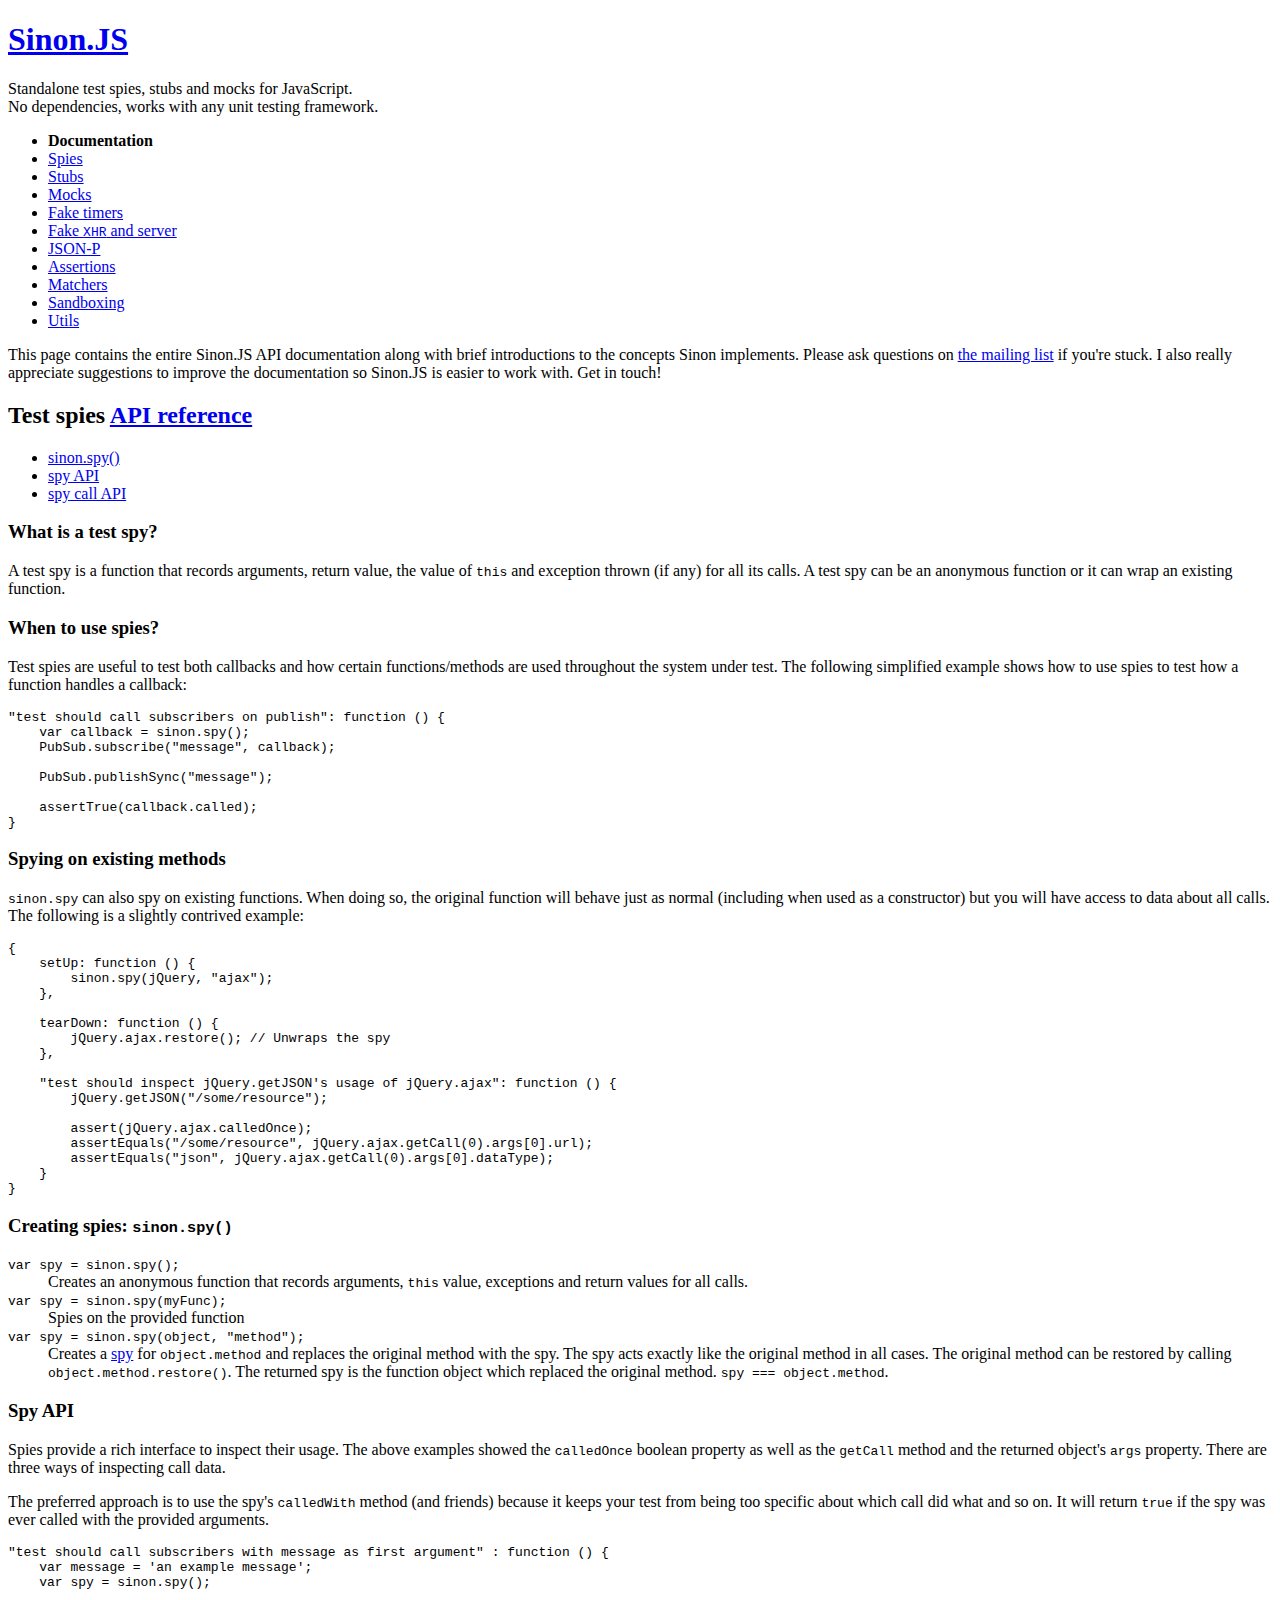
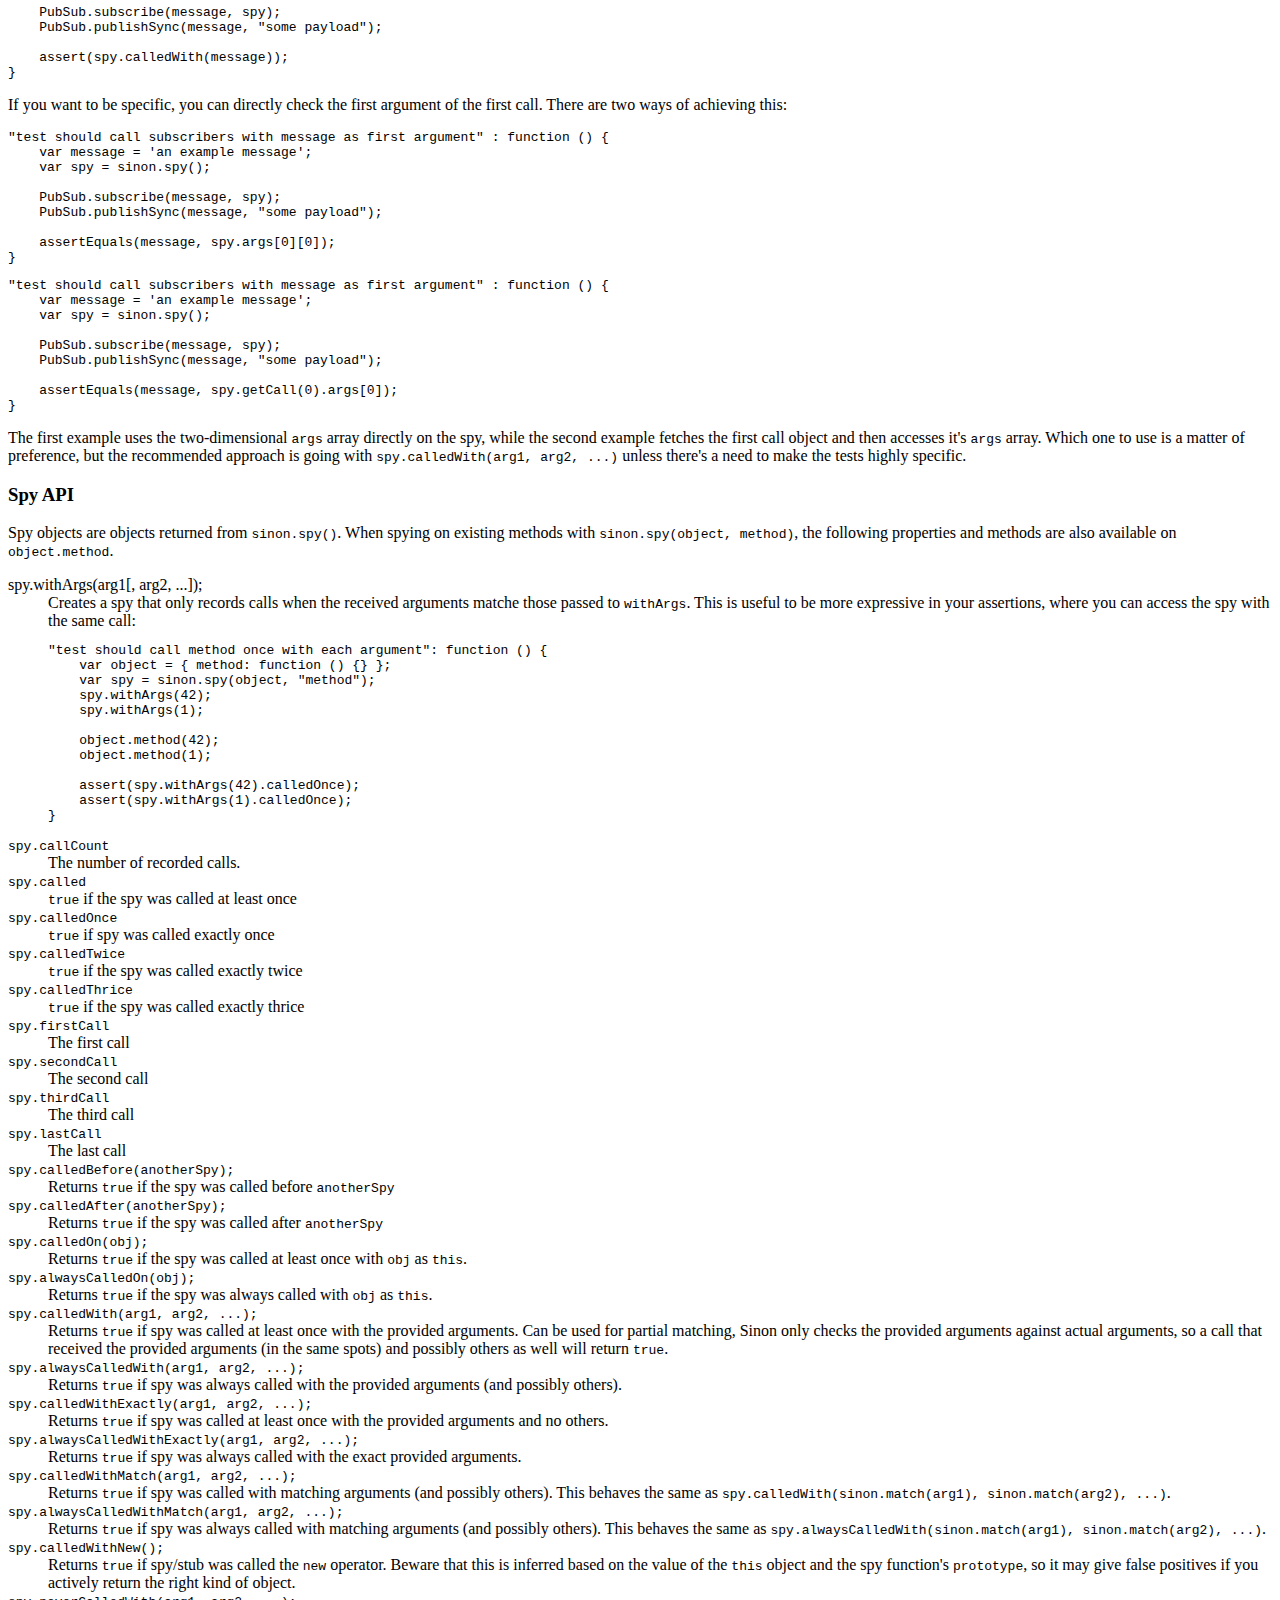
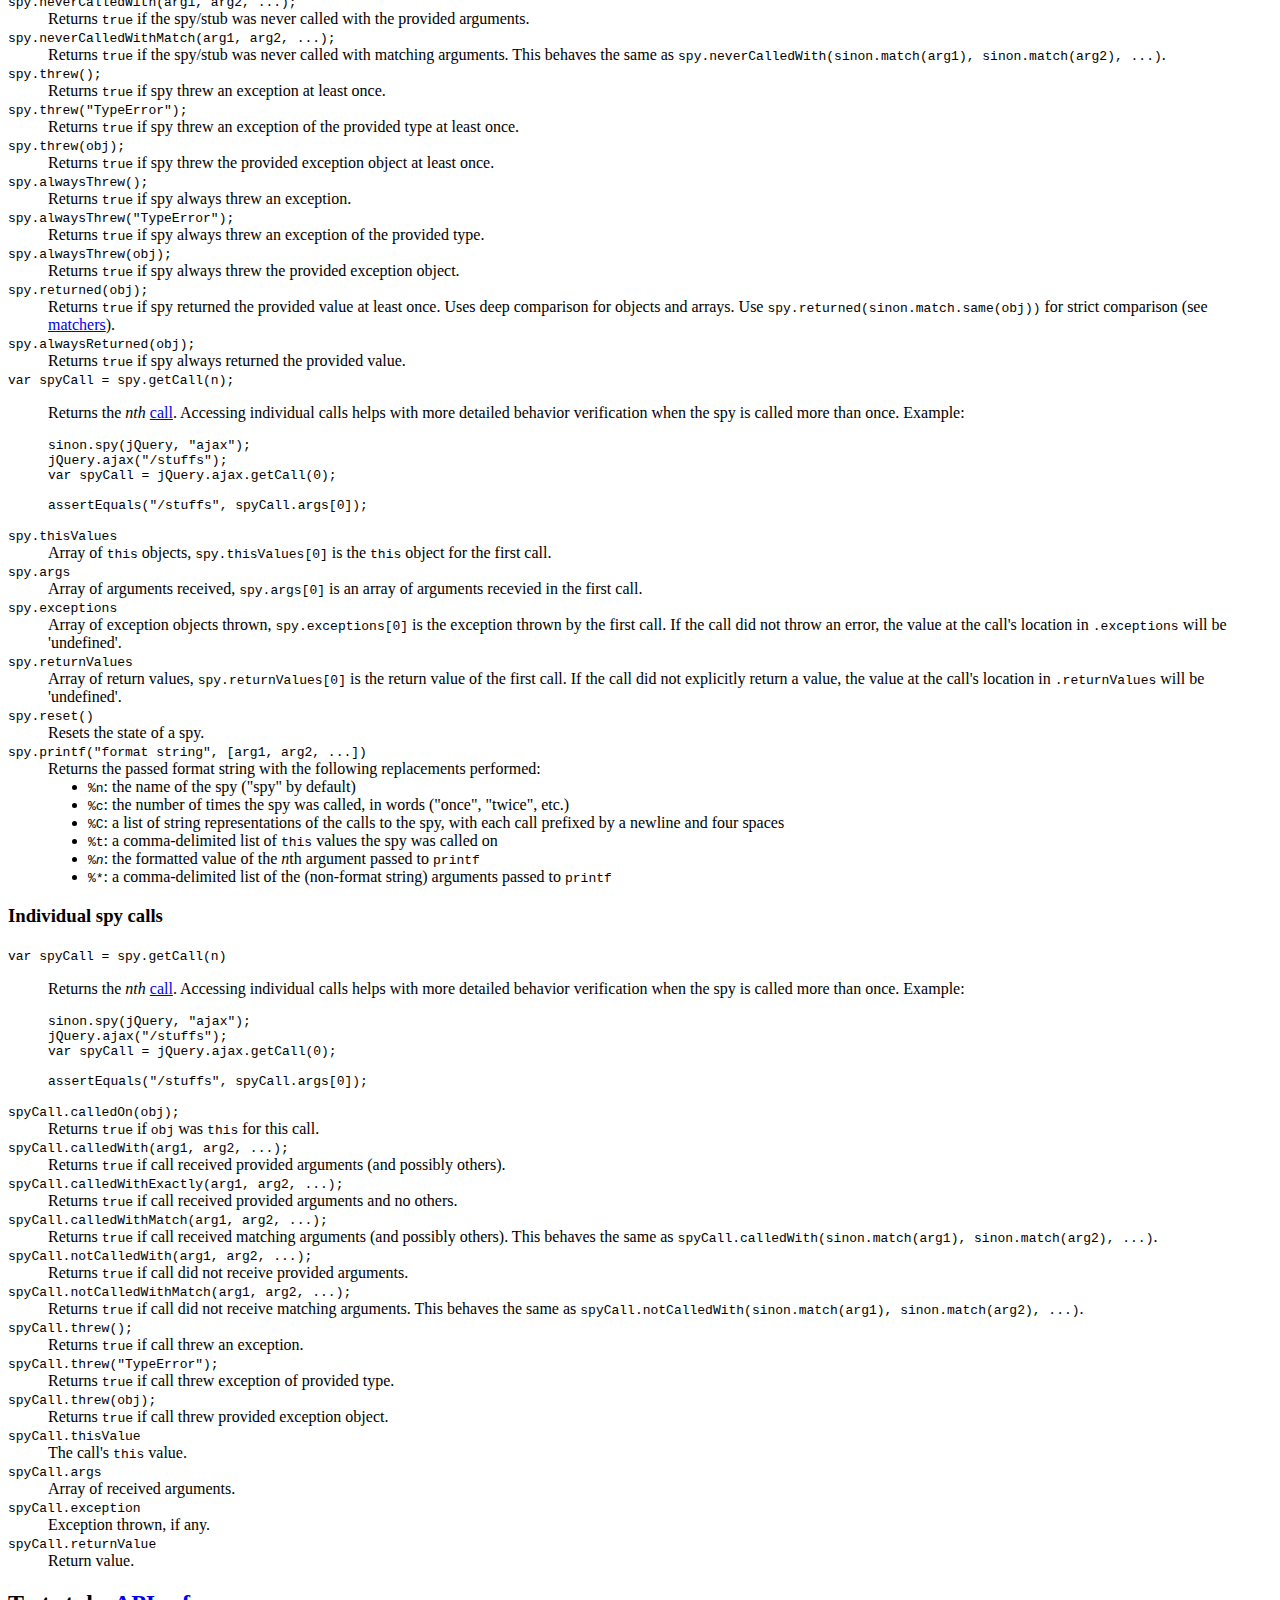
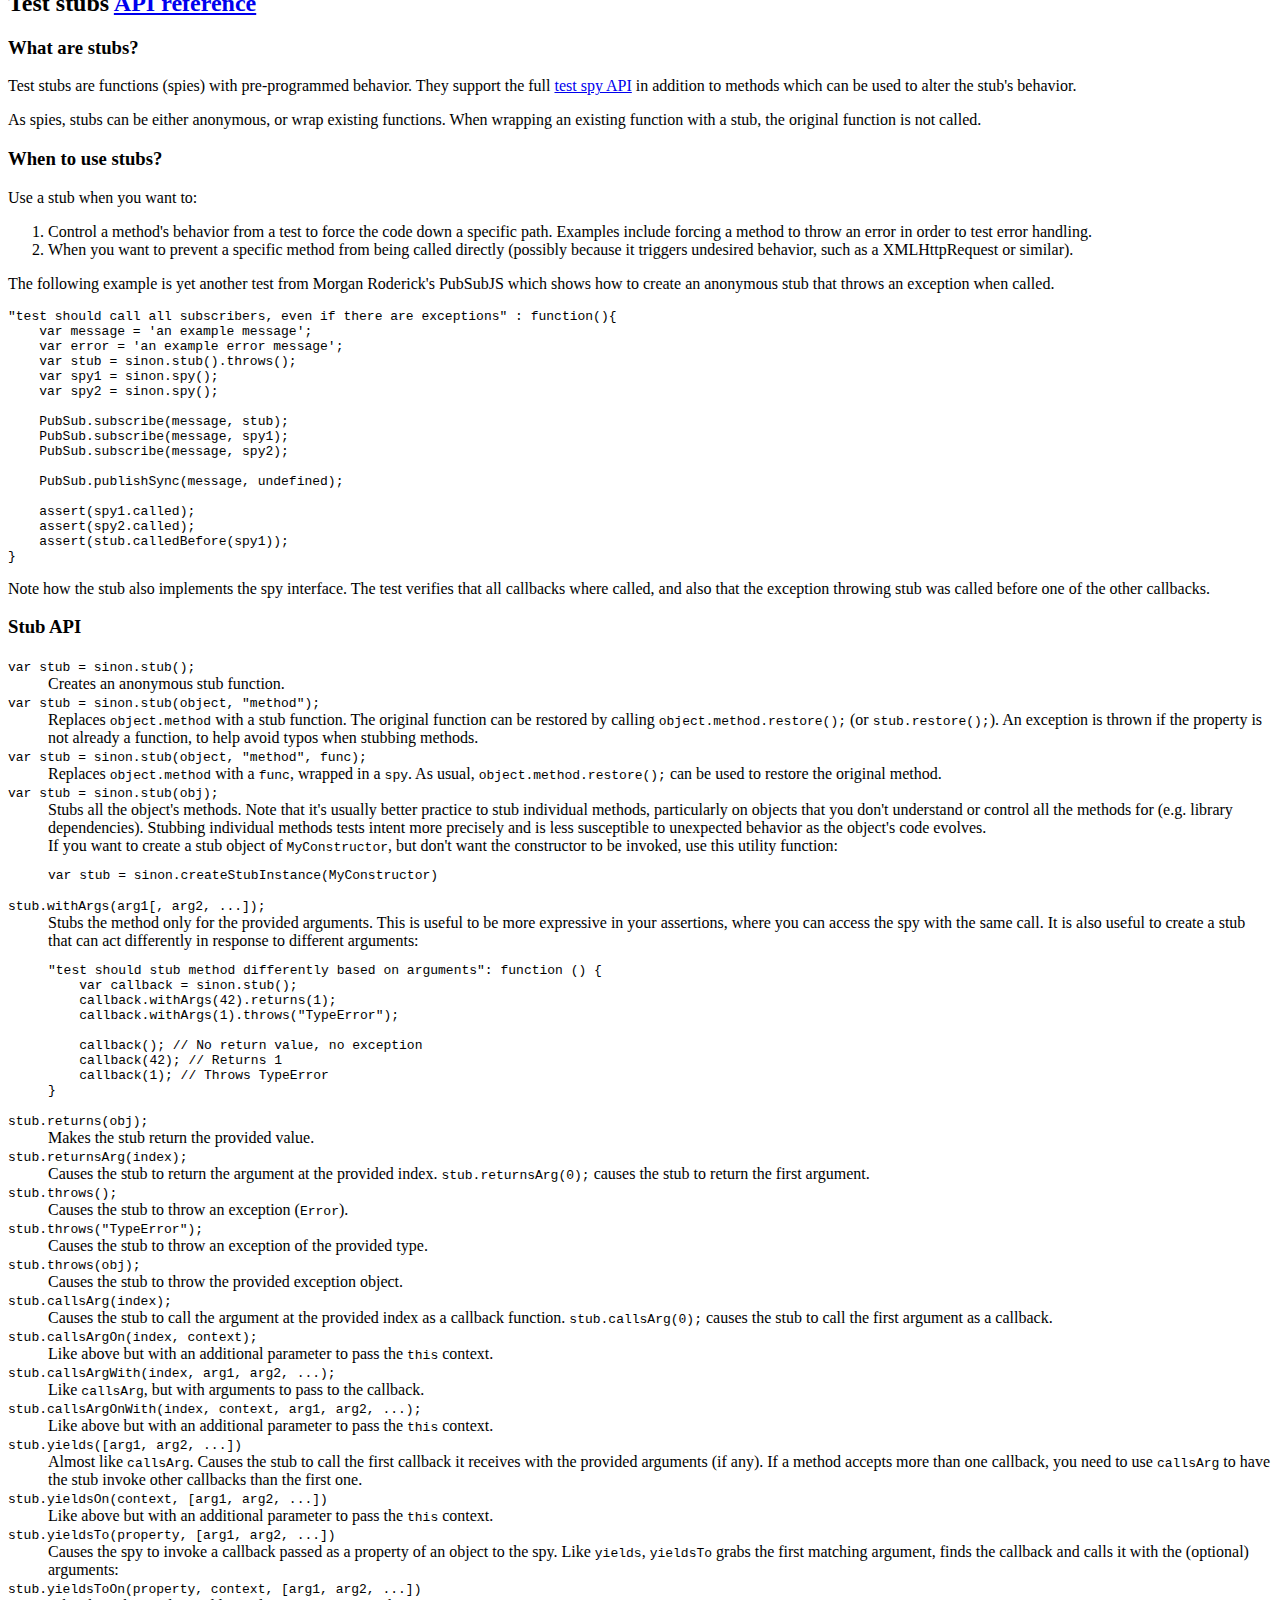
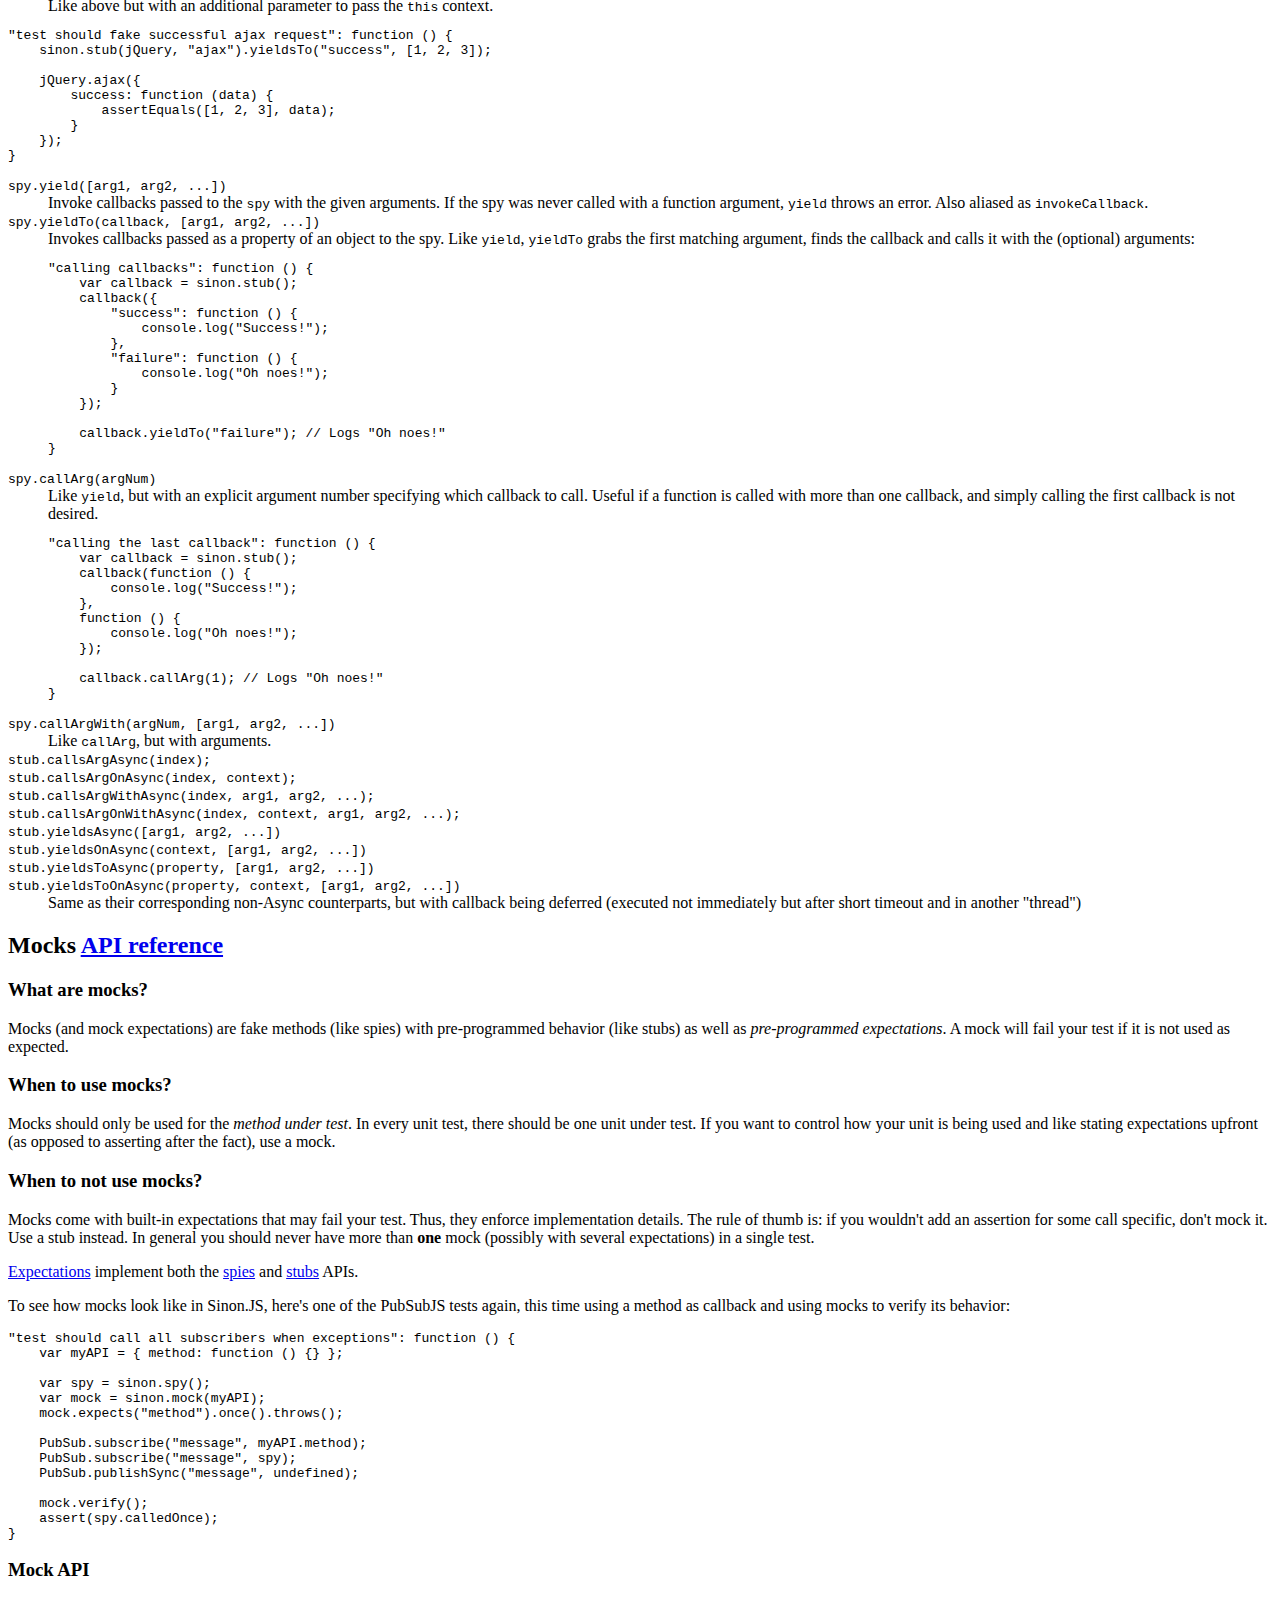
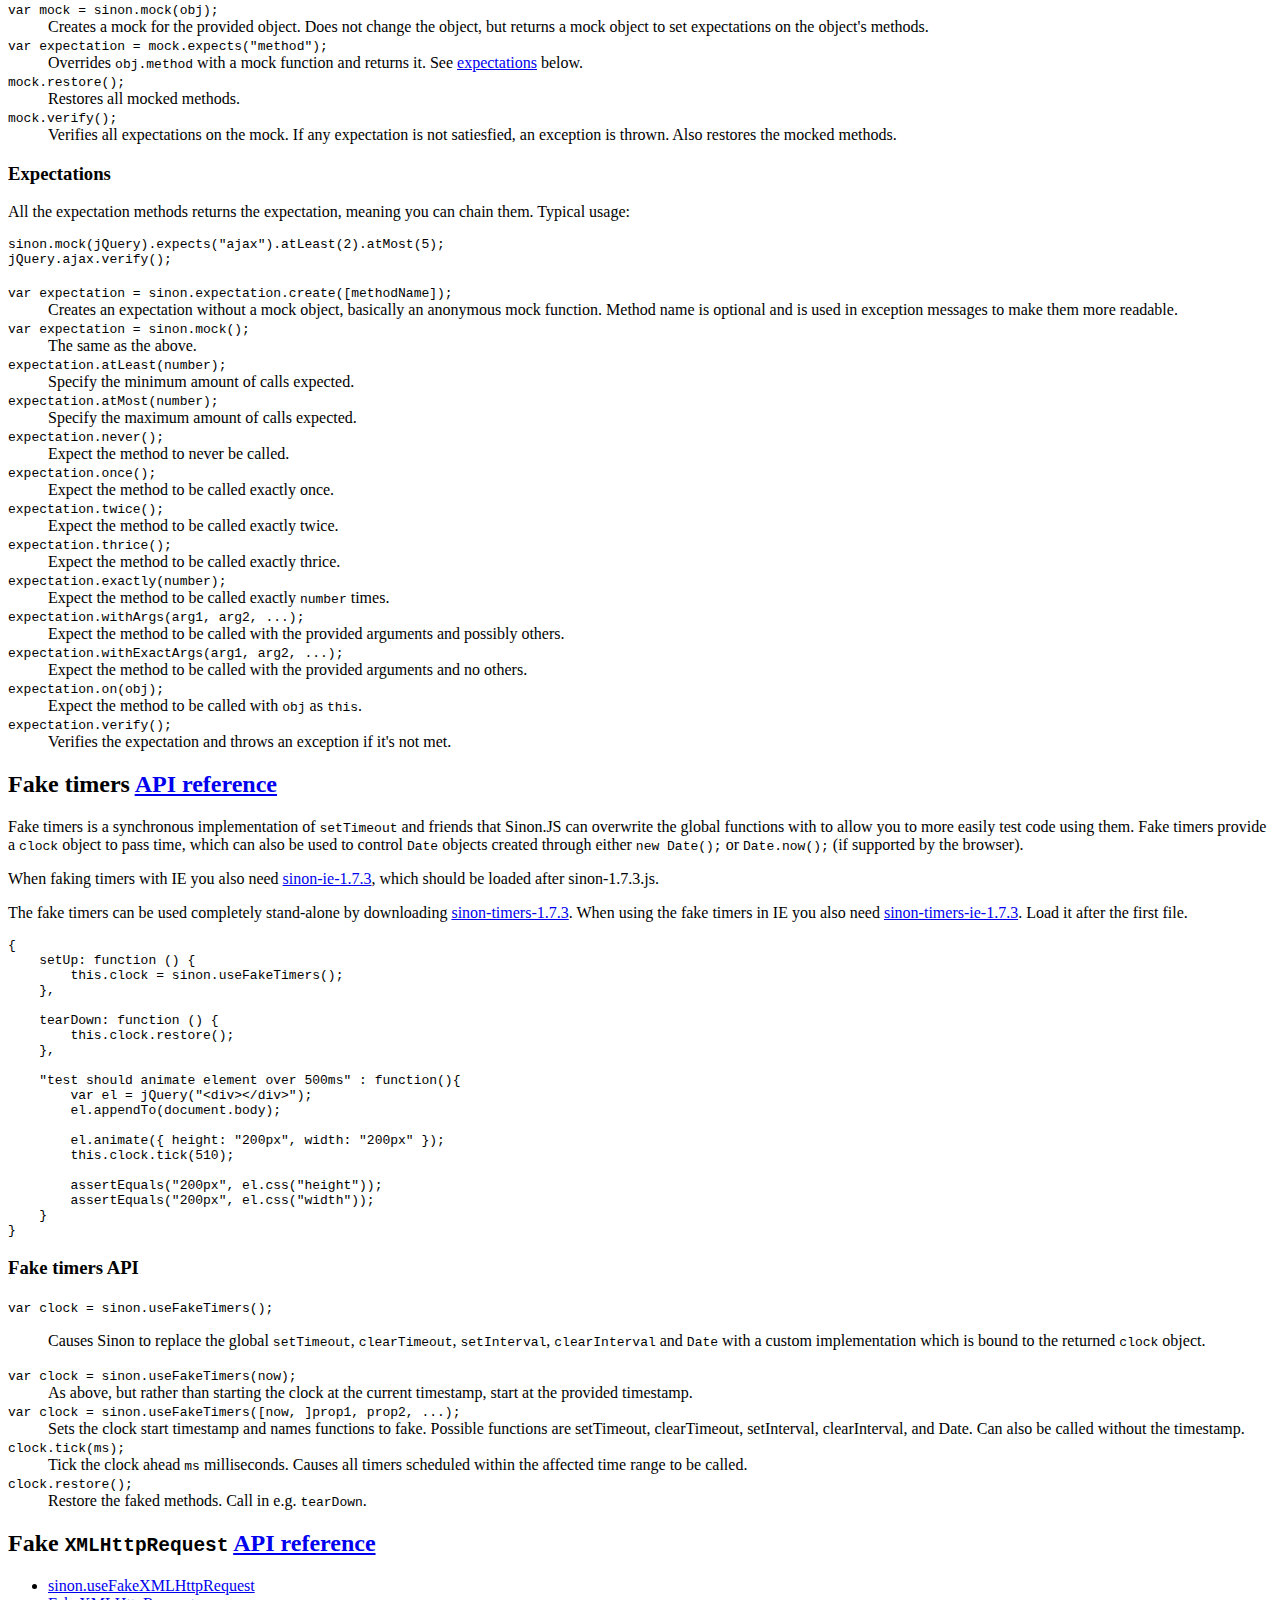
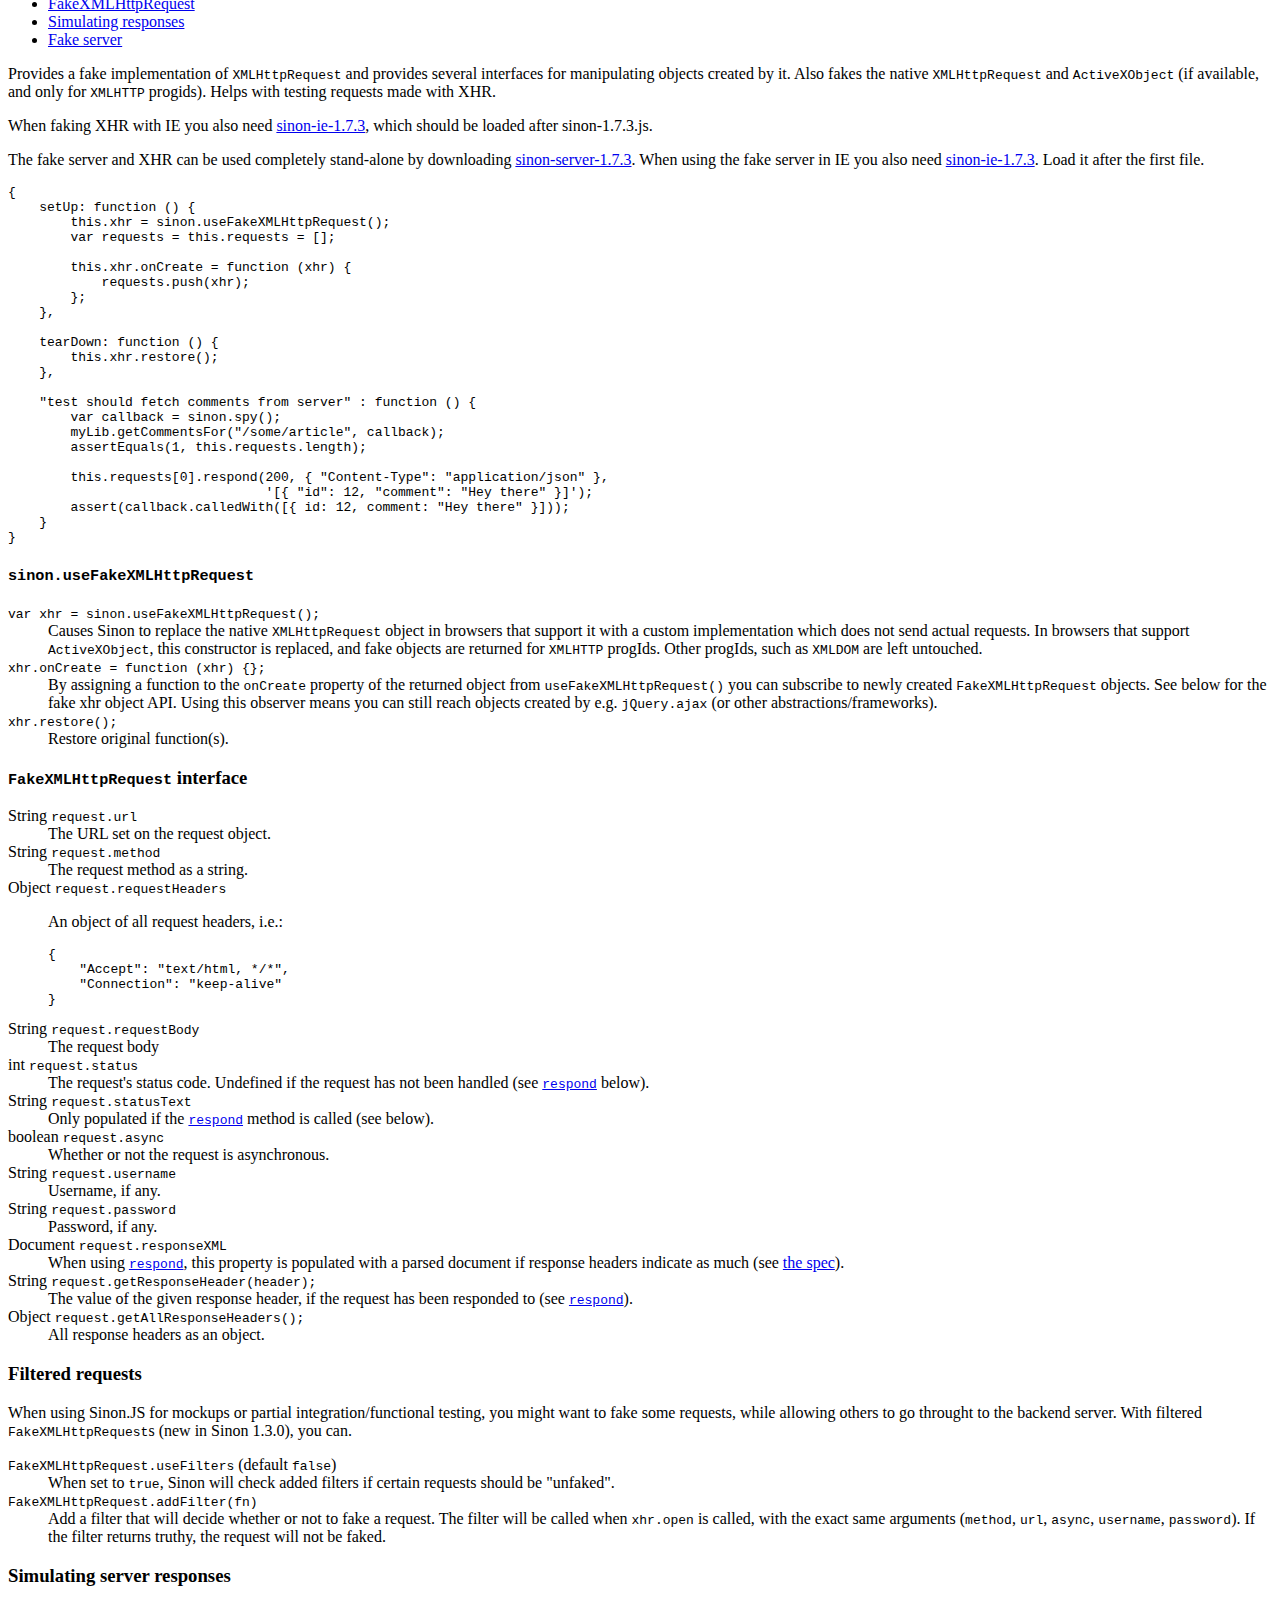
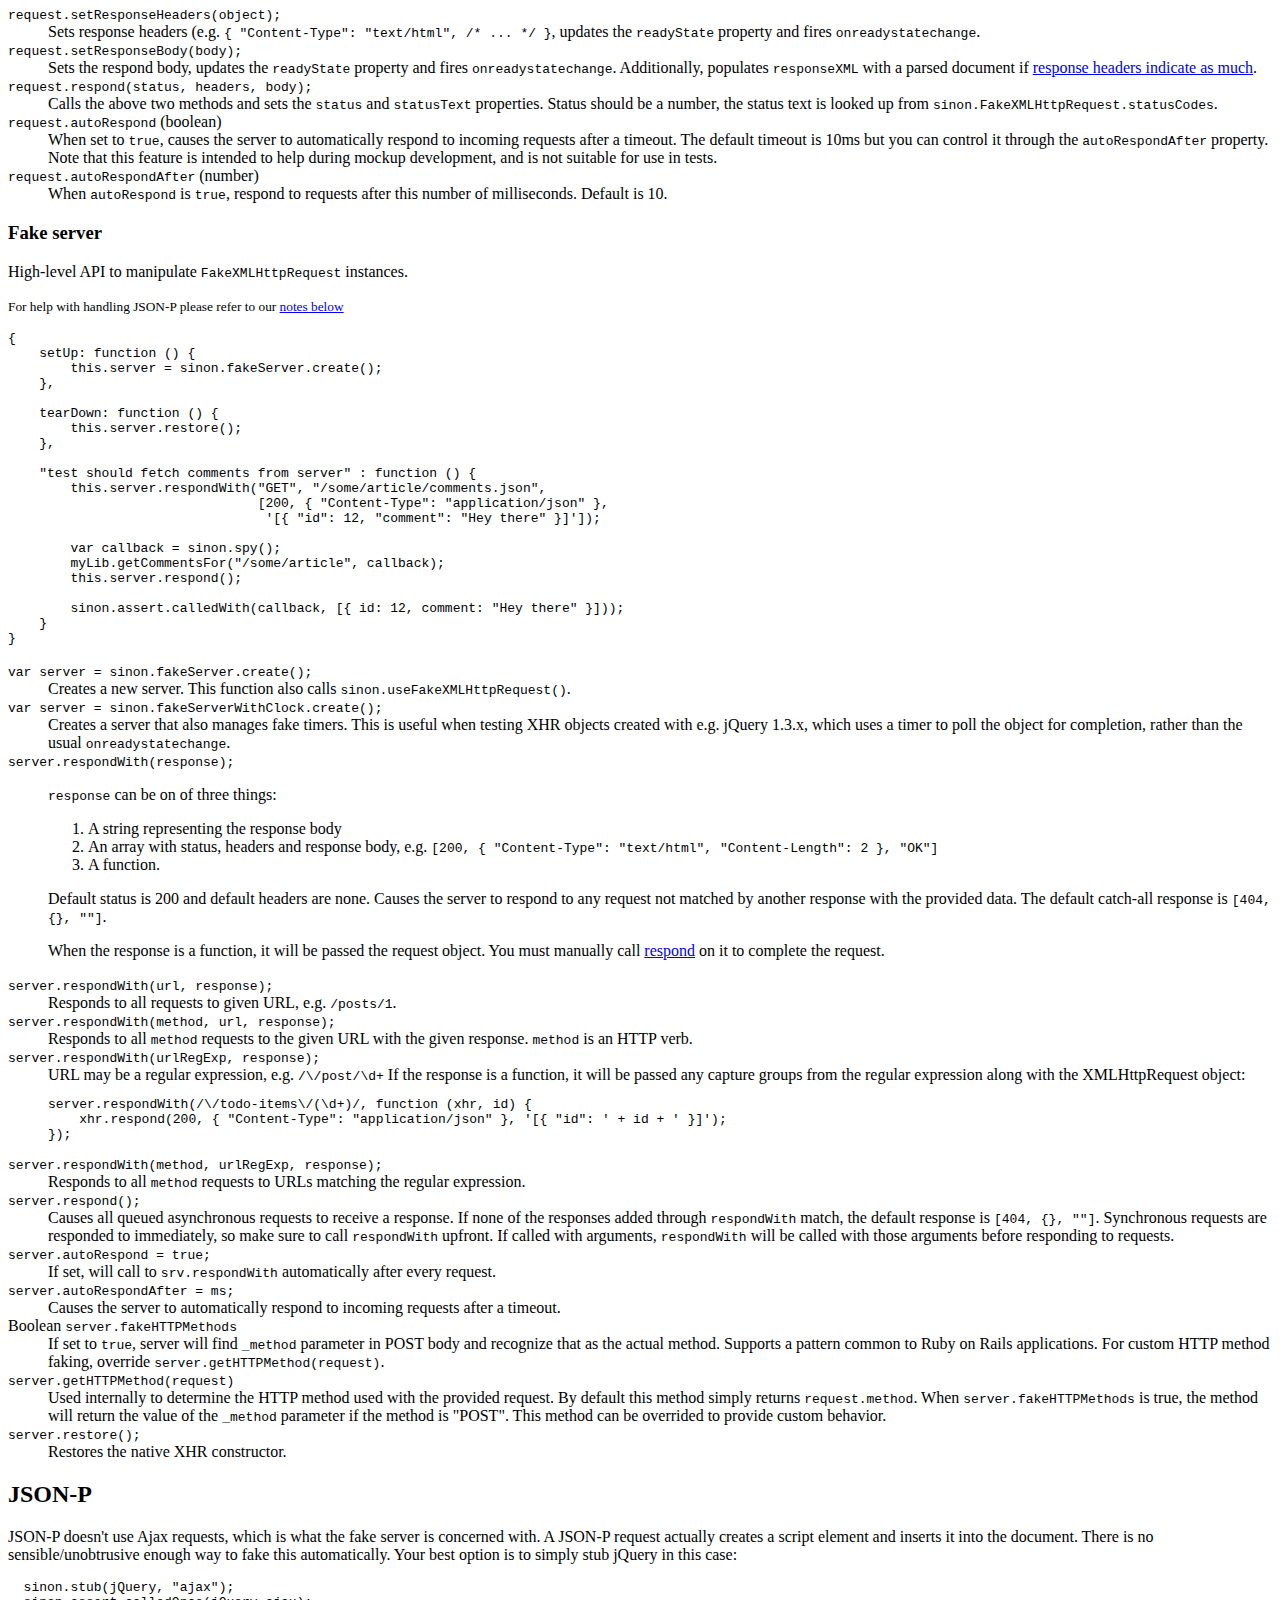
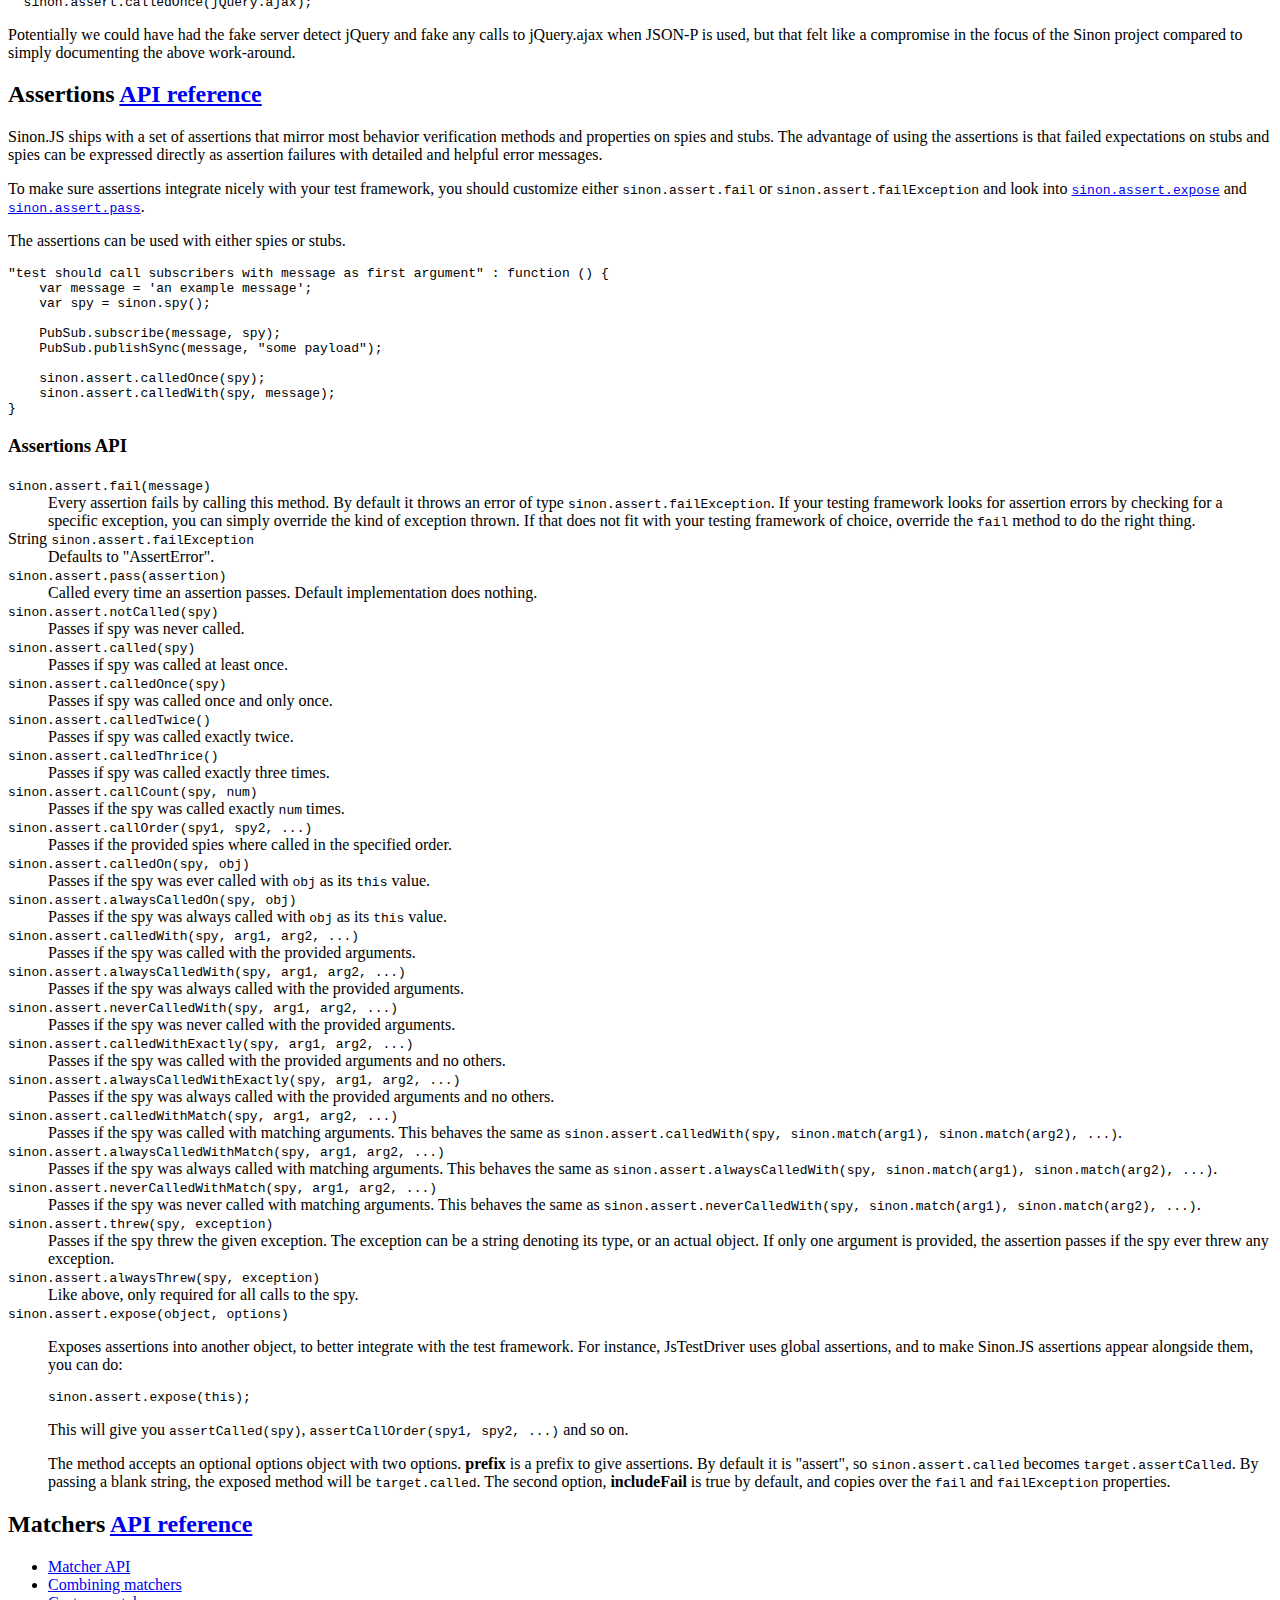
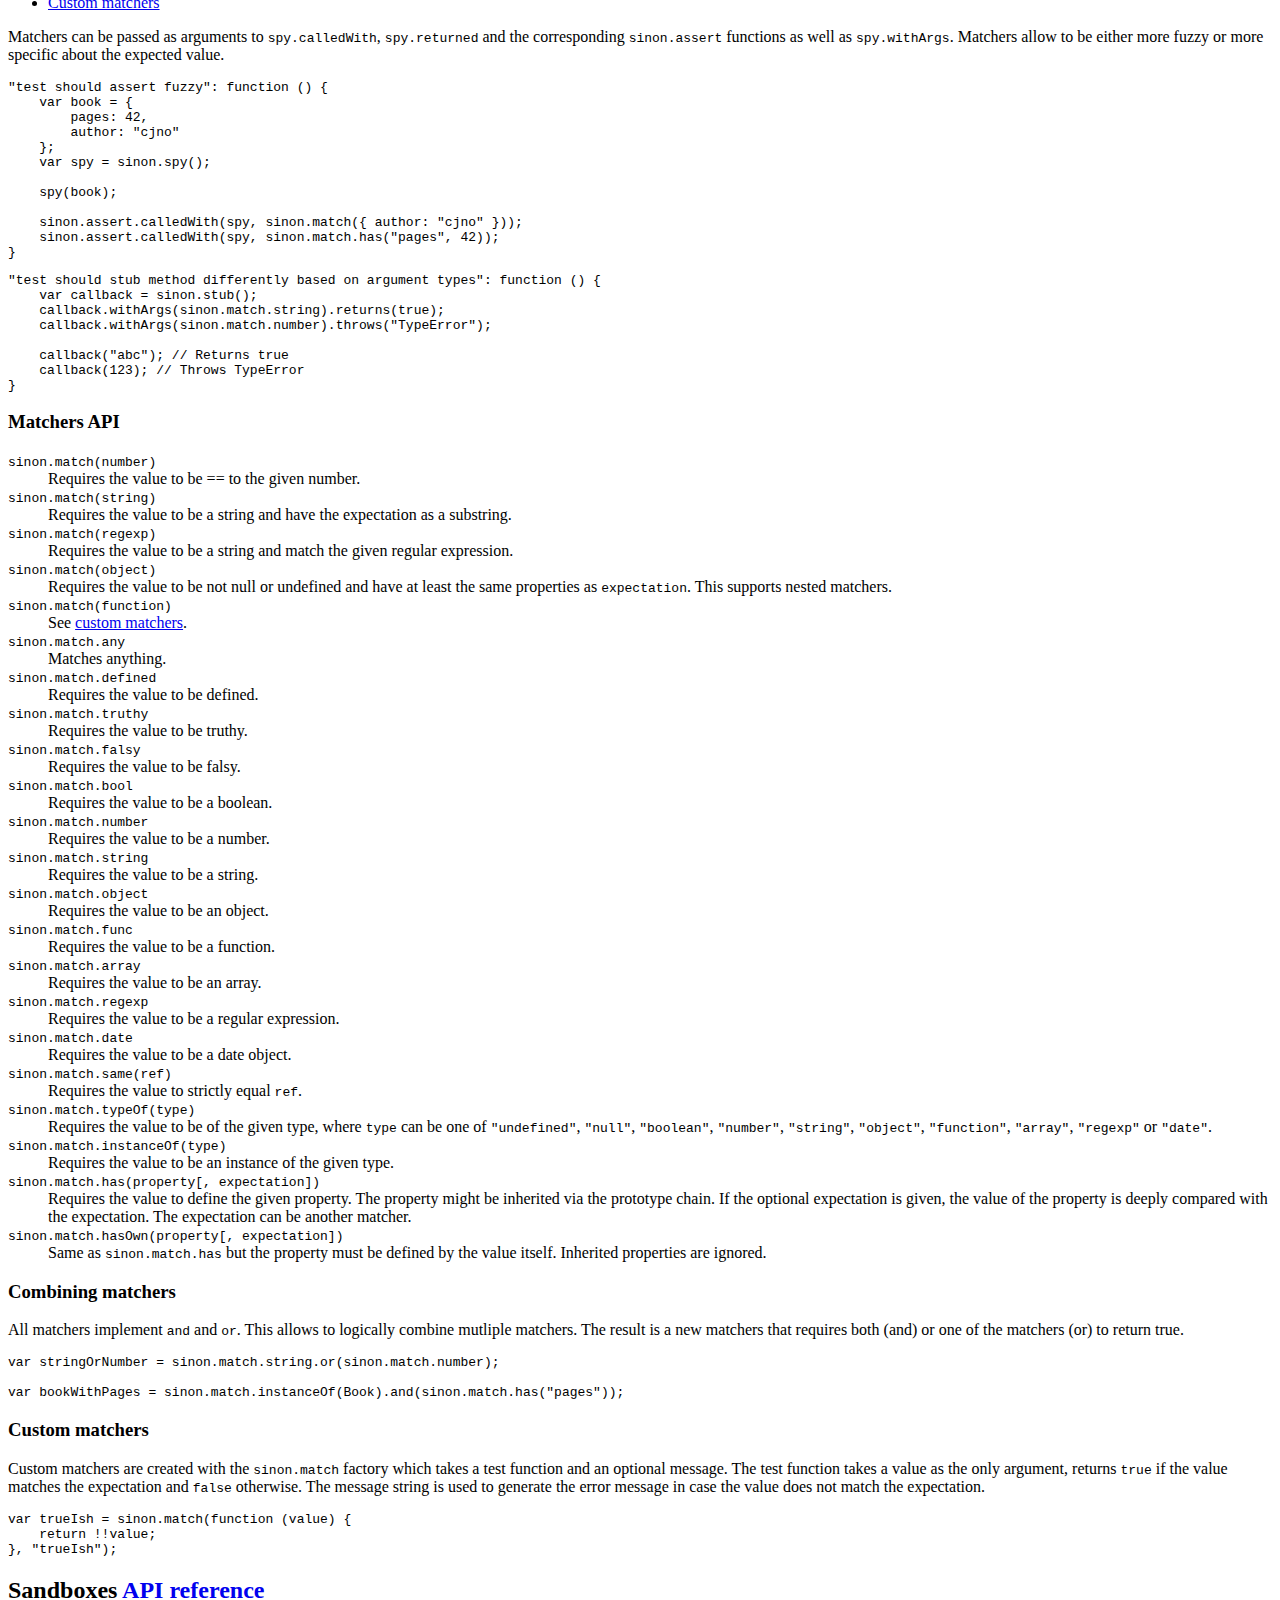
==== docs/index.html @ 5bd446e3 "Merge e32156bd278ab65368a50bc5699142ce3ff320b4 into 9de15790218dcdc504964b2841c93d101155910e" ====
<!DOCTYPE html PUBLIC "-//W3C//DTD HTML 4.01//EN" "http://www.w3.org/TR/html4/strict.dtd">
<html lang="en">
  <head>
    <meta http-equiv="content-type" content="text/html; charset=utf-8">
    <title>Sinon.JS - Documentation</title>
    <link rel="stylesheet" type="text/css" href="/design/css/sinon.min.css?8">
  </head>
  <body>
    <div class="payoff">
      <h1><a href="/">Sinon.JS</a></h1>
      <p>
        Standalone test spies, stubs and mocks for JavaScript.<br>
        No dependencies, works with any unit testing framework.
      </p>
    </div>
    <ul class="nav main-nav">
      <li><strong>Documentation</strong></li>
      <li><a href="#spies">Spies</a></li>
      <li><a href="#stubs">Stubs</a></li>
      <li><a href="#mocks">Mocks</a></li>
      <li><a href="#clock">Fake timers</a></li>
      <li><a href="#server">Fake <code>XHR</code> and server</a></li>
      <li><a href="#json-p">JSON-P</a></li>
      <li><a href="#assertions">Assertions</a></li>
      <li><a href="#matchers">Matchers</a></li>
      <li><a href="#sandbox">Sandboxing</a></li>
      <li><a href="#utils">Utils</a></li>
    </ul>
    <div class="docs">
    <p>
      This page contains the entire Sinon.JS API documentation along with brief
      introductions to the concepts Sinon implements. Please ask questions on
      <a href="http://groups.google.com/group/sinonjs">the mailing list</a> if
      you're stuck. I also really appreciate suggestions to improve the
      documentation so Sinon.JS is easier to work with. Get in touch!
    </p>
    <div class="section" id="spies">
      <h2>Test spies <a class="api" href="#spies-api">API reference</a></h2>
      <ul class="nav">
        <li><a href="#sinonspy">sinon.spy()</a></li>
        <li><a href="#spies-api">spy API</a></li>
        <li><a href="#spycall">spy call API</a></li>
      </ul>
      <h3>What is a test spy?</h3>
      <p>
        A test spy is a function that records arguments, return value, the value
        of <code>this</code> and exception thrown (if any) for all its calls. A
        test spy can be an anonymous function or it can wrap an existing
        function.
      </p>
      <h3>When to use spies?</h3>
      <p>
        Test spies are useful to test both callbacks and how certain
        functions/methods are used throughout the system under test. The
        following simplified example shows how to use spies to test how a
        function handles a callback:
      </p>
      <pre class="sh_javascript"><code>"test should call subscribers on publish": function () {
    var callback = sinon.spy();
    PubSub.subscribe("message", callback);

    PubSub.publishSync("message");

    assertTrue(callback.called);
}</code></pre>
      <h3>Spying on existing methods</h3>
      <p>
        <code>sinon.spy</code> can also spy on existing functions. When doing
        so, the original function will behave just as normal (including when
        used as a constructor) but you will have access to data about all
        calls. The following is a slightly contrived example:
      </p>
      <pre class="sh_javascript"><code>{
    setUp: function () {
        sinon.spy(jQuery, "ajax");
    },

    tearDown: function () {
        jQuery.ajax.restore(); // Unwraps the spy
    },

    "test should inspect jQuery.getJSON's usage of jQuery.ajax": function () {
        jQuery.getJSON("/some/resource");

        assert(jQuery.ajax.calledOnce);
        assertEquals("/some/resource", jQuery.ajax.getCall(0).args[0].url);
        assertEquals("json", jQuery.ajax.getCall(0).args[0].dataType);
    }
}</code></pre>
      <h3 id="sinonspy">Creating spies: <code>sinon.spy()</code></h3>
      <dl>
        <dt><code>var spy = sinon.spy();</code></dt>
        <dd>
          Creates an anonymous function that records arguments, <code>this</code> value,
          exceptions and return values for all calls.
        </dd>
        <dt><code>var spy = sinon.spy(myFunc);</code></dt>
        <dd>Spies on the provided function</dd>
        <dt><code>var spy = sinon.spy(object, "method");</code></dt>
        <dd>
          Creates a <a href="#spyprops">spy</a> for <code>object.method</code>
          and replaces the original method with the spy. The spy acts exactly
          like the original method in all cases.  The original method can be
          restored by calling <code>object.method.restore()</code>.  The
          returned spy is the function object which replaced the original
          method. <code>spy === object.method</code>.
        </dd>
      </dl>
      <h3 id="spyprops">Spy API</h3>
      <p>
        Spies provide a rich interface to inspect their usage. The above
        examples showed the <code>calledOnce</code> boolean property as well as
        the <code>getCall</code> method and the returned
        object's <code>args</code> property. There are three ways of inspecting
        call data.
      </p>
      <p>
        The preferred approach is to use the spy's <code>calledWith</code>
        method (and friends) because it keeps your test from being too specific
        about which call did what and so on. It will return <code>true</code> if
        the spy was ever called with the provided arguments.
      </p>
      <pre class="sh_javascript"><code>"test should call subscribers with message as first argument" : function () {
    var message = 'an example message';
    var spy = sinon.spy();

    PubSub.subscribe(message, spy);
    PubSub.publishSync(message, "some payload");

    assert(spy.calledWith(message));
}</code></pre>
      <p>
        If you want to be specific, you can directly check the first argument of
        the first call. There are two ways of achieving this:
      </p>
      <pre class="sh_javascript"><code>"test should call subscribers with message as first argument" : function () {
    var message = 'an example message';
    var spy = sinon.spy();

    PubSub.subscribe(message, spy);
    PubSub.publishSync(message, "some payload");

    assertEquals(message, spy.args[0][0]);
}</code></pre>
      <pre class="sh_javascript"><code>"test should call subscribers with message as first argument" : function () {
    var message = 'an example message';
    var spy = sinon.spy();

    PubSub.subscribe(message, spy);
    PubSub.publishSync(message, "some payload");

    assertEquals(message, spy.getCall(0).args[0]);
}</code></pre>
      <p>
        The first example uses the two-dimensional <code>args</code> array
        directly on the spy, while the second example fetches the first call
        object and then accesses it's <code>args</code> array. Which one to use
        is a matter of preference, but the recommended approach is going with
        <code>spy.calledWith(arg1, arg2, ...)</code> unless there's a need to
        make the tests highly specific.
      </p>
      <h3 id="spies-api">Spy API</h3>
      <p>
        Spy objects are objects returned from <code>sinon.spy()</code>. When
        spying on existing methods with <code>sinon.spy(object, method)</code>,
        the following properties and methods are also available
        on <code>object.method</code>.
      </p>
      <dl>
        <dt>spy.withArgs(arg1[, arg2, ...]);</dt>
        <dd>
          Creates a spy that only records calls when the received arguments
          matche those passed to <code>withArgs</code>. This is useful to be
          more expressive in your assertions, where you can access the spy with
          the same call:
          <pre class="sh_javascript"><code>"test should call method once with each argument": function () {
    var object = { method: function () {} };
    var spy = sinon.spy(object, "method");
    spy.withArgs(42);
    spy.withArgs(1);

    object.method(42);
    object.method(1);

    assert(spy.withArgs(42).calledOnce);
    assert(spy.withArgs(1).calledOnce);
}</code></pre>
        </dd>
        <dt><code>spy.callCount</code></dt>
        <dd>The number of recorded calls.</dd>
        <dt><code>spy.called</code></dt>
        <dd><code>true</code> if the spy was called at least once</dd>
        <dt><code>spy.calledOnce</code></dt>
        <dd><code>true</code> if spy was called exactly once</dd>
        <dt><code>spy.calledTwice</code></dt>
        <dd><code>true</code> if the spy was called exactly twice</dd>
        <dt><code>spy.calledThrice</code></dt>
        <dd><code>true</code> if the spy was called exactly thrice</dd>
        <dt><code>spy.firstCall</code></dt>
        <dd>The first call</dd>
        <dt><code>spy.secondCall</code></dt>
        <dd>The second call</dd>
        <dt><code>spy.thirdCall</code></dt>
        <dd>The third call</dd>
        <dt><code>spy.lastCall</code></dt>
        <dd>The last call</dd>
        <dt><code>spy.calledBefore(anotherSpy);</code></dt>
        <dd>Returns <code>true</code> if the spy was called before <code>anotherSpy</code></dd>
        <dt><code>spy.calledAfter(anotherSpy);</code></dt>
        <dd>Returns <code>true</code> if the spy was called after <code>anotherSpy</code></dd>
        <dt><code>spy.calledOn(obj);</code></dt>
        <dd>
          Returns <code>true</code> if the spy was called at least once with <code>obj</code>
          as <code>this</code>.
        </dd>
        <dt><code>spy.alwaysCalledOn(obj);</code></dt>
        <dd>
          Returns <code>true</code> if the spy was always called with <code>obj</code>
          as <code>this</code>.
        </dd>
        <dt><code>spy.calledWith(arg1, arg2, ...);</code></dt>
        <dd>
          Returns <code>true</code> if spy was called at least once with the provided
          arguments. Can be used for partial matching, Sinon only checks the provided
          arguments against actual arguments, so a call that received the provided arguments
          (in the same spots) and possibly others as well will return <code>true</code>.
        </dd>
        <dt><code>spy.alwaysCalledWith(arg1, arg2, ...);</code></dt>
        <dd>
          Returns <code>true</code> if spy was always called with the provided arguments
          (and possibly others).
        </dd>
        <dt><code>spy.calledWithExactly(arg1, arg2, ...);</code></dt>
        <dd>
          Returns <code>true</code> if spy was called at least once with the provided arguments
          and no others.
        </dd>
        <dt><code>spy.alwaysCalledWithExactly(arg1, arg2, ...);</code></dt>
        <dd>
          Returns <code>true</code> if spy was always called with the exact provided arguments.
        </dd>
        <dt><code>spy.calledWithMatch(arg1, arg2, ...);</code></dt>
        <dd>
          Returns <code>true</code> if spy was called with matching arguments
          (and possibly others). This behaves the same as
          <code>spy.calledWith(sinon.match(arg1), sinon.match(arg2), ...)</code>.
        </dd>
        <dt><code>spy.alwaysCalledWithMatch(arg1, arg2, ...);</code></dt>
        <dd>
          Returns <code>true</code> if spy was always called with matching arguments
          (and possibly others). This behaves the same as
          <code>spy.alwaysCalledWith(sinon.match(arg1), sinon.match(arg2), ...)</code>.
        </dd>
        <dt><code>spy.calledWithNew();</code></dt>
        <dd>
          Returns <code>true</code> if spy/stub was called the <code>new</code>
          operator. Beware that this is inferred based on the value of
          the <code>this</code> object and the spy
          function's <code>prototype</code>, so it may give false positives if
          you actively return the right kind of object.
        </dd>
        <dt><code>spy.neverCalledWith(arg1, arg2, ...);</code></dt>
        <dd>
          Returns <code>true</code> if the spy/stub was never called with
          the provided arguments.
        </dd>
        <dt><code>spy.neverCalledWithMatch(arg1, arg2, ...);</code></dt>
        <dd>
          Returns <code>true</code> if the spy/stub was never called with
          matching arguments. This behaves the same as
          <code>spy.neverCalledWith(sinon.match(arg1), sinon.match(arg2), ...)</code>.
        </dd>
        <dt><code>spy.threw();</code></dt>
        <dd>Returns <code>true</code> if spy threw an exception at least once.</dd>
        <dt><code>spy.threw("TypeError");</code></dt>
        <dd>Returns <code>true</code> if spy threw an exception of the provided type at least once.</dd>
        <dt><code>spy.threw(obj);</code></dt>
        <dd>Returns <code>true</code> if spy threw the provided exception object at least once.</dd>
        <dt><code>spy.alwaysThrew();</code></dt>
        <dd>Returns <code>true</code> if spy always threw an exception.</dd>
        <dt><code>spy.alwaysThrew("TypeError");</code></dt>
        <dd>Returns <code>true</code> if spy always threw an exception of the provided type.</dd>
        <dt><code>spy.alwaysThrew(obj);</code></dt>
        <dd>Returns <code>true</code> if spy always threw the provided exception object.</dd>
        <dt><code>spy.returned(obj);</code></dt>
        <dd>
          Returns <code>true</code> if spy returned the provided value at least once.
          Uses deep comparison for objects and arrays.
          Use <code>spy.returned(sinon.match.same(obj))</code> for strict
          comparison (see <a href="#matchers">matchers</a>).
        </dd>
        <dt><code>spy.alwaysReturned(obj);</code></dt>
        <dd>Returns <code>true</code> if spy always returned the provided value.</dd>
        <dt><code>var spyCall = spy.getCall(n);</code></dt>
        <dd>
          <p>
            Returns the <em>nth</em> <a href="#spycall">call</a>. Accessing
            individual calls helps with more detailed behavior verification when
            the spy is called more than once. Example:
          </p>
          <pre class="sh_javascript"><code>sinon.spy(jQuery, "ajax");
jQuery.ajax("/stuffs");
var spyCall = jQuery.ajax.getCall(0);

assertEquals("/stuffs", spyCall.args[0]);</code></pre>
        </dd>
        <dt><code>spy.thisValues</code></dt>
        <dd>
          Array of <code>this</code> objects, <code>spy.thisValues[0]</code> is the <code>this</code>
          object for the first call.
        </dd>
        <dt><code>spy.args</code></dt>
        <dd>
          Array of arguments received, <code>spy.args[0]</code> is an array of
          arguments recevied in the first call.
        </dd>
        <dt><code>spy.exceptions</code></dt>
        <dd>
          Array of exception objects thrown, <code>spy.exceptions[0]</code> is
          the exception thrown by the first call. If the call did not throw an
          error, the value at the call's location in <code>.exceptions</code>
          will be 'undefined'.
        </dd>
        <dt><code>spy.returnValues</code></dt>
        <dd>
          Array of return values, <code>spy.returnValues[0]</code> is the return
          value of the first call. If the call did not explicitly return a
          value, the value at the call's location in <code>.returnValues</code>
          will be 'undefined'.
        </dd>
        <dt><code>spy.reset()</code></dt>
        <dd>
          Resets the state of a spy.
        </dd>
        <dt><code>spy.printf("format string", [arg1, arg2, ...])</code></dt>
        <dd>
          Returns the passed format string with the following replacements performed:
          <ul>
            <li><code>%n</code>: the name of the spy ("spy" by default)</li>
            <li><code>%c</code>: the number of times the spy was called, in words ("once", "twice", etc.)</li>
            <li><code>%C</code>: a list of string representations of the calls to the spy, with each call prefixed by a newline and four spaces</li>
            <li><code>%t</code>: a comma-delimited list of <code>this</code> values the spy was called on</li>
            <li><code>%<var>n</var></code>: the formatted value of the <var>n</var>th argument passed to <code>printf</code></li>
            <li><code>%*</code>: a comma-delimited list of the (non-format string) arguments passed to <code>printf</code></li>
          </ul>
        </dd>
      </dl>
      <h3 id="spycall">Individual spy calls</h3>
      <dl>
        <dt><code>var spyCall = spy.getCall(n)</code></dt>
        <dd>
          <p>
            Returns the <em>nth</em> <a href="#spycall">call</a>. Accessing
            individual calls helps with more detailed behavior verification when
            the spy is called more than once. Example:
          </p>
          <pre class="sh_javascript"><code>sinon.spy(jQuery, "ajax");
jQuery.ajax("/stuffs");
var spyCall = jQuery.ajax.getCall(0);

assertEquals("/stuffs", spyCall.args[0]);</code></pre>
        </dd>
        <dt><code>spyCall.calledOn(obj);</code></dt>
        <dd>Returns <code>true</code> if <code>obj</code> was <code>this</code> for this call.</dd>
        <dt><code>spyCall.calledWith(arg1, arg2, ...);</code></dt>
        <dd>Returns <code>true</code> if call received provided arguments (and possibly others).</dd>
        <dt><code>spyCall.calledWithExactly(arg1, arg2, ...);</code></dt>
        <dd>Returns <code>true</code> if call received provided arguments and no others.</dd>
        <dt><code>spyCall.calledWithMatch(arg1, arg2, ...);</code></dt>
        <dd>Returns <code>true</code> if call received matching arguments (and possibly others). This behaves the same as <code>spyCall.calledWith(sinon.match(arg1), sinon.match(arg2), ...)</code>.</dd>
        <dt><code>spyCall.notCalledWith(arg1, arg2, ...);</code></dt>
        <dd>Returns <code>true</code> if call did not receive provided arguments.</dd>
        <dt><code>spyCall.notCalledWithMatch(arg1, arg2, ...);</code></dt>
        <dd>Returns <code>true</code> if call did not receive matching arguments. This behaves the same as <code>spyCall.notCalledWith(sinon.match(arg1), sinon.match(arg2), ...)</code>.</dd>
        <dt><code>spyCall.threw();</code></dt>
        <dd>Returns <code>true</code> if call threw an exception.</dd>
        <dt><code>spyCall.threw("TypeError");</code></dt>
        <dd>Returns <code>true</code> if call threw exception of provided type.</dd>
        <dt><code>spyCall.threw(obj);</code></dt>
        <dd>Returns <code>true</code> if call threw provided exception object.</dd>
        <dt><code>spyCall.thisValue</code></dt>
        <dd>The call's <code>this</code> value.</dd>
        <dt><code>spyCall.args</code></dt>
        <dd>Array of received arguments.</dd>
        <dt><code>spyCall.exception</code></dt>
        <dd>Exception thrown, if any.</dd>
        <dt><code>spyCall.returnValue</code></dt>
        <dd>Return value.</dd>
      </dl>
    </div>
    <div class="section" id="stubs">
      <h2>Test stubs <a class="api" href="#stubs-api">API reference</a></h2>
      <h3>What are stubs?</h3>
      <p>
        Test stubs are functions (spies) with pre-programmed behavior. They
        support the full <a href="#spies">test spy API</a> in addition to
        methods which can be used to alter the stub's behavior.
      </p>
      <p>
        As spies, stubs can be either anonymous, or wrap existing
        functions. When wrapping an existing function with a stub, the original
        function is not called.
      </p>
      <h3>When to use stubs?</h3>
      <p>
        Use a stub when you want to:
      </p>
      <ol>
        <li>
          Control a method's behavior from a test to force the code down a
          specific path. Examples include forcing a method to throw an error in
          order to test error handling.
        </li>
        <li>
          When you want to prevent a specific method from being called directly
          (possibly because it triggers undesired behavior, such as a
          XMLHttpRequest or similar).
        </li>
      </ol>
      <p>
        The following example is yet another test from Morgan Roderick's
        PubSubJS which shows how to create an anonymous stub that throws an
        exception when called.
      </p>
      <pre class="sh_javascript"><code>"test should call all subscribers, even if there are exceptions" : function(){
    var message = 'an example message';
    var error = 'an example error message';
    var stub = sinon.stub().throws();
    var spy1 = sinon.spy();
    var spy2 = sinon.spy();

    PubSub.subscribe(message, stub);
    PubSub.subscribe(message, spy1);
    PubSub.subscribe(message, spy2);

    PubSub.publishSync(message, undefined);

    assert(spy1.called);
    assert(spy2.called);
    assert(stub.calledBefore(spy1));
}</code></pre>
      <p>
        Note how the stub also implements the spy interface. The test verifies
        that all callbacks where called, and also that the exception throwing
        stub was called before one of the other callbacks.
      </p>
      <h3 id="stubs-api">Stub API</h3>
      <dl>
        <dt><code>var stub = sinon.stub();</code></dt>
        <dd>Creates an anonymous stub function.</dd>
        <dt><code>var stub = sinon.stub(object, "method");</code></dt>
        <dd>
          Replaces <code>object.method</code> with a stub function. The original
          function can be restored by calling <code>object.method.restore();</code>
          (or <code>stub.restore();</code>). An exception is thrown if the property
          is not already a function, to help avoid typos when stubbing methods.
        </dd>
        <dt><code>var stub = sinon.stub(object, "method", func);</code></dt>
        <dd>
          Replaces <code>object.method</code> with a <code>func</code>, wrapped
          in a <code>spy</code>. As usual, <code>object.method.restore();</code>
          can be used to restore the original method.
        </dd>
        <dt><code>var stub = sinon.stub(obj);</code></dt>
        <dd>Stubs all the object's methods.  Note that it's usually better
            practice to stub individual methods, particularly on
            objects that you don't understand or control all the methods for
            (e.g. library dependencies).  Stubbing individual methods tests
            intent more precisely and is less susceptible to unexpected
            behavior as the object's code evolves.<br>
            If you want to create a stub object of <code>MyConstructor</code>,
            but don't want the constructor to be invoked, use this utility
            function:
            <pre><code>var stub = sinon.createStubInstance(MyConstructor)</code></pre>
        </dd>
        <dt><code>stub.withArgs(arg1[, arg2, ...]);</code></dt>
        <dd>
          Stubs the method only for the provided arguments. This is useful to be
          more expressive in your assertions, where you can access the spy with
          the same call. It is also useful to create a stub that can act
          differently in response to different arguments:
          <pre class="sh_javascript"><code>"test should stub method differently based on arguments": function () {
    var callback = sinon.stub();
    callback.withArgs(42).returns(1);
    callback.withArgs(1).throws("TypeError");

    callback(); // No return value, no exception
    callback(42); // Returns 1
    callback(1); // Throws TypeError
}</code></pre>
        </dd>
        <dt><code>stub.returns(obj);</code></dt>
        <dd>Makes the stub return the provided value.</dd>
        <dt><code>stub.returnsArg(index);</code></dt>
        <dd>
          Causes the stub to return the argument at the provided index.
          <code>stub.returnsArg(0);</code> causes the stub to return the first argument.
        </dd>
        <dt><code>stub.throws();</code></dt>
        <dd>Causes the stub to throw an exception (<code>Error</code>).</dd>
        <dt><code>stub.throws("TypeError");</code></dt>
        <dd>Causes the stub to throw an exception of the provided type.</dd>
        <dt><code>stub.throws(obj);</code></dt>
        <dd>Causes the stub to throw the provided exception object.</dd>
        <dt><code>stub.callsArg(index);</code></dt>
        <dd>
          Causes the stub to call the argument at the provided index as a callback
          function. <code>stub.callsArg(0);</code> causes the stub to call the
          first argument as a callback.
        </dd>
        <dt><code>stub.callsArgOn(index, context);</code></dt>
        <dd>
          Like above but with an additional parameter to pass the <code>this</code> context.
        </dd>
        <dt><code>stub.callsArgWith(index, arg1, arg2, ...);</code></dt>
        <dd>Like <code>callsArg</code>, but with arguments to pass to the callback.</dd>
        <dt><code>stub.callsArgOnWith(index, context, arg1, arg2, ...);</code></dt>
        <dd>
          Like above but with an additional parameter to pass the <code>this</code> context.
        </dd>
        <dt><code>stub.yields([arg1, arg2, ...])</code></dt>
        <dd>
          Almost like <code>callsArg</code>. Causes the stub to call the first
          callback it receives with the provided arguments (if any). If a method
          accepts more than one callback, you need to use <code>callsArg</code>
          to have the stub invoke other callbacks than the first one.
        </dd>
        <dt><code>stub.yieldsOn(context, [arg1, arg2, ...])</code></dt>
        <dd>
          Like above but with an additional parameter to pass the <code>this</code> context.
        </dd>
        <dt><code>stub.yieldsTo(property, [arg1, arg2, ...])</code></dt>
        <dd>
          Causes the spy to invoke a callback passed as a property of an object
          to the spy. Like <code>yields</code>, <code>yieldsTo</code> grabs the
          first matching argument, finds the callback and calls it with the
          (optional) arguments:
        <dt><code>stub.yieldsToOn(property, context, [arg1, arg2, ...])</code></dt>
        </dd>
        <dd>
          Like above but with an additional parameter to pass the <code>this</code> context.
        </dd>
          <pre class="sh_javascript"><code>"test should fake successful ajax request": function () {
    sinon.stub(jQuery, "ajax").yieldsTo("success", [1, 2, 3]);

    jQuery.ajax({
        success: function (data) {
            assertEquals([1, 2, 3], data);
        }
    });
}</code></pre>
        </dd>
        <dt><code>spy.yield([arg1, arg2, ...])</code></dt>
        <dd>
          Invoke callbacks passed to the <code>spy</code> with the given
          arguments. If the spy was never called with a function argument,
          <code>yield</code> throws an error. Also aliased as
          <code>invokeCallback</code>.
        </dd>
        <dt><code>spy.yieldTo(callback, [arg1, arg2, ...])</code></dt>
        <dd>
          Invokes callbacks passed as a property of an object to the
          spy. Like <code>yield</code>, <code>yieldTo</code> grabs the first
          matching argument, finds the callback and calls it with the (optional)
          arguments:
          <pre class="sh_javascript"><code>"calling callbacks": function () {
    var callback = sinon.stub();
    callback({
        "success": function () {
            console.log("Success!");
        },
        "failure": function () {
            console.log("Oh noes!");
        }
    });

    callback.yieldTo("failure"); // Logs "Oh noes!"
}</code></pre>
        </dd>
        <dt><code>spy.callArg(argNum)</code></dt>
        <dd>
          Like <code>yield</code>, but with an explicit argument number
          specifying which callback to call. Useful if a function is called with
          more than one callback, and simply calling the first callback is not
          desired.
          <pre class="sh_javascript"><code>"calling the last callback": function () {
    var callback = sinon.stub();
    callback(function () {
        console.log("Success!");
    },
    function () {
        console.log("Oh noes!");
    });

    callback.callArg(1); // Logs "Oh noes!"
}</code></pre>
        </dd>
        <dt><code>spy.callArgWith(argNum, [arg1, arg2, ...])</code></dt>
        <dd>
          Like <code>callArg</code>, but with arguments.
        </dd>
        <dt><code>stub.callsArgAsync(index);</code></dt>
        <dt><code>stub.callsArgOnAsync(index, context);</code></dt>
        <dt><code>stub.callsArgWithAsync(index, arg1, arg2, ...);</code></dt>
        <dt><code>stub.callsArgOnWithAsync(index, context, arg1, arg2, ...);</code></dt>
        <dt><code>stub.yieldsAsync([arg1, arg2, ...])</code></dt>
        <dt><code>stub.yieldsOnAsync(context, [arg1, arg2, ...])</code></dt>
        <dt><code>stub.yieldsToAsync(property, [arg1, arg2, ...])</code></dt>
        <dt><code>stub.yieldsToOnAsync(property, context, [arg1, arg2, ...])</code></dt>
        <dd>Same as their corresponding non-Async counterparts, but with callback being deferred (executed not immediately but after short timeout and in another "thread")</dd>
      </dl>
    </div>
    <div class="section" id="mocks">
      <h2>Mocks <a class="api" href="#mocks-api">API reference</a></h2>
      <h3>What are mocks?</h3>
      <p>
        Mocks (and mock expectations) are fake methods (like spies) with
        pre-programmed behavior (like stubs) as well as <em>pre-programmed
        expectations</em>. A mock will fail your test if it is not used as
        expected.
      </p>
      <h3>When to use mocks?</h3>
      <p>
        Mocks should only be used for the <em>method under test</em>. In every
        unit test, there should be one unit under test. If you want to control
        how your unit is being used and like stating expectations upfront (as
        opposed to asserting after the fact), use a mock.
      </p>
      <h3>When to <strong>not</strong> use mocks?</h3>
      <p>
        Mocks come with built-in expectations that may fail your test. Thus,
        they enforce implementation details. The rule of thumb is: if you
        wouldn't add an assertion for some call specific, don't mock it. Use a
        stub instead. In general you should never have more
        than <strong>one</strong> mock (possibly with several expectations) in a
        single test.
      </p>
      <p>
        <a href="#expectations">Expectations</a> implement both
        the <a href="#spies">spies</a> and <a href="#stubs">stubs</a> APIs.
      </p>
      <p>
        To see how mocks look like in Sinon.JS, here's one of the PubSubJS tests
        again, this time using a method as callback and using mocks to verify
        its behavior:
      </p>
      <pre class="sh_javascript"><code>"test should call all subscribers when exceptions": function () {
    var myAPI = { method: function () {} };

    var spy = sinon.spy();
    var mock = sinon.mock(myAPI);
    mock.expects("method").once().throws();

    PubSub.subscribe("message", myAPI.method);
    PubSub.subscribe("message", spy);
    PubSub.publishSync("message", undefined);

    mock.verify();
    assert(spy.calledOnce);
}</code></pre>
      <h3 id="mocks-api">Mock API</h3>
      <dl>
        <dt><code>var mock = sinon.mock(obj);</code></dt>
        <dd>
          Creates a mock for the provided object. Does not change the object, but returns
          a mock object to set expectations on the object's methods.
        </dd>
        <dt><code>var expectation = mock.expects("method");</code></dt>
        <dd>
          Overrides <code>obj.method</code> with a mock function and returns it.
          See <a href="#expectations">expectations</a> below.
        </dd>
        <dt><code>mock.restore();</code></dt>
        <dd>Restores all mocked methods.</dd>
        <dt><code>mock.verify();</code></dt>
        <dd>
          Verifies all expectations on the mock. If any expectation is not
          satiesfied, an exception is thrown. Also restores the mocked methods.
        </dd>
      </dl>
      <h3 id="expectations">Expectations</h3>
      <p>
        All the expectation methods returns the expectation, meaning you can chain them.
        Typical usage:
      </p>
      <pre class="sh_javascript"><code>sinon.mock(jQuery).expects("ajax").atLeast(2).atMost(5);
jQuery.ajax.verify();</code></pre>
      <dl>
        <dt><code>var expectation = sinon.expectation.create([methodName]);</code></dt>
        <dd>
          Creates an expectation without a mock object, basically an anonymous
          mock function. Method name is optional and is used in exception
          messages to make them more readable.
        </dd>
        <dt><code>var expectation = sinon.mock();</code></dt>
        <dd>The same as the above.</dd>
        <dt><code>expectation.atLeast(number);</code></dt>
        <dd>Specify the minimum amount of calls expected.</dd>
        <dt><code>expectation.atMost(number);</code></dt>
        <dd>Specify the maximum amount of calls expected.</dd>
        <dt><code>expectation.never();</code></dt>
        <dd>Expect the method to never be called.</dd>
        <dt><code>expectation.once();</code></dt>
        <dd>Expect the method to be called exactly once.</dd>
        <dt><code>expectation.twice();</code></dt>
        <dd>Expect the method to be called exactly twice.</dd>
        <dt><code>expectation.thrice();</code></dt>
        <dd>Expect the method to be called exactly thrice.</dd>
        <dt><code>expectation.exactly(number);</code></dt>
        <dd>Expect the method to be called exactly <code>number</code> times.</dd>
        <dt><code>expectation.withArgs(arg1, arg2, ...);</code></dt>
        <dd>Expect the method to be called with the provided arguments and possibly others.</dd>
        <dt><code>expectation.withExactArgs(arg1, arg2, ...);</code></dt>
        <dd>Expect the method to be called with the provided arguments and no others.</dd>
        <dt><code>expectation.on(obj);</code></dt>
        <dd>Expect the method to be called with <code>obj</code> as <code>this</code>.</dd>
        <dt><code>expectation.verify();</code></dt>
        <dd>Verifies the expectation and throws an exception if it's not met.</dd>
      </dl>
   </div>
    <div class="section" id="clock">
      <h2>Fake timers <a class="api" href="#clock-api">API reference</a></h2>
      <p>
        Fake timers is a synchronous implementation of <code>setTimeout</code>
        and friends that Sinon.JS can overwrite the global functions with to
        allow you to more easily test code using them. Fake timers provide
        a <code>clock</code> object to pass time, which can also be used to
        control <code>Date</code> objects created through either <code>new
        Date();</code> or <code>Date.now();</code> (if supported by the
        browser).
      </p>
      <p>
        When faking timers with IE you also need
        <a href="../releases/sinon-ie-1.7.3.js">sinon-ie-1.7.3</a>, which should be
        loaded after sinon-1.7.3.js.
      </p>
      <p>
        The fake timers can be used completely stand-alone by downloading
        <a href="../releases/sinon-timers-1.7.3.js">sinon-timers-1.7.3</a>. When
        using the fake timers in IE you also need
        <a href="../releases/sinon-timers-ie-1.7.3.js">sinon-timers-ie-1.7.3</a>.
        Load it after the first file.
      </p>
      <pre class="sh_javascript timers"><code>{
    setUp: function () {
        this.clock = sinon.useFakeTimers();
    },

    tearDown: function () {
        this.clock.restore();
    },

    "test should animate element over 500ms" : function(){
        var el = jQuery("&lt;div>&lt;/div>");
        el.appendTo(document.body);

        el.animate({ height: "200px", width: "200px" });
        this.clock.tick(510);

        assertEquals("200px", el.css("height"));
        assertEquals("200px", el.css("width"));
    }
}</code></pre>
      <h3 id="clock-api">Fake timers API</h3>
      <dl>
        <dt><code>var clock = sinon.useFakeTimers();</code></dt>
        <dd>
          <p>
            Causes Sinon to replace the global <code>setTimeout</code>,
            <code>clearTimeout</code>, <code>setInterval</code>,
            <code>clearInterval</code> and <code>Date</code> with a custom
            implementation which is bound to the returned <code>clock</code>
            object.
          </p>
        </dd>
        <dt><code>var clock = sinon.useFakeTimers(now);</code></dt>
        <dd>
          As above, but rather than starting the clock at the current timestamp,
          start at the provided timestamp.
        </dd>
        <dt><code>var clock = sinon.useFakeTimers([now, ]prop1, prop2, ...);</code></dt>
        <dd>
          Sets the clock start timestamp and names functions to fake. Possible
          functions are setTimeout, clearTimeout, setInterval, clearInterval,
          and Date. Can also be called without the timestamp.
        </dd>
        <dt><code>clock.tick(ms);</code></dt>
        <dd>
          Tick the clock ahead <code>ms</code> milliseconds. Causes all timers
          scheduled within the affected time range to be called.
        </dd>
        <dt><code>clock.restore();</code></dt>
        <dd>Restore the faked methods. Call in e.g. <code>tearDown</code>.</dd>
      </dl>
    </div>
    <div class="section" id="server">
      <h2>Fake <code>XMLHttpRequest</code> <a class="api" href="#useFakeXMLHttpRequest">API reference</a></h2>
      <ul class="nav">
        <li><a href="#useFakeXMLHttpRequest">sinon.useFakeXMLHttpRequest</a></li>
        <li><a href="#FakeXMLHttpRequest">FakeXMLHttpRequest</a></li>
        <li><a href="#responses">Simulating responses</a></li>
        <li><a href="#fakeServer">Fake server</a></li>
      </ul>
      <p>
        Provides a fake implementation of <code>XMLHttpRequest</code> and
        provides several interfaces for manipulating objects created by it. Also
        fakes the native <code>XMLHttpRequest</code>
        and <code>ActiveXObject</code> (if available, and only
        for <code>XMLHTTP</code> progids).  Helps with testing requests made
        with XHR.
      </p>
      <p>
        When faking XHR with IE you also need
        <a href="../releases/sinon-ie-1.7.3.js">sinon-ie-1.7.3</a>, which should be
        loaded after sinon-1.7.3.js.
      </p>
      <p>
        The fake server and XHR can be used completely stand-alone by
        downloading <a href="../releases/sinon-server-1.7.3.js">sinon-server-1.7.3</a>.
        When using the fake server in IE you also need
        <a href="../releases/sinon-ie-1.7.3.js">sinon-ie-1.7.3</a>. Load it after
        the first file.
      </p>
      <pre class="sh_javascript timers"><code>{
    setUp: function () {
        this.xhr = sinon.useFakeXMLHttpRequest();
        var requests = this.requests = [];

        this.xhr.onCreate = function (xhr) {
            requests.push(xhr);
        };
    },

    tearDown: function () {
        this.xhr.restore();
    },

    "test should fetch comments from server" : function () {
        var callback = sinon.spy();
        myLib.getCommentsFor("/some/article", callback);
        assertEquals(1, this.requests.length);

        this.requests[0].respond(200, { "Content-Type": "application/json" },
                                 '[{ "id": 12, "comment": "Hey there" }]');
        assert(callback.calledWith([{ id: 12, comment: "Hey there" }]));
    }
}</code></pre>
      <h3 id="useFakeXMLHttpRequest"><code>sinon.useFakeXMLHttpRequest</code></h3>
      <dl>
        <dt><code>var xhr = sinon.useFakeXMLHttpRequest();</code></dt>
        <dd>
          Causes Sinon to replace the native <code>XMLHttpRequest</code> object
          in browsers that support it with a custom implementation which does
          not send actual requests. In browsers that support
          <code>ActiveXObject</code>, this constructor is replaced, and fake
          objects are returned for <code>XMLHTTP</code> progIds. Other progIds,
          such as <code>XMLDOM</code> are left untouched.
        </dd>
        <dt><code>xhr.onCreate = function (xhr) {};</code></dt>
        <dd>
          By assigning a function to the <code>onCreate</code> property of the
          returned object from <code>useFakeXMLHttpRequest()</code> you can
          subscribe to newly created <code>FakeXMLHttpRequest</code>
          objects. See below for the fake xhr object API. Using this observer
          means you can still reach objects created by
          e.g. <code>jQuery.ajax</code> (or other abstractions/frameworks).
        </dd>
        <dt><code>xhr.restore();</code></dt>
        <dd>Restore original function(s).</dd>
      </dl>
      <h3 id="FakeXMLHttpRequest"><code>FakeXMLHttpRequest</code> interface</h3>
      <dl>
        <dt>String <code>request.url</code></dt>
        <dd>
          The URL set on the request object.
        </dd>
        <dt>String <code>request.method</code></dt>
        <dd>
          The request method as a string.
        </dd>
        <dt>Object <code>request.requestHeaders</code></dt>
        <dd>
          <p>
            An object of all request headers, i.e.:
          </p>
          <pre class="sh_javascript"><code>{
    "Accept": "text/html, */*",
    "Connection": "keep-alive"
}</code></pre>
        </dd>
        <dt>String <code>request.requestBody</code></dt>
        <dd>The request body</dd>
        <dt>int <code>request.status</code></dt>
        <dd>
          The request's status code. Undefined if the request has not been
          handled (see <a href="#respond"><code>respond</code></a> below).
        </dd>
        <dt>String <code>request.statusText</code></dt>
        <dd>
          Only populated if the <a href="#respond"><code>respond</code></a>
          method is called (see below).
        </dd>
        <dt>boolean <code>request.async</code></dt>
        <dd>
          Whether or not the request is asynchronous.
        </dd>
        <dt>String <code>request.username</code></dt>
        <dd>
          Username, if any.
        </dd>
        <dt>String <code>request.password</code></dt>
        <dd>
          Password, if any.
        </dd>
        <dt>Document <code>request.responseXML</code></dt>
        <dd>
          When using <a href="#respond"><code>respond</code></a>, this property is
          populated with a parsed document if response headers indicate as much
          (see <a href="http://www.w3.org/TR/XMLHttpRequest/">the spec</a>).
        </dd>
        <dt>String <code>request.getResponseHeader(header);</code></dt>
        <dd>
          The value of the given response header, if the request has been
          responded to (see <a href="#respond"><code>respond</code></a>).
        </dd>
        <dt>Object <code>request.getAllResponseHeaders();</code></dt>
        <dd>
          All response headers as an object.
        </dd>
      </dl>
      <h3 id="filtered-requests">Filtered requests</h3>
      <p>
        When using Sinon.JS for mockups or partial integration/functional
        testing, you might want to fake some requests, while allowing others to
        go throught to the backend server. With
        filtered <code>FakeXMLHttpRequest</code>s (new in Sinon 1.3.0), you can.
      </p>
      <dl>
        <dt><code>FakeXMLHttpRequest.useFilters</code> (default <code>false</code>)</dt>
        <dd>
          When set to <code>true</code>, Sinon will check added filters if
          certain requests should be "unfaked".
        </dd>
        <dt><code>FakeXMLHttpRequest.addFilter(fn)</code></dt>
        <dd>
          Add a filter that will decide whether or not to fake a request. The
          filter will be called when <code>xhr.open</code> is called, with the
          exact same arguments (<code>method</code>, <code>url</code>,
          <code>async</code>, <code>username</code>, <code>password</code>). If
          the filter returns truthy, the request will not be faked.
        </dd>
      </dl>
      <h3 id="responses">Simulating server responses</h3>
      <dl>
        <dt><code>request.setResponseHeaders(object);</code></dt>
        <dd>
          Sets response headers (e.g. <code>{ "Content-Type": "text/html", /*
          ... */ }</code>, updates the <code>readyState</code> property and
          fires <code>onreadystatechange</code>.
        </dd>
        <dt><code>request.setResponseBody(body);</code></dt>
        <dd>
          Sets the respond body, updates the <code>readyState</code> property and
          fires <code>onreadystatechange</code>. Additionally,
          populates <code>responseXML</code> with a parsed document
          if <a href="http://www.w3.org/TR/XMLHttpRequest/">response headers indicate as much</a>.
        </dd>
        <dt id="respond"><code>request.respond(status, headers, body);</code></dt>
        <dd>
          Calls the above two methods and sets the <code>status</code> and
          <code>statusText</code> properties. Status should be a number, the
          status text is looked up from <code>sinon.FakeXMLHttpRequest.statusCodes</code>.
        </dd>
        <dt id="auto-respond"><code>request.autoRespond</code> (boolean)</dt>
        <dd>
          When set to <code>true</code>, causes the server to automatically
          respond to incoming requests after a timeout. The default timeout is
          10ms but you can control it through the <code>autoRespondAfter</code>
          property. Note that this feature is intended to help during mockup
          development, and is not suitable for use in tests.
        </dd>
        <dt id="auto-respond-after"><code>request.autoRespondAfter</code> (number)</dt>
        <dd>
          When <code>autoRespond</code> is <code>true</code>, respond to
          requests after this number of milliseconds. Default is 10.
        </dd>
      </dl>
      <h3 id="fakeServer">Fake server</h3>
      <p>
        High-level API to manipulate <code>FakeXMLHttpRequest</code> instances.
      </p>
      <p><small>For help with handling JSON-P please refer to our <a href="#json-p">notes below</a></small></p>
      <pre id="server_example" class="sh_javascript timers"><code>{
    setUp: function () {
        this.server = sinon.fakeServer.create();
    },

    tearDown: function () {
        this.server.restore();
    },

    "test should fetch comments from server" : function () {
        this.server.respondWith("GET", "/some/article/comments.json",
                                [200, { "Content-Type": "application/json" },
                                 '[{ "id": 12, "comment": "Hey there" }]']);

        var callback = sinon.spy();
        myLib.getCommentsFor("/some/article", callback);
        this.server.respond();

        sinon.assert.calledWith(callback, [{ id: 12, comment: "Hey there" }]));
    }
}</code></pre>
      <dl>
        <dt><code>var server = sinon.fakeServer.create();</code></dt>
        <dd>
          Creates a new server. This function also calls <code>sinon.useFakeXMLHttpRequest()</code>.
        </dd>
        <dt><code>var server = sinon.fakeServerWithClock.create();</code></dt>
        <dd>
          Creates a server that also manages fake timers. This is useful when
          testing XHR objects created with e.g. jQuery 1.3.x, which uses a timer
          to poll the object for completion, rather than the usual <code>onreadystatechange</code>.
        </dd>
        <dt><code>server.respondWith(response);</code></dt>
        <dd>
          <p>
            <code>response</code> can be on of three things:
          </p>
          <ol>
            <li>A string representing the response body</li>
            <li>
              An array with status, headers and response body, e.g.
              <code>[200, { "Content-Type": "text/html", "Content-Length": 2 }, "OK"]</code></li>
            <li>A function.</li>
          </ol>
          <p>
            Default status is 200 and default headers are none. Causes
            the server to respond to any request not matched by
            another response with the provided data. The default
            catch-all response is <code>[404, {}, ""]</code>.
          </p>
          <p>
            When the response is a function, it will be passed the request
            object. You must manually call <a href="#respond">respond</a> on it
            to complete the request.
          </p>
        </dd>
        <dt><code>server.respondWith(url, response);</code></dt>
        <dd>
          Responds to all requests to given URL, e.g. <code>/posts/1</code>.
        </dd>
        <dt><code>server.respondWith(method, url, response);</code></dt>
        <dd>
          Responds to all <code>method</code> requests to the given URL with the
          given response. <code>method</code> is an HTTP verb.
        </dd>
        <dt><code>server.respondWith(urlRegExp, response);</code></dt>
        <dd>
          URL may be a regular expression, e.g. <code>/\/post/\d+</code>
          If the response is a function, it will be passed any capture groups
          from the regular expression along with the XMLHttpRequest object:
          <pre class="sh_javascript"><code>server.respondWith(/\/todo-items\/(\d+)/, function (xhr, id) {
    xhr.respond(200, { "Content-Type": "application/json" }, '[{ "id": ' + id + ' }]');
});</code></pre>
        </dd>
        <dt><code>server.respondWith(method, urlRegExp, response);</code></dt>
        <dd>
          Responds to all <code>method</code> requests to URLs matching the
          regular expression.
        </dd>
        <dt><code>server.respond();</code></dt>
        <dd>
          Causes all queued asynchronous requests to receive a response. If none
          of the responses added through <code>respondWith</code> match, the
          default response is <code>[404, {}, ""]</code>. Synchronous requests
          are responded to immediately, so make sure to call
          <code>respondWith</code> upfront. If called with arguments,
          <code>respondWith</code> will be called with those arguments before
          responding to requests.
        </dd>
        <dt><code>server.autoRespond = true;</code></dt>
        <dd>
          If set, will call to <code>srv.respondWith</code> automatically after every request.
        </dd>
        <dt><code>server.autoRespondAfter = ms;</code></dt>
        <dd>
          Causes the server to automatically respond to incoming requests after
          a timeout.
        </dd>
        <dt>Boolean <code>server.fakeHTTPMethods</code></dt>
        <dd>
          If set to <code>true</code>, server will find <code>_method</code>
          parameter in POST body and recognize that as the actual
          method. Supports a pattern common to Ruby on Rails applications. For
          custom HTTP method faking,
          override <code>server.getHTTPMethod(request)</code>.
        </dd>
        <dt><code>server.getHTTPMethod(request)</code></dt>
        <dd>
          Used internally to determine the HTTP method used with the provided
          request. By default this method simply
          returns <code>request.method</code>. When <code>server.fakeHTTPMethods</code>
          is true, the method will return the value of the <code>_method</code>
          parameter if the method is "POST". This method can be overrided to
          provide custom behavior.
        </dd>
        <dt><code>server.restore();</code></dt>
        <dd>
          Restores the native XHR constructor.
        </dd>
      </dl>
    </div>
    <div class="section" id="json-p">
      <h2>JSON-P</h2>
      <p>JSON-P doesn't use Ajax requests, which is what the fake server is concerned with. A JSON-P request actually creates a script element and inserts it into the document. There is no sensible/unobtrusive enough way to fake this automatically. Your best option is to simply stub jQuery in this case:</p>
      <pre class="sh_javascript"><code>  sinon.stub(jQuery, "ajax");
  sinon.assert.calledOnce(jQuery.ajax);
</code></pre>
      <p>Potentially we could have had the fake server detect jQuery and fake any calls to jQuery.ajax when JSON-P is used, but that felt like a compromise in the focus of the Sinon project compared to simply documenting the above work-around.</p>
    </div>
    <div class="section" id="assertions">
      <h2>Assertions <a class="api" href="#assertions-api">API reference</a></h2>
      <p>
        Sinon.JS ships with a set of assertions that mirror most behavior
        verification methods and properties on spies and stubs. The advantage of
        using the assertions is that failed expectations on stubs and spies can
        be expressed directly as assertion failures with detailed and helpful
        error messages.
      </p>
      <p>
        To make sure assertions integrate nicely with your test framework, you
        should customize either <code>sinon.assert.fail</code> or
        <code>sinon.assert.failException</code> and look into
        <a href="#assert-expose"><code>sinon.assert.expose</code></a> and
        <a href="#assert-pass"><code>sinon.assert.pass</code></a>.
      </p>
      <p>
        The assertions can be used with either spies or stubs.
      </p>
      <pre class="sh_javascript mocks"><code>"test should call subscribers with message as first argument" : function () {
    var message = 'an example message';
    var spy = sinon.spy();

    PubSub.subscribe(message, spy);
    PubSub.publishSync(message, "some payload");

    sinon.assert.calledOnce(spy);
    sinon.assert.calledWith(spy, message);
}</code></pre>
      <h3 id="assertions-api">Assertions API</h3>
      <dl>
        <dt><code>sinon.assert.fail(message)</code></dt>
        <dd>
          Every assertion fails by calling this method. By default it throws an
          error of type <code>sinon.assert.failException</code>. If your testing
          framework looks for assertion errors by checking for a specific
          exception, you can simply override the kind of exception thrown. If
          that does not fit with your testing framework of choice, override
          the <code>fail</code> method to do the right thing.
        </dd>
        <dt>String <code>sinon.assert.failException</code></dt>
        <dd>
          Defaults to "AssertError".
        </dd>
        <dt id="assert-pass"><code>sinon.assert.pass(assertion)</code></dt>
        <dd>
          Called every time an assertion passes. Default implementation does
          nothing.
        </dd>
        <dt><code>sinon.assert.notCalled(spy)</code></dt>
        <dd>
          Passes if spy was never called.
        </dd>
        <dt><code>sinon.assert.called(spy)</code></dt>
        <dd>
          Passes if spy was called at least once.
        </dd>
        <dt><code>sinon.assert.calledOnce(spy)</code></dt>
        <dd>
          Passes if spy was called once and only once.
        </dd>
        <dt><code>sinon.assert.calledTwice()</code></dt>
        <dd>
          Passes if spy was called exactly twice.
        </dd>
        <dt><code>sinon.assert.calledThrice()</code></dt>
        <dd>
          Passes if spy was called exactly three times.
        </dd>
        <dt><code>sinon.assert.callCount(spy, num)</code></dt>
        <dd>
          Passes if the spy was called exactly <code>num</code> times.
        </dd>
        <dt><code>sinon.assert.callOrder(spy1, spy2, ...)</code></dt>
        <dd>
          Passes if the provided spies where called in the specified order.
        </dd>
        <dt><code>sinon.assert.calledOn(spy, obj)</code></dt>
        <dd>
          Passes if the spy was ever called with <code>obj</code> as
          its <code>this</code> value.
        </dd>
        <dt><code>sinon.assert.alwaysCalledOn(spy, obj)</code></dt>
        <dd>
          Passes if the spy was always called with <code>obj</code> as
          its <code>this</code> value.
        </dd>
        <dt><code>sinon.assert.calledWith(spy, arg1, arg2, ...)</code></dt>
        <dd>
          Passes if the spy was called with the provided arguments.
        </dd>
        <dt><code>sinon.assert.alwaysCalledWith(spy, arg1, arg2, ...)</code></dt>
        <dd>
          Passes if the spy was always called with the provided arguments.
        </dd>
        <dt><code>sinon.assert.neverCalledWith(spy, arg1, arg2, ...)</code></dt>
        <dd>
          Passes if the spy was never called with the provided arguments.
        </dd>
        <dt><code>sinon.assert.calledWithExactly(spy, arg1, arg2, ...)</code></dt>
        <dd>
          Passes if the spy was called with the provided arguments and no others.
        </dd>
        <dt><code>sinon.assert.alwaysCalledWithExactly(spy, arg1, arg2, ...)</code></dt>
        <dd>
          Passes if the spy was always called with the provided arguments and no
          others.
        </dd>
        <dt><code>sinon.assert.calledWithMatch(spy, arg1, arg2, ...)</code></dt>
        <dd>
          Passes if the spy was called with matching arguments. This behaves
          the same as <code>sinon.assert.calledWith(spy, sinon.match(arg1), sinon.match(arg2), ...)</code>.
        </dd>
        <dt><code>sinon.assert.alwaysCalledWithMatch(spy, arg1, arg2, ...)</code></dt>
        <dd>
          Passes if the spy was always called with matching arguments. This behaves
          the same as <code>sinon.assert.alwaysCalledWith(spy, sinon.match(arg1), sinon.match(arg2), ...)</code>.
        </dd>
        <dt><code>sinon.assert.neverCalledWithMatch(spy, arg1, arg2, ...)</code></dt>
        <dd>
          Passes if the spy was never called with matching arguments. This behaves
          the same as <code>sinon.assert.neverCalledWith(spy, sinon.match(arg1), sinon.match(arg2), ...)</code>.
        </dd>
        <dt><code>sinon.assert.threw(spy, exception)</code></dt>
        <dd>
          Passes if the spy threw the given exception. The exception can be a
          string denoting its type, or an actual object. If only one argument is
          provided, the assertion passes if the spy ever threw any exception.
        </dd>
        <dt><code>sinon.assert.alwaysThrew(spy, exception)</code></dt>
        <dd>
          Like above, only required for all calls to the spy.
        </dd>
        <dt id="assert-expose"><code>sinon.assert.expose(object, options)</code></dt>
        <dd>
          <p>
            Exposes assertions into another object, to better integrate with the
            test framework. For instance, JsTestDriver uses global assertions, and
            to make Sinon.JS assertions appear alongside them, you can do:
          </p>
          <pre class="sh_javascript"><code>sinon.assert.expose(this);</code></pre>
          <p>
            This will give you <code>assertCalled(spy)</code>,
            <code>assertCallOrder(spy1, spy2, ...)</code> and so on.
          </p>
          <p>
            The method accepts an optional options object with two
            options. <strong>prefix</strong> is a prefix to give assertions. By
            default it is "assert", so <code>sinon.assert.called</code> becomes
            <code>target.assertCalled</code>. By passing a blank string, the
            exposed method will be <code>target.called</code>. The second
            option, <strong>includeFail</strong> is true by default, and copies
            over the <code>fail</code> and <code>failException</code>
            properties.
          </p>
        </dd>
      </dl>
    </div>
    <div class="section" id="matchers">
      <h2>Matchers <a class="api" href="#sinon-match-api">API reference</a></h2>
      <ul class="nav">
        <li><a href="#sinon-match-api">Matcher API</a></li>
        <li><a href="#sinon-match-andor">Combining matchers</a></li>
        <li><a href="#sinon-match-custom">Custom matchers</a></li>
      </ul>
      <p>
        Matchers can be passed as arguments to <code>spy.calledWith</code>,
        <code>spy.returned</code> and the corresponding
        <code>sinon.assert</code> functions as well as
        <code>spy.withArgs</code>. Matchers allow to be either
        more fuzzy or more specific about the expected value.
      </p>
      <pre class="sh_javascript"><code>"test should assert fuzzy": function () {
    var book = {
        pages: 42,
        author: "cjno"
    };
    var spy = sinon.spy();

    spy(book);

    sinon.assert.calledWith(spy, sinon.match({ author: "cjno" }));
    sinon.assert.calledWith(spy, sinon.match.has("pages", 42));
}</code></pre>
      <pre class="sh_javascript"><code>"test should stub method differently based on argument types": function () {
    var callback = sinon.stub();
    callback.withArgs(sinon.match.string).returns(true);
    callback.withArgs(sinon.match.number).throws("TypeError");

    callback("abc"); // Returns true
    callback(123); // Throws TypeError
}</code></pre>
      <h3 id="sinon-match-api">Matchers API</h3>
      <dl>
        <dt><code>sinon.match(number)</code></dt>
        <dd>Requires the value to be == to the given number.</dd>
        <dt><code>sinon.match(string)</code></dt>
        <dd>Requires the value to be a string and have the expectation as a substring.</dd>
        <dt><code>sinon.match(regexp)</code></dt>
        <dd>Requires the value to be a string and match the given regular expression.</dd>
        <dt><code>sinon.match(object)</code></dt>
        <dd>Requires the value to be not null or undefined and have at least the same properties as <code>expectation</code>. This supports nested matchers.</dd>
        <dt><code>sinon.match(function)</code></dt>
        <dd>See <a href="#sinon-match-custom">custom matchers</a>.</dd>
        <dt><code>sinon.match.any</code></dt>
        <dd>Matches anything.</dd>
        <dt><code>sinon.match.defined</code></dt>
        <dd>Requires the value to be defined.</dd>
        <dt><code>sinon.match.truthy</code></dt>
        <dd>Requires the value to be truthy.</dd>
        <dt><code>sinon.match.falsy</code></dt>
        <dd>Requires the value to be falsy.</dd>
        <dt><code>sinon.match.bool</code></dt>
        <dd>Requires the value to be a boolean.</dd>
        <dt><code>sinon.match.number</code></dt>
        <dd>Requires the value to be a number.</dd>
        <dt><code>sinon.match.string</code></dt>
        <dd>Requires the value to be a string.</dd>
        <dt><code>sinon.match.object</code></dt>
        <dd>Requires the value to be an object.</dd>
        <dt><code>sinon.match.func</code></dt>
        <dd>Requires the value to be a function.</dd>
        <dt><code>sinon.match.array</code></dt>
        <dd>Requires the value to be an array.</dd>
        <dt><code>sinon.match.regexp</code></dt>
        <dd>Requires the value to be a regular expression.</dd>
        <dt><code>sinon.match.date</code></dt>
        <dd>Requires the value to be a date object.</dd>
        <dt><code>sinon.match.same(ref)</code></dt>
        <dd>Requires the value to strictly equal <code>ref</code>.</dd>
        <dt><code>sinon.match.typeOf(type)</code></dt>
        <dd>Requires the value to be of the given type, where <code>type</code> can be one of
          <code>&quot;undefined&quot;</code>,
          <code>&quot;null&quot;</code>,
          <code>&quot;boolean&quot;</code>,
          <code>&quot;number&quot;</code>,
          <code>&quot;string&quot;</code>,
          <code>&quot;object&quot;</code>,
          <code>&quot;function&quot;</code>,
          <code>&quot;array&quot;</code>,
          <code>&quot;regexp&quot;</code> or
          <code>&quot;date&quot;</code>.
        </dd>
        <dt><code>sinon.match.instanceOf(type)</code></dt>
        <dd>Requires the value to be an instance of the given type.</dd>
        <dt><code>sinon.match.has(property[, expectation])</code></dt>
        <dd>Requires the value to define the given property. The property might be inherited via the prototype chain. If the optional expectation is given, the value of the property is deeply compared with the expectation. The expectation can be another matcher.</dd>
        <dt><code>sinon.match.hasOwn(property[, expectation])</code></dt>
        <dd>Same as <code>sinon.match.has</code> but the property must be defined by the value itself. Inherited properties are ignored.</dd>
      </dl>
      <h3 id="sinon-match-andor">Combining matchers</h3>
      <p>
        All matchers implement <code>and</code> and <code>or</code>. This
        allows to logically combine mutliple matchers. The result is a new
        matchers that requires both (and) or one of the matchers (or) to
        return true.
      </p>
      <pre class="sh_javascript"><code>var stringOrNumber = sinon.match.string.or(sinon.match.number);

var bookWithPages = sinon.match.instanceOf(Book).and(sinon.match.has("pages"));</code></pre>
      <h3 id="sinon-match-custom">Custom matchers</h3>
      <p>
        Custom matchers are created with the <code>sinon.match</code> factory
        which takes a test function and an optional message. The test function takes a
        value as the only argument, returns <code>true</code> if the
        value matches the expectation and <code>false</code> otherwise.
        The message string is used to generate the error message in case the
        value does not match the expectation.
      </p>
      <pre class="sh_javascript"><code>var trueIsh = sinon.match(function (value) {
    return !!value;
}, "trueIsh");</code></pre>
    </div>
    <div class="section" id="sandbox">
      <h2>Sandboxes <a class="api" href="#sinon-sandbox">API reference</a></h2>
      <ul class="nav">
        <li><a href="#sinon-sandbox">sinon.sandbox</a></li>
        <li><a href="#sinon-test">sinon.test</a></li>
        <li><a href="#sinon-testCase">sinon.testCase</a></li>
      </ul>
      <p>
        Sandboxes simplify working with fakes that need to be restored and/or
        verified. If you're using fake timers, fake XHR, or you are
        stubbing/spying on globally accessible properties you should use a
        sandbox to ease cleanup. By default the spy, stub and mock properties of
        the sandbox is bound to whatever object the function is run on, so if you
        don't want to manually restore(), you have to use this.spy() instead of
        sinon.spy() (and stub, mock).
      </p>
      <pre class="sh_javascript"><code>"test using sinon.test sandbox": sinon.test(function () {
    var myAPI = { method: function () {} };
    this.mock(myAPI).expects("method").once();

    PubSub.subscribe("message", myAPI.method);
    PubSub.publishSync("message", undefined);
})</code></pre>
      <dl id="sinon-sandbox">
        <dt><code>var sandbox = sinon.sandbox.create();</code></dt>
        <dd>Creates a sandbox object.</dd>
        <dt><code>var sandbox = sinon.sandbox.create(config);</code></dt>
        <dd>
          <p>
            The <code>sinon.sandbox.create(config)</code> method is mostly an
            integration feature, and as an end-user of Sinon.JS you will
            probably not need it.
          </p>
          <p>
            Creates a pre-configured sandbox object. The configuration can
            instruct the sandbox to include fake timers, fake server, and how to
            interact with these. The default configuration looks like:
          </p>
          <pre class="sh_javascript"><code>sinon.defaultConfig = {
    // ...
    injectInto: null,
    properties: ["spy", "stub", "mock", "clock", "server", "requests"],
    useFakeTimers: true,
    useFakeServer: true
}</code></pre>
          <dl>
            <dt><code>injectInto</code></dt>
            <dd>
              The sandbox's methods can be injected into another object for
              convenience. The <code>injectInto</code> configuration option can
              name an object to add properties to. Usually, this is set by
              <code>sinon.test</code> such that it is the <code>this</code>
              value in a given test function.
            </dd>
            <dt><code>properties</code></dt>
            <dd>
              What properties to inject. Note that simply naming "server" here
              is not sufficient to have a <code>server</code> property show up
              in the target object, you also have to
              set <code>useFakeServer</code> to true.
            </dd>
            <dt><code>useFakeTimers</code></dt>
            <dd>
              If <code>true</code>, the sandbox will have a <code>clock</code>
              property. Can also be an array of timer properties to fake.
            </dd>
            <dt><code>useFakeServer</code></dt>
            <dd>
              <p>
                If <code>true</code>, <code>server</code> and
                <code>requests</code> properties are added to the sandbox. Can
                also be an object to use for fake server. The default one
                is <code>sinon.fakeServer</code>, but if you're using jQuery 1.3.x
                or some other library that does not set the XHR's
                <code>onreadystatechange</code> handler, you might want to do:
              </p>
              <pre class="sh_javascript"><code>sinon.config = {
    useFakeServer: sinon.fakeServerWithClock
};</code></pre>
            </dd>
          </dl>
        </dd>
        <dt><code>sandbox.spy();</code></dt>
        <dd>
          Works exactly like <code>sinon.spy</code>, only also adds the returned
          spy to the internal collection of fakes for easy restoring
          through <code>sandbox.restore()</code>.
        </dd>
        <dt><code>sandbox.stub();</code></dt>
        <dd>
          Works almost exactly like <code>sinon.stub</code>, only also adds the
          returned stub to the internal collection of fakes for easy restoring
          through <code>sandbox.restore()</code>. The sandbox <code>stub</code>
          method can also be used to stub any kind of property. This is useful
          if you need to override an object's property for the duration of a
          test, and have it restored when the test completes.
        </dd>
        <dt><code>sandbox.mock();</code></dt>
        <dd>
          Works exactly like <code>sinon.mock</code>, only also adds the returned
          mock to the internal collection of fakes for easy restoring
          through <code>sandbox.restore()</code>.
        </dd>
        <dt><code>sandbox.useFakeTimers();</code></dt>
        <dd>
          Fakes timers and binds the <code>clock</code> object to the sandbox
          such that it too is restored when
          calling <code>sandbox.restore()</code>.
          Access through <code>sandbox.clock</code>.
        </dd>
        <dt><code>sandbox.useFakeXMLHttpRequest();</code></dt>
        <dd>
          Fakes XHR and binds the resulting object to the sandbox such that it
          too is restored when calling <code>sandbox.restore()</code>. Access
          requests through <code>sandbox.requests</code>.
        </dd>
        <dt><code>sandbox.useFakeServer();</code></dt>
        <dd>
          Fakes XHR and binds a server object to the sandbox such that it
          too is restored when calling <code>sandbox.restore()</code>. Access
          requests through <code>sandbox.requests</code> and server through
          <code>sandbox.server</code>.
        </dd>
        <dt><code>sandbox.restore();</code></dt>
        <dd>Restores all fakes created through sandbox.</dd>
      </dl>
      <h3 id="sinon-test">Test methods</h3>
      <p>
        Wrapping test methods in <code>sinon.test</code> allows Sinon.JS to
        automatically create and manage sandboxes for you. The function's
        behavior can be configured through <code>sinon.config</code>.
      </p>
      <dl>
        <dt><code>var wrappedFn = sinon.test(fn);</code></dt>
        <dd>
          The <code>wrappedFn</code> function works exactly like the original
          one in all respect - in addition a sandbox object is created and
          automatically restored when the function finishes a call. By default
          the spy, stub and mock properties of the sandbox is bound to whatever
          object the function is run on, so you can do <code>this.spy()</code>
          (and stub, mock) and it works exactly like <code>sandbox.spy()</code>
          (and stub, mock), except you don't need to manually <code>restore()</code>.
        </dd>
      </dl>
      <h3>sinon.config</h3>
      <p>
        The configuration controls how Sinon binds properties when
        using <code>sinon.test</code>. The default configuration looks like:
      </p>
      <pre class="sh_javascript">{
    injectIntoThis: true,
    injectInto: null,
    properties: ["spy", "stub", "mock", "clock", "server", "requests"],
    useFakeTimers: true,
    useFakeServer: true
}</pre>
      <p>
        Simply set <code>sinon.config</code> to override any or all of these,
        e.g.:
      </p>
      <pre class="sh_javascript">sinon.config = {
    useFakeTimers: false,
    useFakeServer: false
}</pre>
      <p>
        In this case, defaults are used for the non-existent
        properties. Additionally, sandboxes and tests will not have automatic
        access to the fake timers and fake server when using this configuration.
      </p>
      <dl>
        <dt>Boolean <code>injectIntoThis</code></dt>
        <dd>
          Causes properties to be injected into the <code>this</code> object of
          the test function. Default <code>true</code>.
        </dd>
        <dt>Object <code>injectInto</code></dt>
        <dd>
          Object to bind properties to. If this is <code>null</code> (default)
          and <code>injectIntoThis</code> is <code>false</code> (not default),
          the properties are passed as arguments to the test function instead.
        </dd>
        <dt>Array <code>properties</code></dt>
        <dd>
          Properties to expose. Default is all:
          <code>["spy", "stub", "mock", "clock", "server",
          "requests"]</code>. However, the last three properties are only bound
          if the following two configuration options are <code>true</code>
          (which is the default).
        </dd>
        <dt>Boolean <code>useFakeTimers</code></dt>
        <dd>
          Causes timers to be faked and allows <code>clock</code> property to
          be exposed. Default is <code>true</code>.</dd>
        <dt>Boolean <code>useFakeServer</code></dt>
        <dd>
          Causes fake XHR and server to be created and allows
          <code>server</code> and <code>requests</code> properties to be
          exposed. Default is <code>true</code>.</dd>
      </dl>
      <h3 id="sinon-testCase">Test cases</h3>
      <p>
        If you need the behavior of <code>sinon.test</code> for more than one
        test method in a test case, you can use <code>sinon.testCase</code>,
        which behaves exactly like wrapping each test in <code>sinon.test</code>
        with one exception: <code>setUp</code> and <code>tearDown</code> can
        share fakes.
      </p>
      <dl>
        <dt><code>var obj = sinon.testCase({});</code></dt>
      </dl>
    </div>
    <div class="section" id="utils">
      <h2>Sinon.JS utilities</h2>
      <p>
        Sinon.JS has a few utilities used internally in lib/sinon.js. Unless the
        method in question is documented here, it should not be considered
        part of the public API, and thus is subject to change.
      </p>
      <dl>
        <dt><code>sinon.createStubInstance(constructor)</code></dt>
        <dd>
          Creates a new object with the given function as the protoype and
          stubs all implemented functions. The given constructor function is
          not invoked. See also the <a href="#stubs">stub API</a>.
        </dd>
        <dt><code>sinon.format(object)</code></dt>
        <dd>
          Formats an object for pretty printing in error messages. Sinon < 1.3.0
          defaulted to  coercing objects to strings. As of 1.3.0, Sinon uses
          <a href="https://busterjs.org/docs/buster-format/">buster-format</a>
          by default, or
          Node's <a href="http://nodejs.org/docs/v0.6.6/api/util.html">util</a>
          module. Feel free to override this method with your own implementation
          if you prefer different visualization of e.g. objects. The method
          should return a string.
        </dd>
        <dt><code>sinon.log(string)</code></dt>
        <dd>
          Logs internal errors, helpful for debugging. By default this property
          is a noop function, set it to something that prints warnings in your
          environment for more help, e.g. (if you are using JsTestDriver):
          <pre><code>sinon.log = function (message) {
    jstestdriver.console.log(message);
};</code></pre>
        </dd>
      </dl>
    </div>
    </div>
    <div class="aside">
      <p>Sinon uses <a href="http://semver.org/">Semantic versioning</a>.</p>
      <p>
        Copyright 2010 - 2013,
        <a href="http://cjohansen.no/">Christian Johansen</a>. Released under the
        <a href="http://www.opensource.org/licenses/bsd-license.php">BSD license</a>.
      </p>
    </div>
    <script type="text/javascript" src="/design/js/sinon-web.min.js?4"></script>
    <script type="text/javascript" src="/releases/sinon.js"></script>
    <script type="text/javascript" src="/releases/sinon-ie.js"></script>
  </body>
</html>
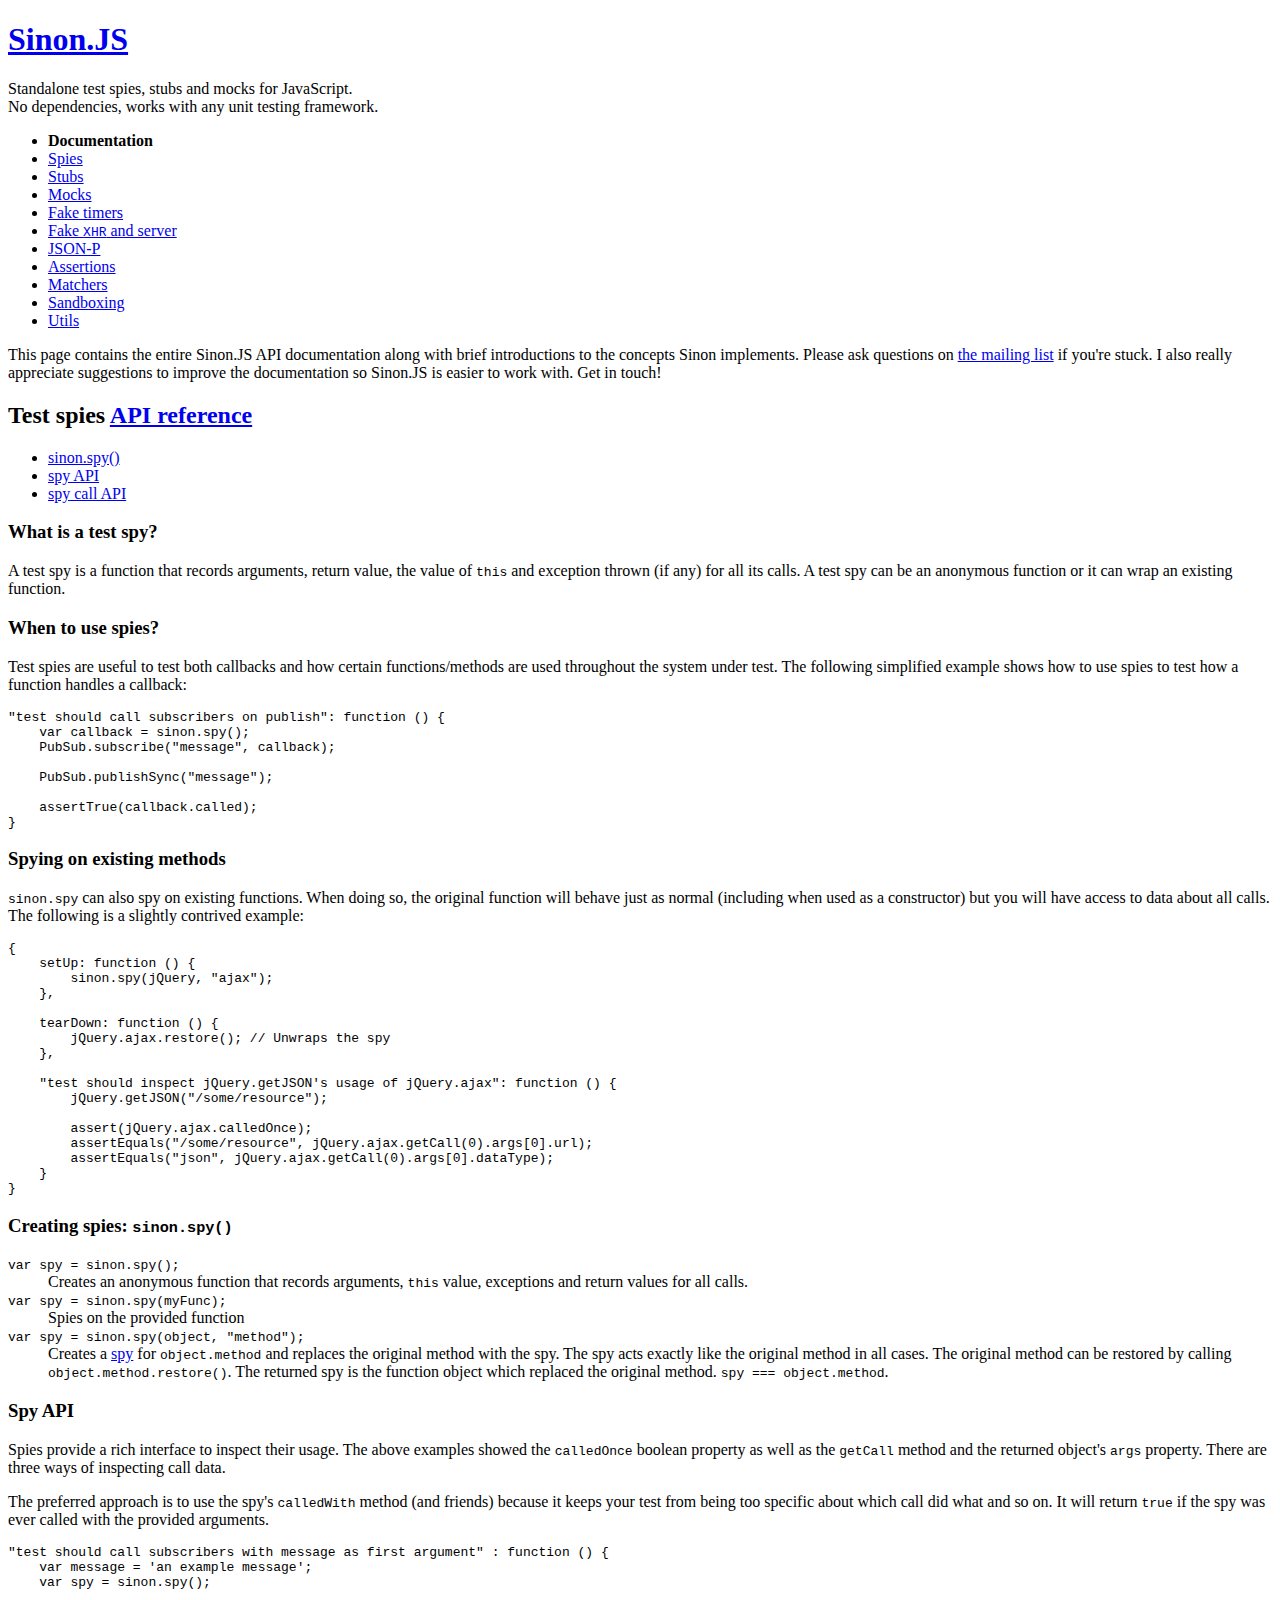
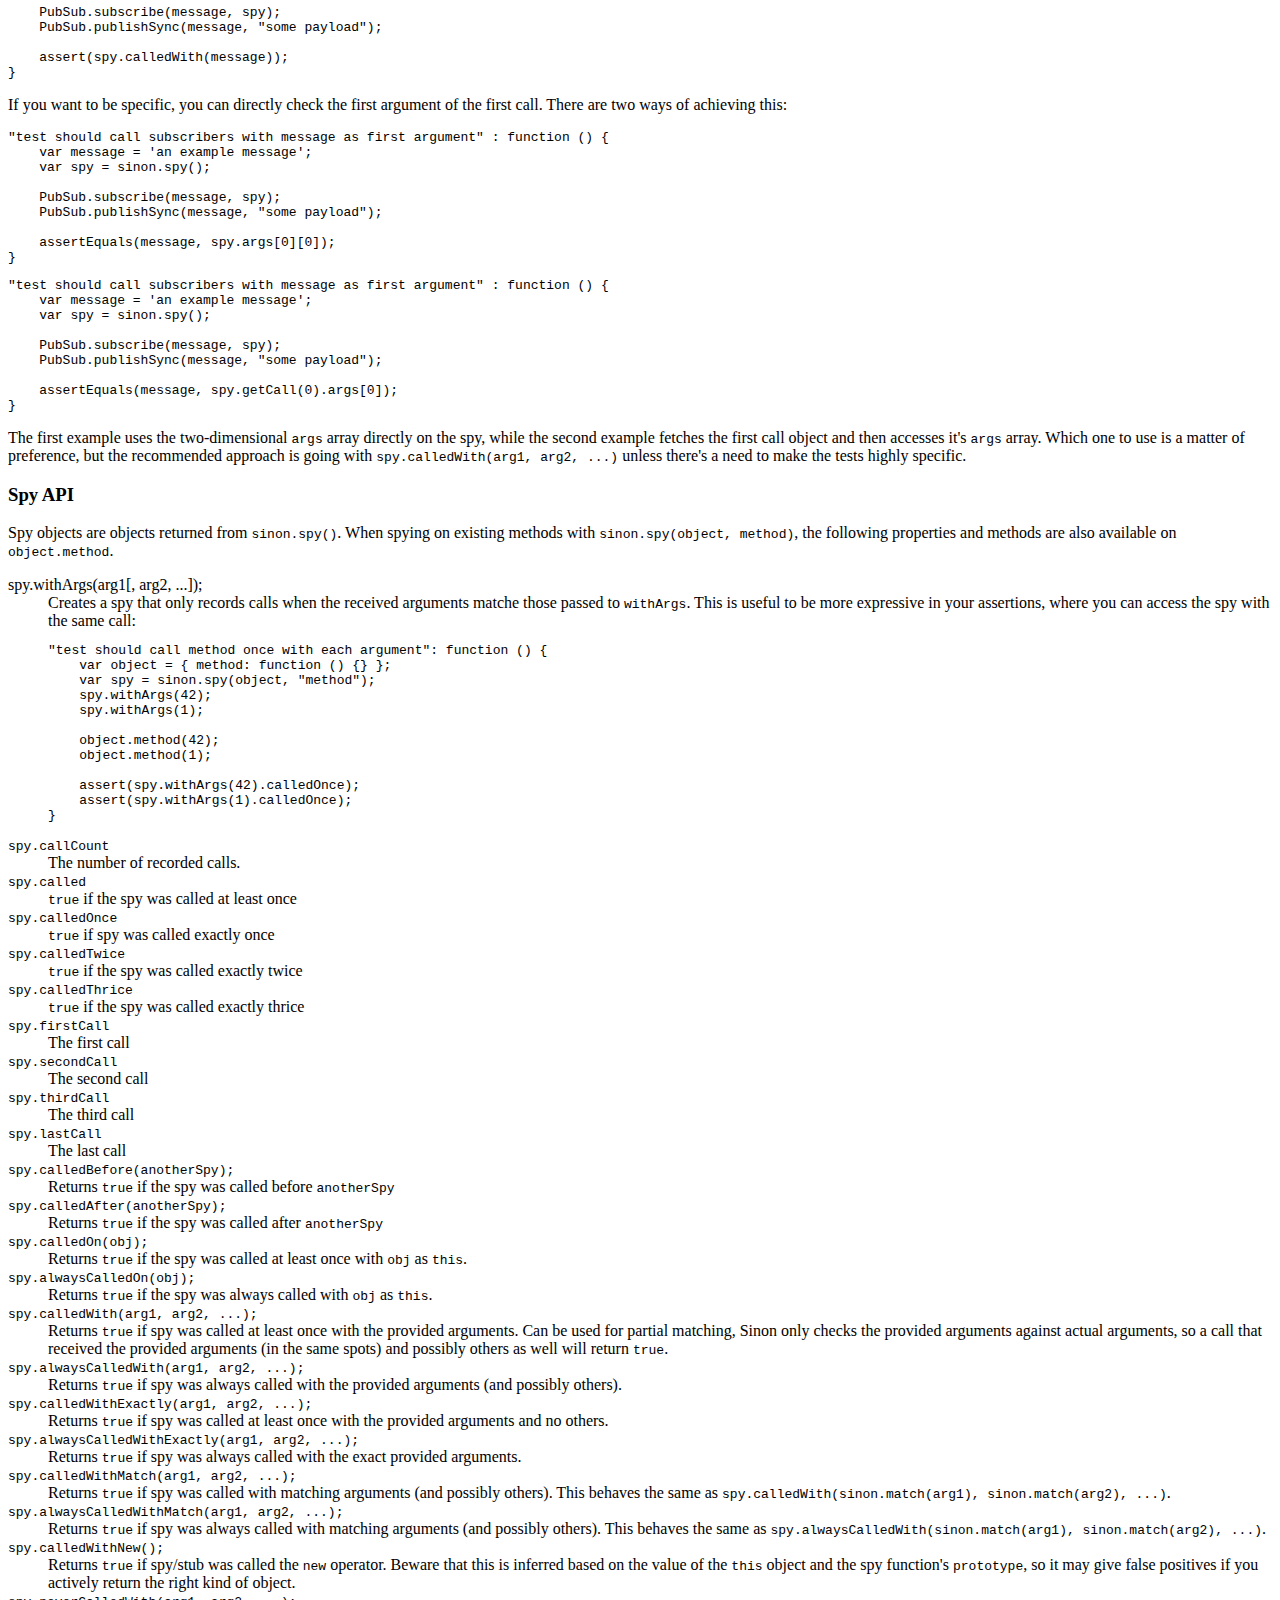
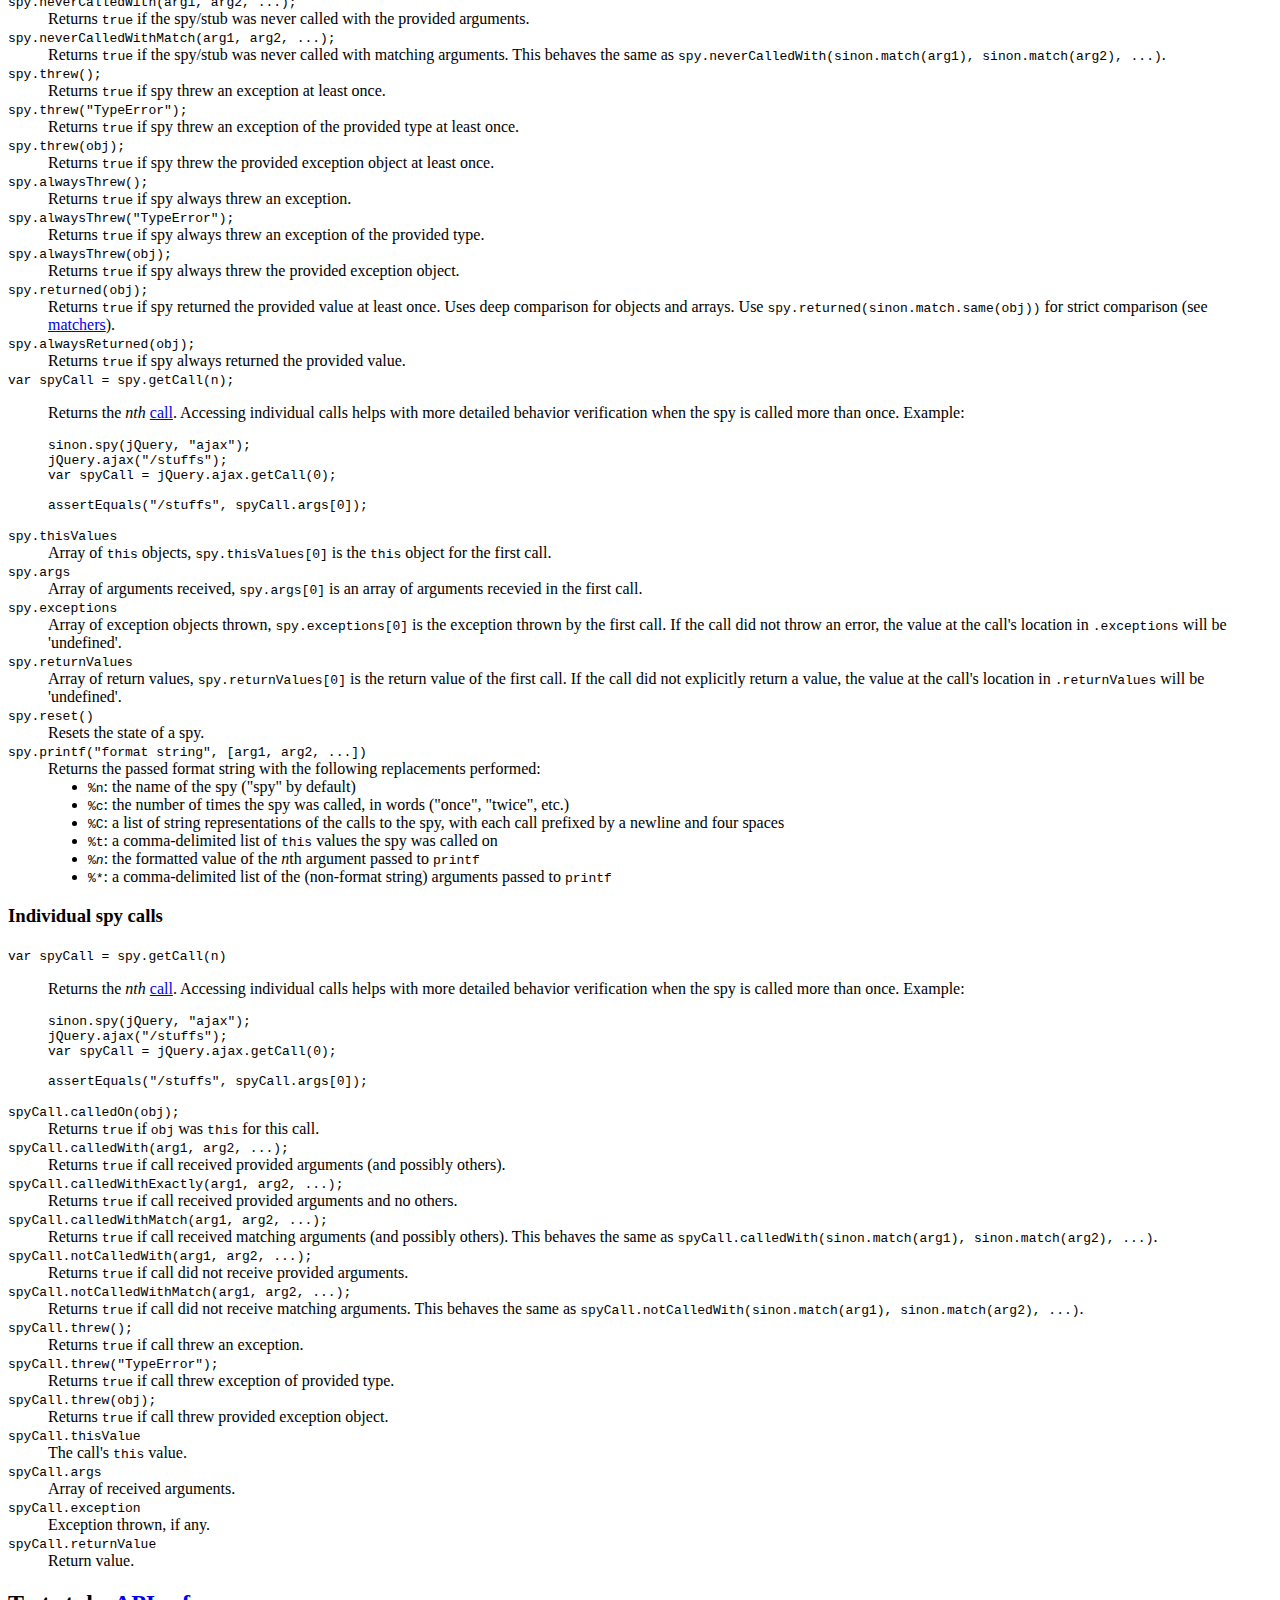
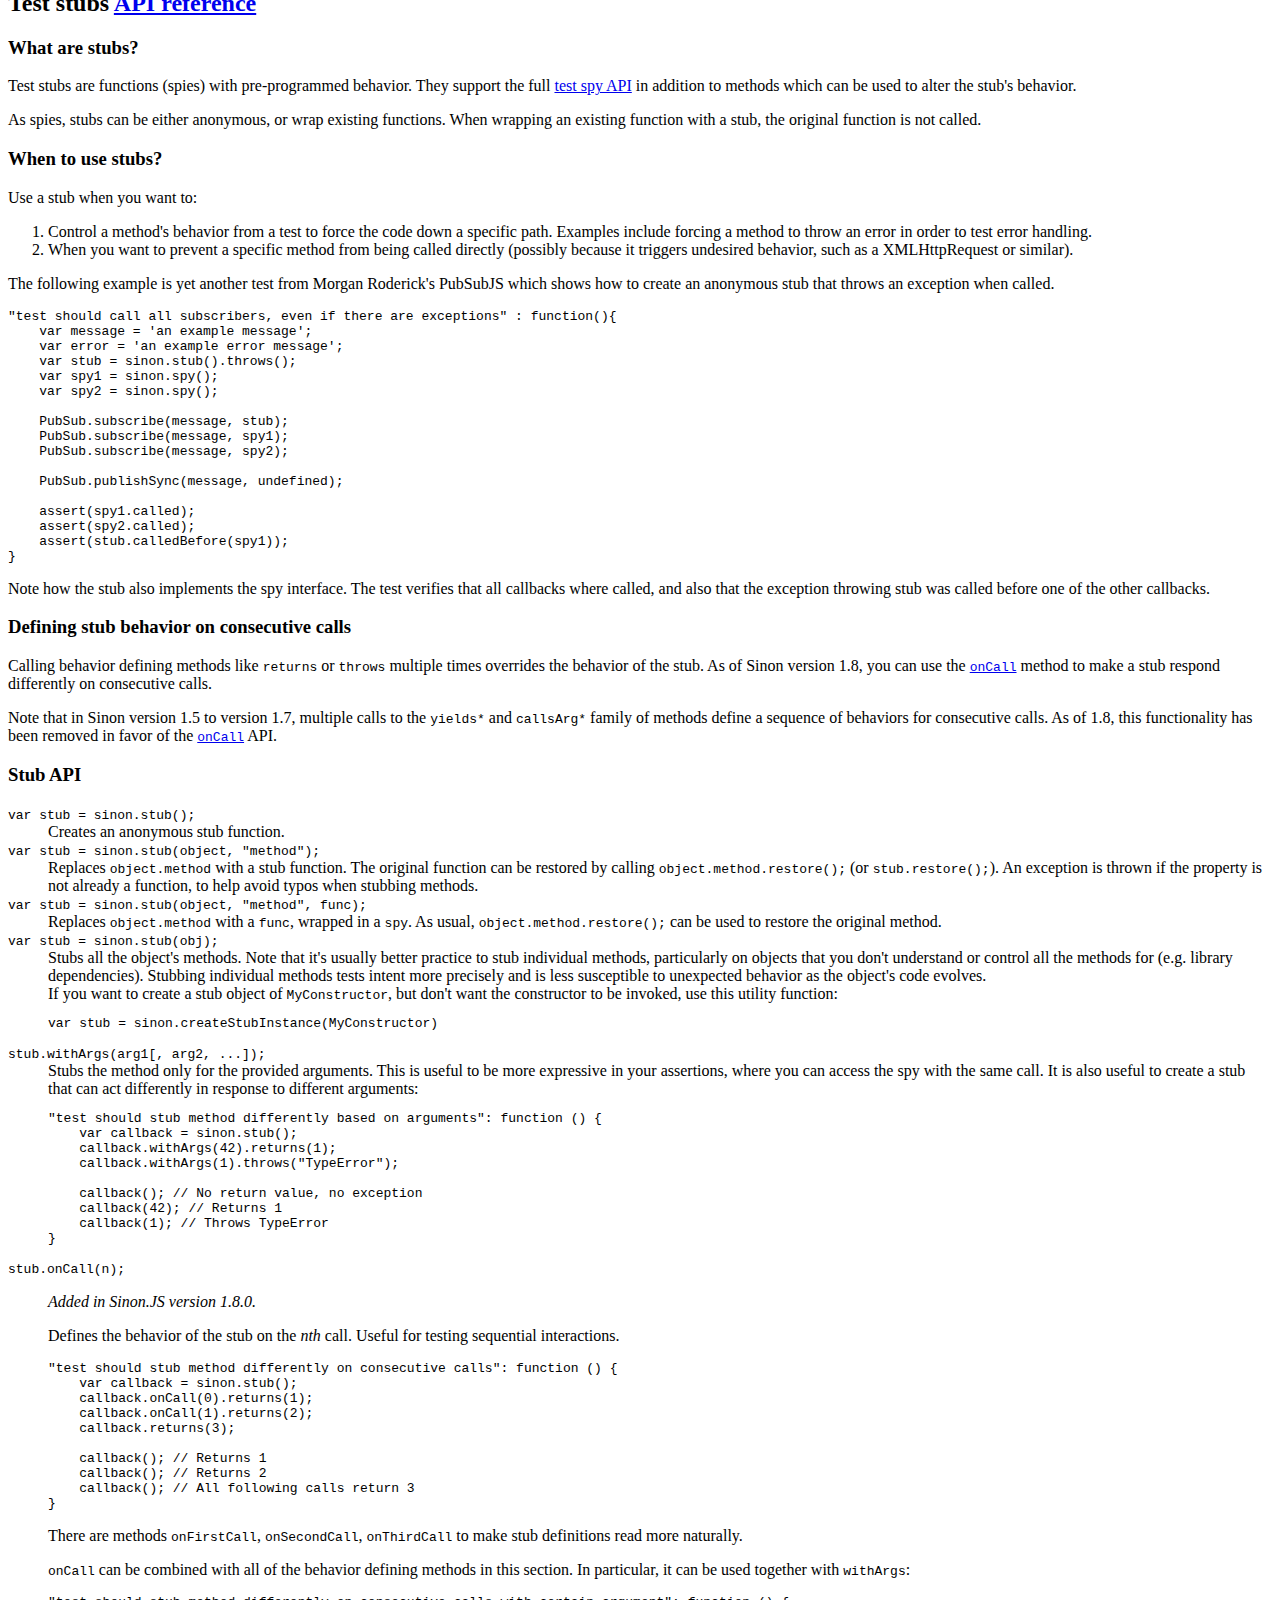
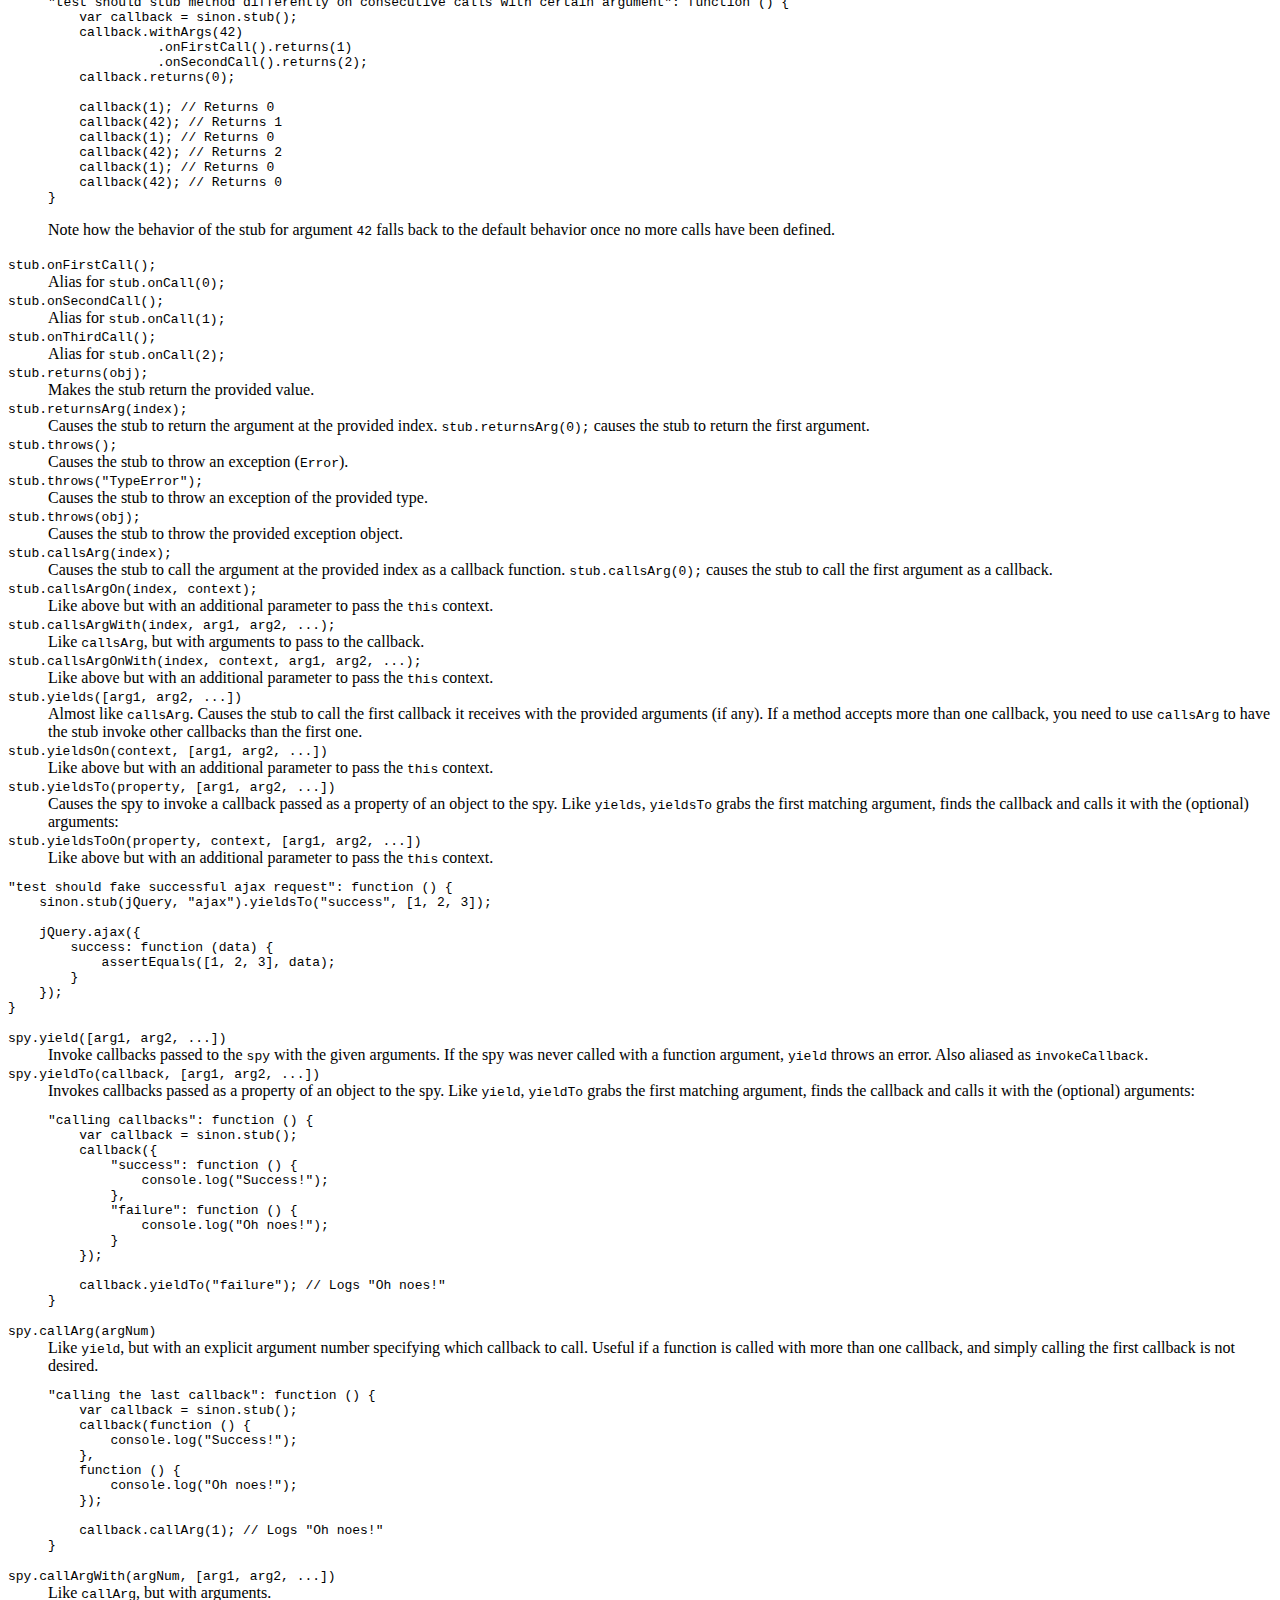
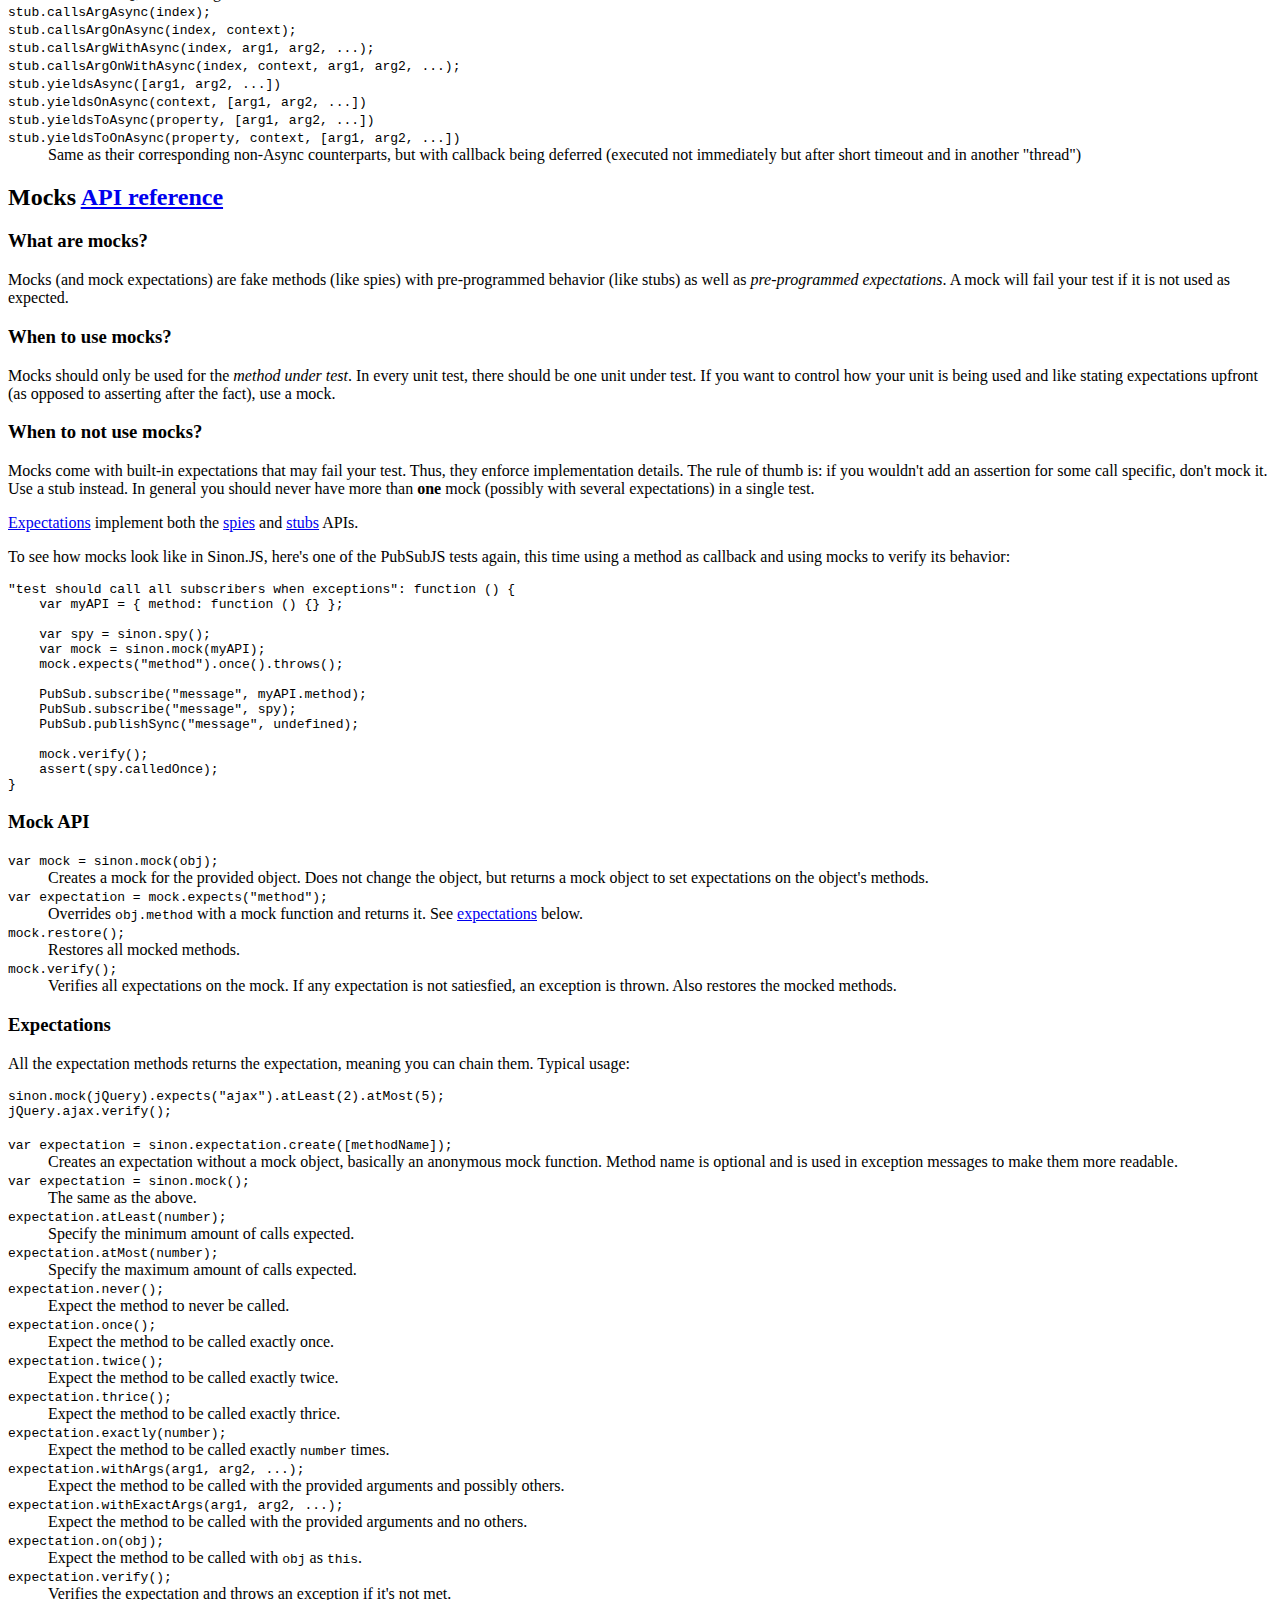
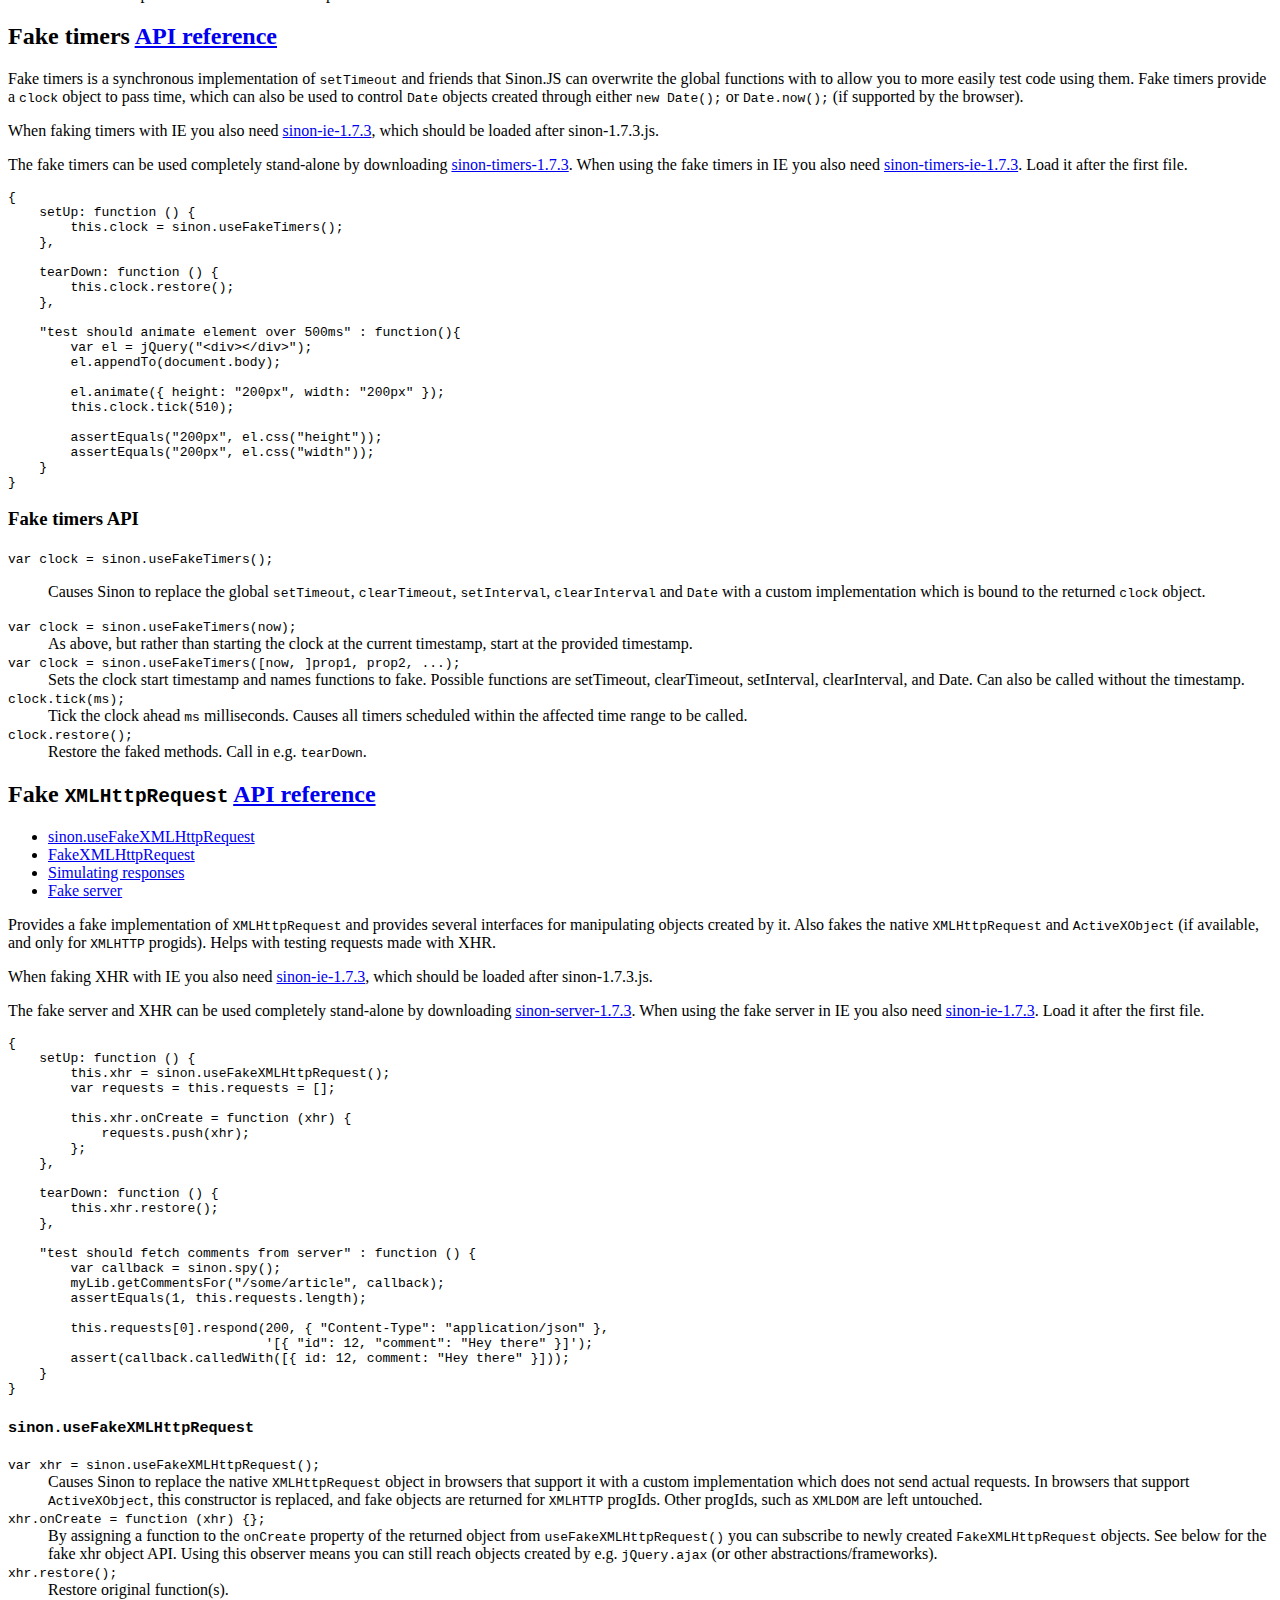
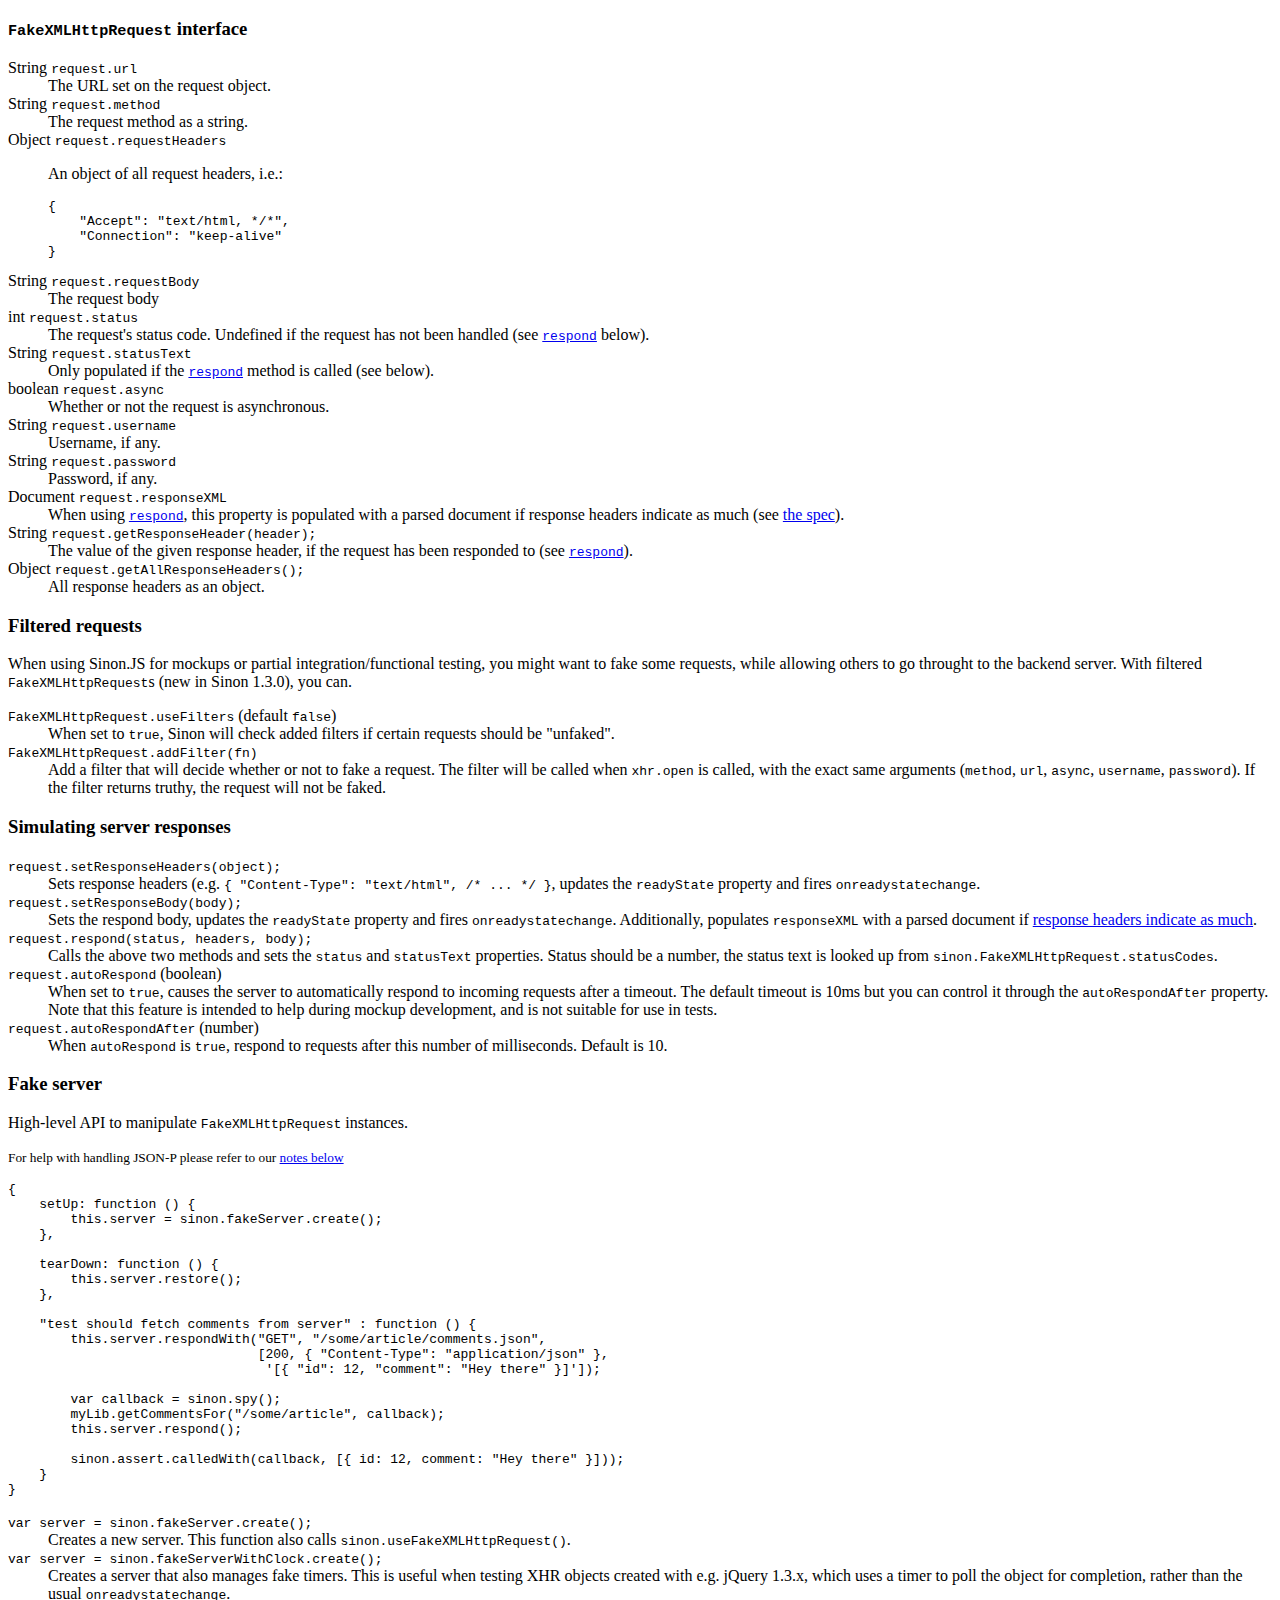
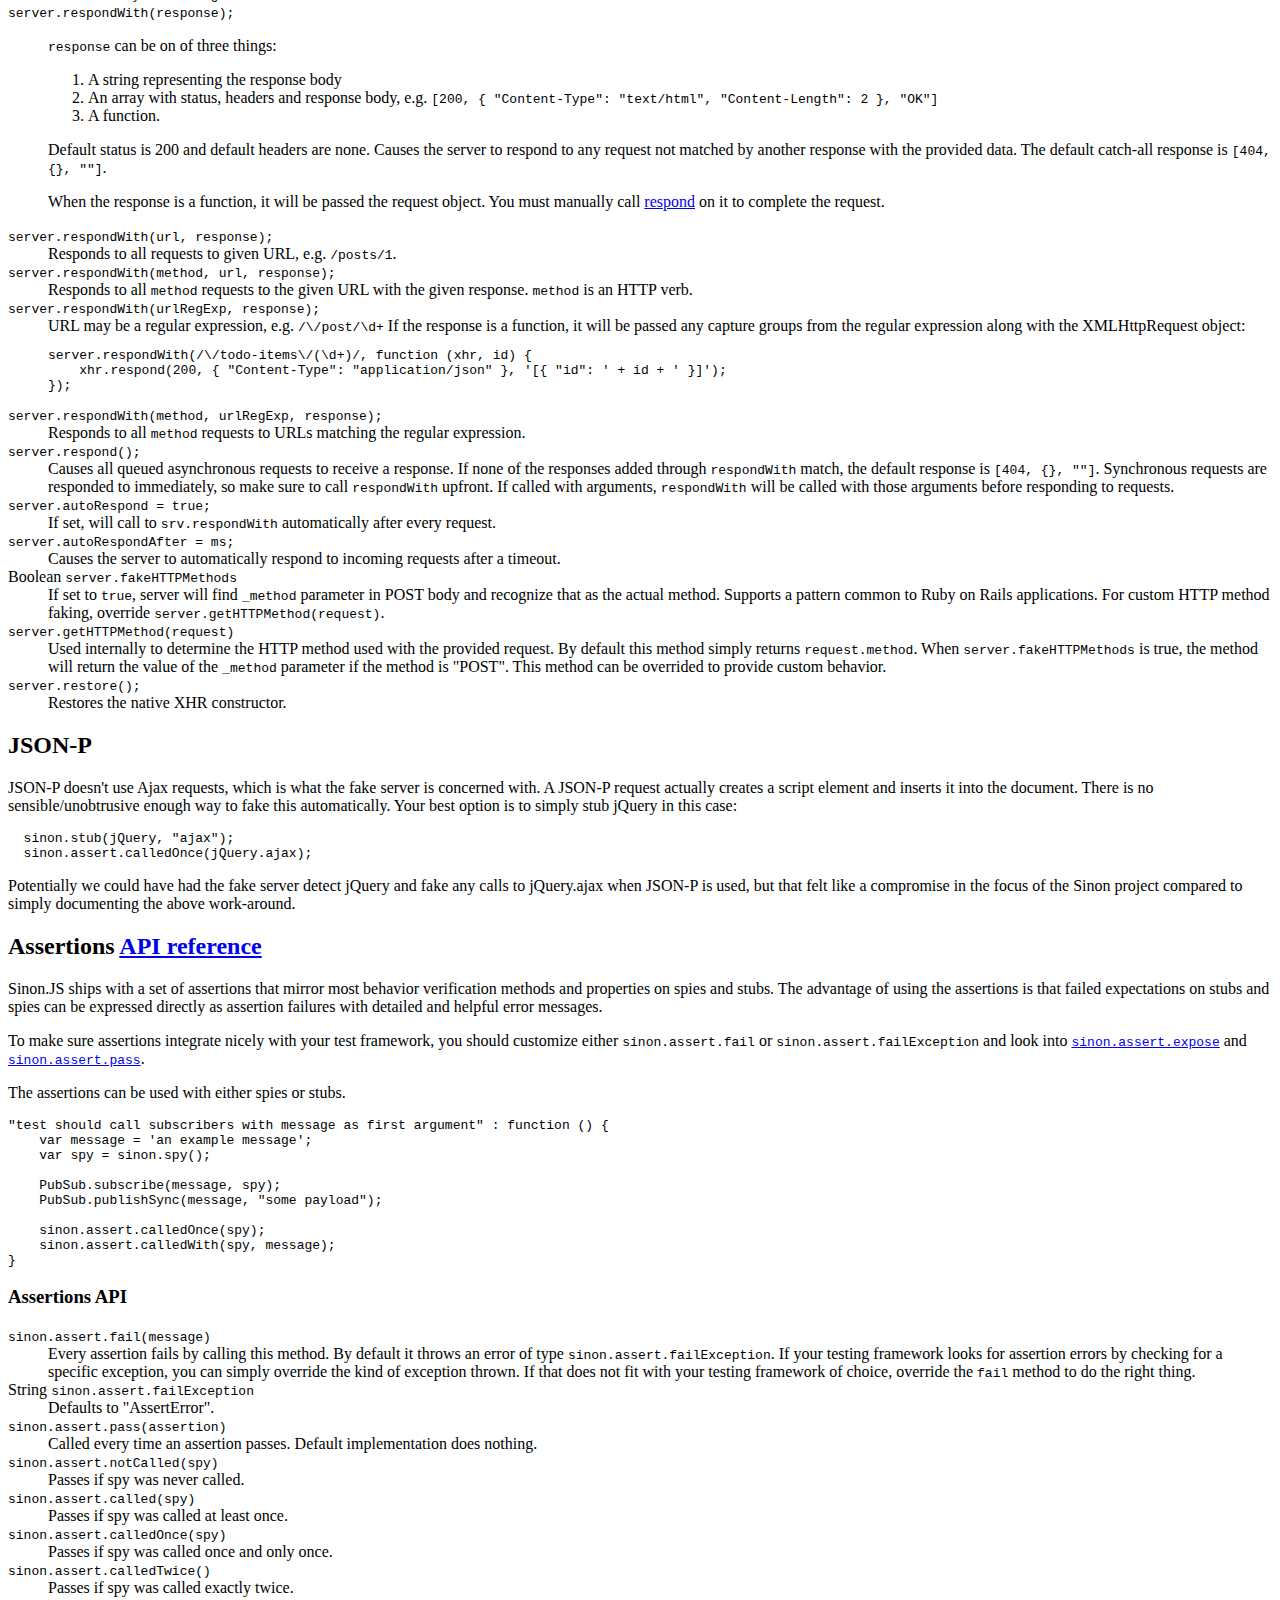
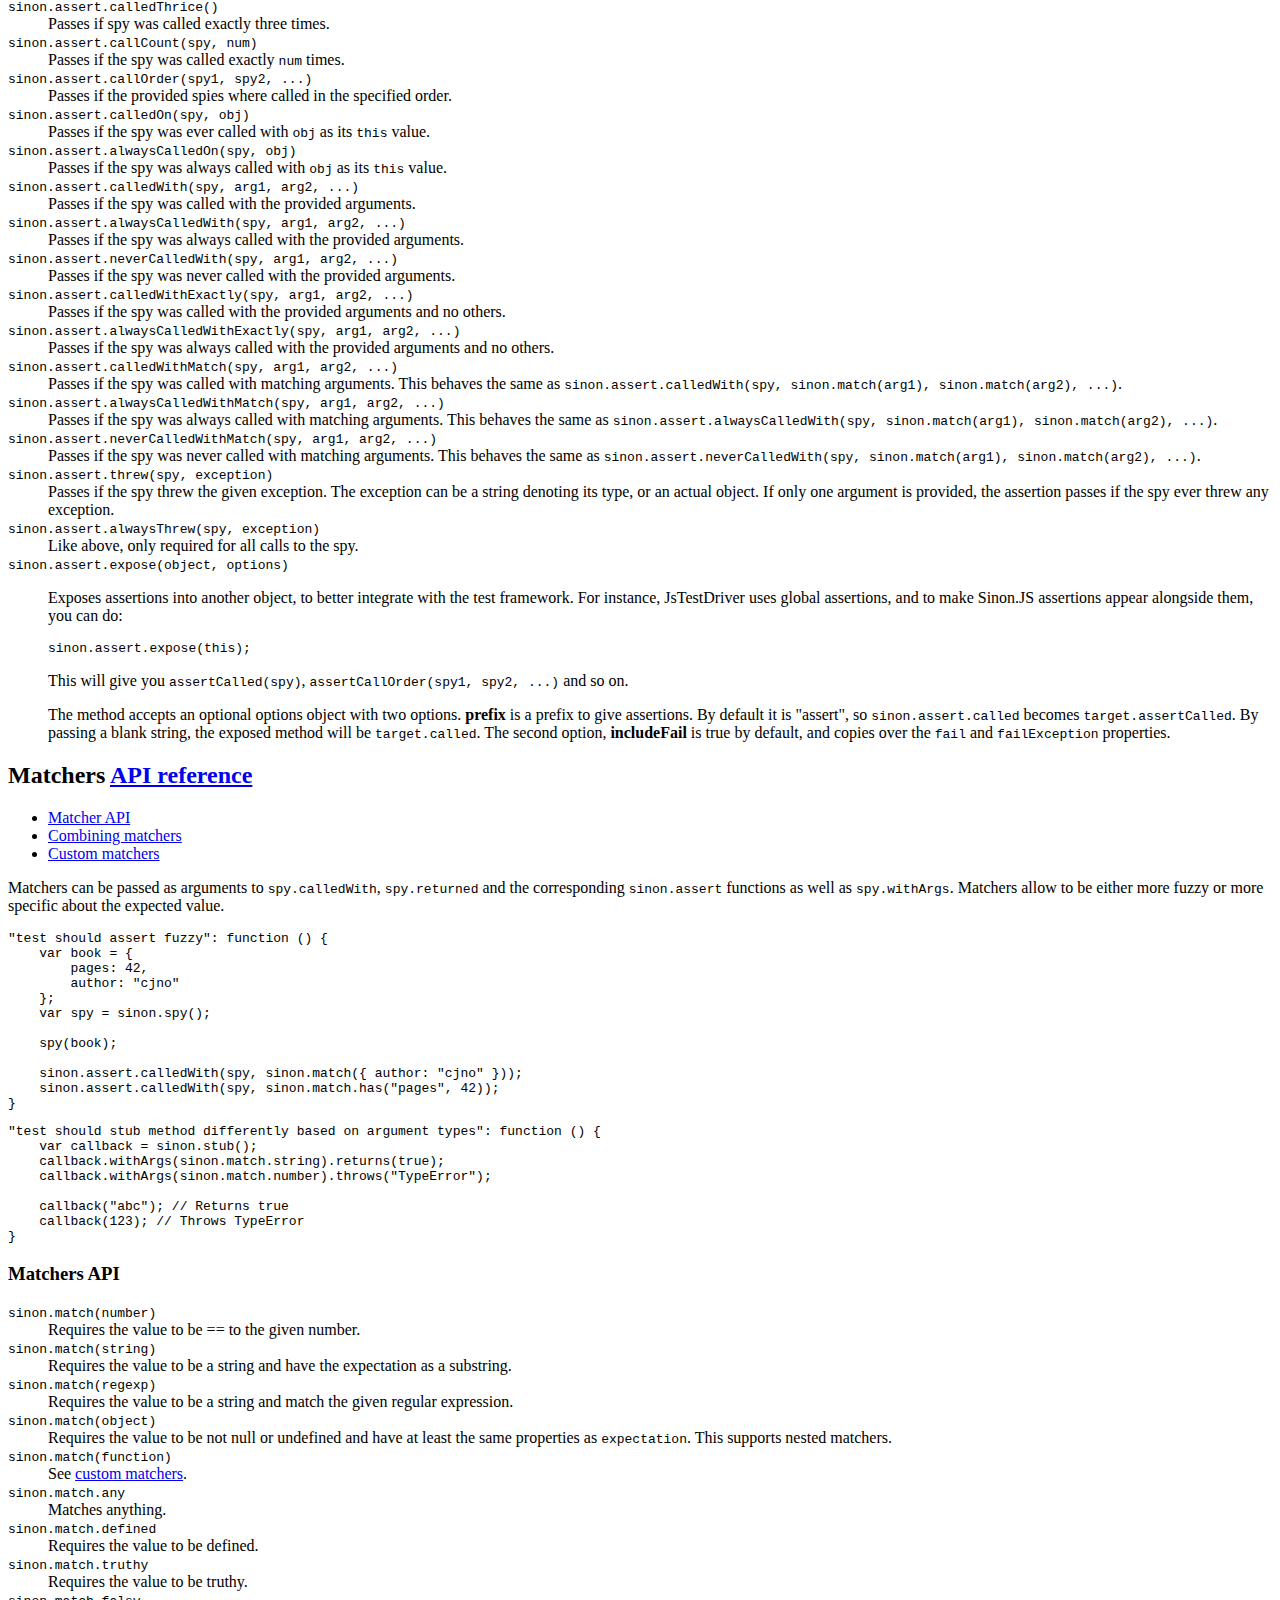
==== commit 730c1e66: "Merge pull request #30 from tf/master" ====
--- a/docs/index.html
+++ b/docs/index.html
@@ -444,6 +444,21 @@
         that all callbacks where called, and also that the exception throwing
         stub was called before one of the other callbacks.
       </p>
+      <h3>Defining stub behavior on consecutive calls</h3>
+      <p>
+        Calling behavior defining methods like <code>returns</code> or
+        <code>throws</code> multiple times overrides the behavior of the stub.
+        As of Sinon version 1.8, you can use the
+        <code><a href="#stub-onCall">onCall</a></code> method to make a
+        stub respond differently on consecutive calls.
+      </p>
+      <p>
+        Note that in Sinon version 1.5 to version 1.7, multiple calls to the
+        <code>yields*</code> and <code>callsArg*</code> family of methods define
+        a sequence of behaviors for consecutive calls. As of 1.8, this
+        functionality has been removed in favor of the
+        <code><a href="#stub-onCall">onCall</a></code> API.
+      </p>
       <h3 id="stubs-api">Stub API</h3>
       <dl>
         <dt><code>var stub = sinon.stub();</code></dt>
@@ -489,6 +504,50 @@
     callback(1); // Throws TypeError
 }</code></pre>
         </dd>
+        <dt id="stub-onCall"><code>stub.onCall(n);</code></dt>
+        <dd>
+          <p><em>Added in Sinon.JS version 1.8.0.</em></p>
+          <p>Defines the behavior of the stub on the <em>nth</em>
+            call. Useful for testing sequential interactions.</p>
+          <pre class="sh_javascript"><code>"test should stub method differently on consecutive calls": function () {
+    var callback = sinon.stub();
+    callback.onCall(0).returns(1);
+    callback.onCall(1).returns(2);
+    callback.returns(3);
+
+    callback(); // Returns 1
+    callback(); // Returns 2
+    callback(); // All following calls return 3
+}</code></pre>
+          <p>There are methods <code>onFirstCall</code>, <code>onSecondCall</code>,
+            <code>onThirdCall</code> to make stub definitions read more naturally.</p>
+          <p><code>onCall</code> can be combined with all of the behavior defining
+            methods in this section.  In particular, it can be used together with
+            <code>withArgs</code>:</p>
+          <pre class="sh_javascript"><code>"test should stub method differently on consecutive calls with certain argument": function () {
+    var callback = sinon.stub();
+    callback.withArgs(42)
+              .onFirstCall().returns(1)
+              .onSecondCall().returns(2);
+    callback.returns(0);
+
+    callback(1); // Returns 0
+    callback(42); // Returns 1
+    callback(1); // Returns 0
+    callback(42); // Returns 2
+    callback(1); // Returns 0
+    callback(42); // Returns 0
+}</code></pre>
+          <p>Note how the behavior of the stub for argument <code>42</code>
+            falls back to the default behavior once no more calls have been
+            defined.</p>
+        </dd>
+        <dt><code>stub.onFirstCall();</code></dt>
+        <dd>Alias for <code>stub.onCall(0);</code></dd>
+        <dt><code>stub.onSecondCall();</code></dt>
+        <dd>Alias for <code>stub.onCall(1);</code></dd>
+        <dt><code>stub.onThirdCall();</code></dt>
+        <dd>Alias for <code>stub.onCall(2);</code></dd>
         <dt><code>stub.returns(obj);</code></dt>
         <dd>Makes the stub return the provided value.</dd>
         <dt><code>stub.returnsArg(index);</code></dt>
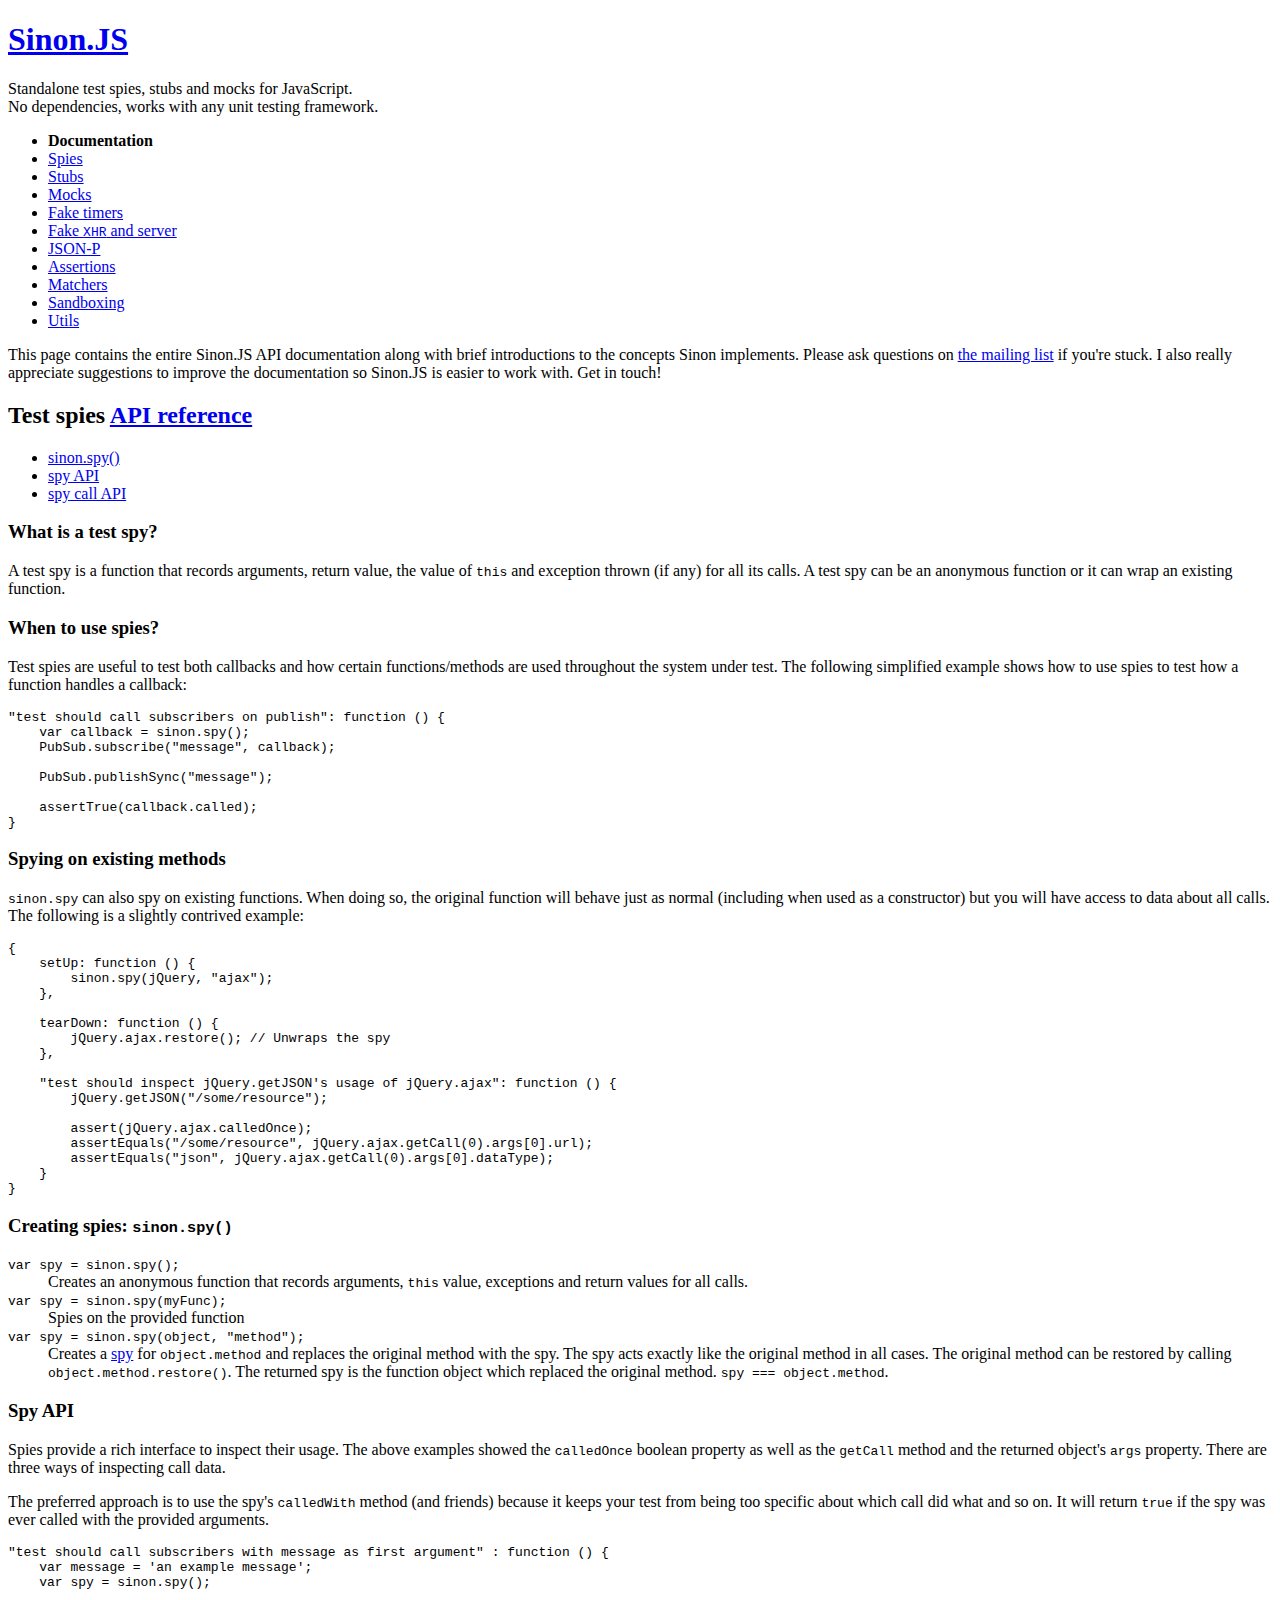
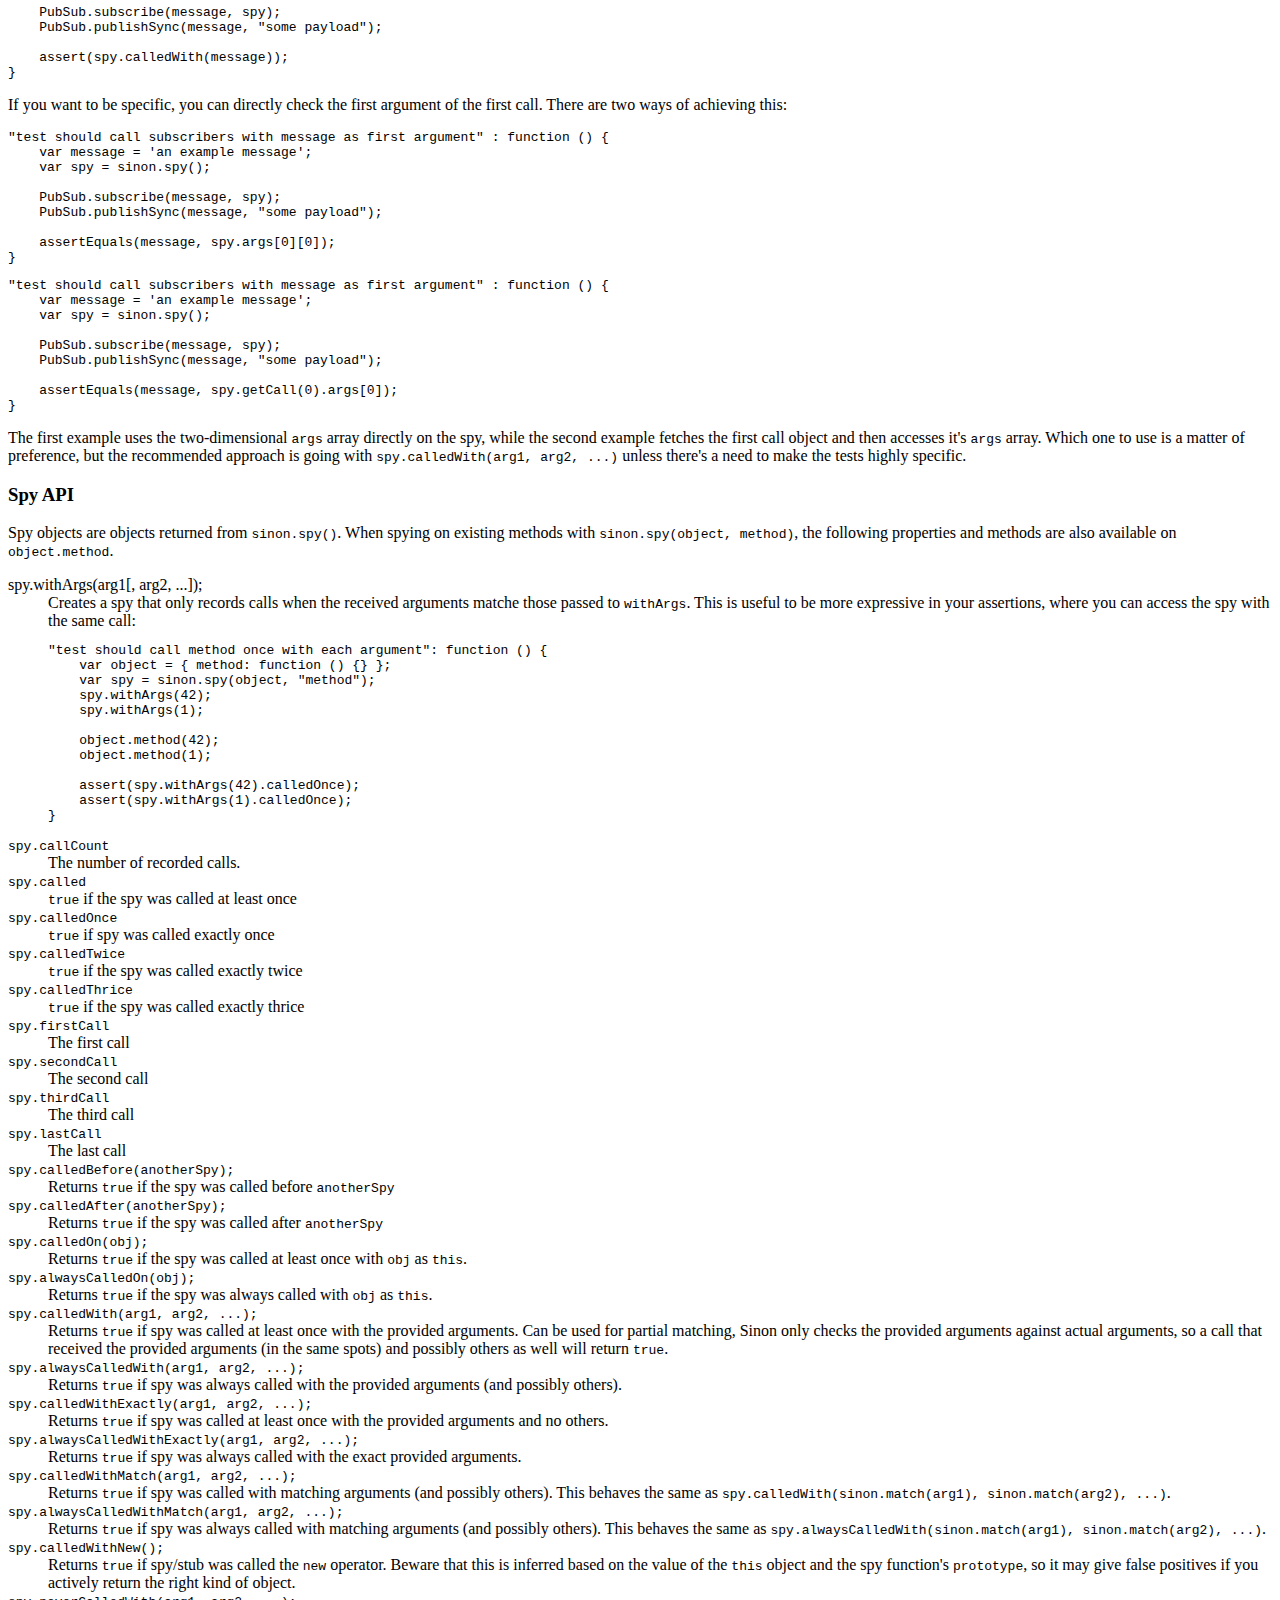
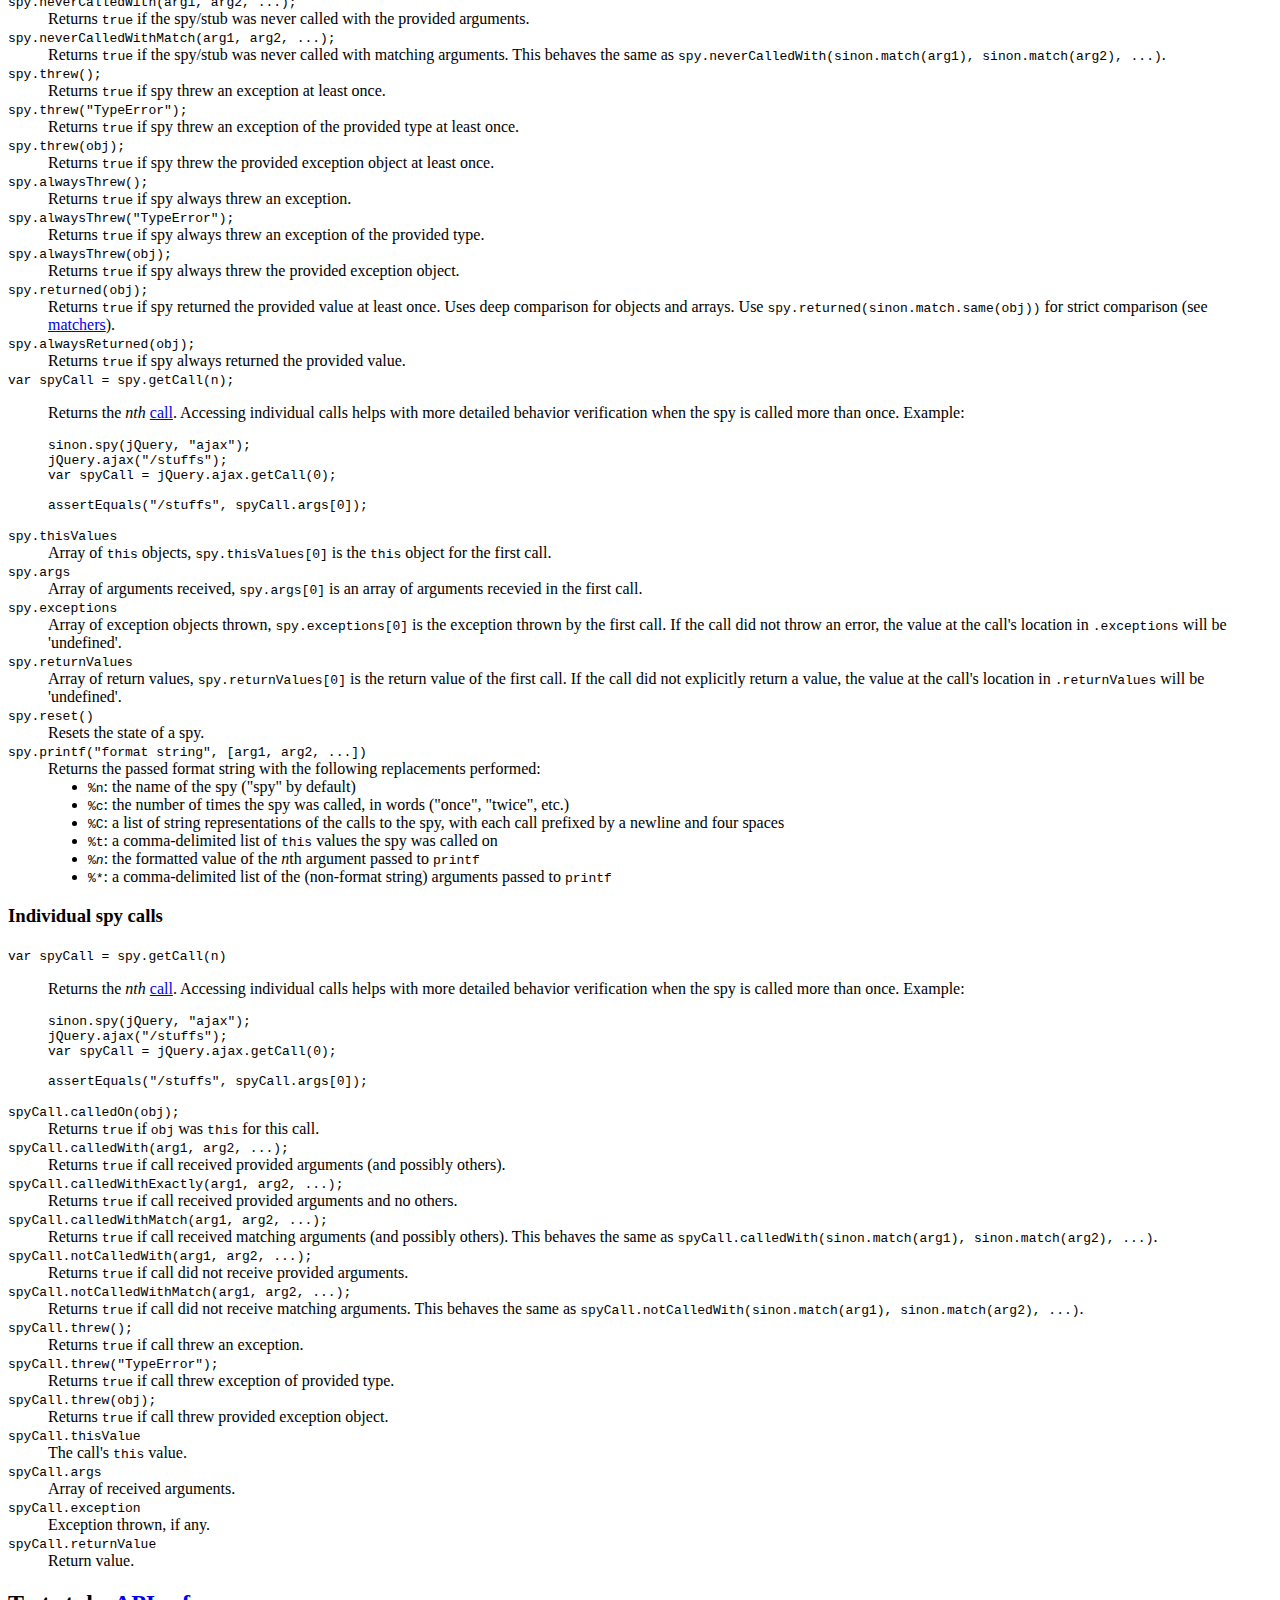
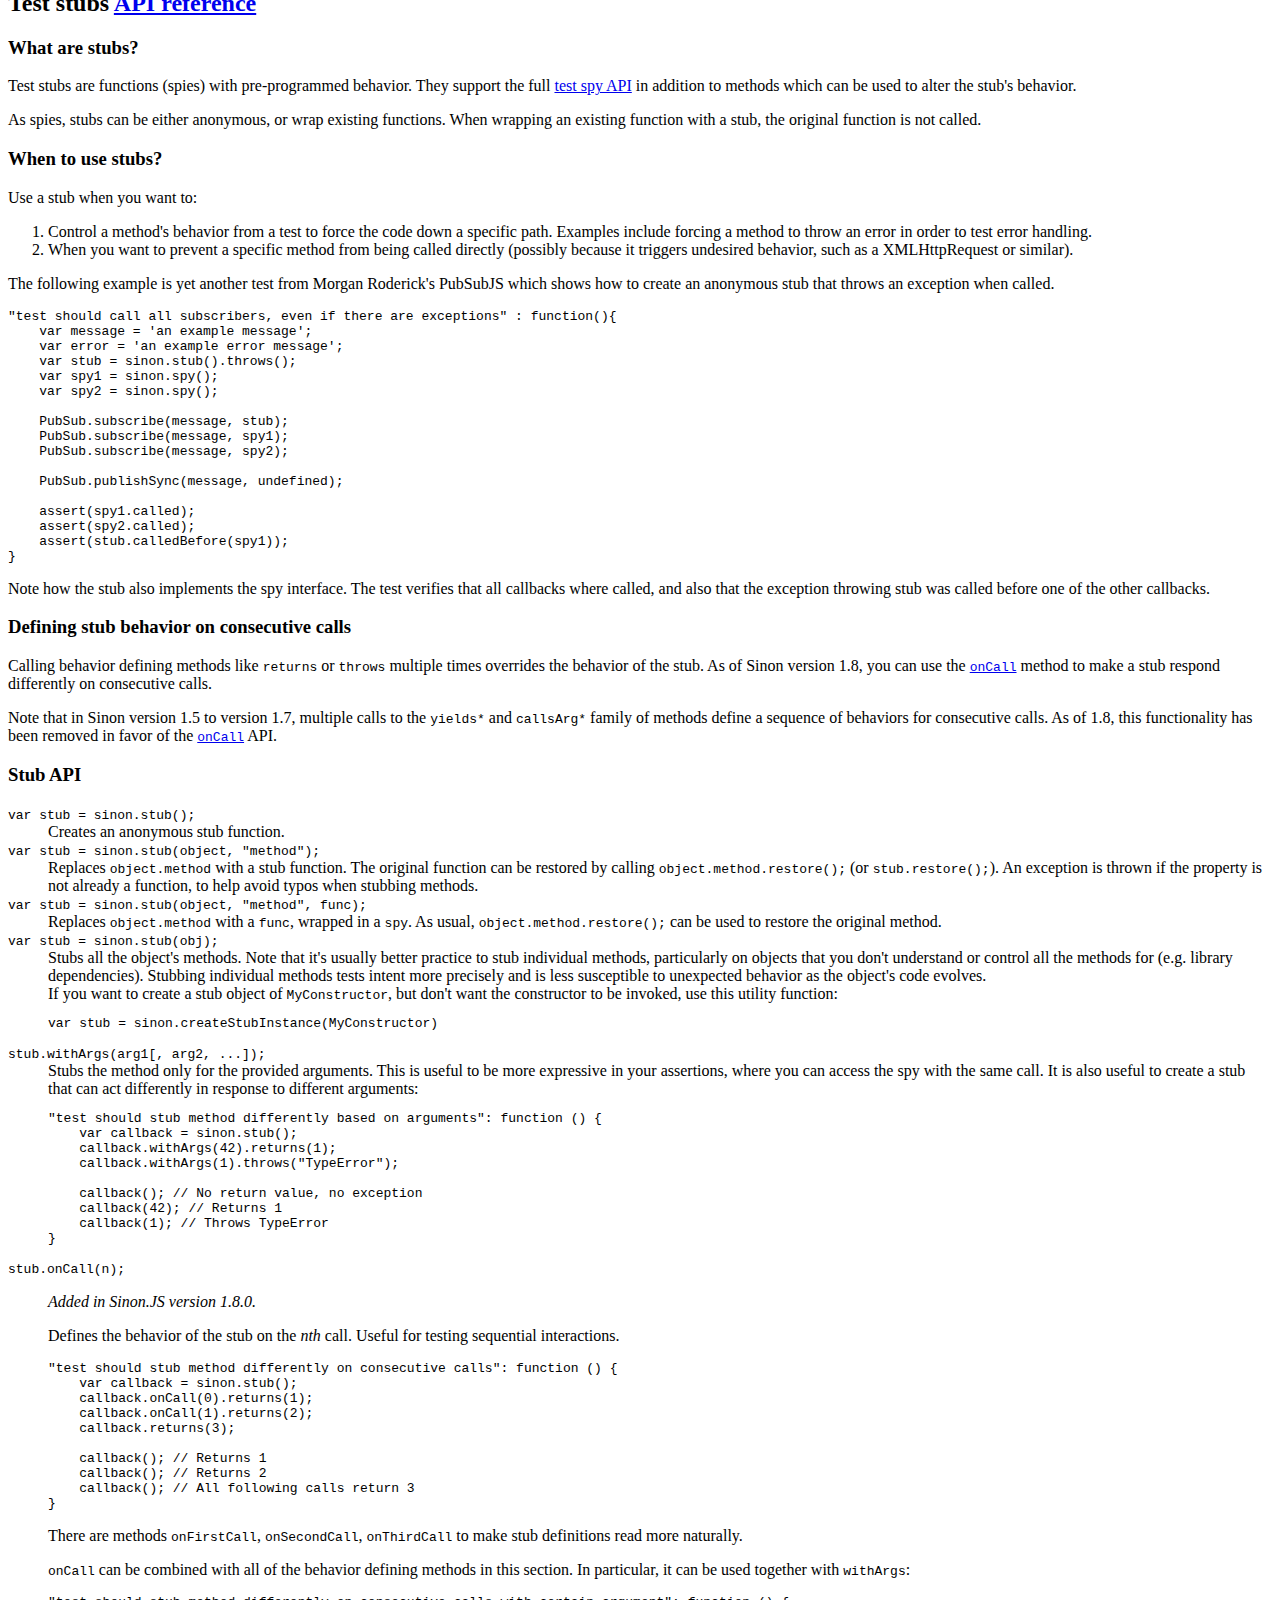
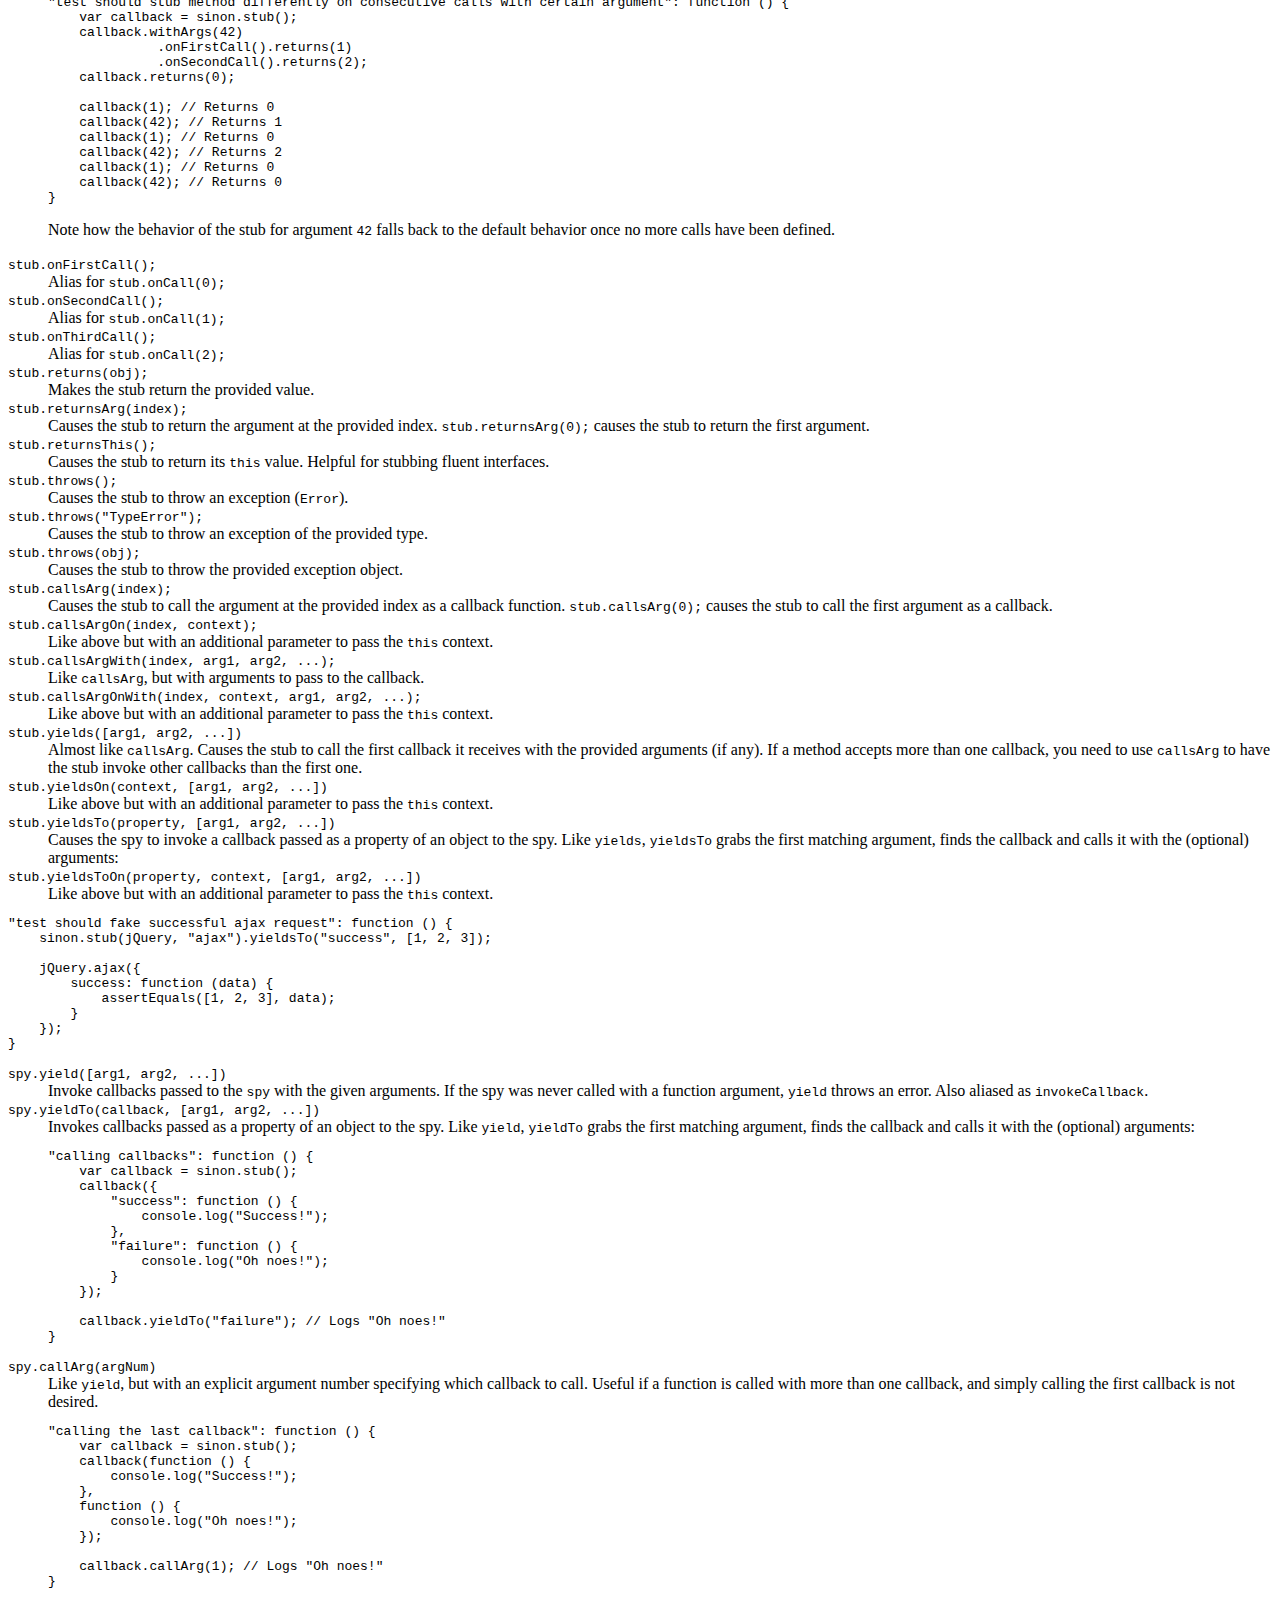
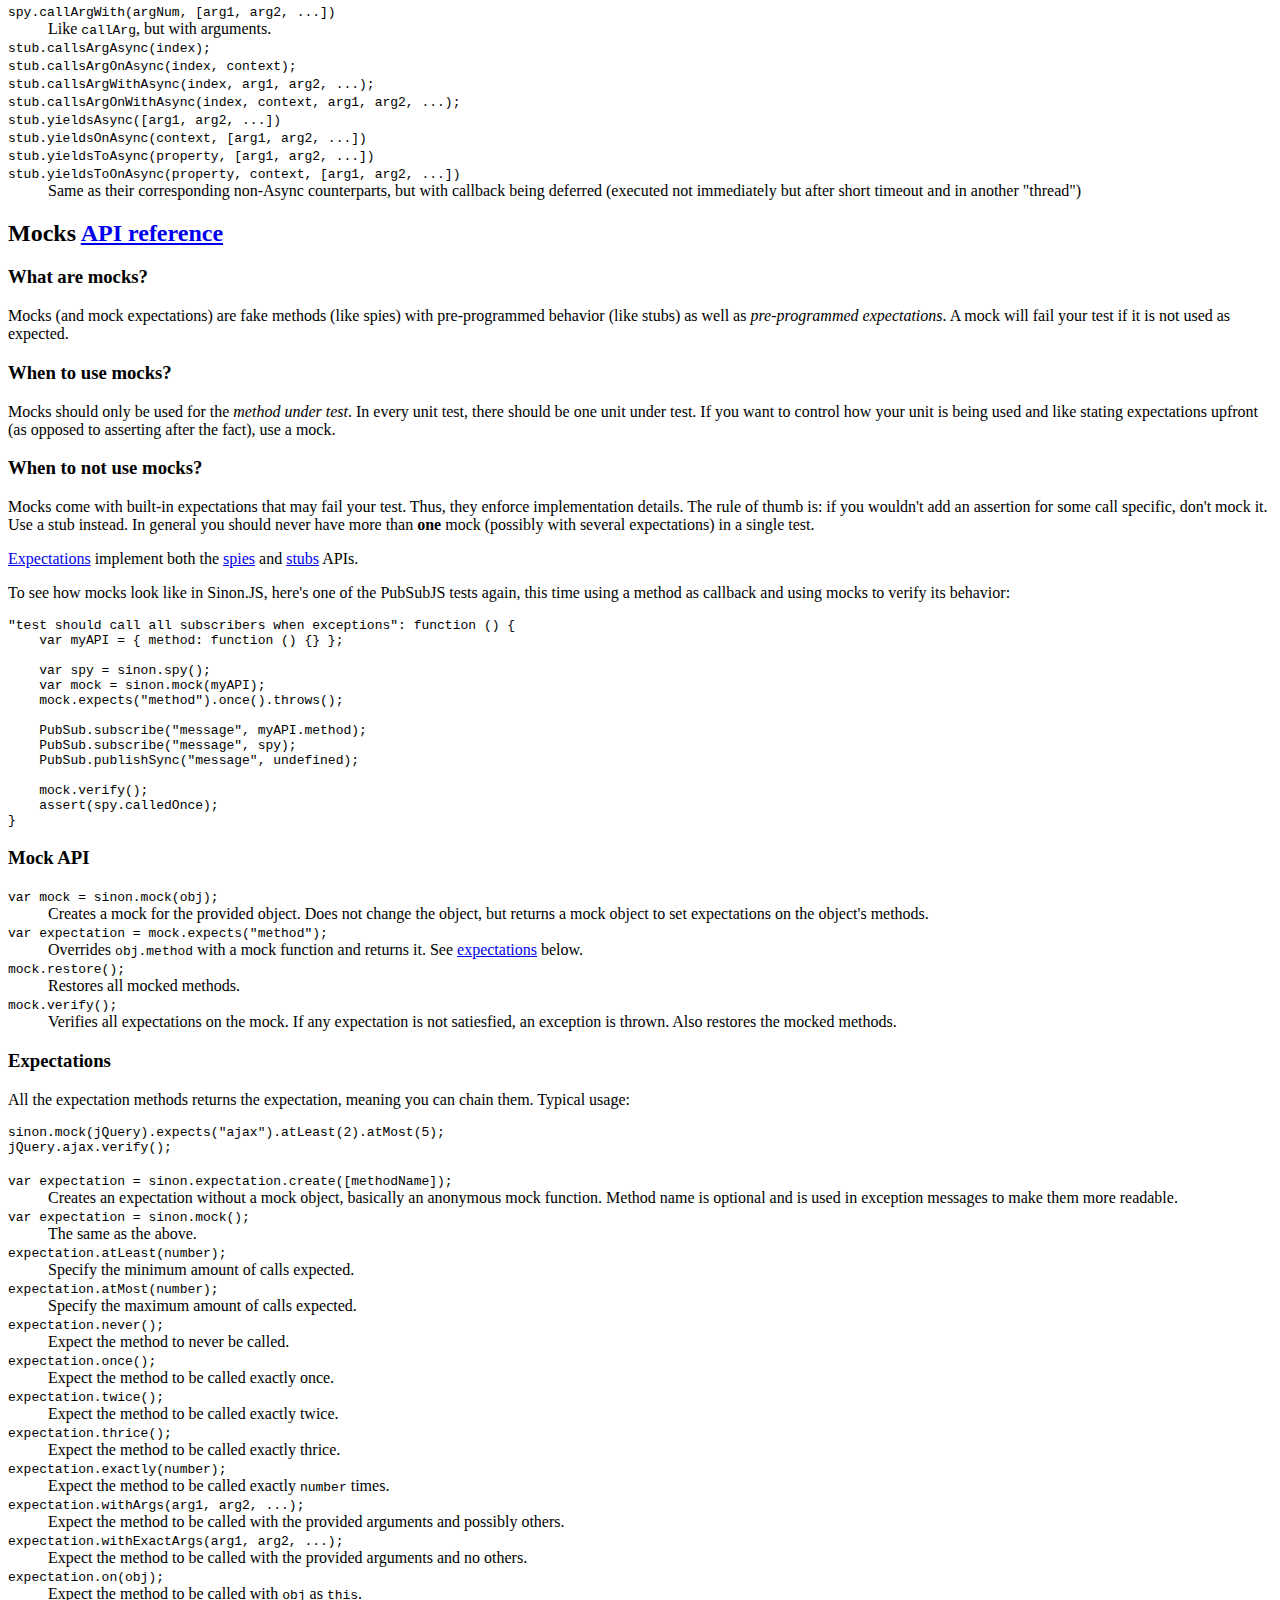
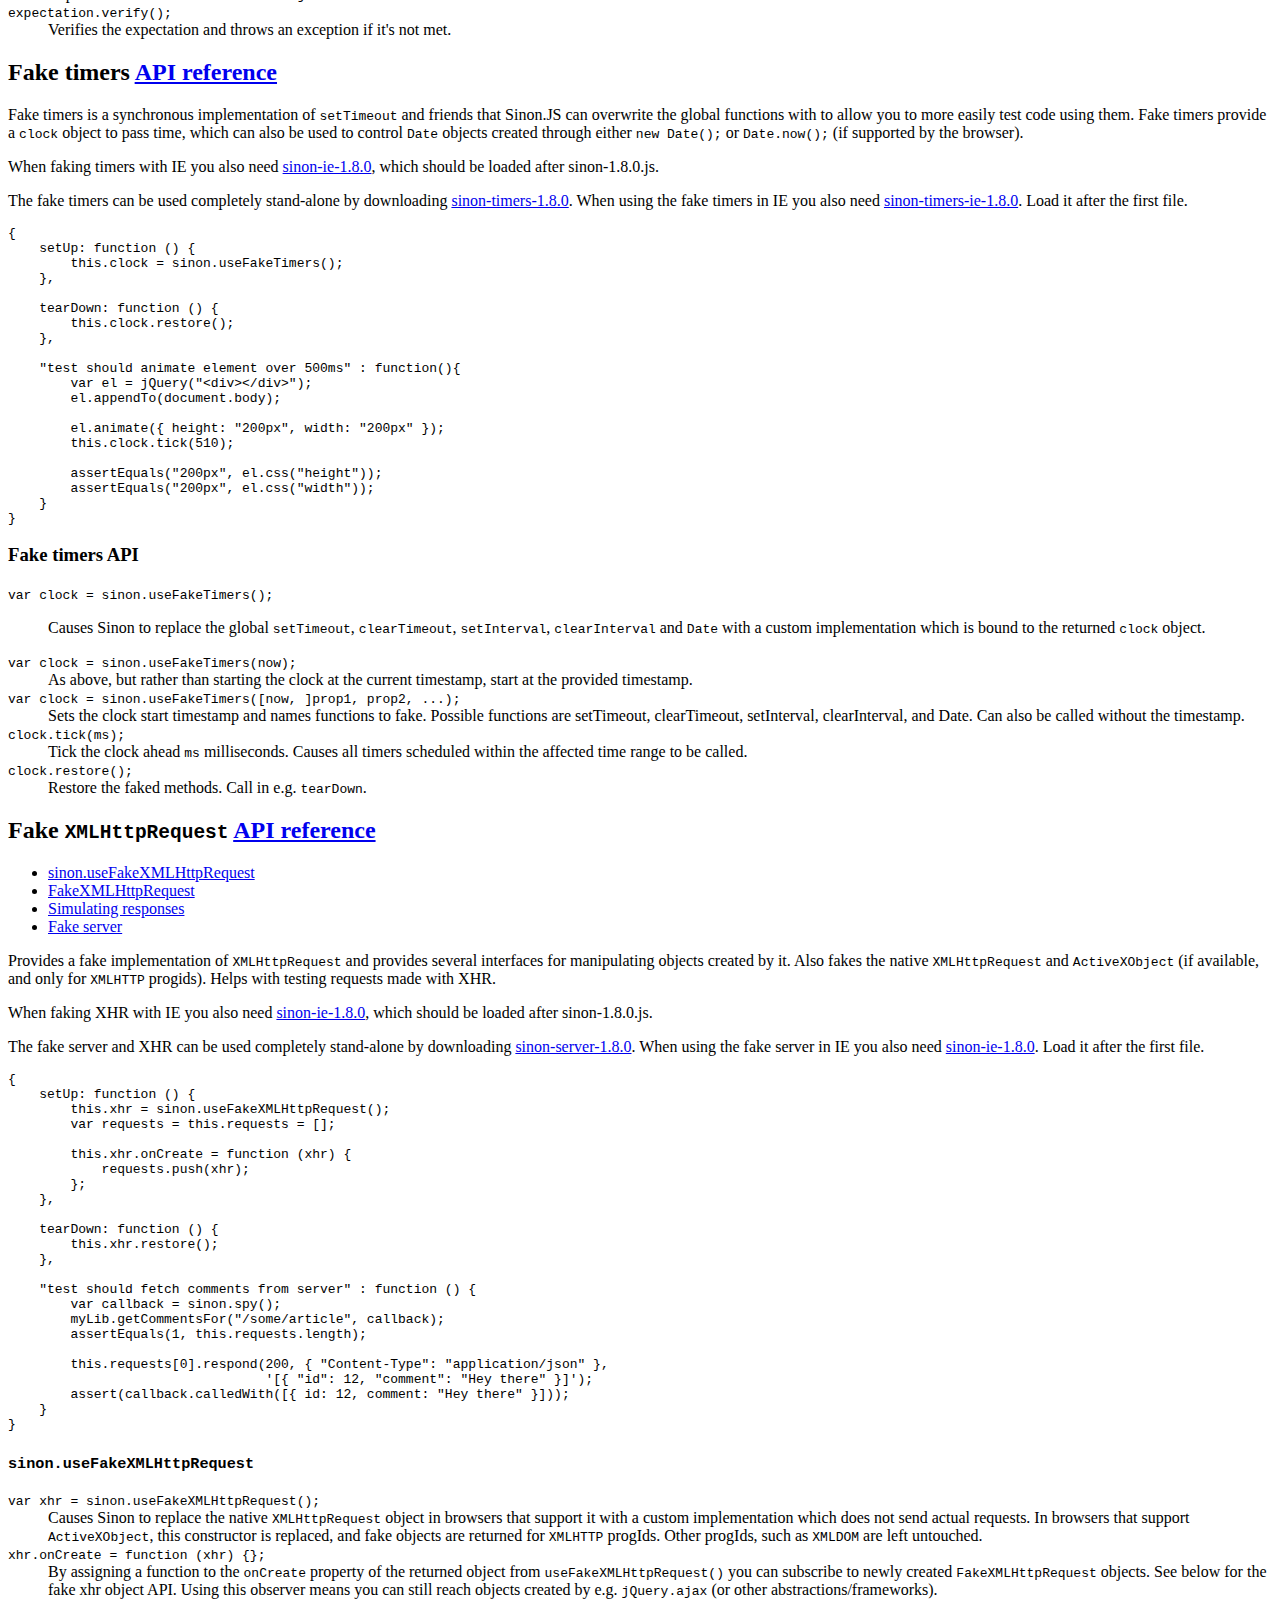
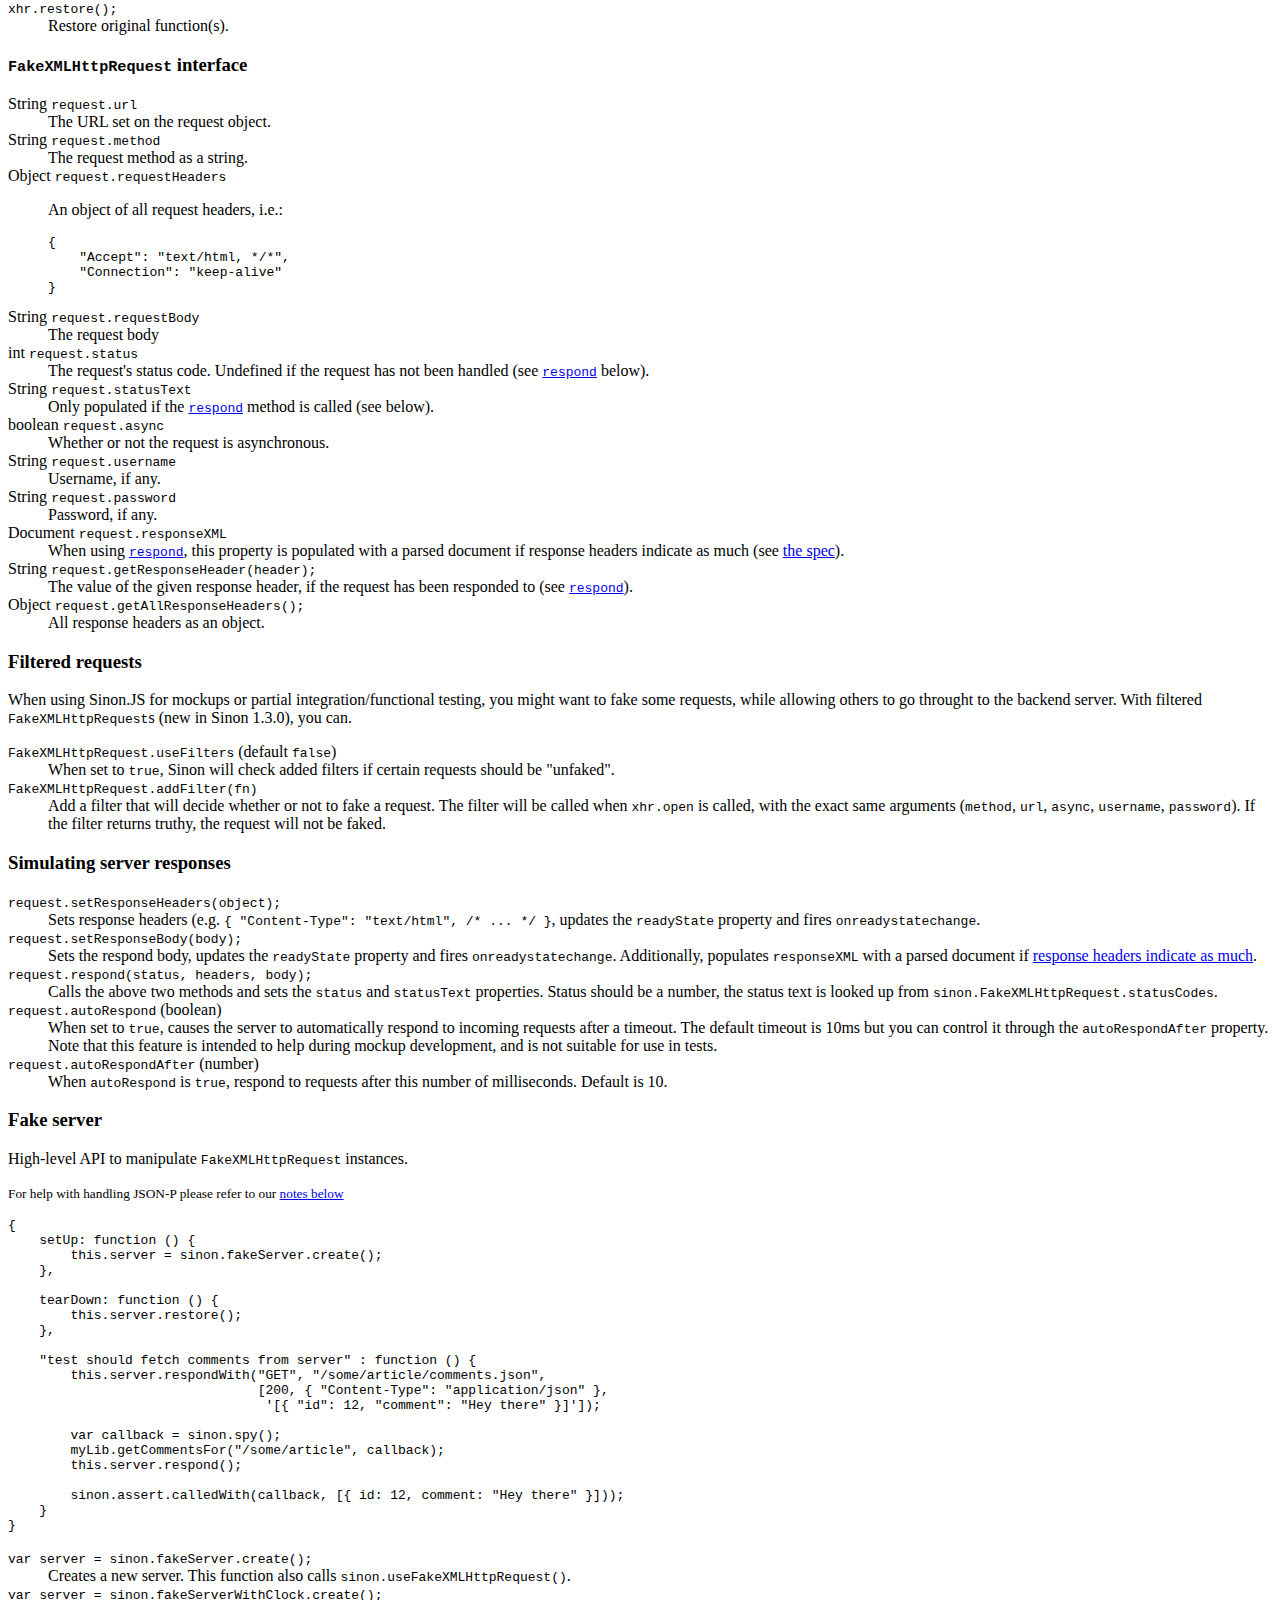
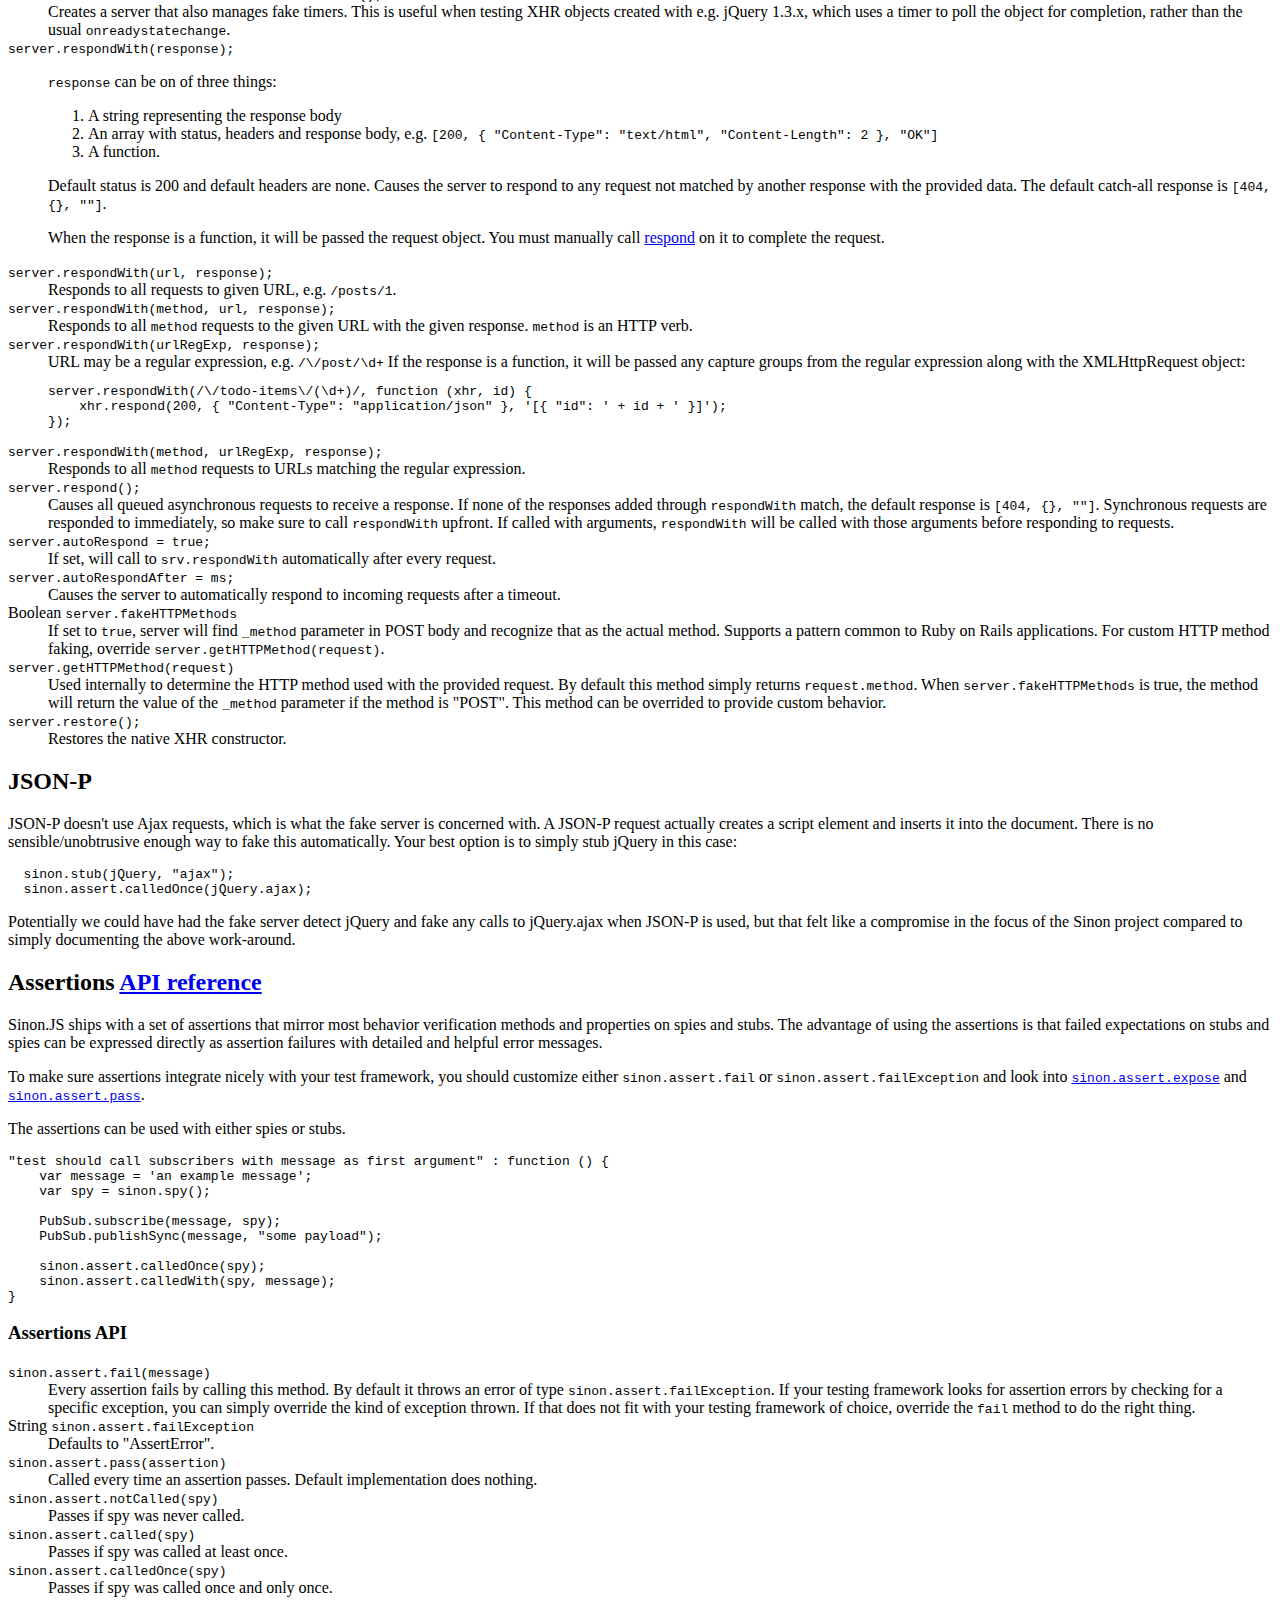
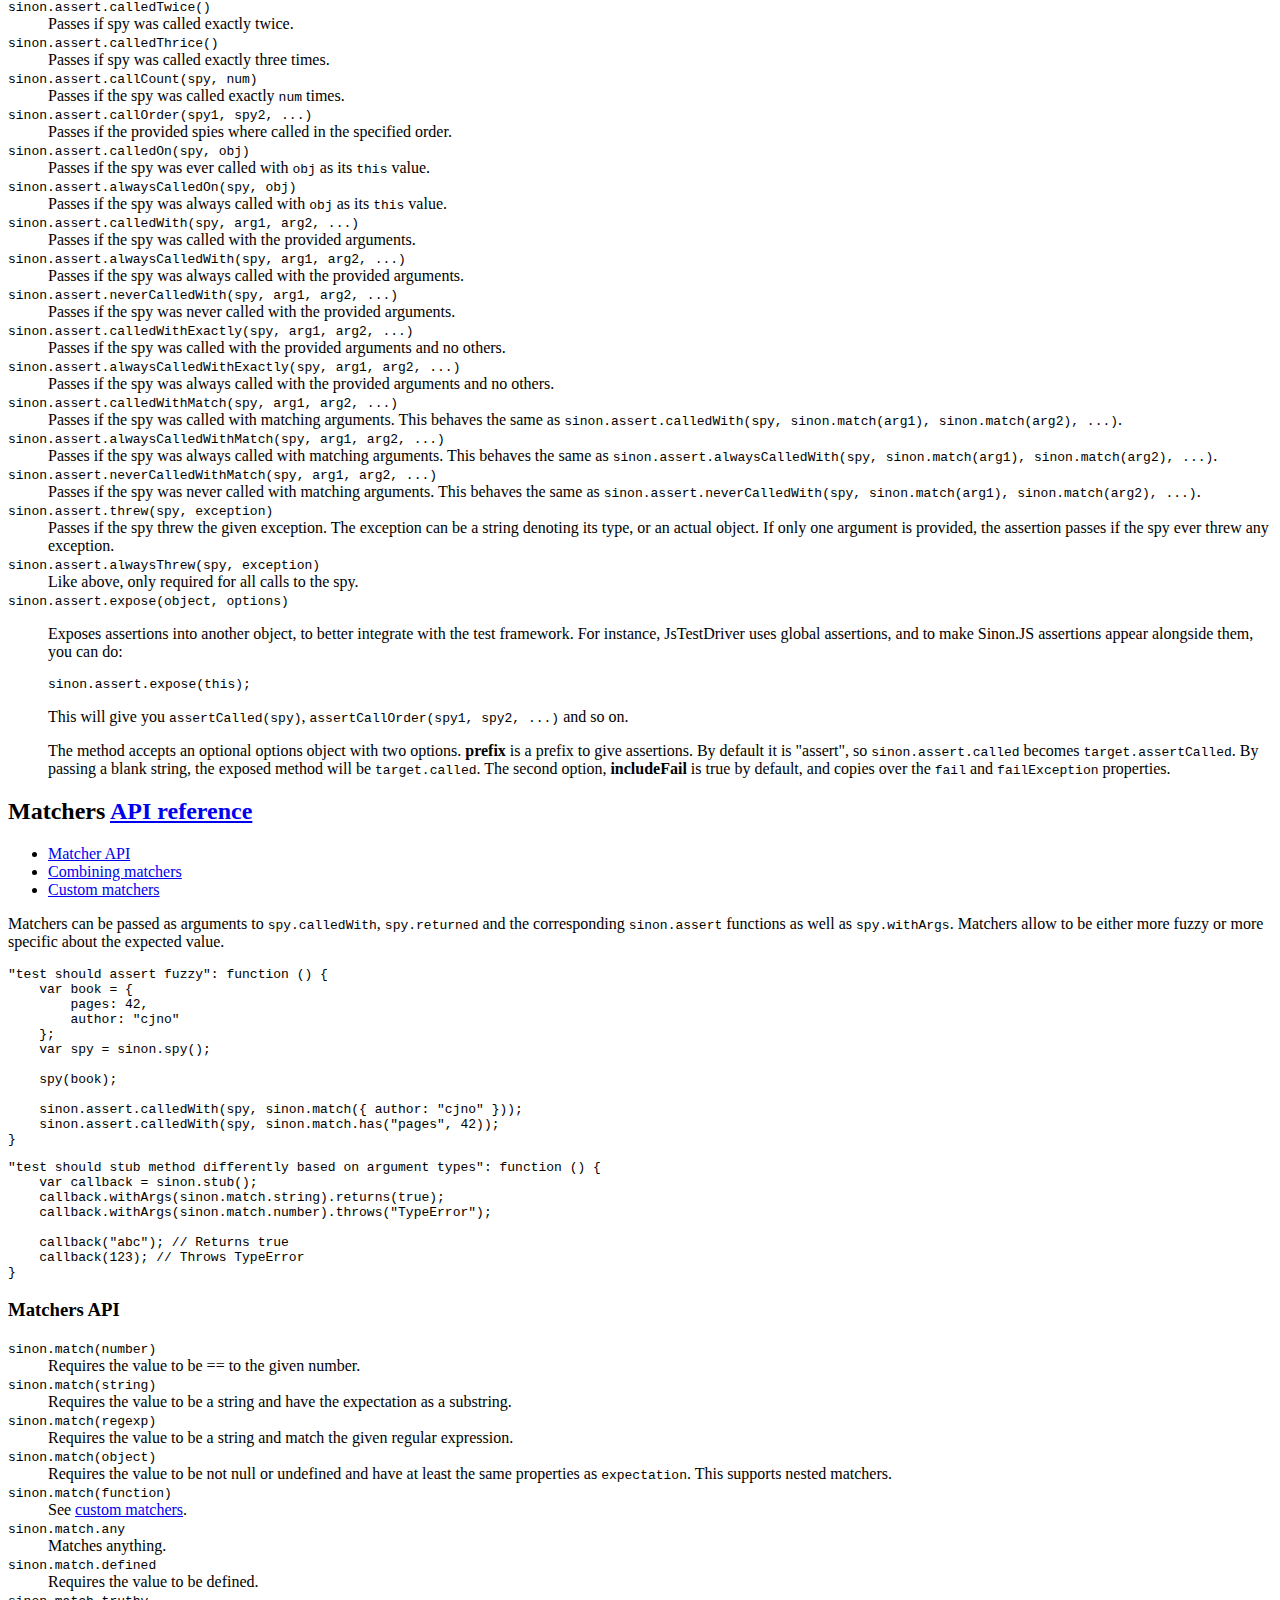
==== commit e9d9d3aa: "Add documentation for `stub.returnsThis()`" ====
--- a/docs/index.html
+++ b/docs/index.html
@@ -555,6 +555,8 @@
           Causes the stub to return the argument at the provided index.
           <code>stub.returnsArg(0);</code> causes the stub to return the first argument.
         </dd>
+        <dt><code>stub.returnsThis();</code></dt>
+        <dd>Causes the stub to return its <code>this</code> value. Helpful for stubbing fluent interfaces.</dd>
         <dt><code>stub.throws();</code></dt>
         <dd>Causes the stub to throw an exception (<code>Error</code>).</dd>
         <dt><code>stub.throws("TypeError");</code></dt>
@@ -790,14 +792,14 @@
       </p>
       <p>
         When faking timers with IE you also need
-        <a href="../releases/sinon-ie-1.7.3.js">sinon-ie-1.7.3</a>, which should be
-        loaded after sinon-1.7.3.js.
+        <a href="../releases/sinon-ie-1.8.0.js">sinon-ie-1.8.0</a>, which should be
+        loaded after sinon-1.8.0.js.
       </p>
       <p>
         The fake timers can be used completely stand-alone by downloading
-        <a href="../releases/sinon-timers-1.7.3.js">sinon-timers-1.7.3</a>. When
+        <a href="../releases/sinon-timers-1.8.0.js">sinon-timers-1.8.0</a>. When
         using the fake timers in IE you also need
-        <a href="../releases/sinon-timers-ie-1.7.3.js">sinon-timers-ie-1.7.3</a>.
+        <a href="../releases/sinon-timers-ie-1.8.0.js">sinon-timers-ie-1.8.0</a>.
         Load it after the first file.
       </p>
       <pre class="sh_javascript timers"><code>{
@@ -870,14 +872,14 @@
       </p>
       <p>
         When faking XHR with IE you also need
-        <a href="../releases/sinon-ie-1.7.3.js">sinon-ie-1.7.3</a>, which should be
-        loaded after sinon-1.7.3.js.
+        <a href="../releases/sinon-ie-1.8.0.js">sinon-ie-1.8.0</a>, which should be
+        loaded after sinon-1.8.0.js.
       </p>
       <p>
         The fake server and XHR can be used completely stand-alone by
-        downloading <a href="../releases/sinon-server-1.7.3.js">sinon-server-1.7.3</a>.
+        downloading <a href="../releases/sinon-server-1.8.0.js">sinon-server-1.8.0</a>.
         When using the fake server in IE you also need
-        <a href="../releases/sinon-ie-1.7.3.js">sinon-ie-1.7.3</a>. Load it after
+        <a href="../releases/sinon-ie-1.8.0.js">sinon-ie-1.8.0</a>. Load it after
         the first file.
       </p>
       <pre class="sh_javascript timers"><code>{
@@ -1702,7 +1704,7 @@
     <div class="aside">
       <p>Sinon uses <a href="http://semver.org/">Semantic versioning</a>.</p>
       <p>
-        Copyright 2010 - 2013,
+        Copyright 2010 - 2014,
         <a href="http://cjohansen.no/">Christian Johansen</a>. Released under the
         <a href="http://www.opensource.org/licenses/bsd-license.php">BSD license</a>.
       </p>
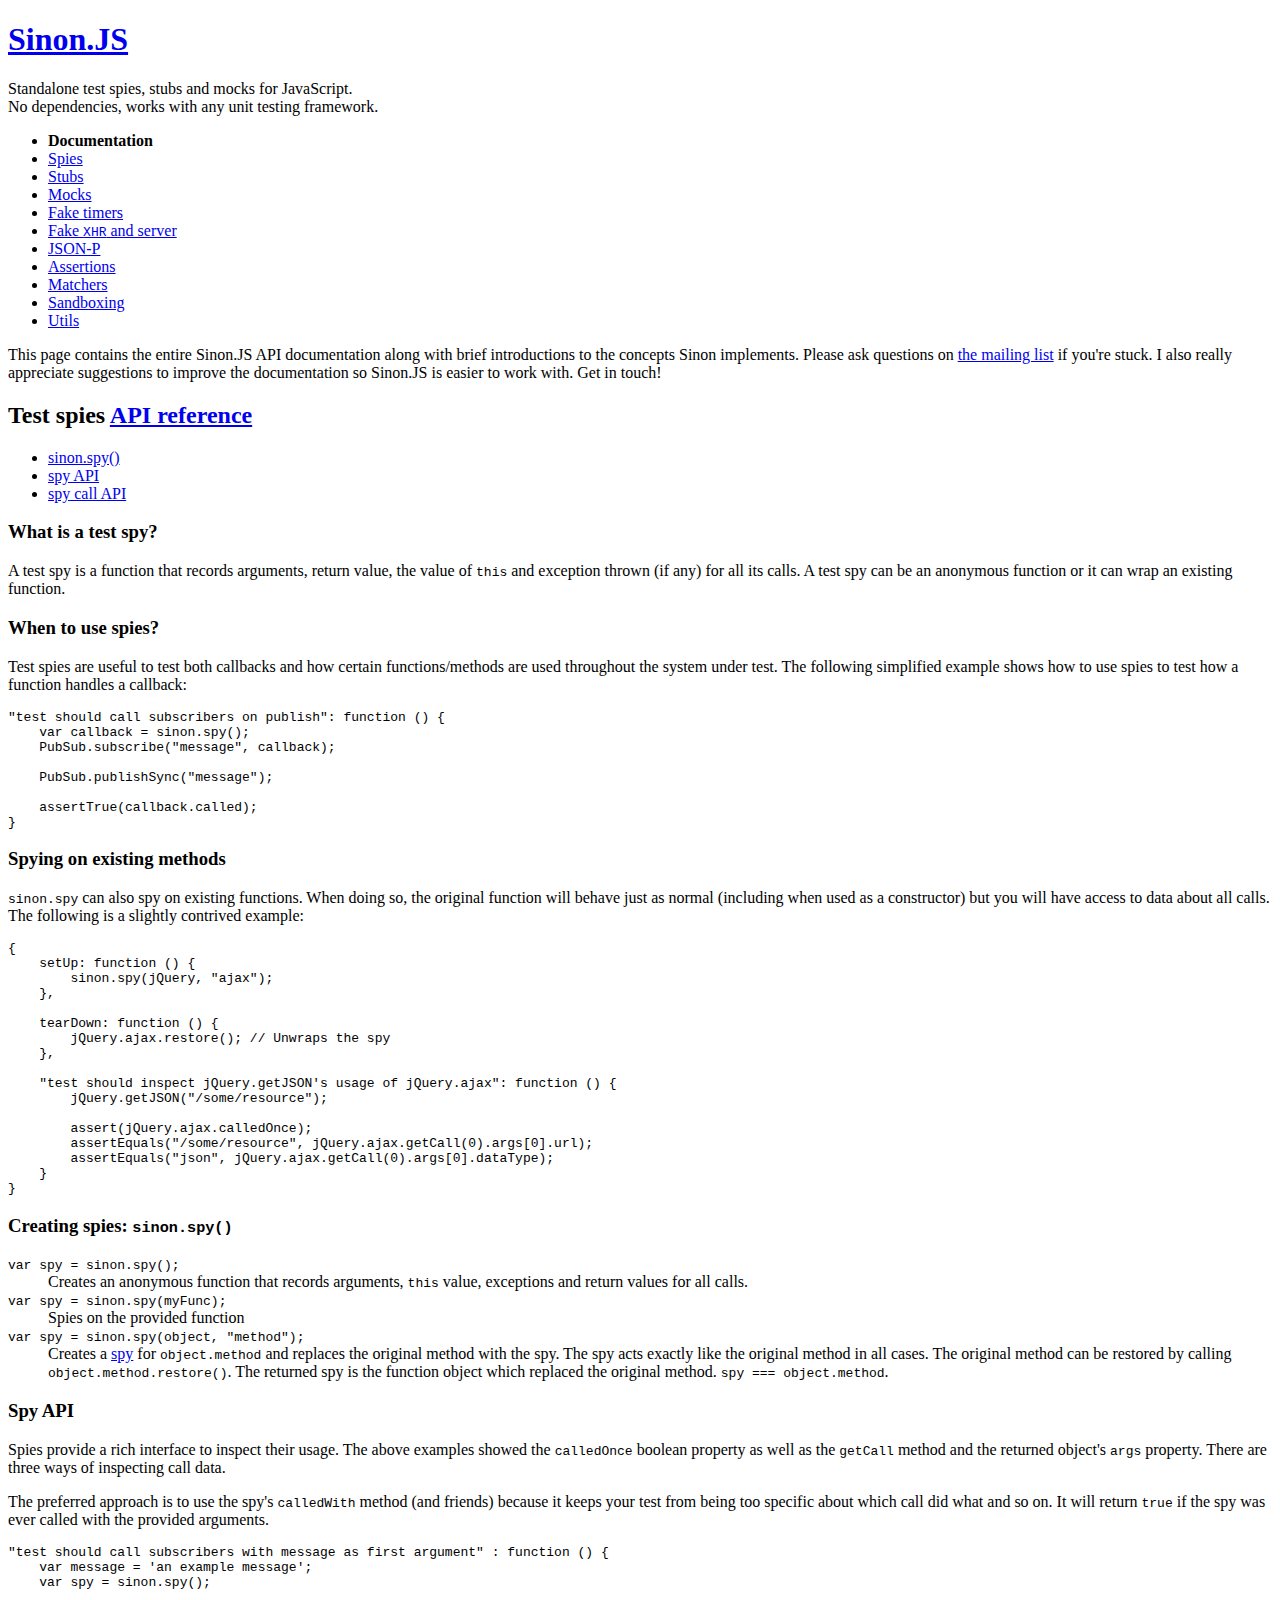
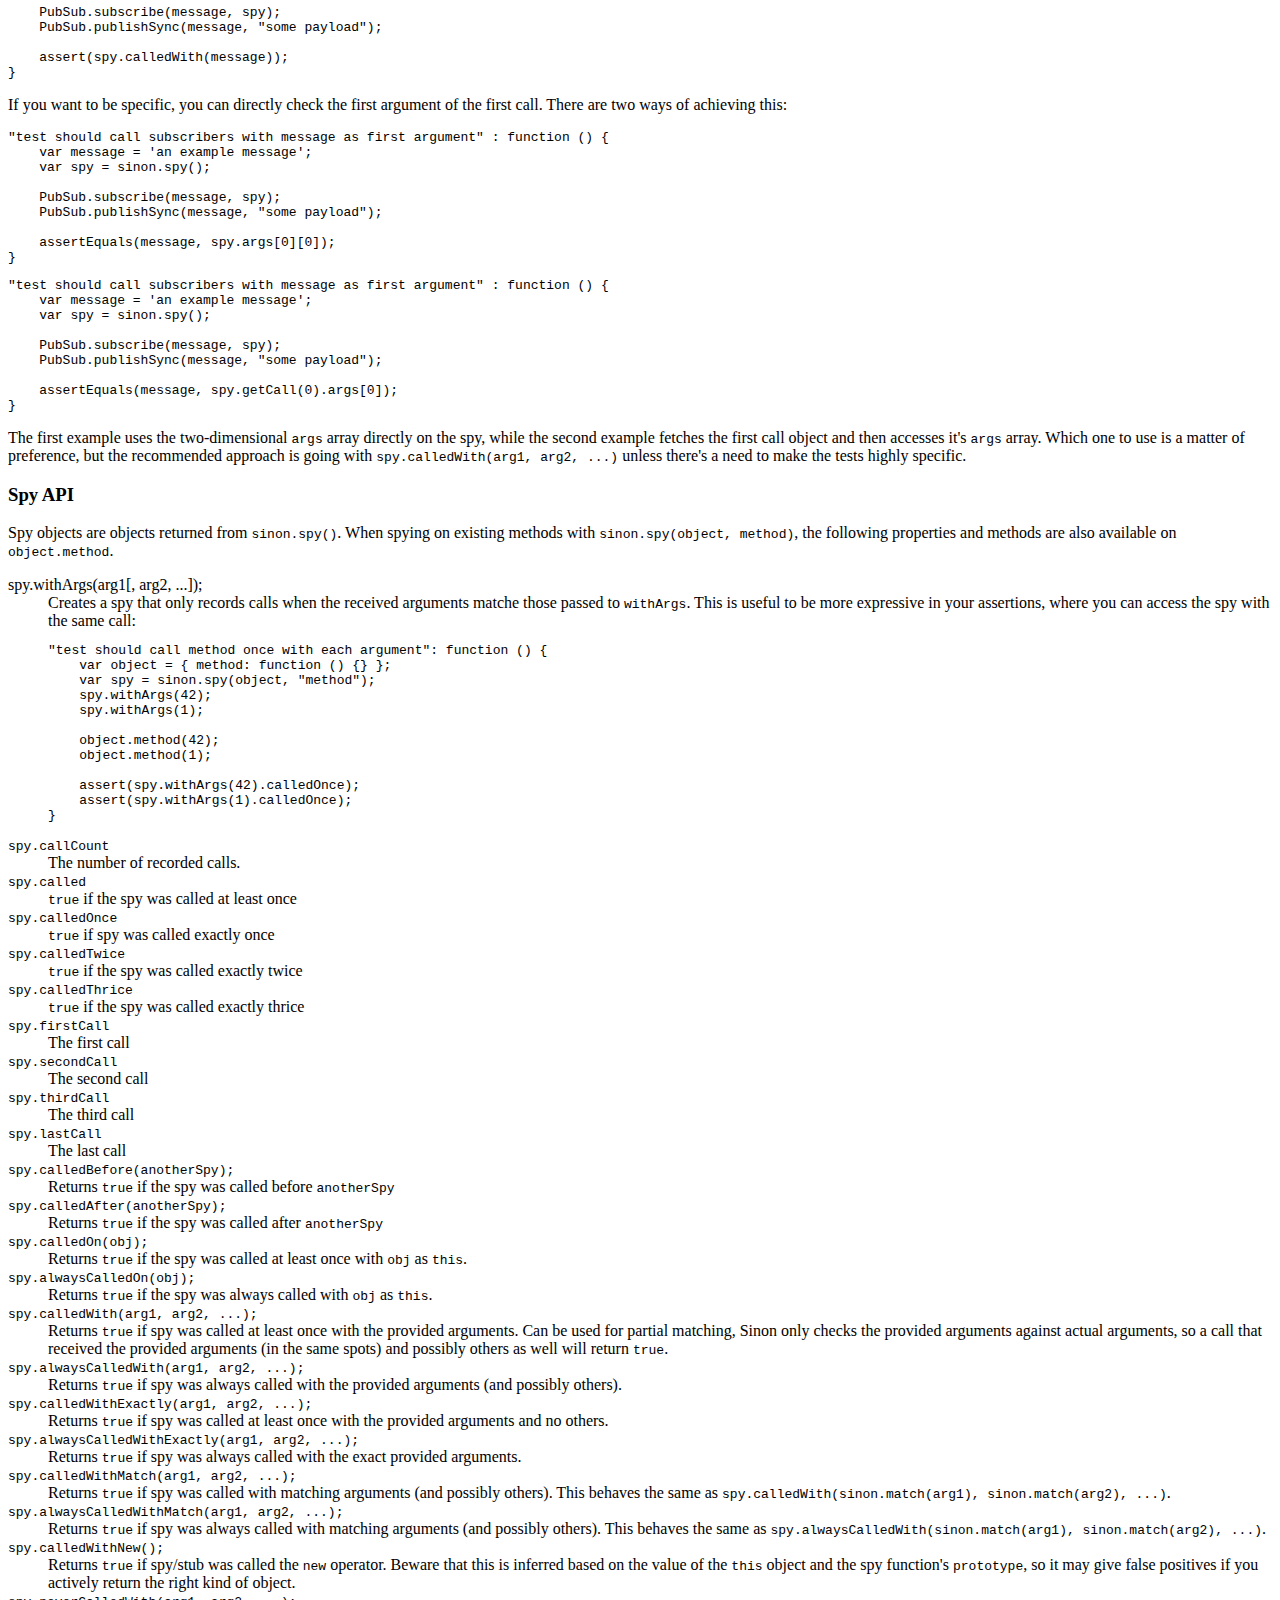
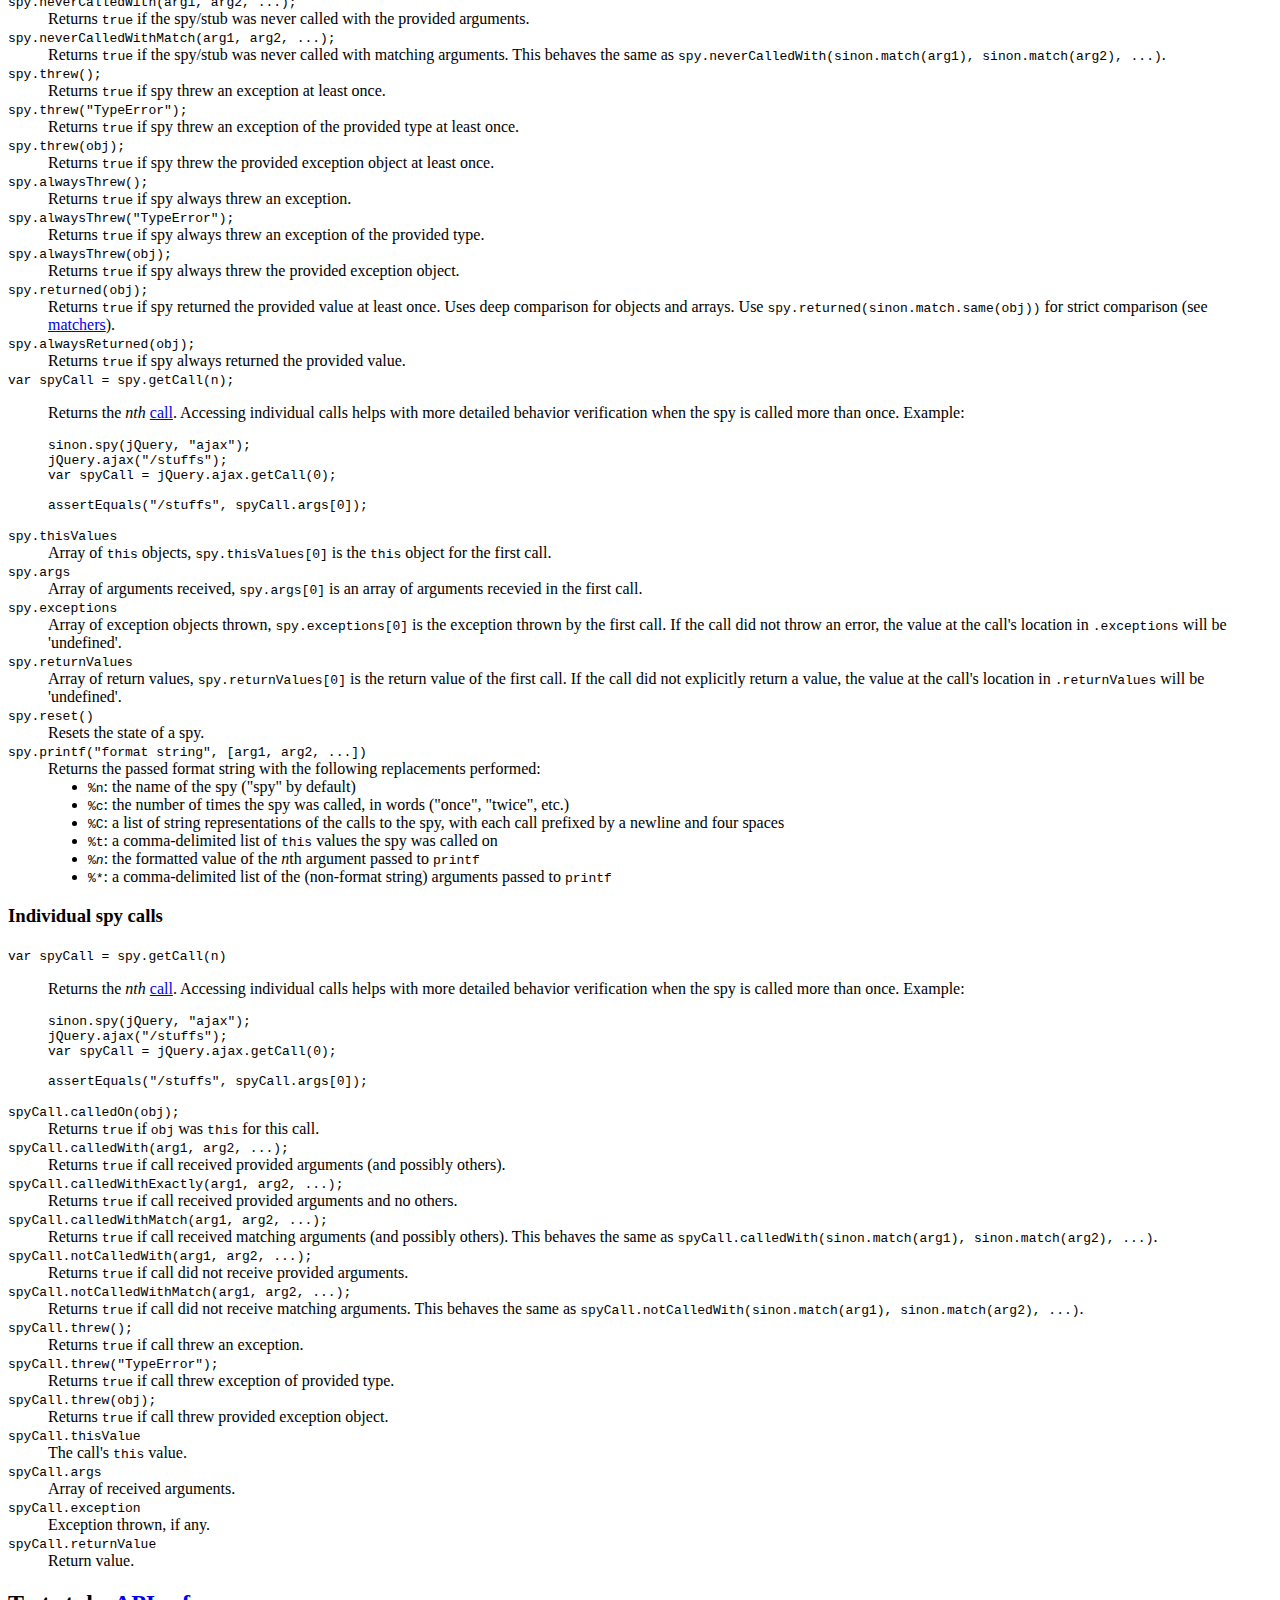
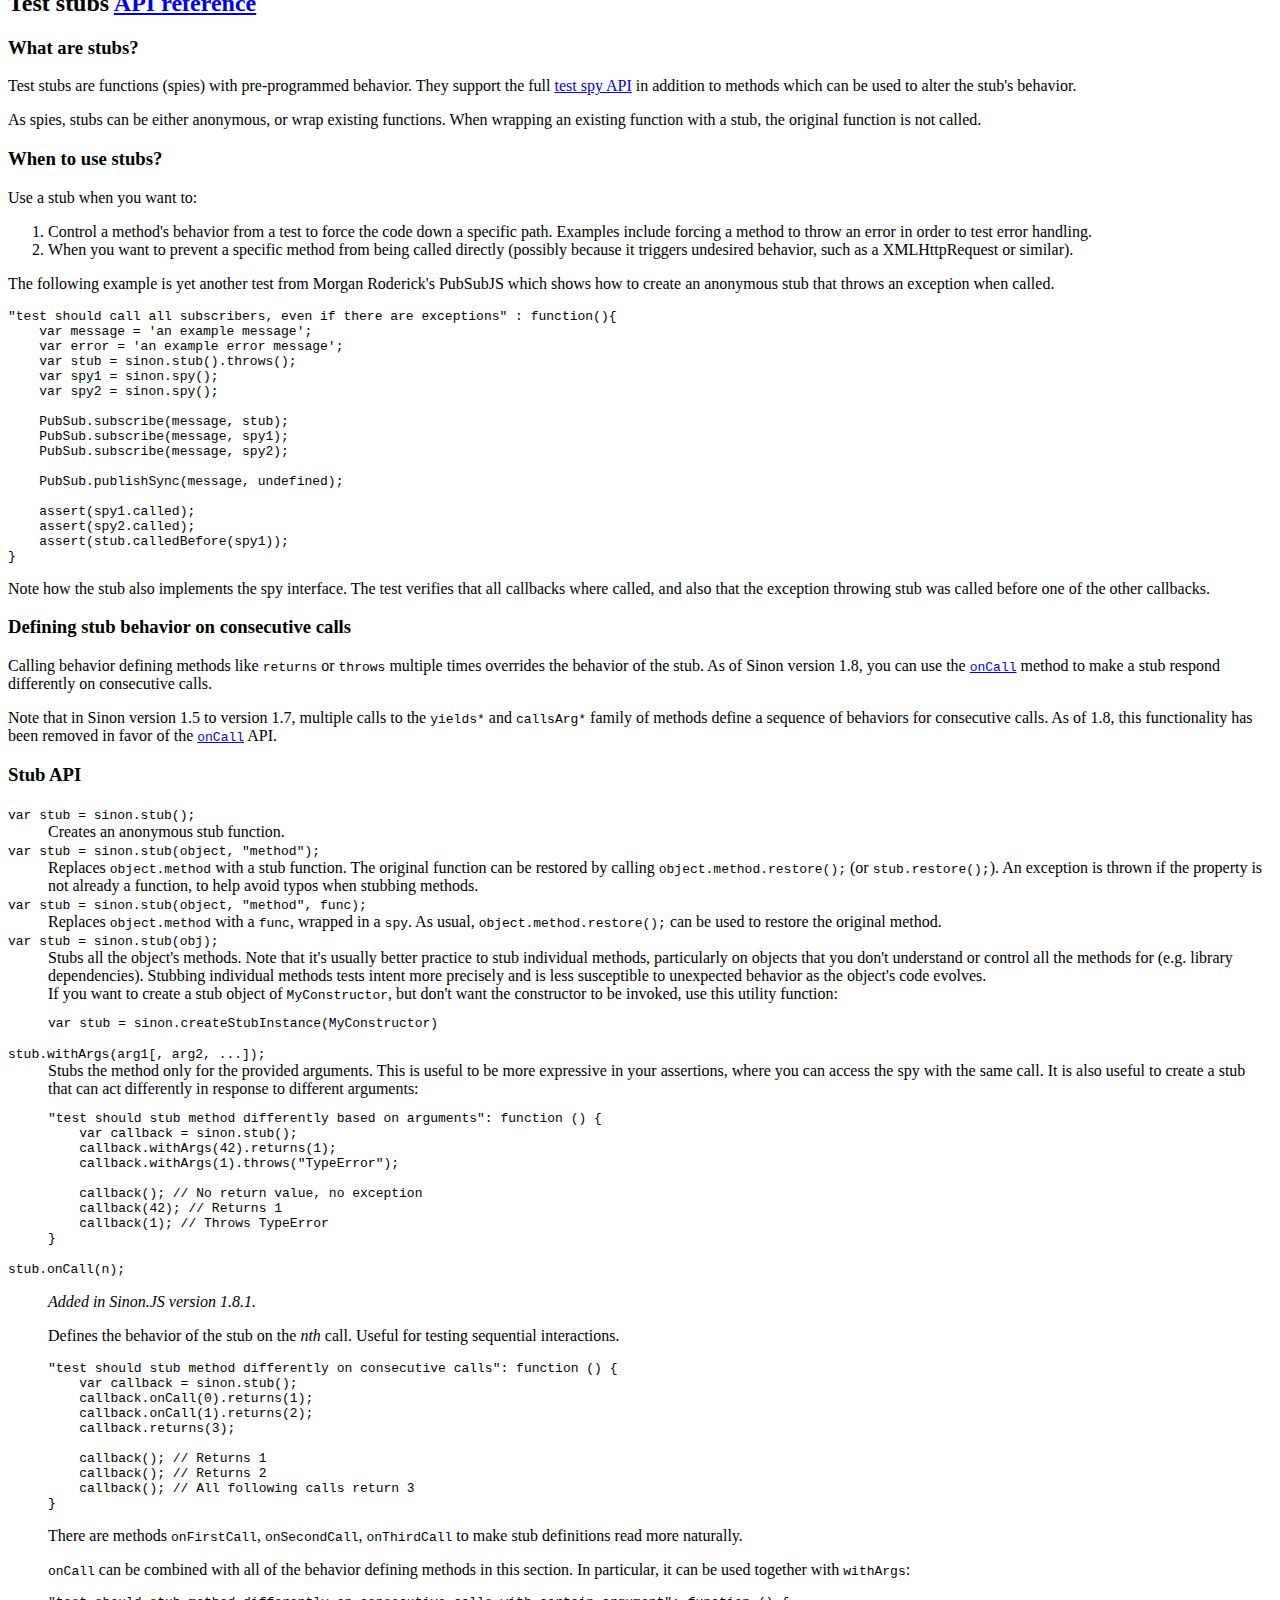
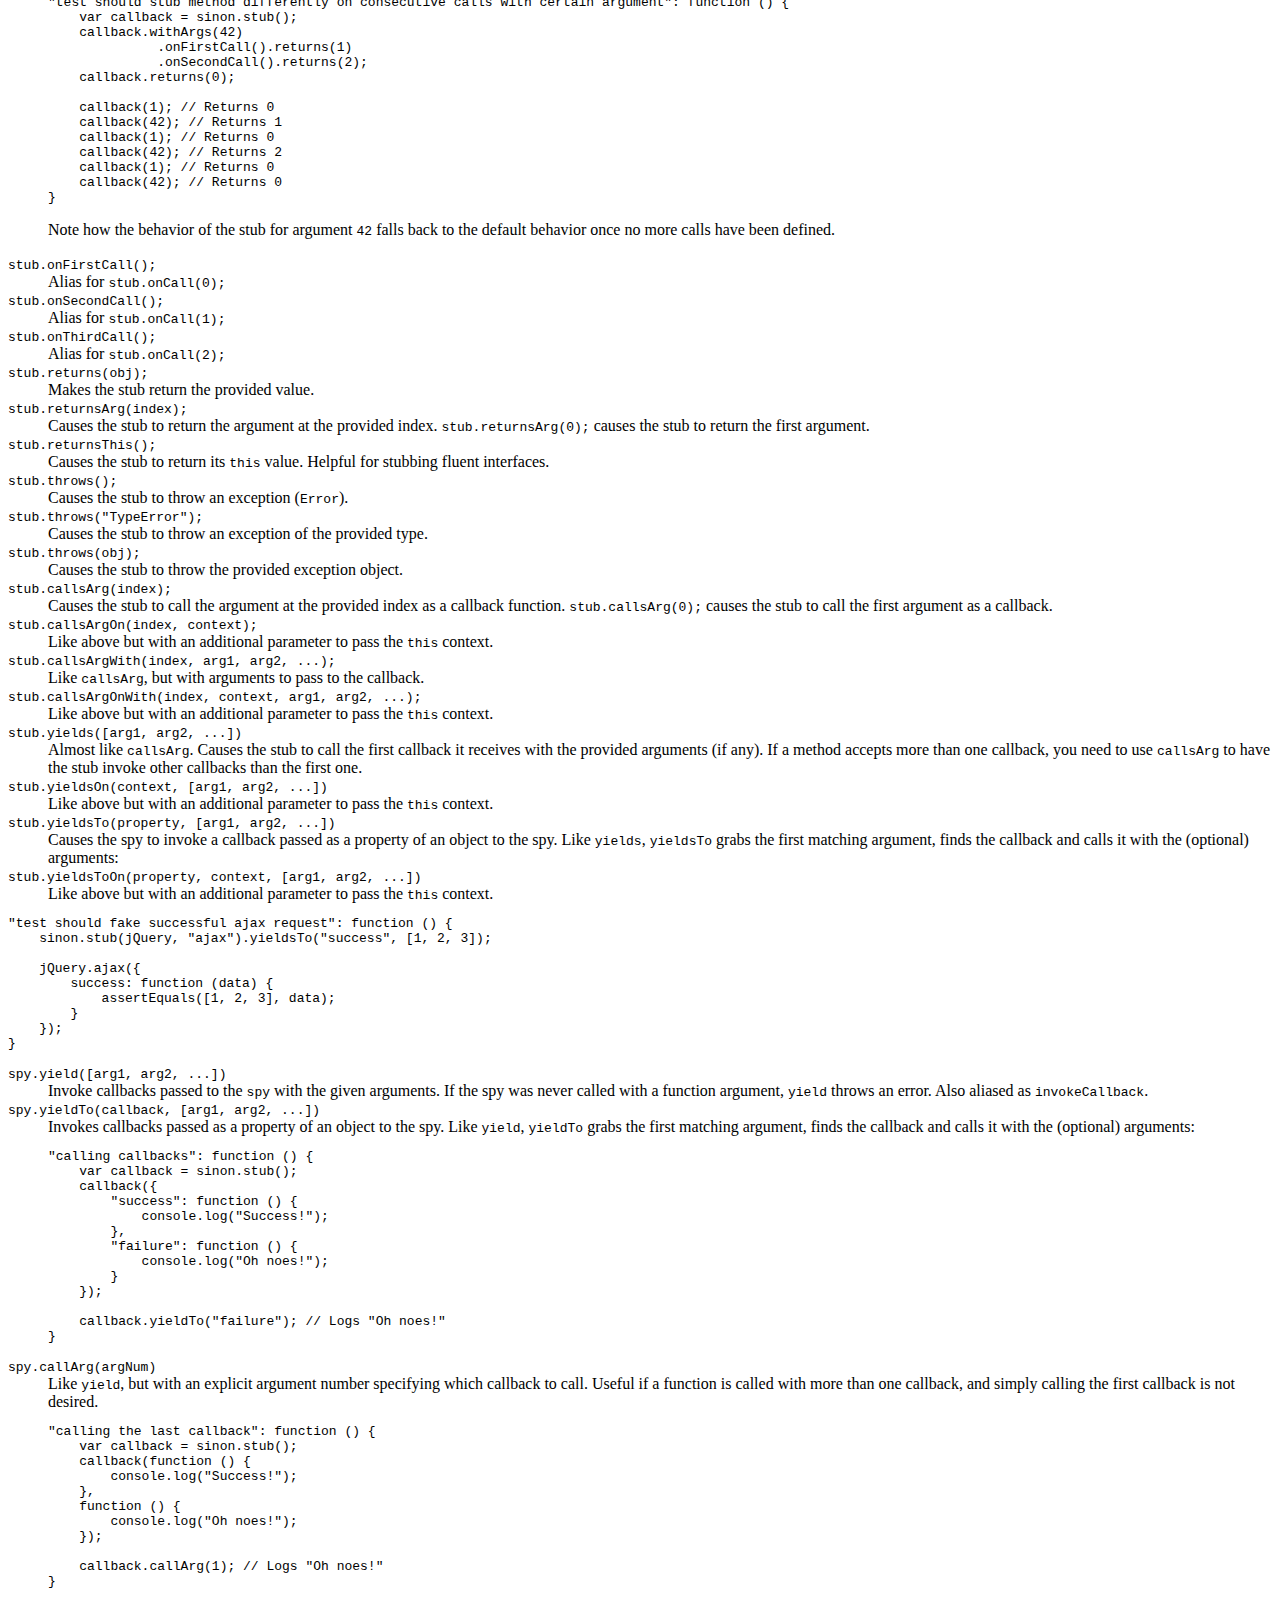
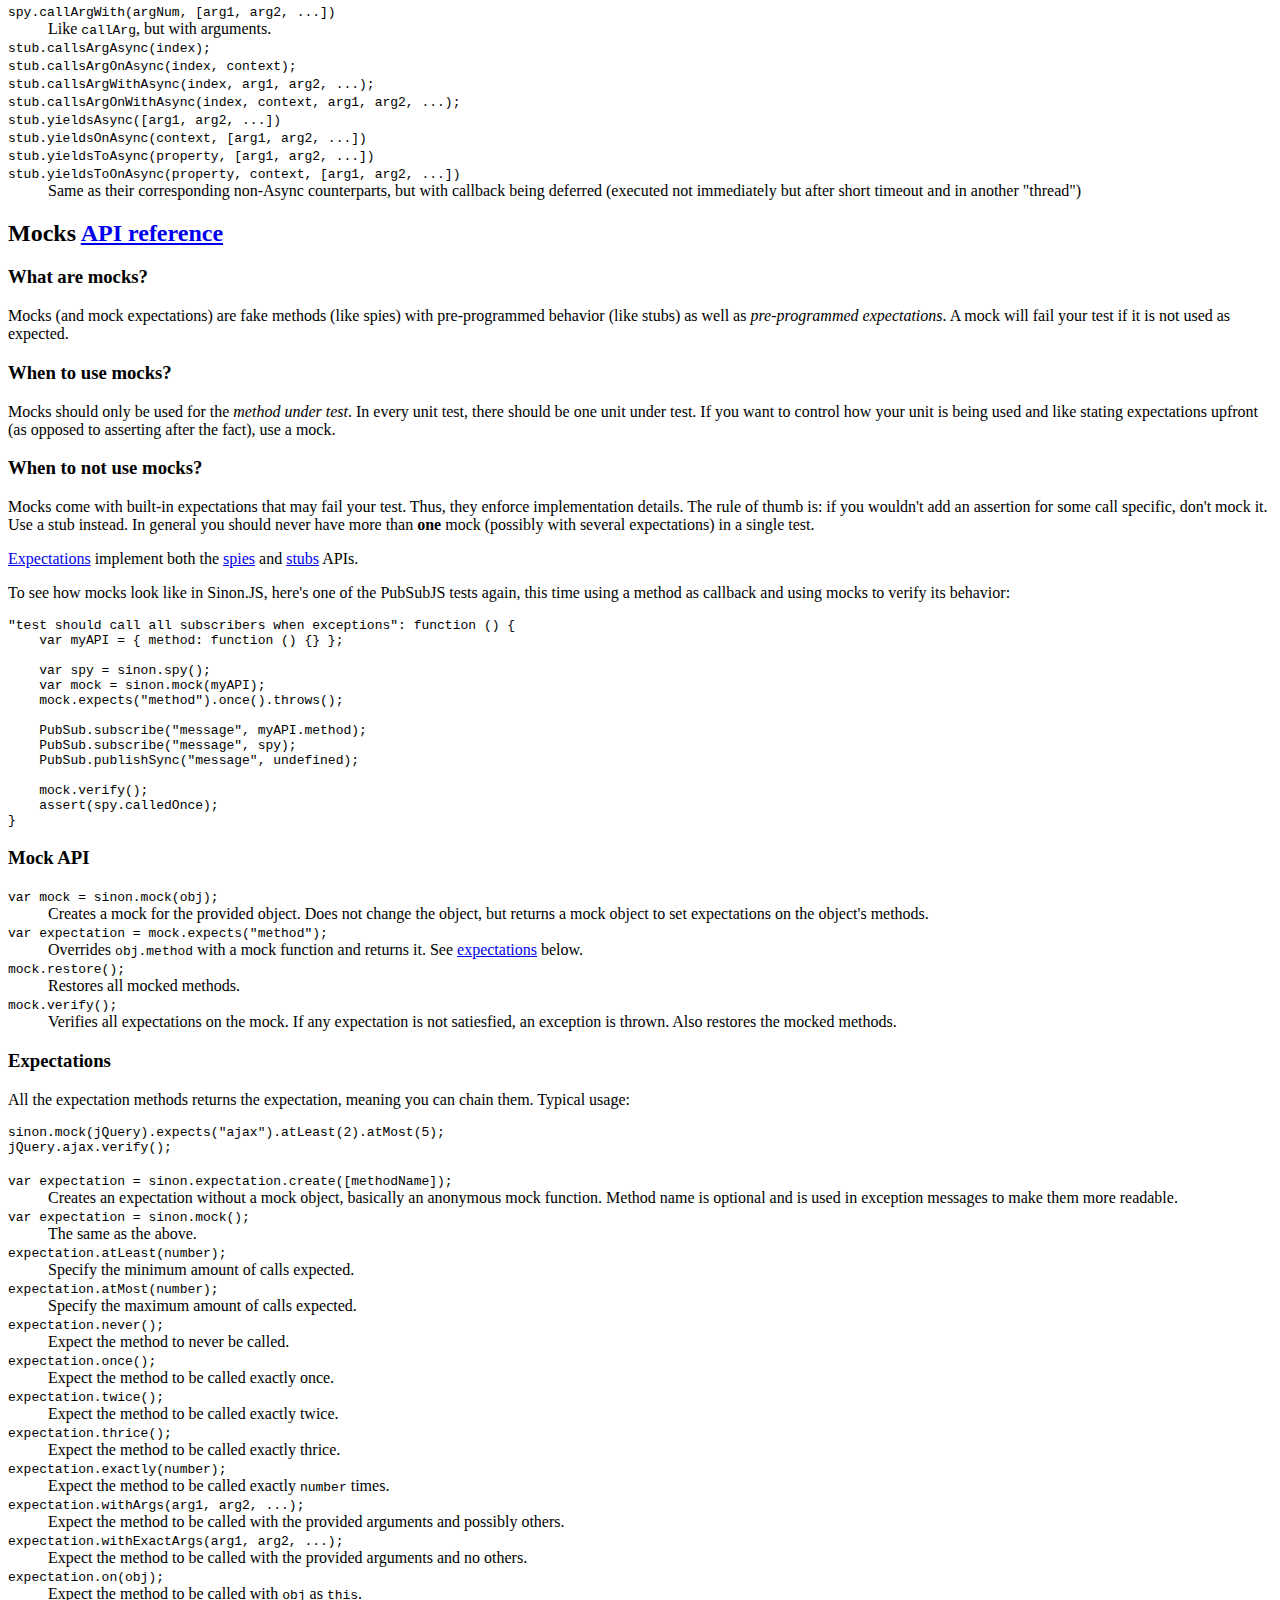
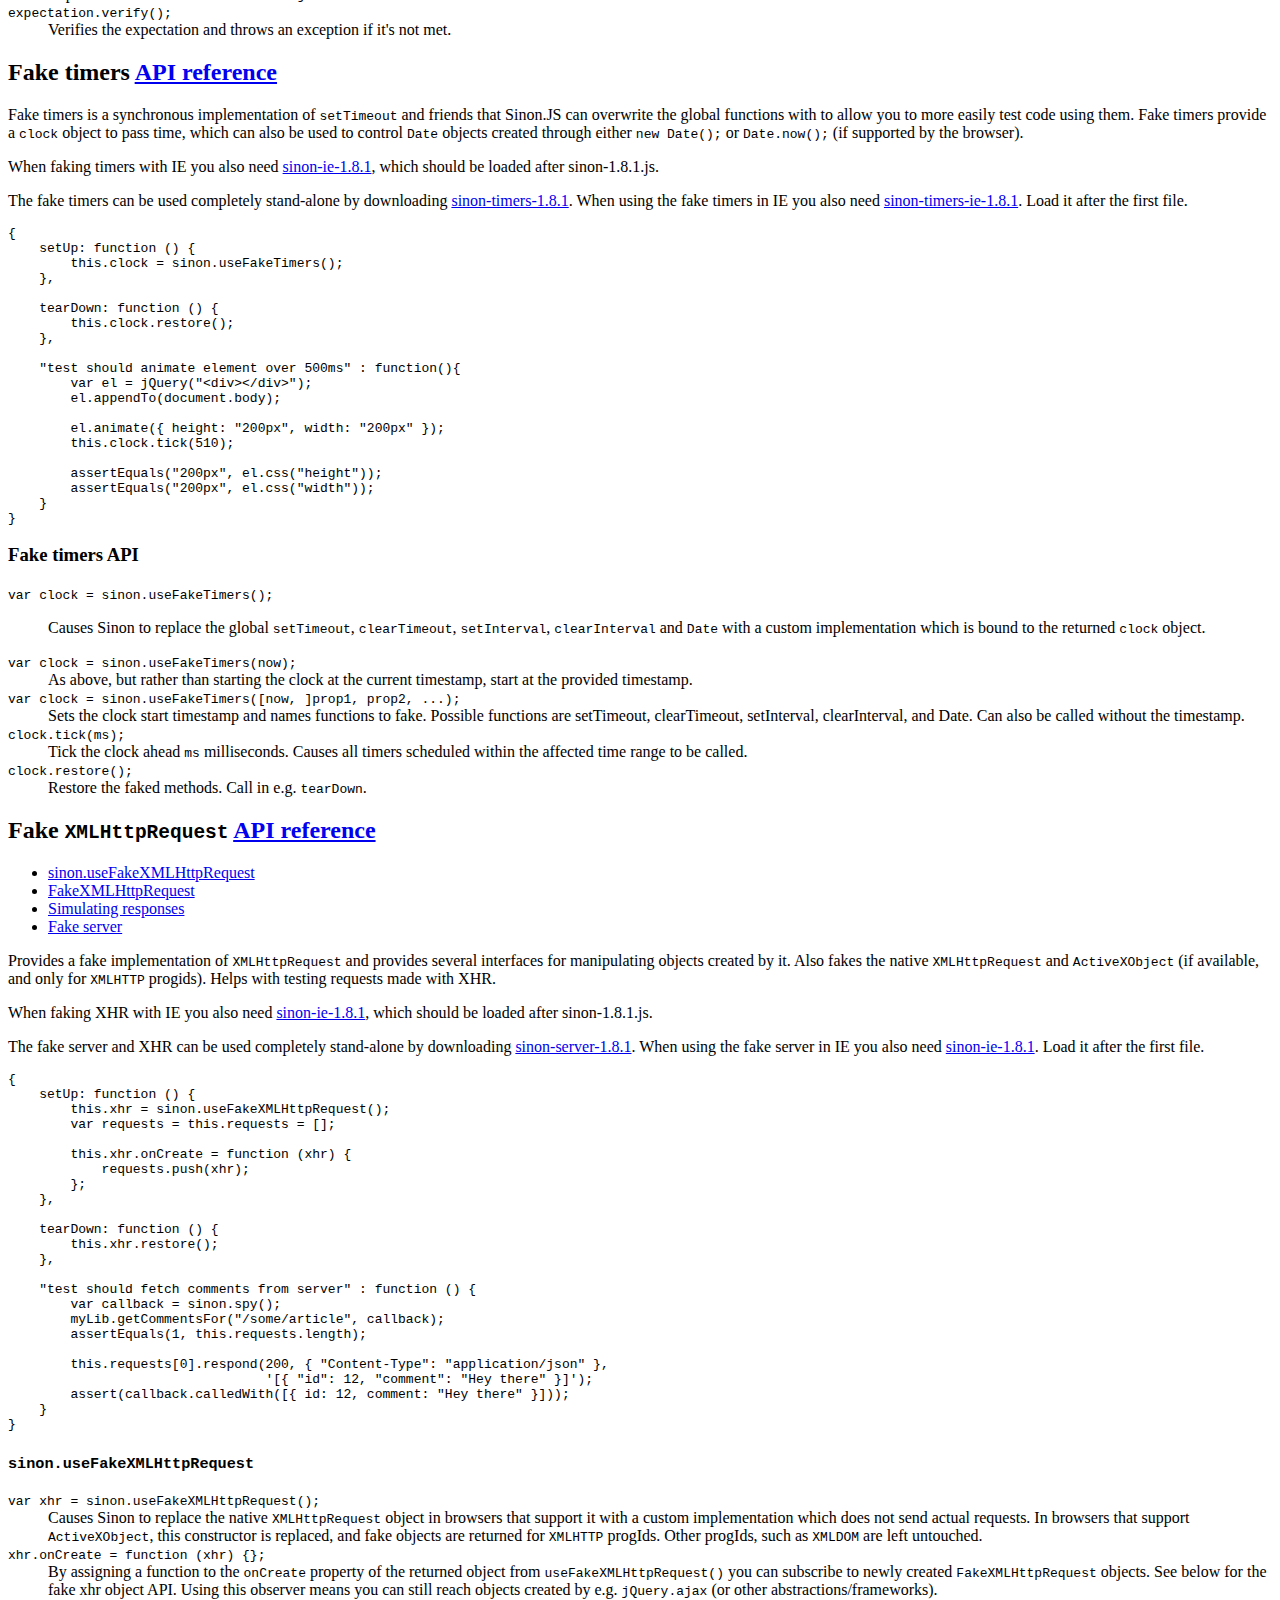
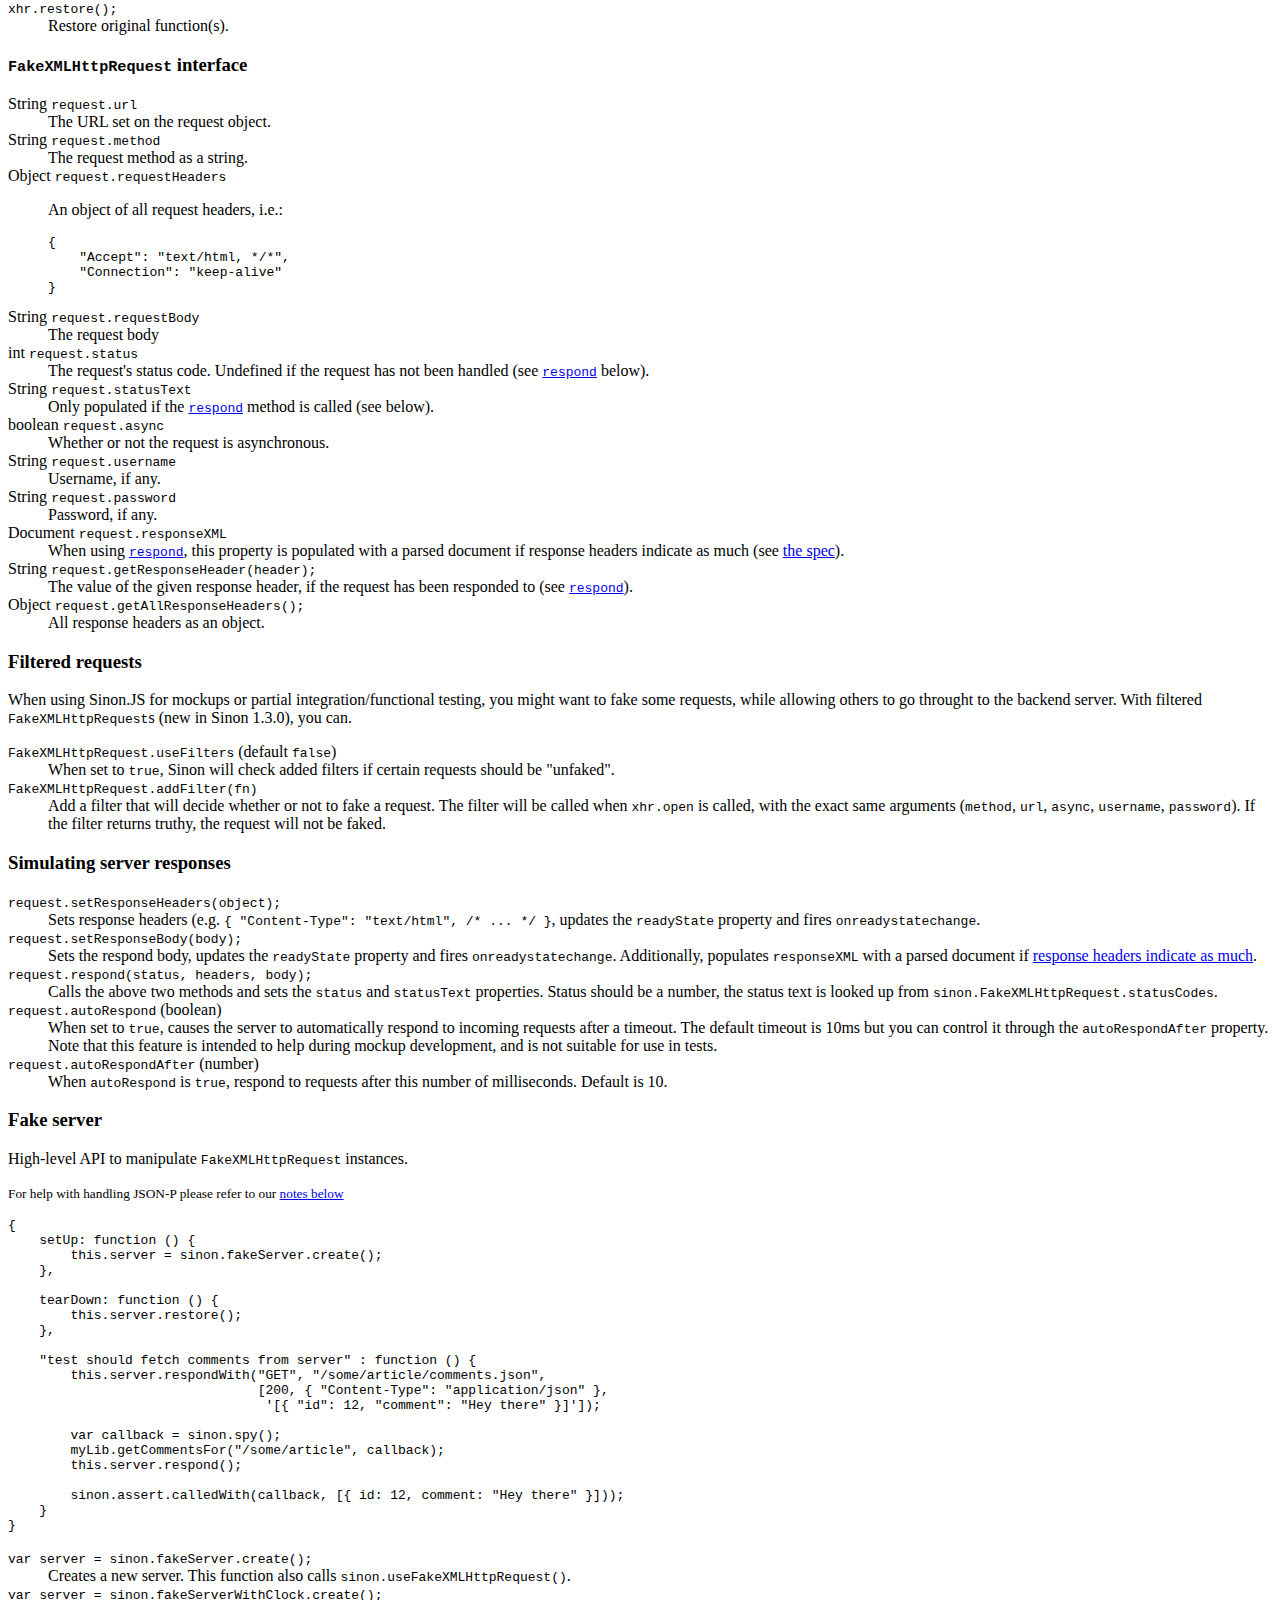
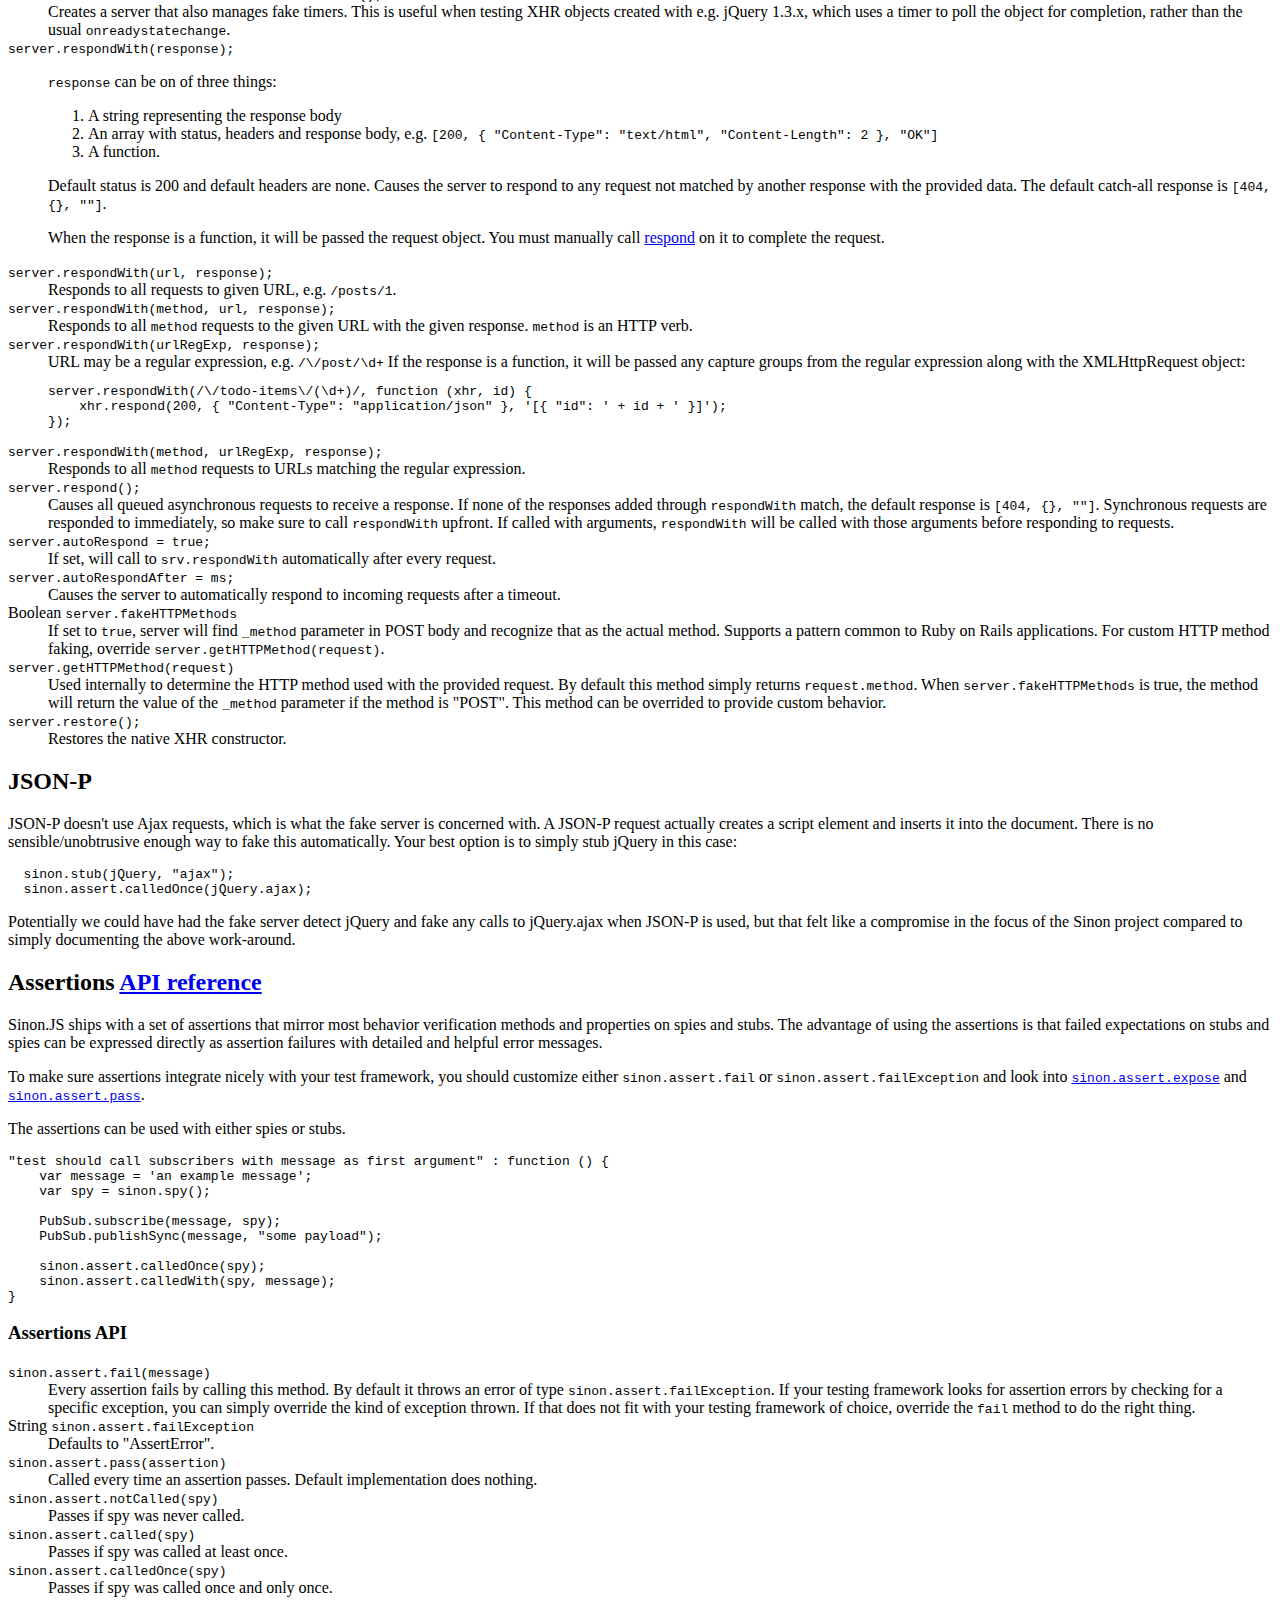
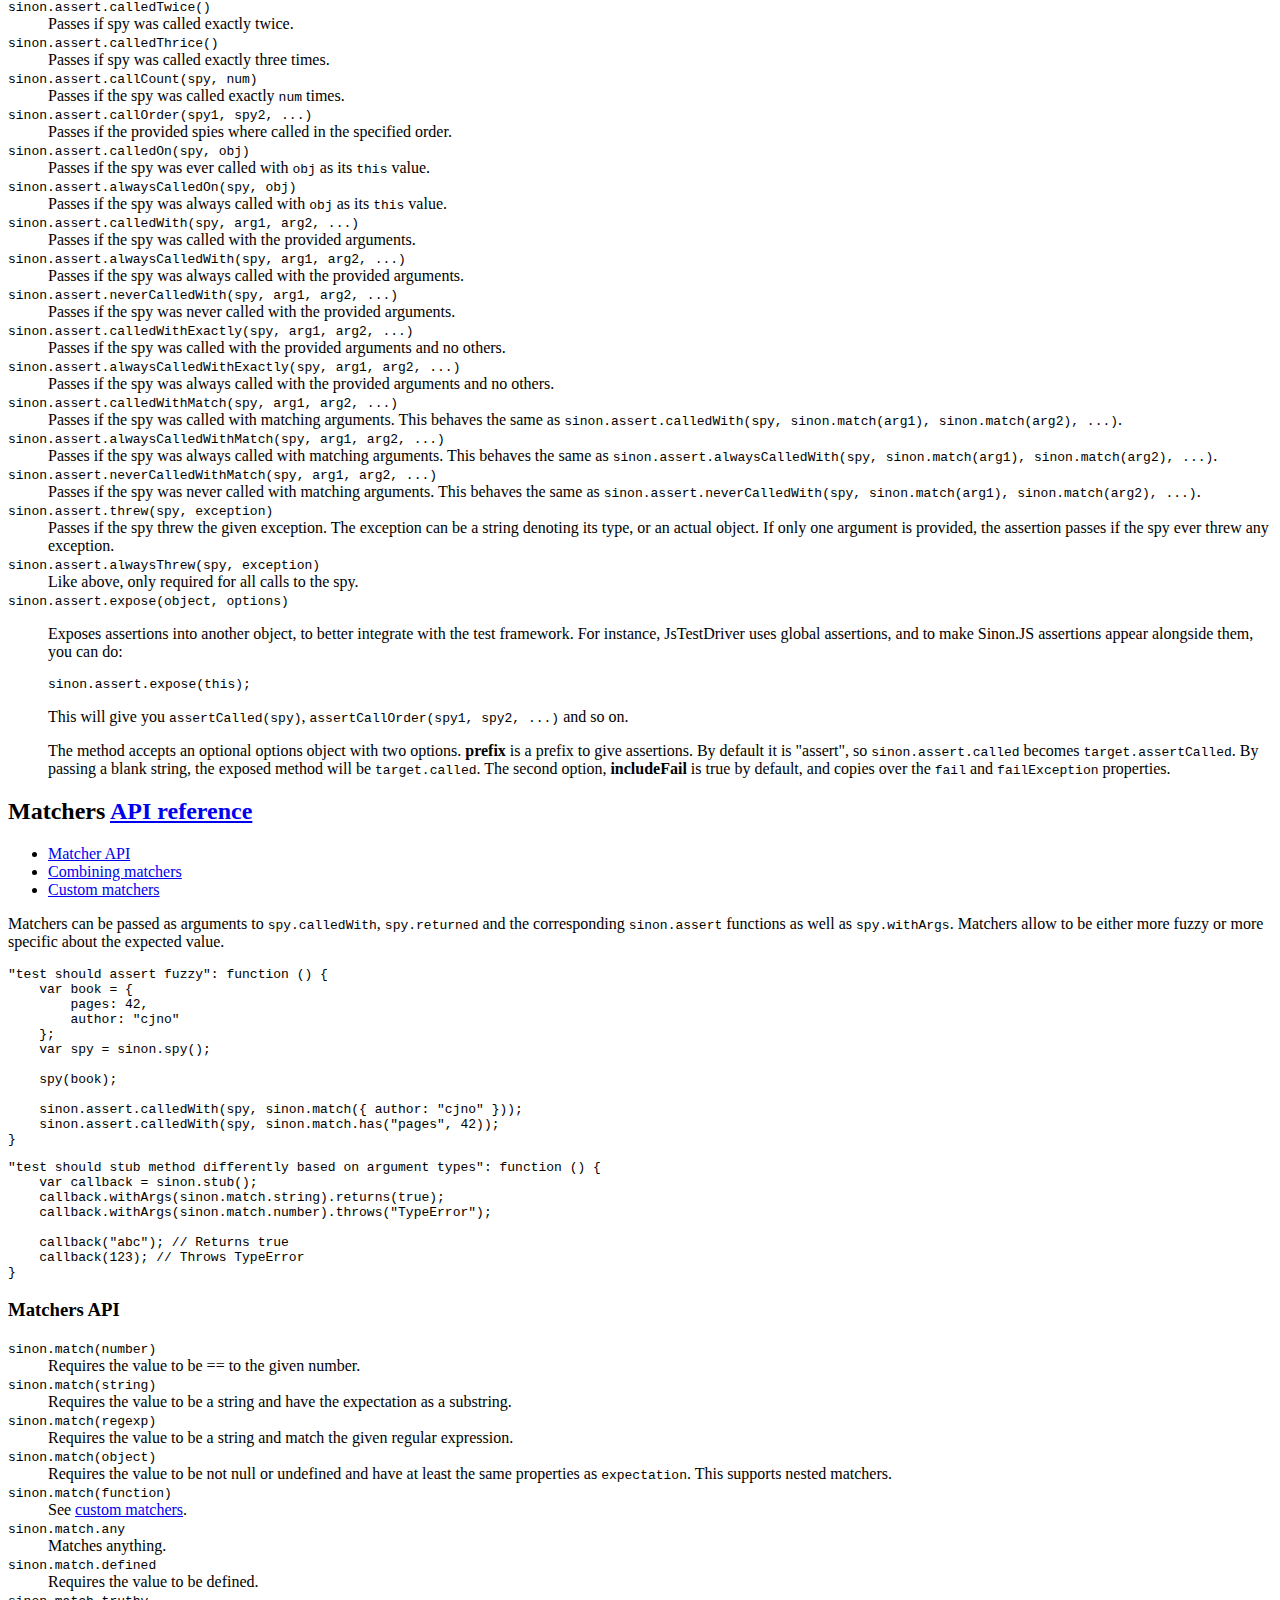
==== commit dd4692a9: "Merge e9d9d3aa1e39947ecb76e9c1f2060f8e0f8e6e3a into 65bd6b6f414be781baee28444cbc0be12ea3e731" ====
--- a/docs/index.html
+++ b/docs/index.html
@@ -506,7 +506,7 @@
         </dd>
         <dt id="stub-onCall"><code>stub.onCall(n);</code></dt>
         <dd>
-          <p><em>Added in Sinon.JS version 1.8.0.</em></p>
+          <p><em>Added in Sinon.JS version 1.8.1.</em></p>
           <p>Defines the behavior of the stub on the <em>nth</em>
             call. Useful for testing sequential interactions.</p>
           <pre class="sh_javascript"><code>"test should stub method differently on consecutive calls": function () {
@@ -792,14 +792,14 @@
       </p>
       <p>
         When faking timers with IE you also need
-        <a href="../releases/sinon-ie-1.8.0.js">sinon-ie-1.8.0</a>, which should be
-        loaded after sinon-1.8.0.js.
+        <a href="../releases/sinon-ie-1.8.1.js">sinon-ie-1.8.1</a>, which should be
+        loaded after sinon-1.8.1.js.
       </p>
       <p>
         The fake timers can be used completely stand-alone by downloading
-        <a href="../releases/sinon-timers-1.8.0.js">sinon-timers-1.8.0</a>. When
+        <a href="../releases/sinon-timers-1.8.1.js">sinon-timers-1.8.1</a>. When
         using the fake timers in IE you also need
-        <a href="../releases/sinon-timers-ie-1.8.0.js">sinon-timers-ie-1.8.0</a>.
+        <a href="../releases/sinon-timers-ie-1.8.1.js">sinon-timers-ie-1.8.1</a>.
         Load it after the first file.
       </p>
       <pre class="sh_javascript timers"><code>{
@@ -872,14 +872,14 @@
       </p>
       <p>
         When faking XHR with IE you also need
-        <a href="../releases/sinon-ie-1.8.0.js">sinon-ie-1.8.0</a>, which should be
-        loaded after sinon-1.8.0.js.
+        <a href="../releases/sinon-ie-1.8.1.js">sinon-ie-1.8.1</a>, which should be
+        loaded after sinon-1.8.1.js.
       </p>
       <p>
         The fake server and XHR can be used completely stand-alone by
-        downloading <a href="../releases/sinon-server-1.8.0.js">sinon-server-1.8.0</a>.
+        downloading <a href="../releases/sinon-server-1.8.1.js">sinon-server-1.8.1</a>.
         When using the fake server in IE you also need
-        <a href="../releases/sinon-ie-1.8.0.js">sinon-ie-1.8.0</a>. Load it after
+        <a href="../releases/sinon-ie-1.8.1.js">sinon-ie-1.8.1</a>. Load it after
         the first file.
       </p>
       <pre class="sh_javascript timers"><code>{
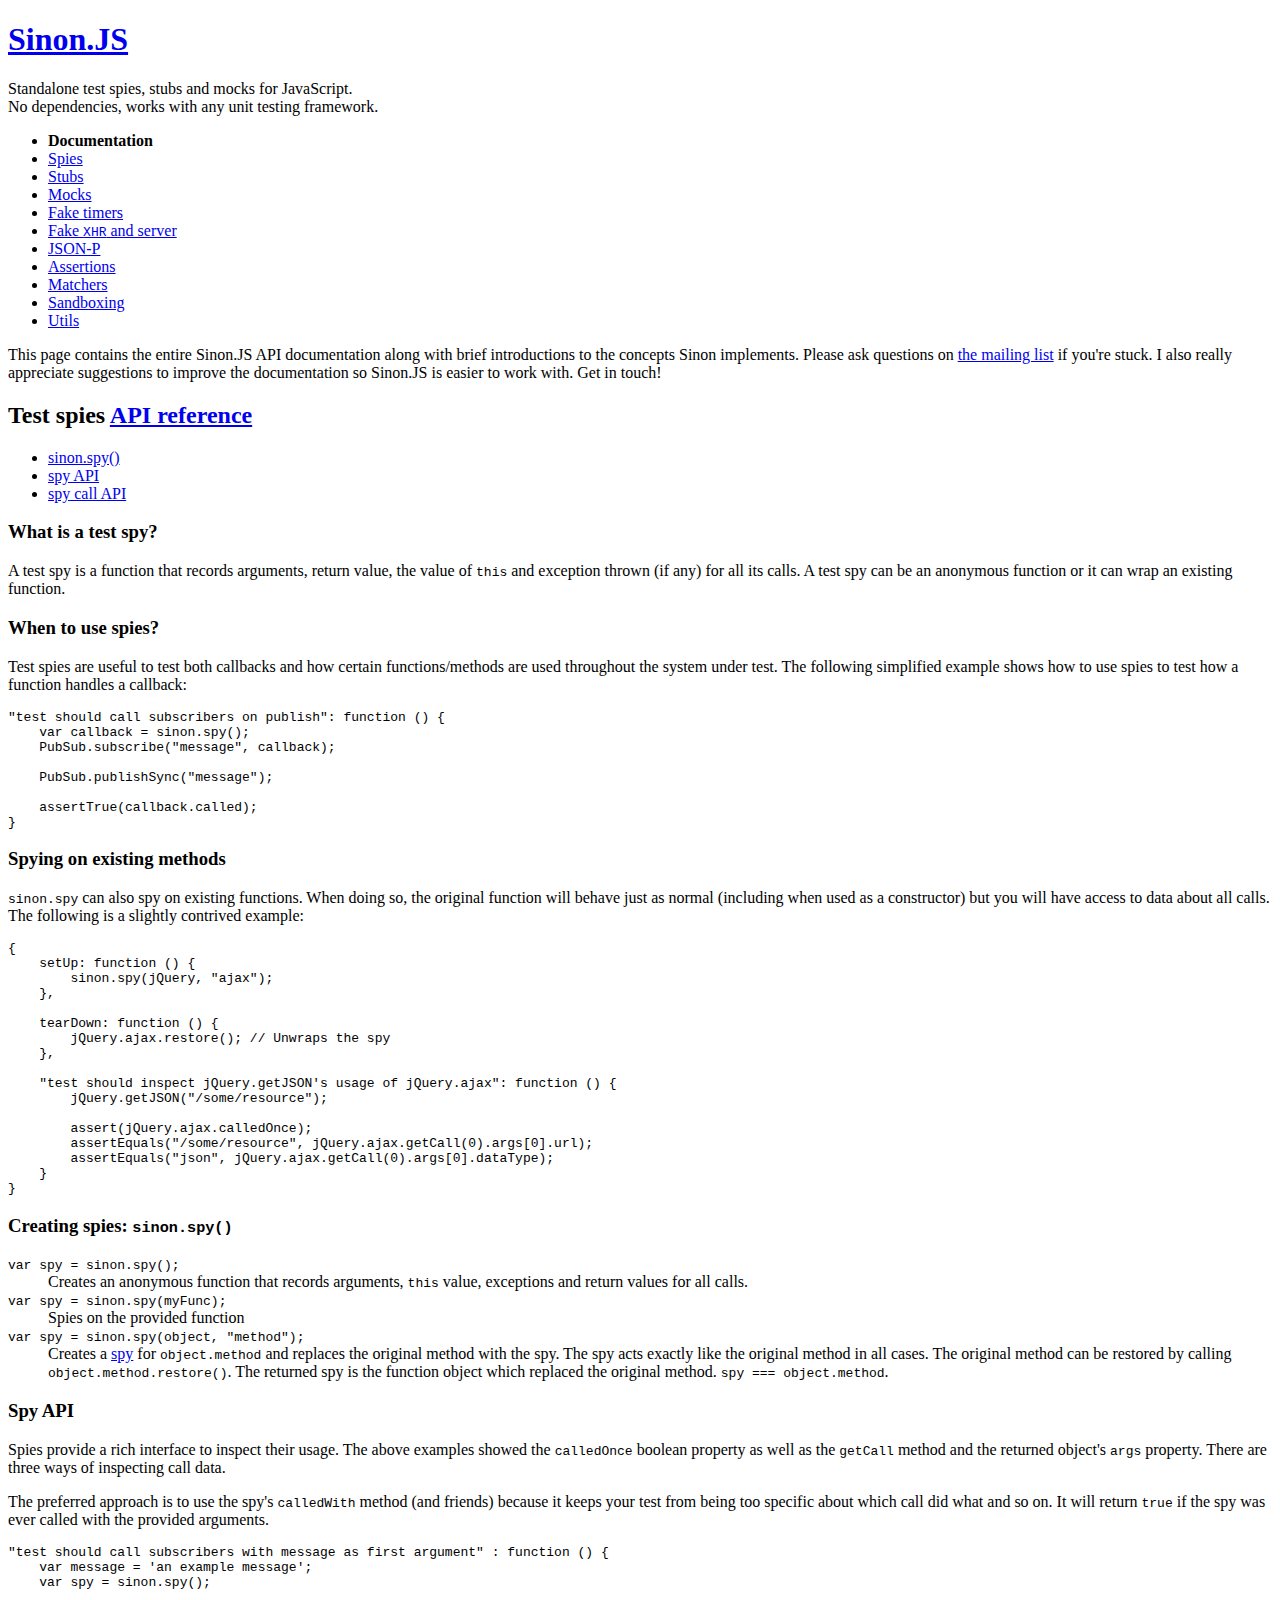
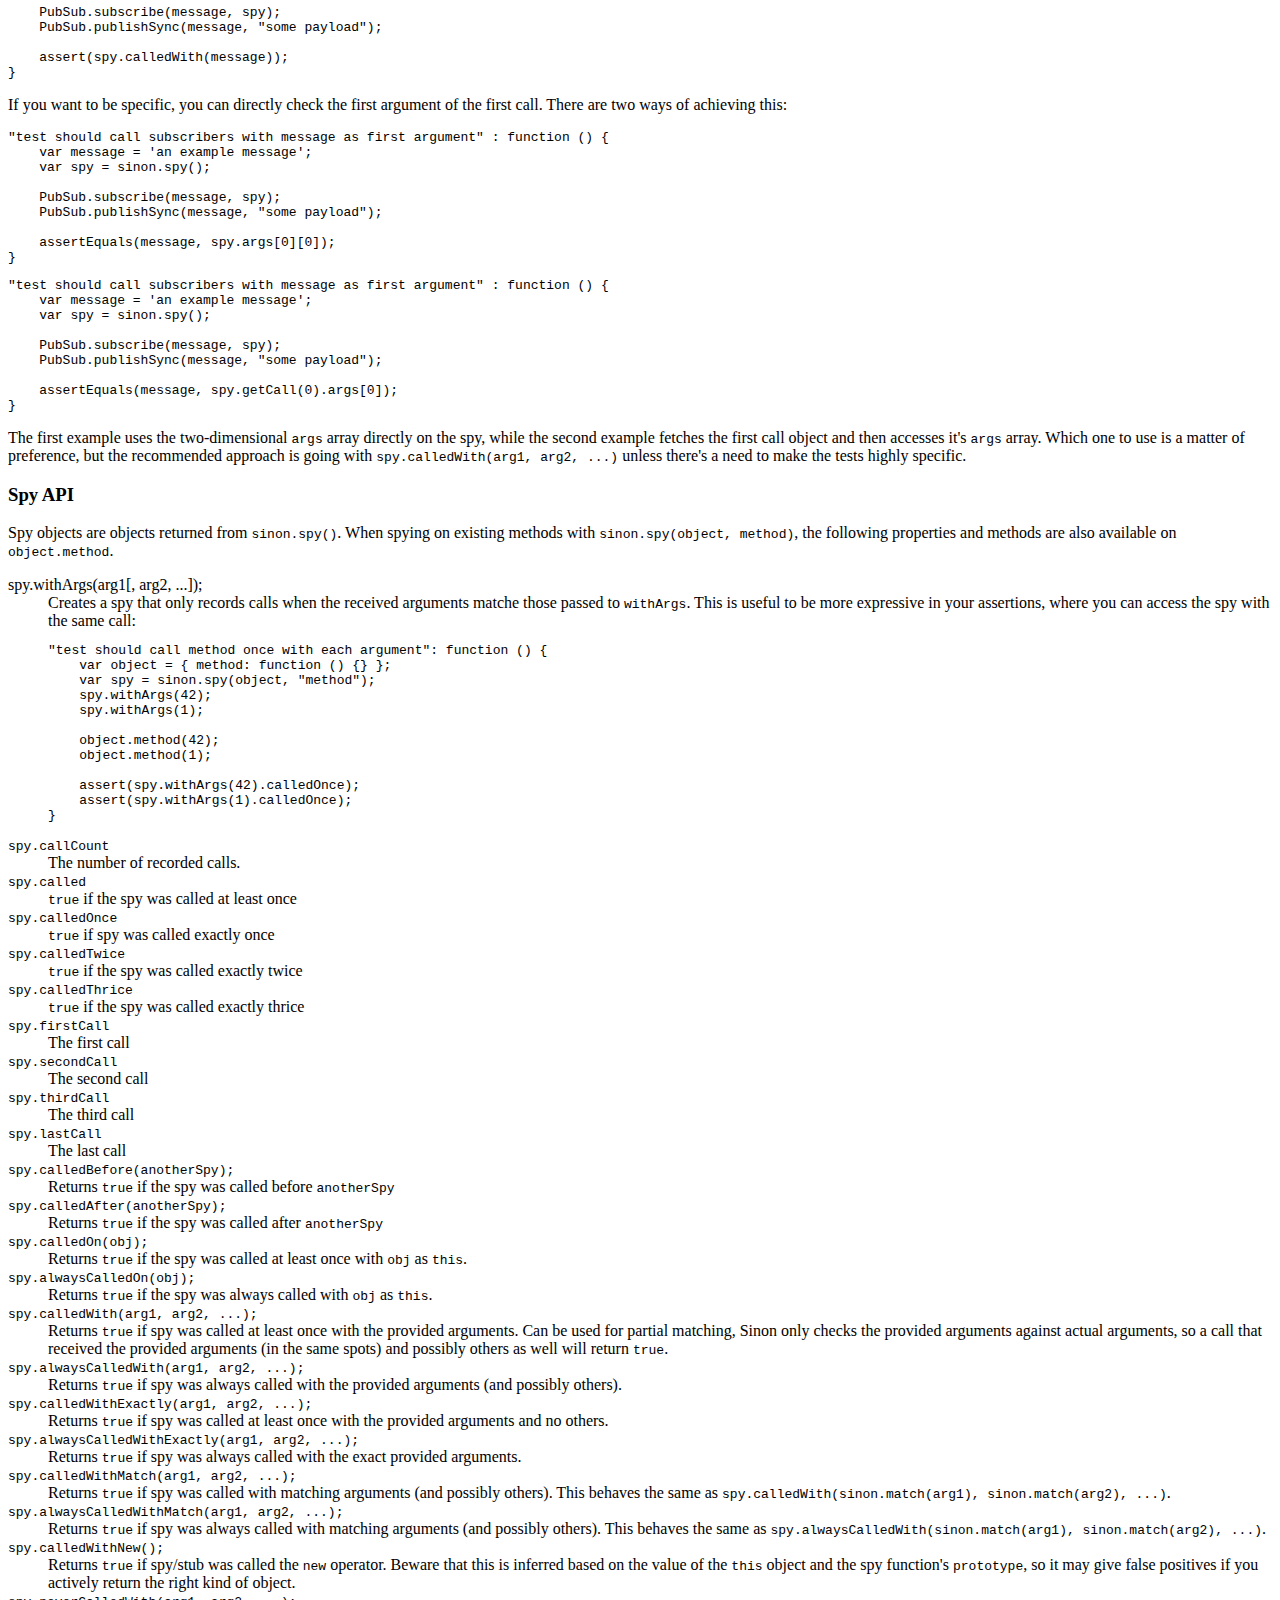
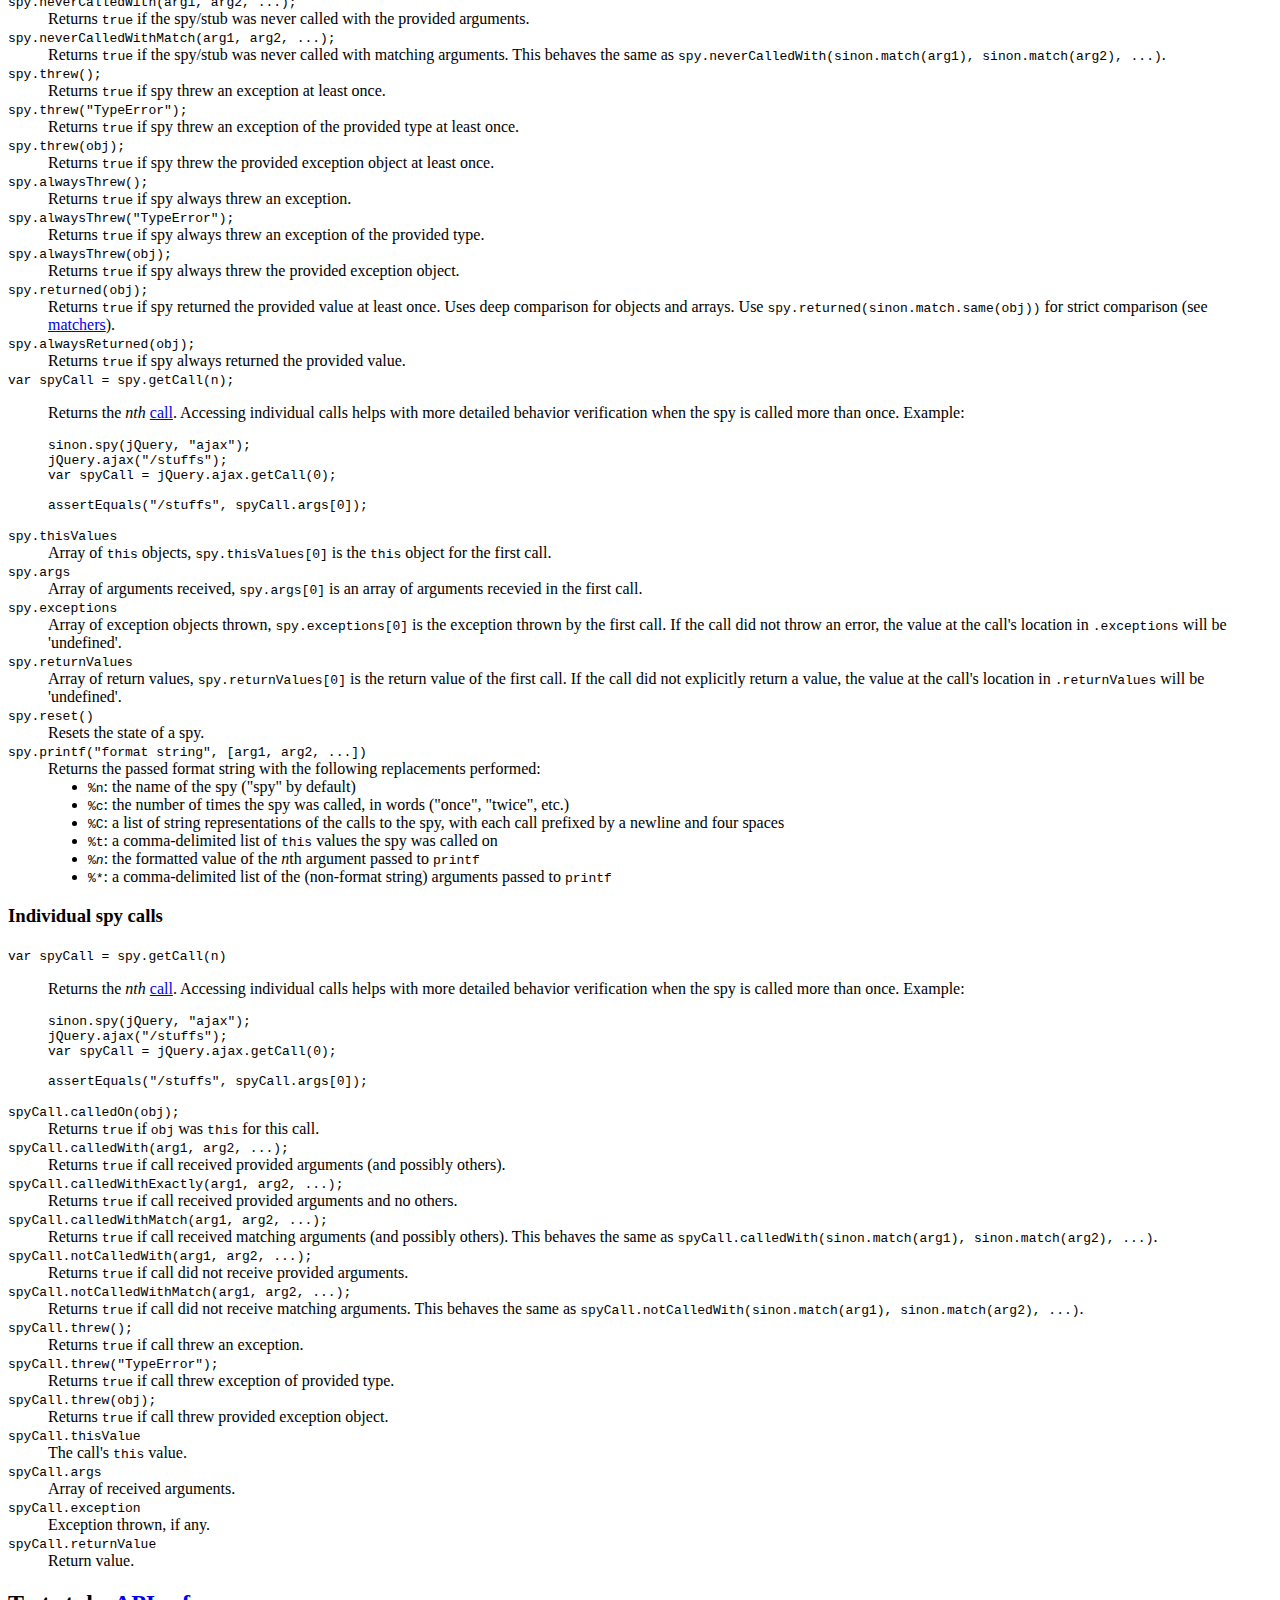
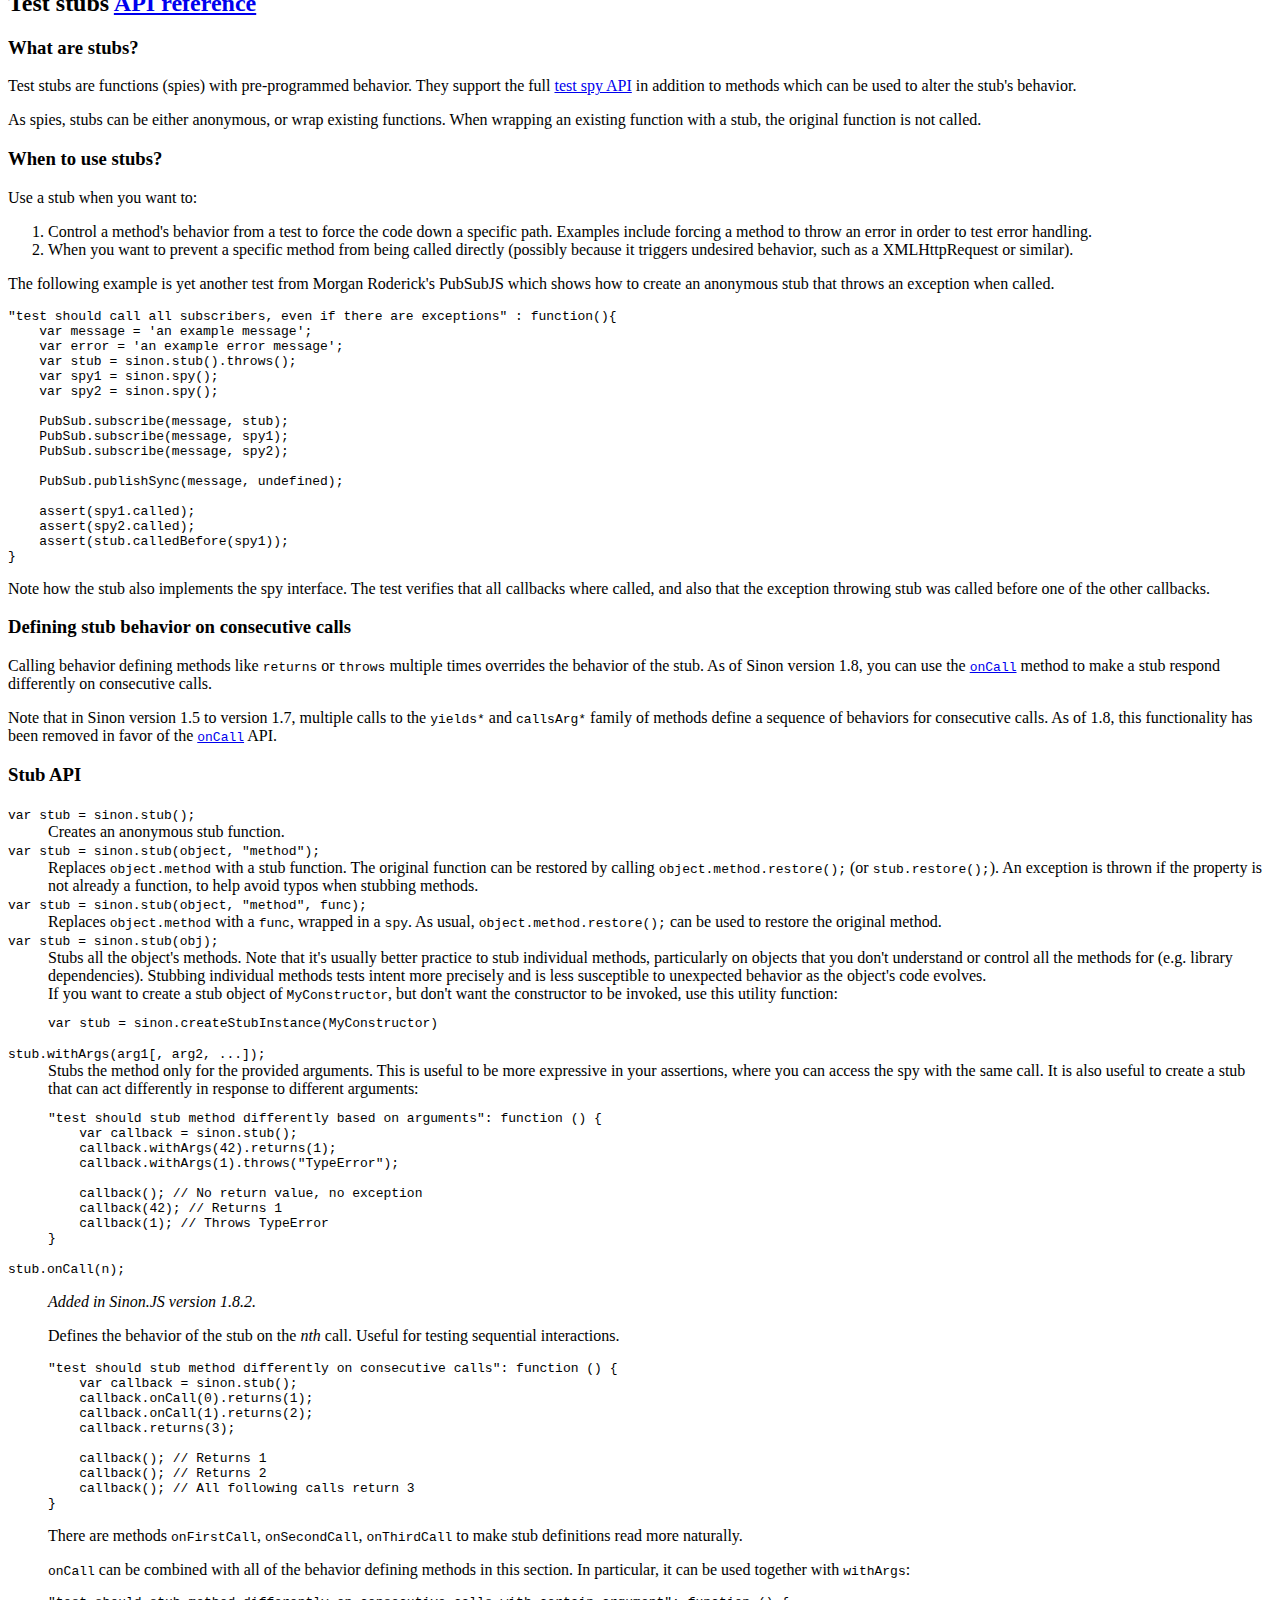
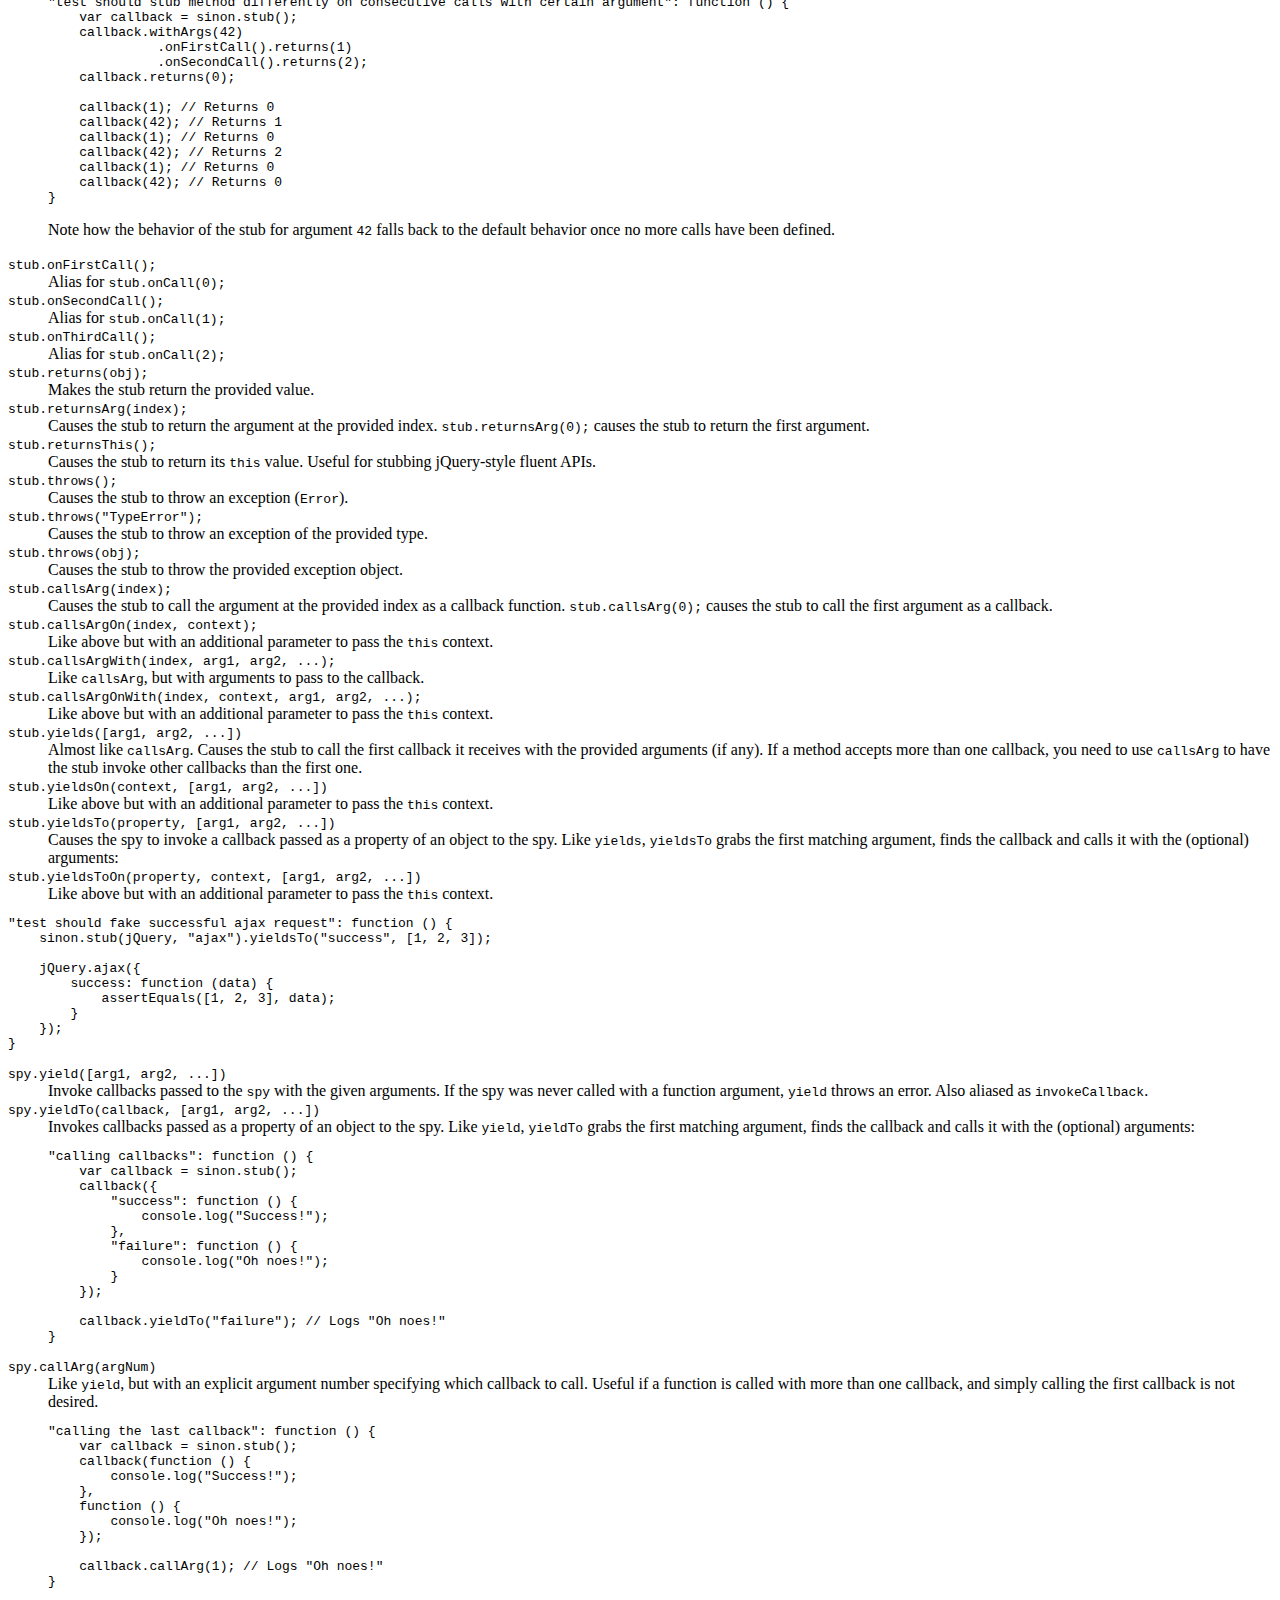
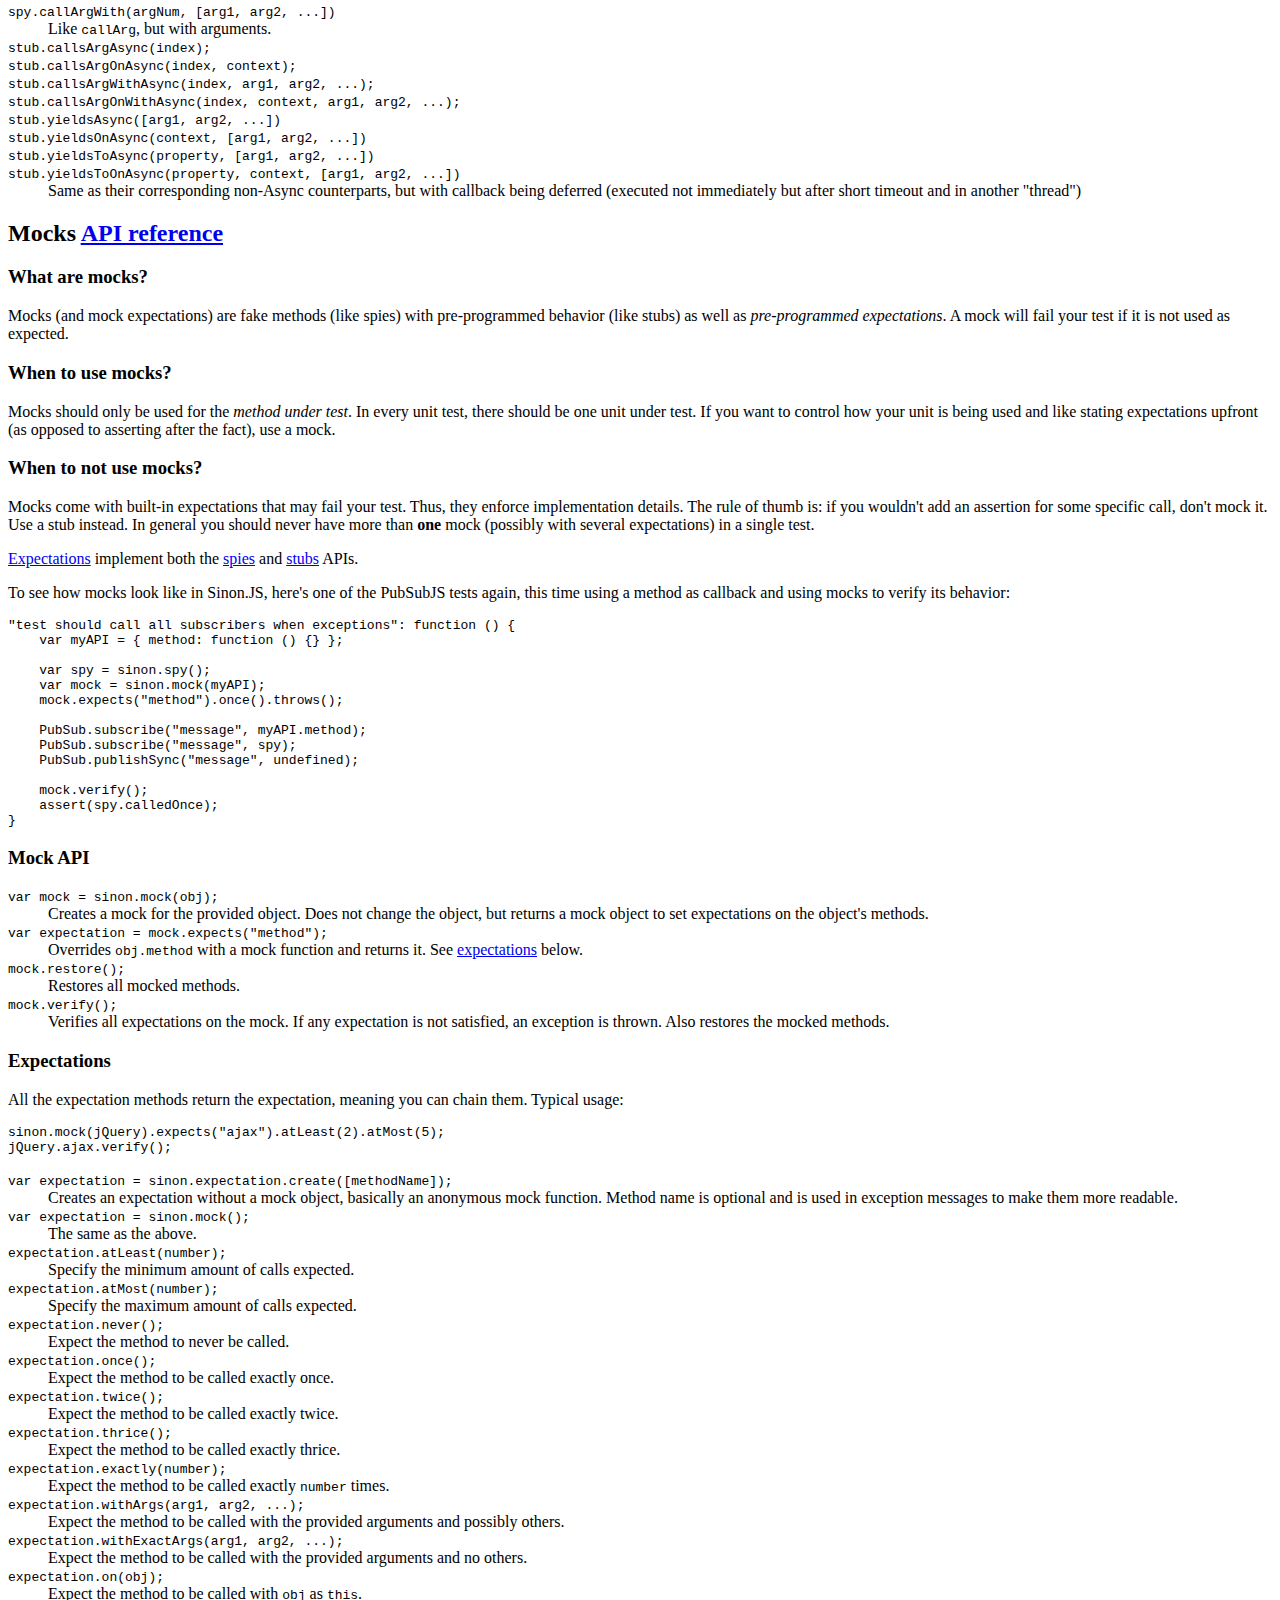
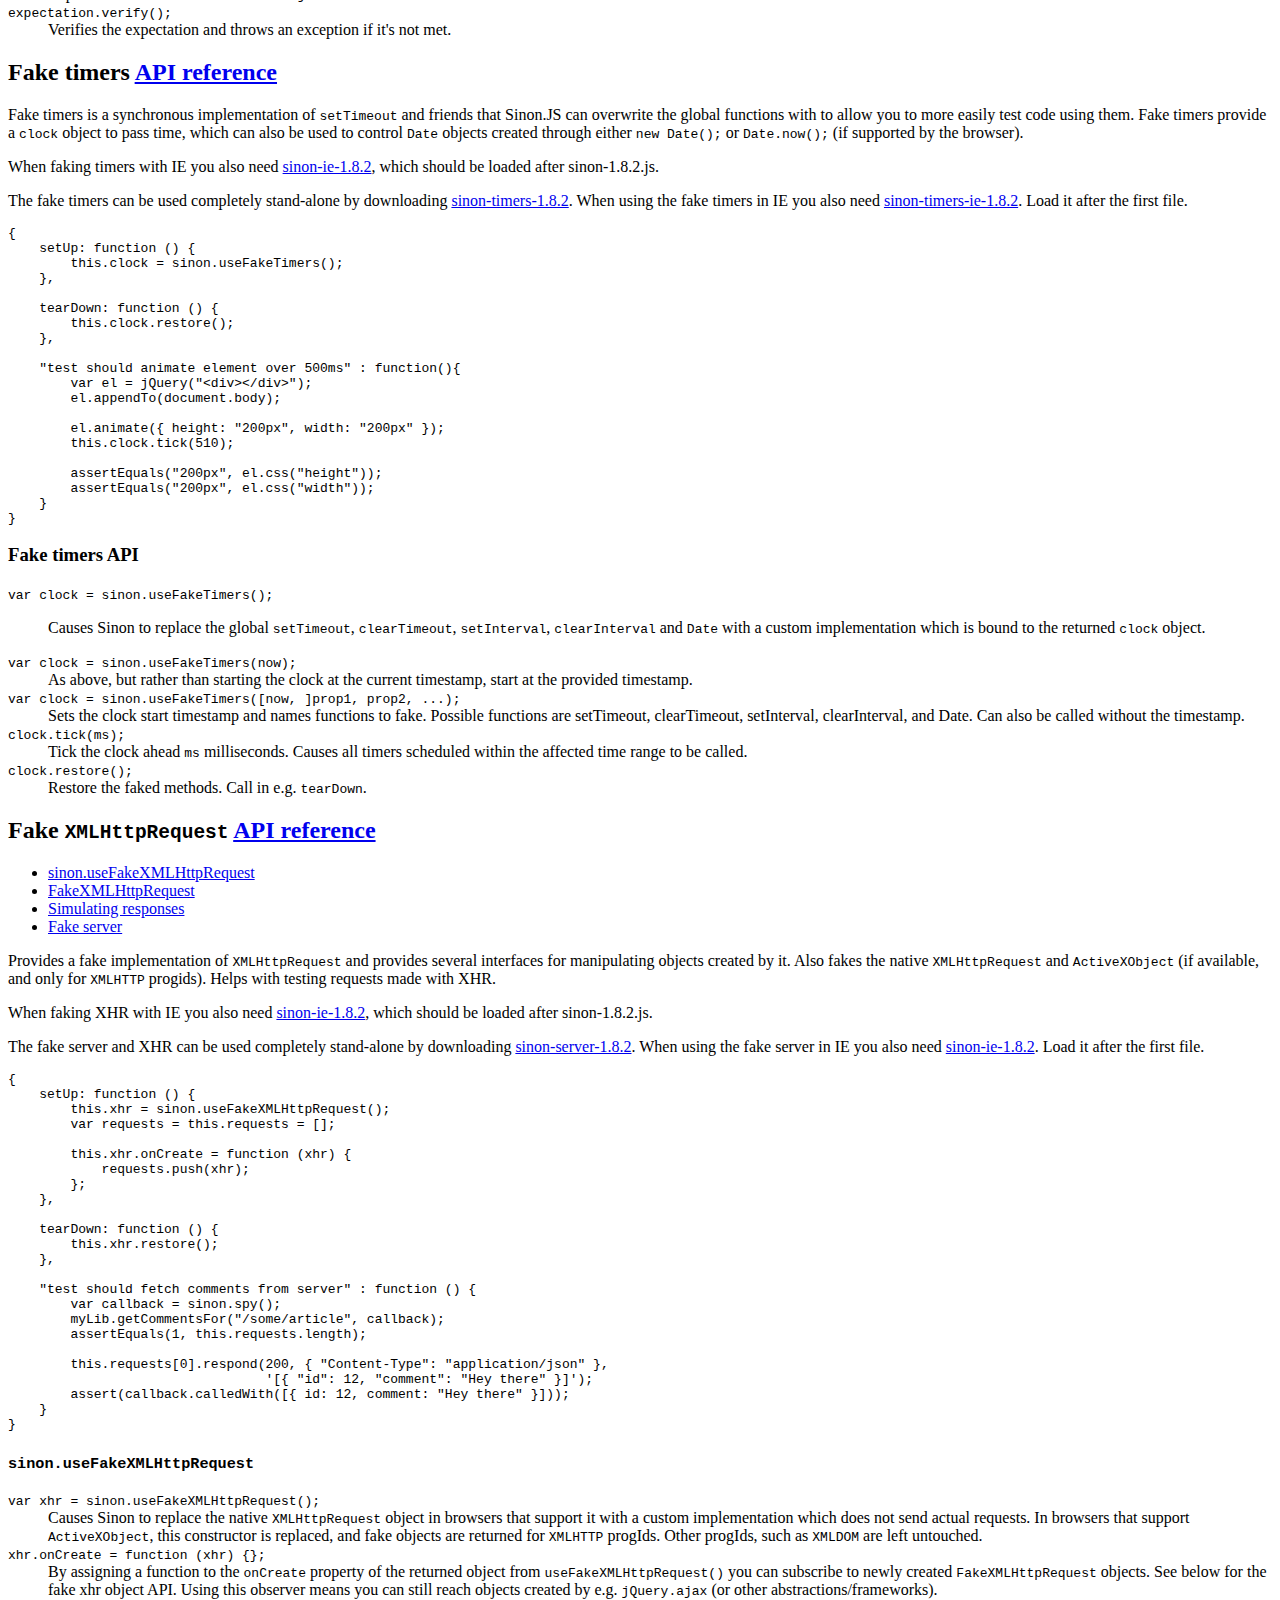
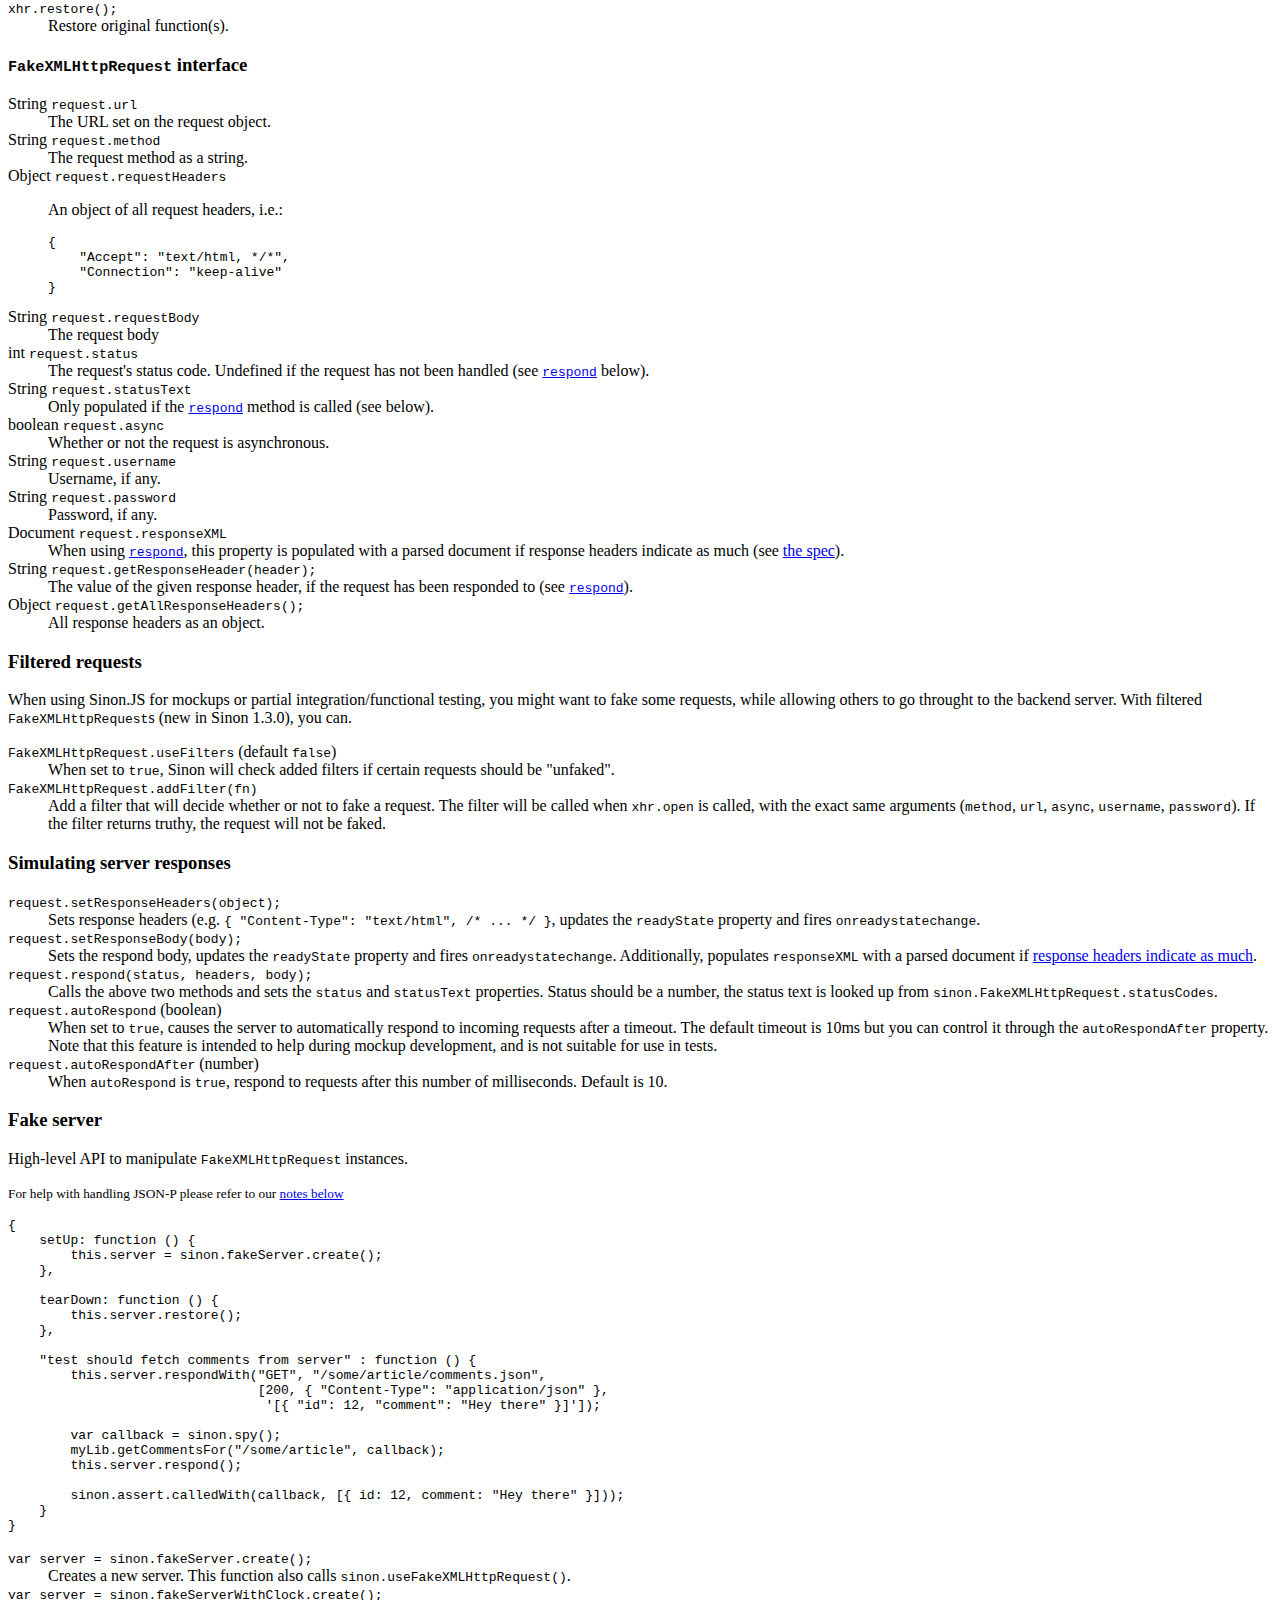
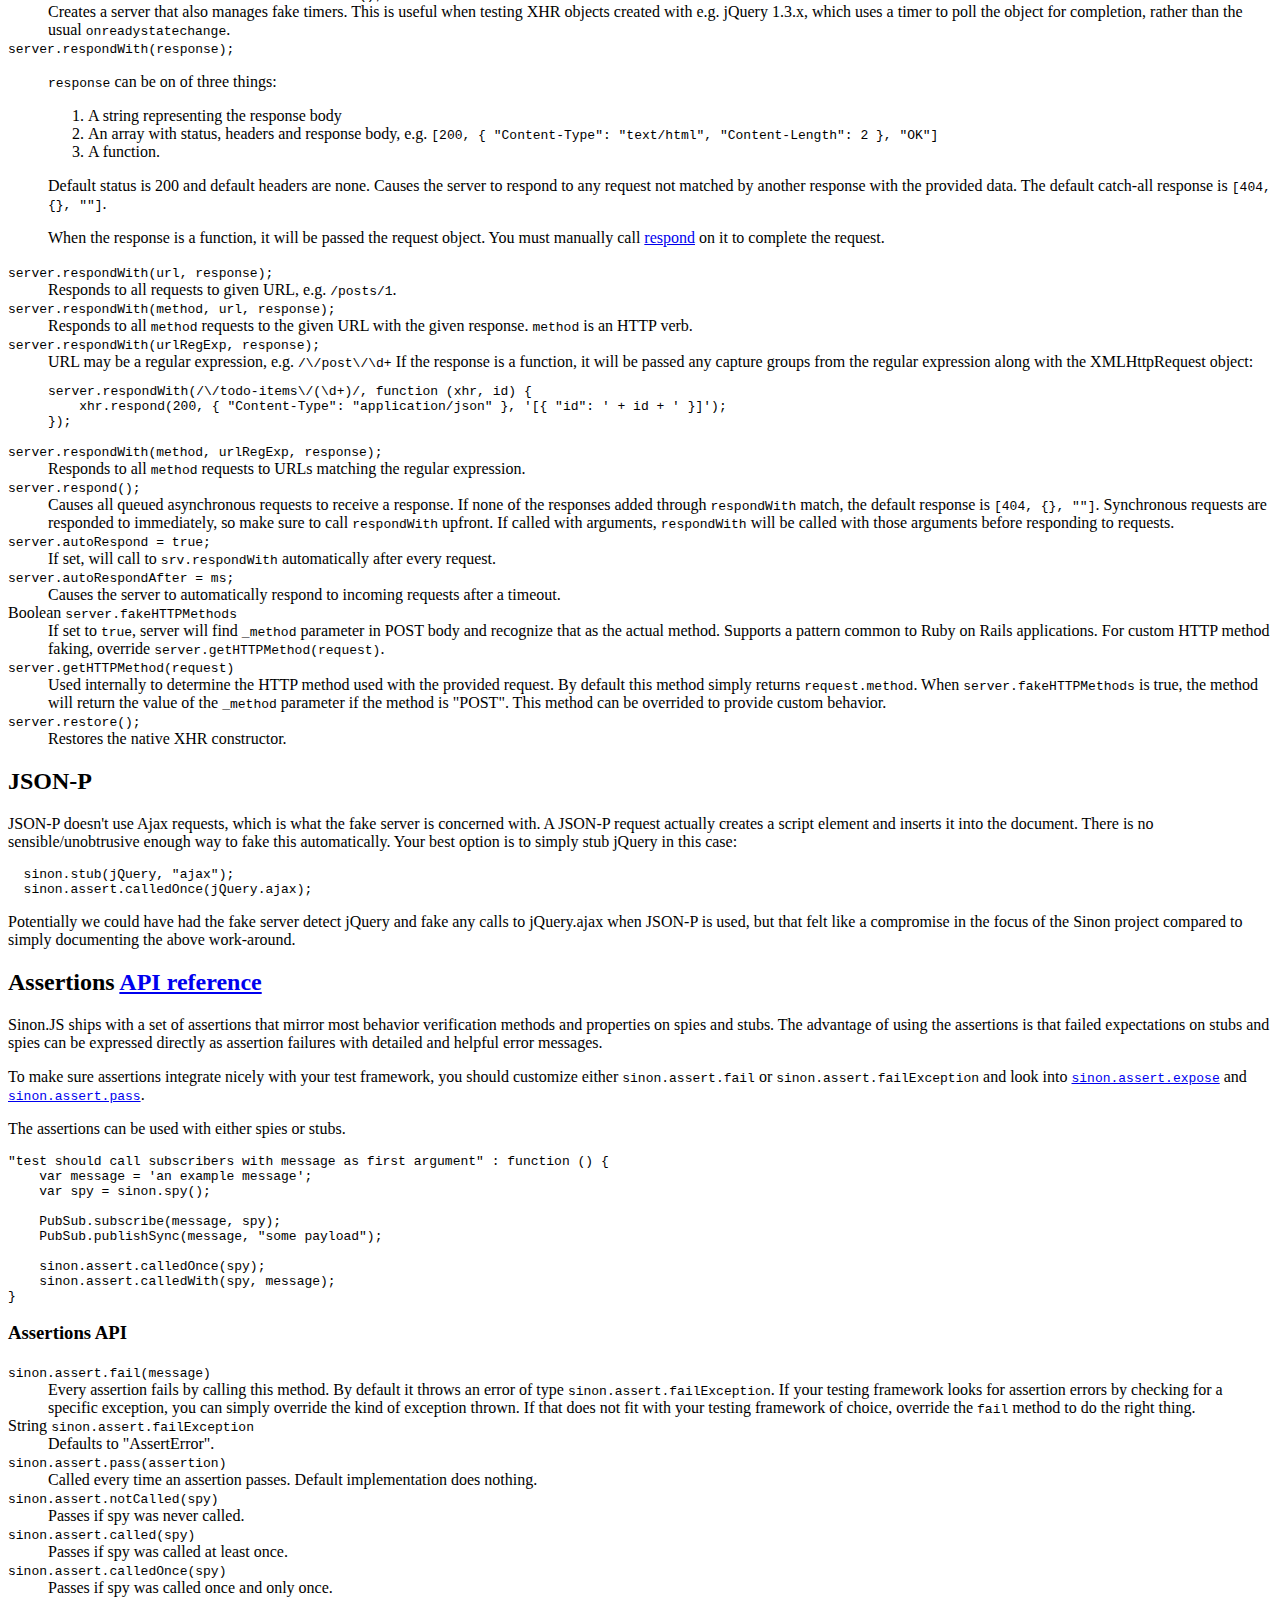
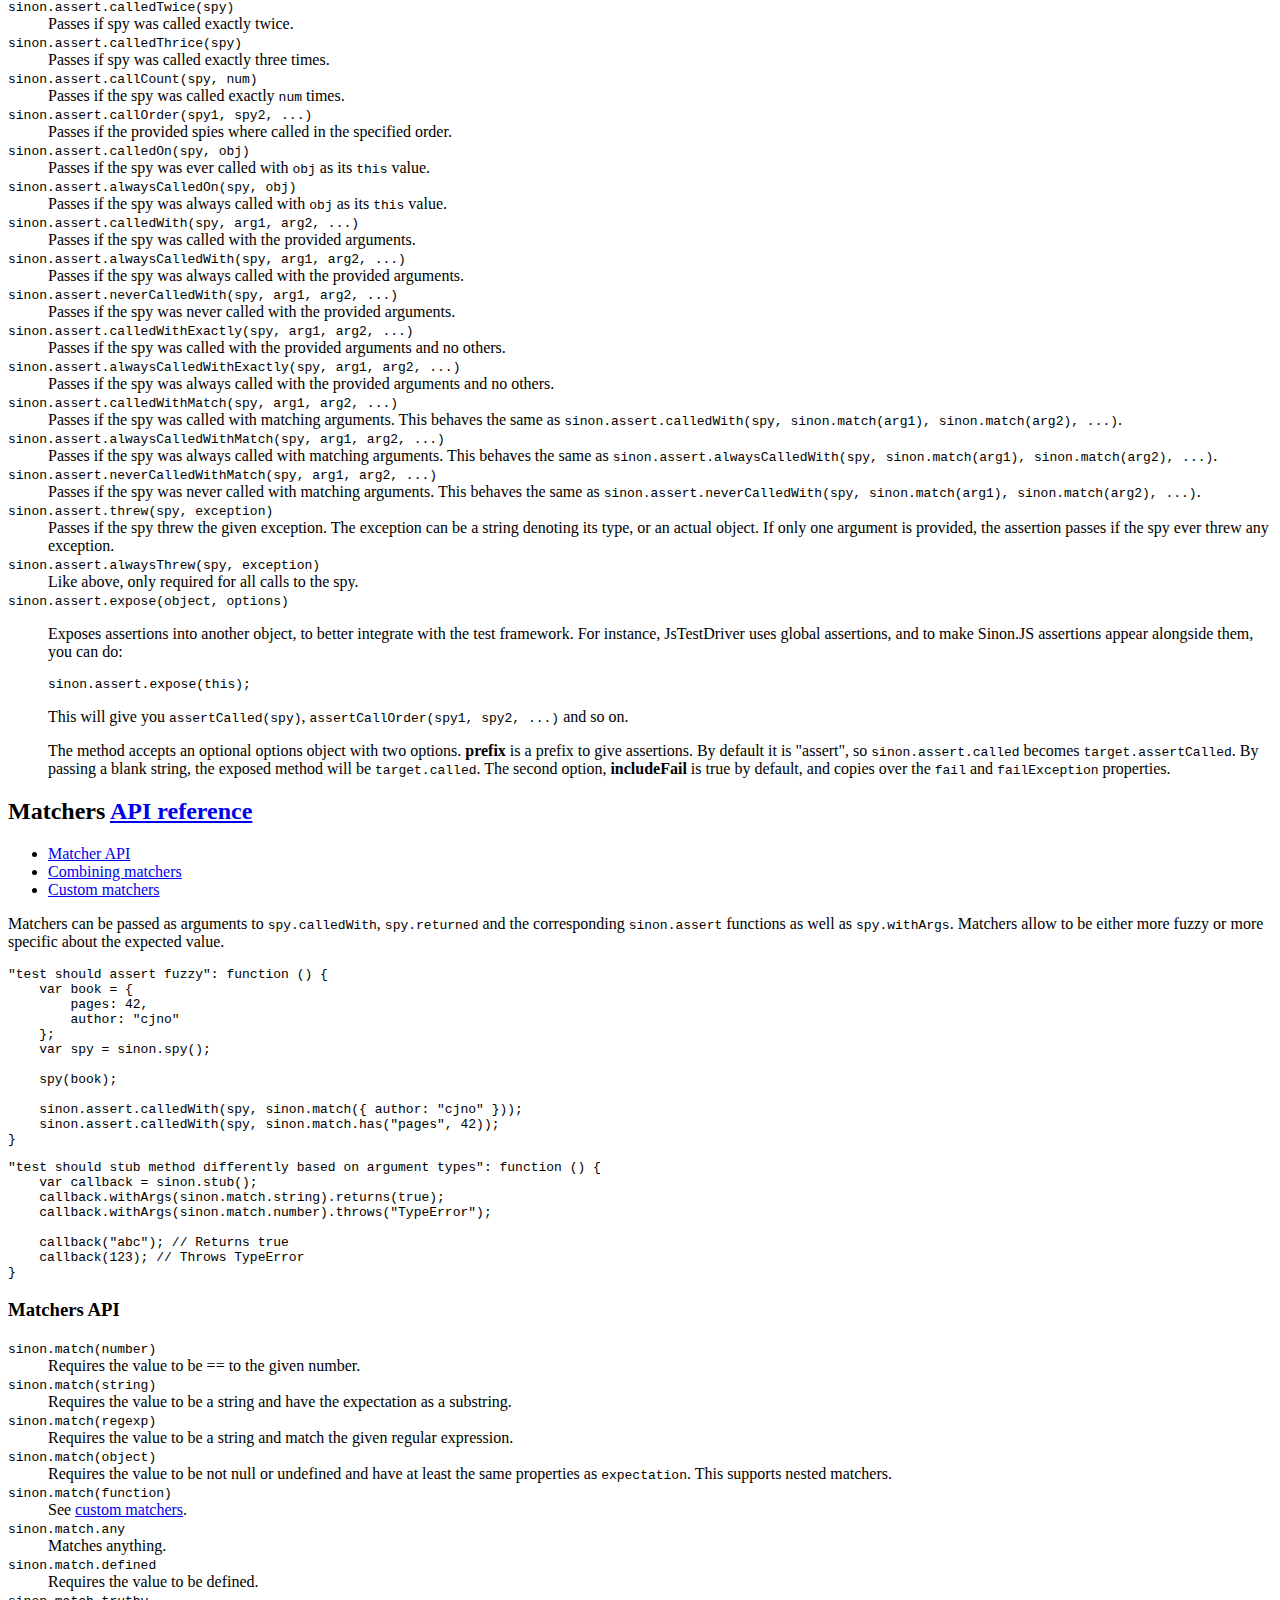
==== commit 5aa7fa7d: "Add missing spy param" ====
--- a/docs/index.html
+++ b/docs/index.html
@@ -449,7 +449,7 @@
         Calling behavior defining methods like <code>returns</code> or
         <code>throws</code> multiple times overrides the behavior of the stub.
         As of Sinon version 1.8, you can use the
-        <code><a href="#stub-onCall">onCall</a></code> method to make a
+        <a href="#stub-onCall"><code>onCall</code></a> method to make a
         stub respond differently on consecutive calls.
       </p>
       <p>
@@ -457,7 +457,7 @@
         <code>yields*</code> and <code>callsArg*</code> family of methods define
         a sequence of behaviors for consecutive calls. As of 1.8, this
         functionality has been removed in favor of the
-        <code><a href="#stub-onCall">onCall</a></code> API.
+        <a href="#stub-onCall"><code>onCall</code></a> API.
       </p>
       <h3 id="stubs-api">Stub API</h3>
       <dl>
@@ -506,7 +506,7 @@
         </dd>
         <dt id="stub-onCall"><code>stub.onCall(n);</code></dt>
         <dd>
-          <p><em>Added in Sinon.JS version 1.8.1.</em></p>
+          <p><em>Added in Sinon.JS version 1.8.2.</em></p>
           <p>Defines the behavior of the stub on the <em>nth</em>
             call. Useful for testing sequential interactions.</p>
           <pre class="sh_javascript"><code>"test should stub method differently on consecutive calls": function () {
@@ -556,7 +556,9 @@
           <code>stub.returnsArg(0);</code> causes the stub to return the first argument.
         </dd>
         <dt><code>stub.returnsThis();</code></dt>
-        <dd>Causes the stub to return its <code>this</code> value. Helpful for stubbing fluent interfaces.</dd>
+        <dd>
+          Causes the stub to return its <code>this</code> value. Useful for stubbing jQuery-style fluent APIs.
+        </dd>
         <dt><code>stub.throws();</code></dt>
         <dd>Causes the stub to throw an exception (<code>Error</code>).</dd>
         <dt><code>stub.throws("TypeError");</code></dt>
@@ -691,7 +693,7 @@
       <p>
         Mocks come with built-in expectations that may fail your test. Thus,
         they enforce implementation details. The rule of thumb is: if you
-        wouldn't add an assertion for some call specific, don't mock it. Use a
+        wouldn't add an assertion for some specific call, don't mock it. Use a
         stub instead. In general you should never have more
         than <strong>one</strong> mock (possibly with several expectations) in a
         single test.
@@ -736,12 +738,12 @@
         <dt><code>mock.verify();</code></dt>
         <dd>
           Verifies all expectations on the mock. If any expectation is not
-          satiesfied, an exception is thrown. Also restores the mocked methods.
+          satisfied, an exception is thrown. Also restores the mocked methods.
         </dd>
       </dl>
       <h3 id="expectations">Expectations</h3>
       <p>
-        All the expectation methods returns the expectation, meaning you can chain them.
+        All the expectation methods return the expectation, meaning you can chain them.
         Typical usage:
       </p>
       <pre class="sh_javascript"><code>sinon.mock(jQuery).expects("ajax").atLeast(2).atMost(5);
@@ -792,14 +794,14 @@
       </p>
       <p>
         When faking timers with IE you also need
-        <a href="../releases/sinon-ie-1.8.1.js">sinon-ie-1.8.1</a>, which should be
-        loaded after sinon-1.8.1.js.
+        <a href="../releases/sinon-ie-1.8.2.js">sinon-ie-1.8.2</a>, which should be
+        loaded after sinon-1.8.2.js.
       </p>
       <p>
         The fake timers can be used completely stand-alone by downloading
-        <a href="../releases/sinon-timers-1.8.1.js">sinon-timers-1.8.1</a>. When
+        <a href="../releases/sinon-timers-1.8.2.js">sinon-timers-1.8.2</a>. When
         using the fake timers in IE you also need
-        <a href="../releases/sinon-timers-ie-1.8.1.js">sinon-timers-ie-1.8.1</a>.
+        <a href="../releases/sinon-timers-ie-1.8.2.js">sinon-timers-ie-1.8.2</a>.
         Load it after the first file.
       </p>
       <pre class="sh_javascript timers"><code>{
@@ -872,14 +874,14 @@
       </p>
       <p>
         When faking XHR with IE you also need
-        <a href="../releases/sinon-ie-1.8.1.js">sinon-ie-1.8.1</a>, which should be
-        loaded after sinon-1.8.1.js.
+        <a href="../releases/sinon-ie-1.8.2.js">sinon-ie-1.8.2</a>, which should be
+        loaded after sinon-1.8.2.js.
       </p>
       <p>
         The fake server and XHR can be used completely stand-alone by
-        downloading <a href="../releases/sinon-server-1.8.1.js">sinon-server-1.8.1</a>.
+        downloading <a href="../releases/sinon-server-1.8.2.js">sinon-server-1.8.2</a>.
         When using the fake server in IE you also need
-        <a href="../releases/sinon-ie-1.8.1.js">sinon-ie-1.8.1</a>. Load it after
+        <a href="../releases/sinon-ie-1.8.2.js">sinon-ie-1.8.2</a>. Load it after
         the first file.
       </p>
       <pre class="sh_javascript timers"><code>{
@@ -1118,7 +1120,7 @@
         </dd>
         <dt><code>server.respondWith(urlRegExp, response);</code></dt>
         <dd>
-          URL may be a regular expression, e.g. <code>/\/post/\d+</code>
+          URL may be a regular expression, e.g. <code>/\/post\/\d+</code>
           If the response is a function, it will be passed any capture groups
           from the regular expression along with the XMLHttpRequest object:
           <pre class="sh_javascript"><code>server.respondWith(/\/todo-items\/(\d+)/, function (xhr, id) {
@@ -1241,11 +1243,11 @@
         <dd>
           Passes if spy was called once and only once.
         </dd>
-        <dt><code>sinon.assert.calledTwice()</code></dt>
+        <dt><code>sinon.assert.calledTwice(spy)</code></dt>
         <dd>
           Passes if spy was called exactly twice.
         </dd>
-        <dt><code>sinon.assert.calledThrice()</code></dt>
+        <dt><code>sinon.assert.calledThrice(spy)</code></dt>
         <dd>
           Passes if spy was called exactly three times.
         </dd>
@@ -1412,16 +1414,16 @@
         <dd>Requires the value to strictly equal <code>ref</code>.</dd>
         <dt><code>sinon.match.typeOf(type)</code></dt>
         <dd>Requires the value to be of the given type, where <code>type</code> can be one of
-          <code>&quot;undefined&quot;</code>,
-          <code>&quot;null&quot;</code>,
-          <code>&quot;boolean&quot;</code>,
-          <code>&quot;number&quot;</code>,
-          <code>&quot;string&quot;</code>,
-          <code>&quot;object&quot;</code>,
-          <code>&quot;function&quot;</code>,
-          <code>&quot;array&quot;</code>,
-          <code>&quot;regexp&quot;</code> or
-          <code>&quot;date&quot;</code>.
+          <code>"undefined"</code>,
+          <code>"null"</code>,
+          <code>"boolean"</code>,
+          <code>"number"</code>,
+          <code>"string"</code>,
+          <code>"object"</code>,
+          <code>"function"</code>,
+          <code>"array"</code>,
+          <code>"regexp"</code> or
+          <code>"date"</code>.
         </dd>
         <dt><code>sinon.match.instanceOf(type)</code></dt>
         <dd>Requires the value to be an instance of the given type.</dd>
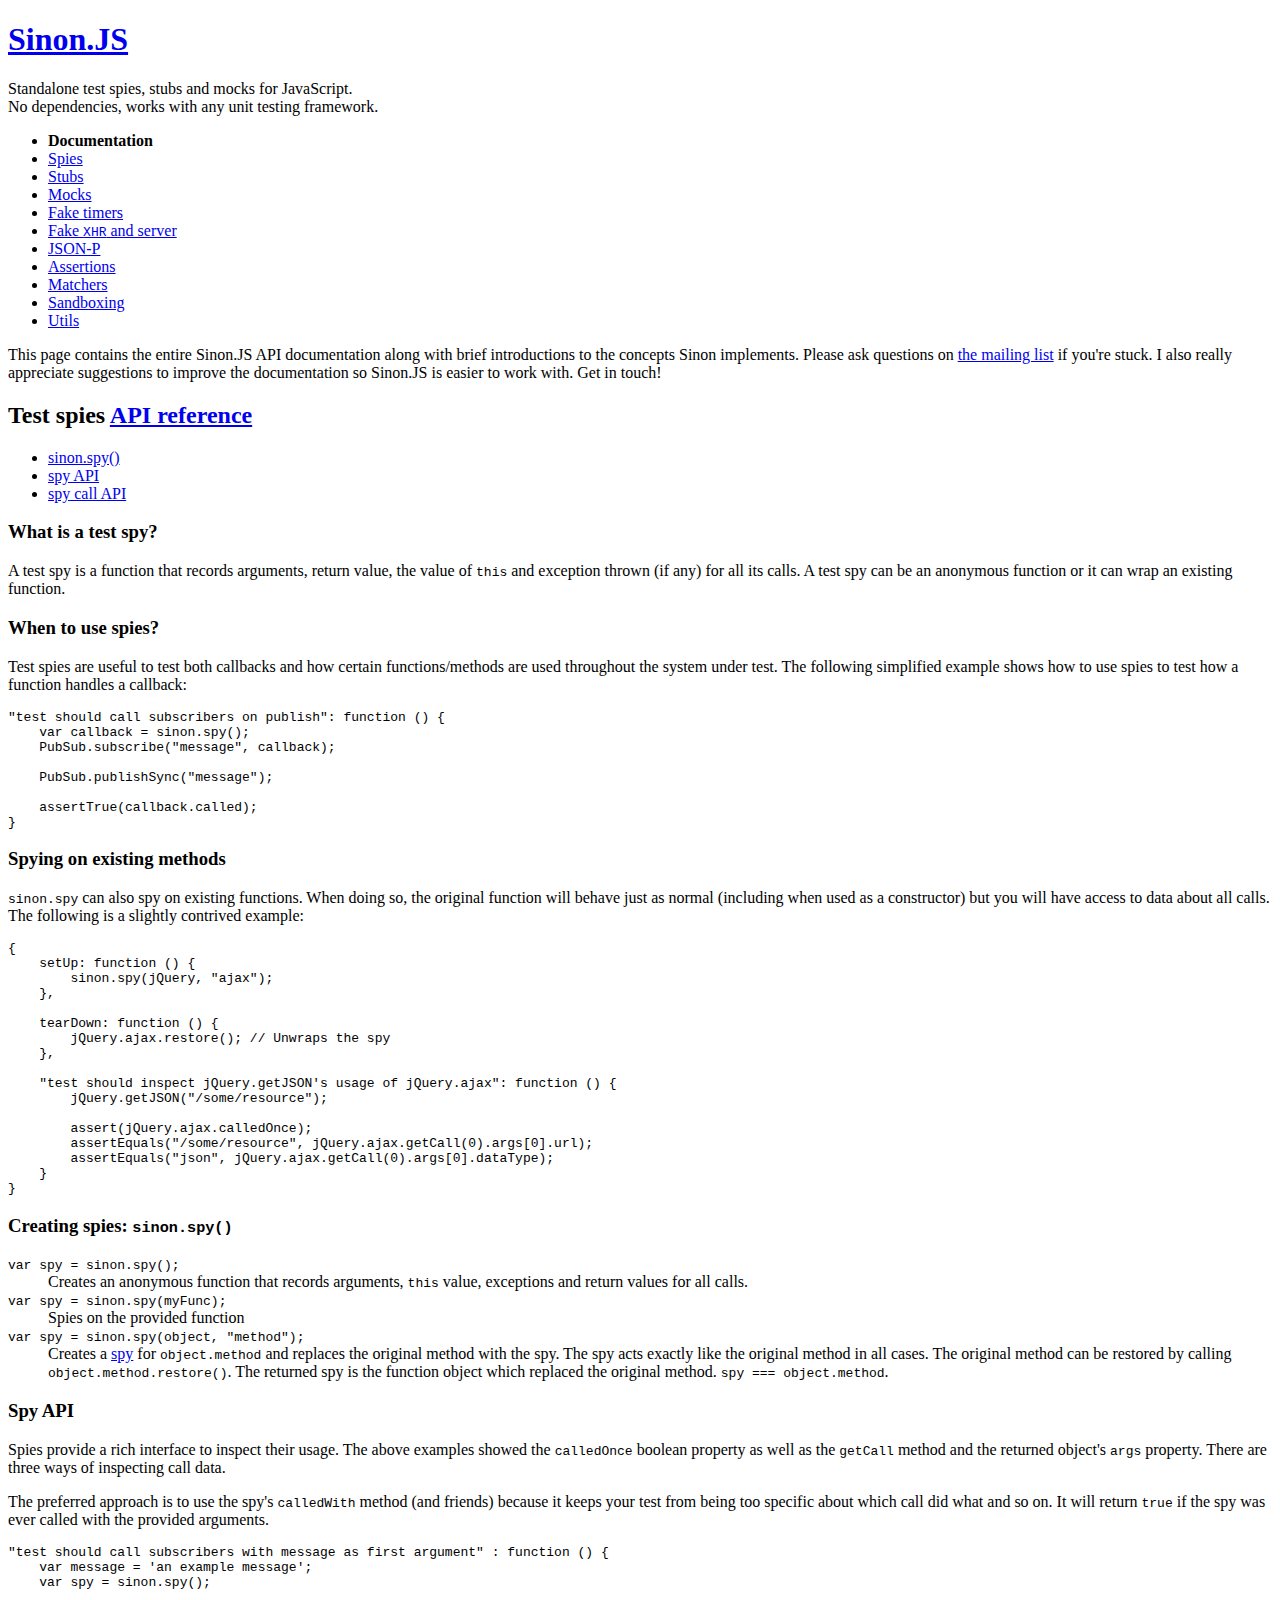
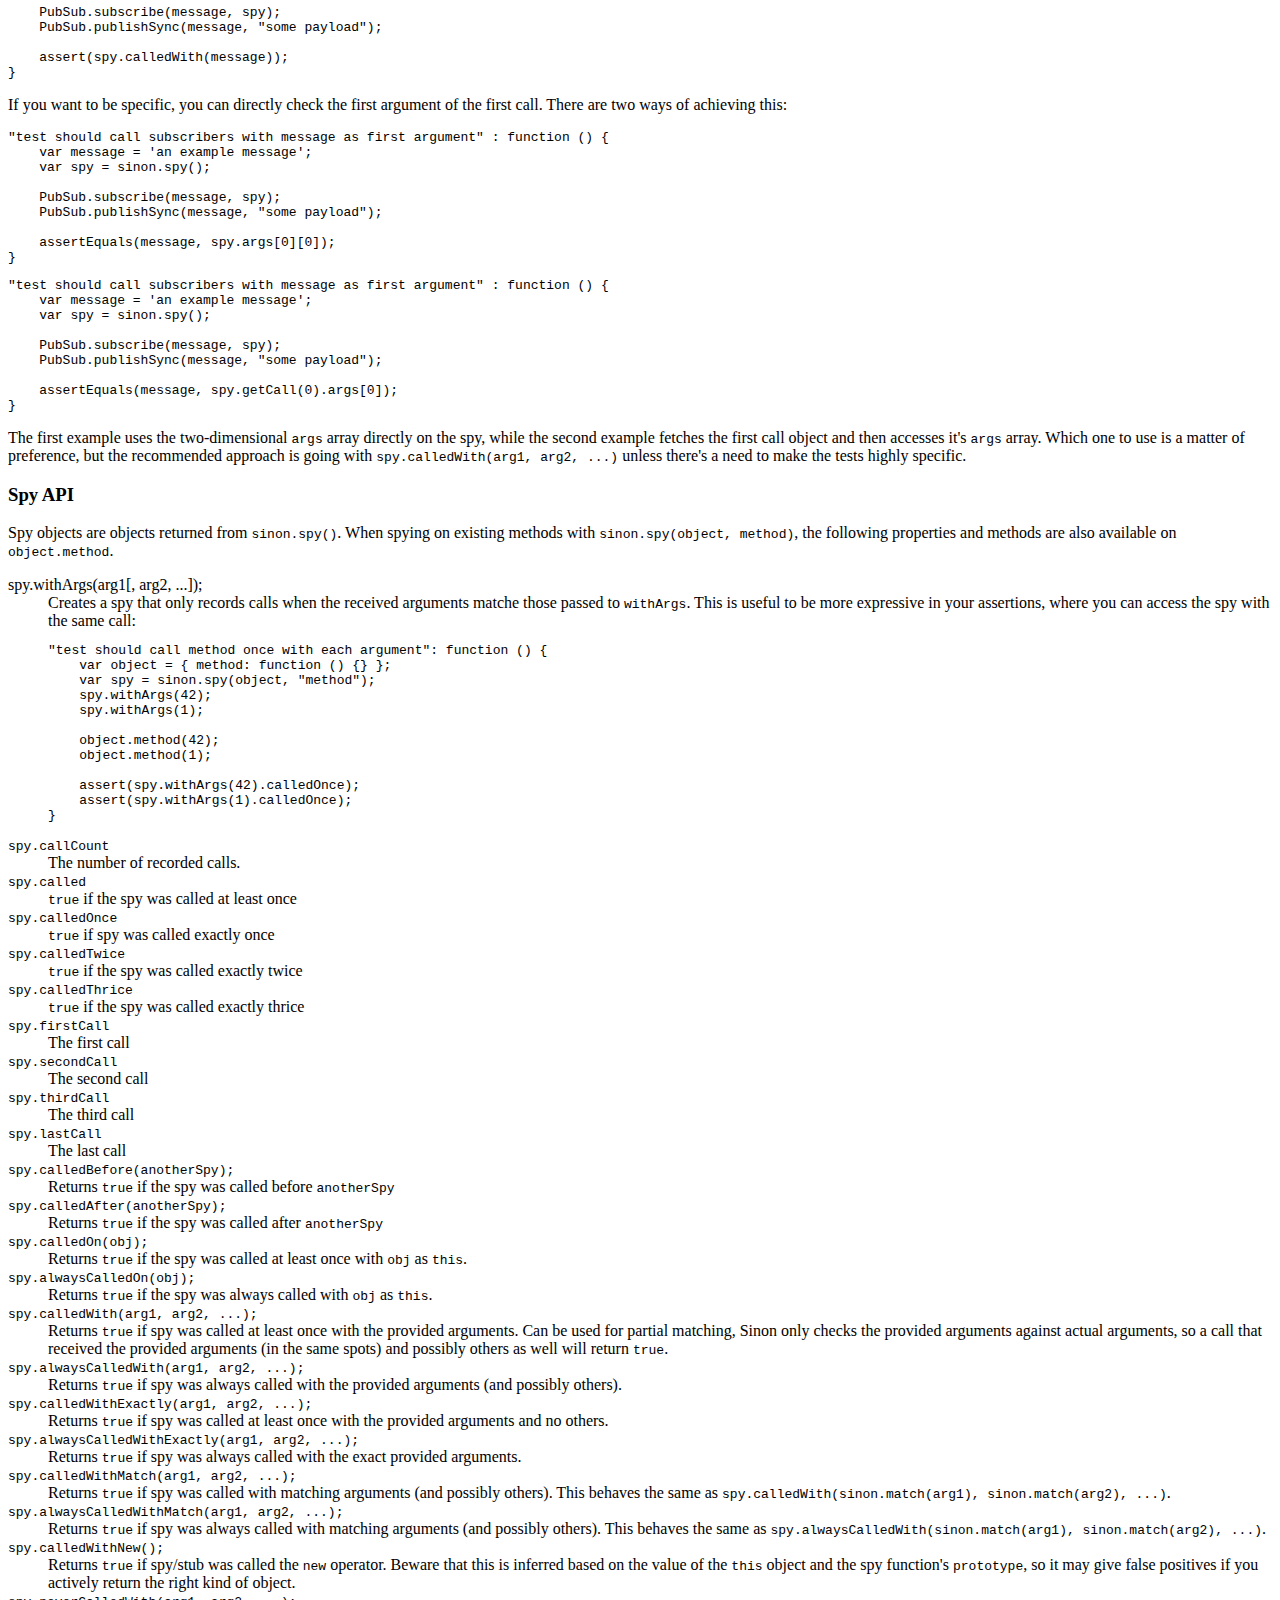
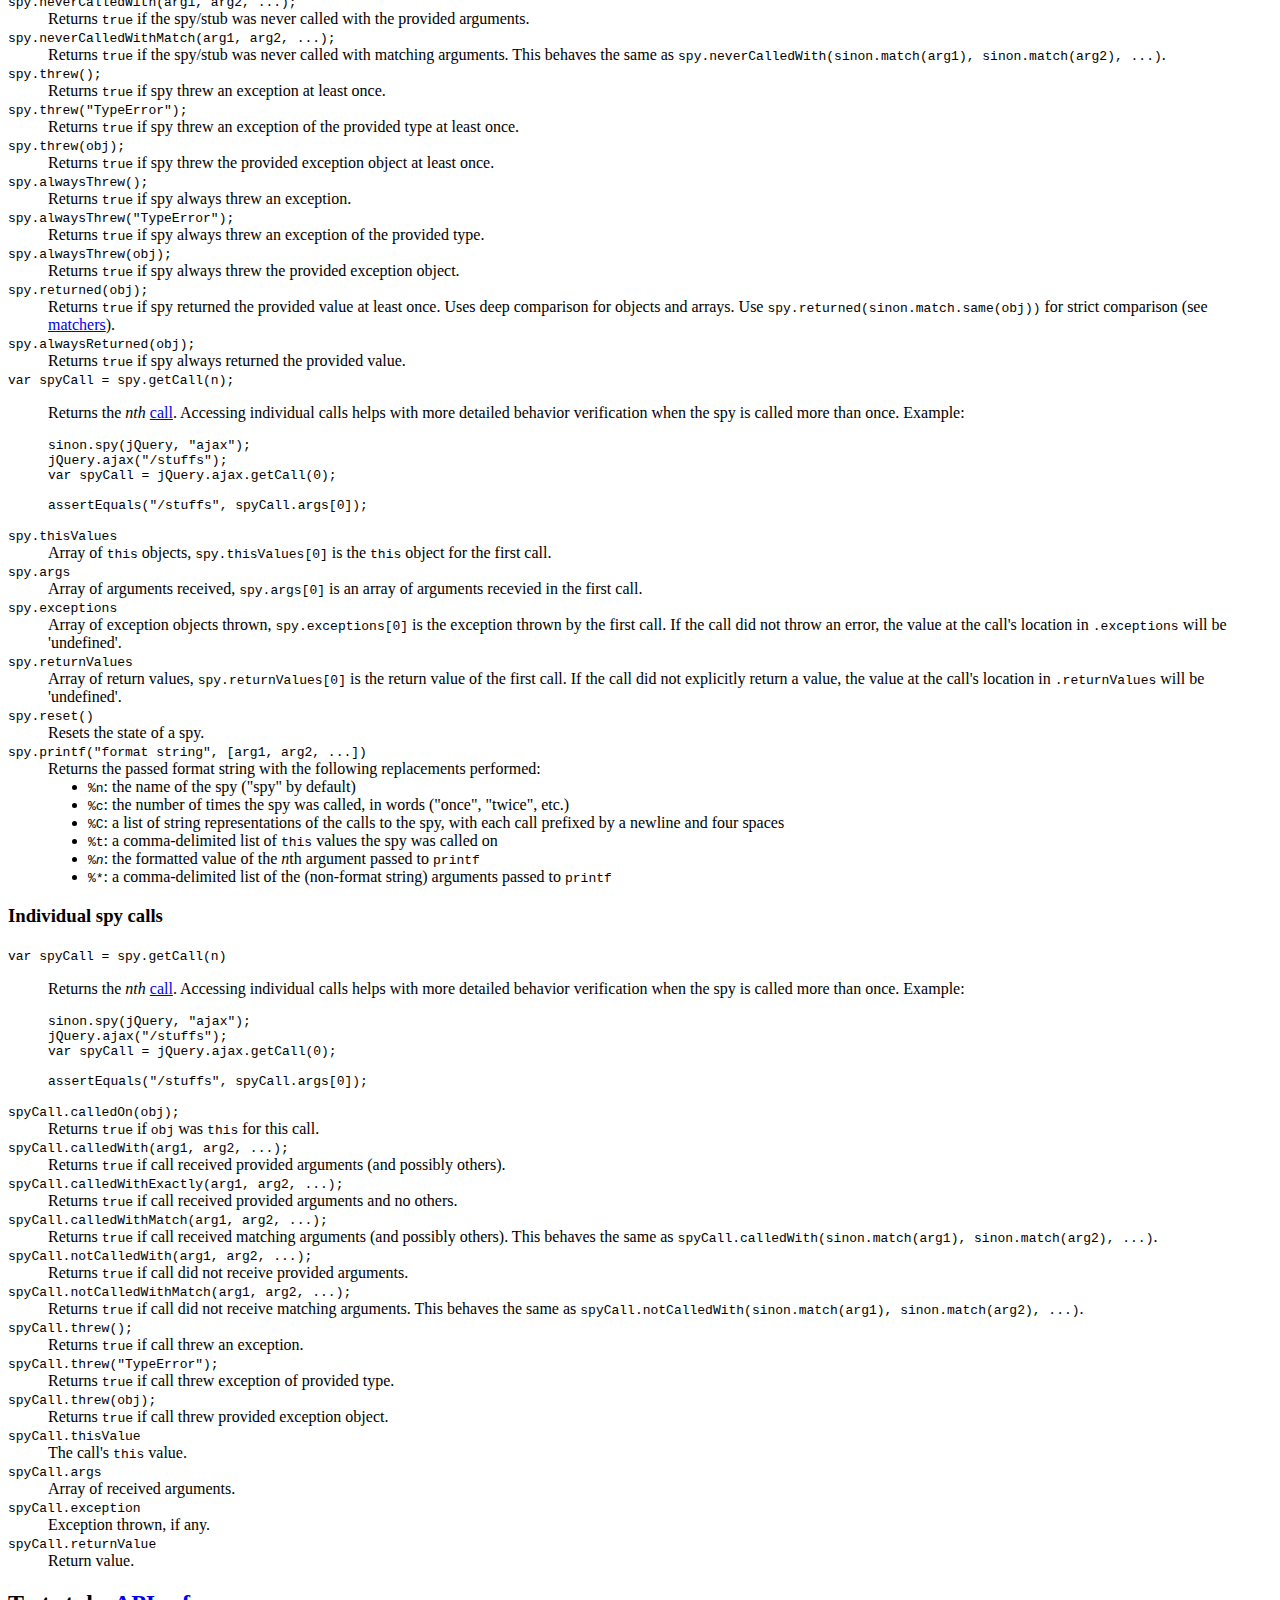
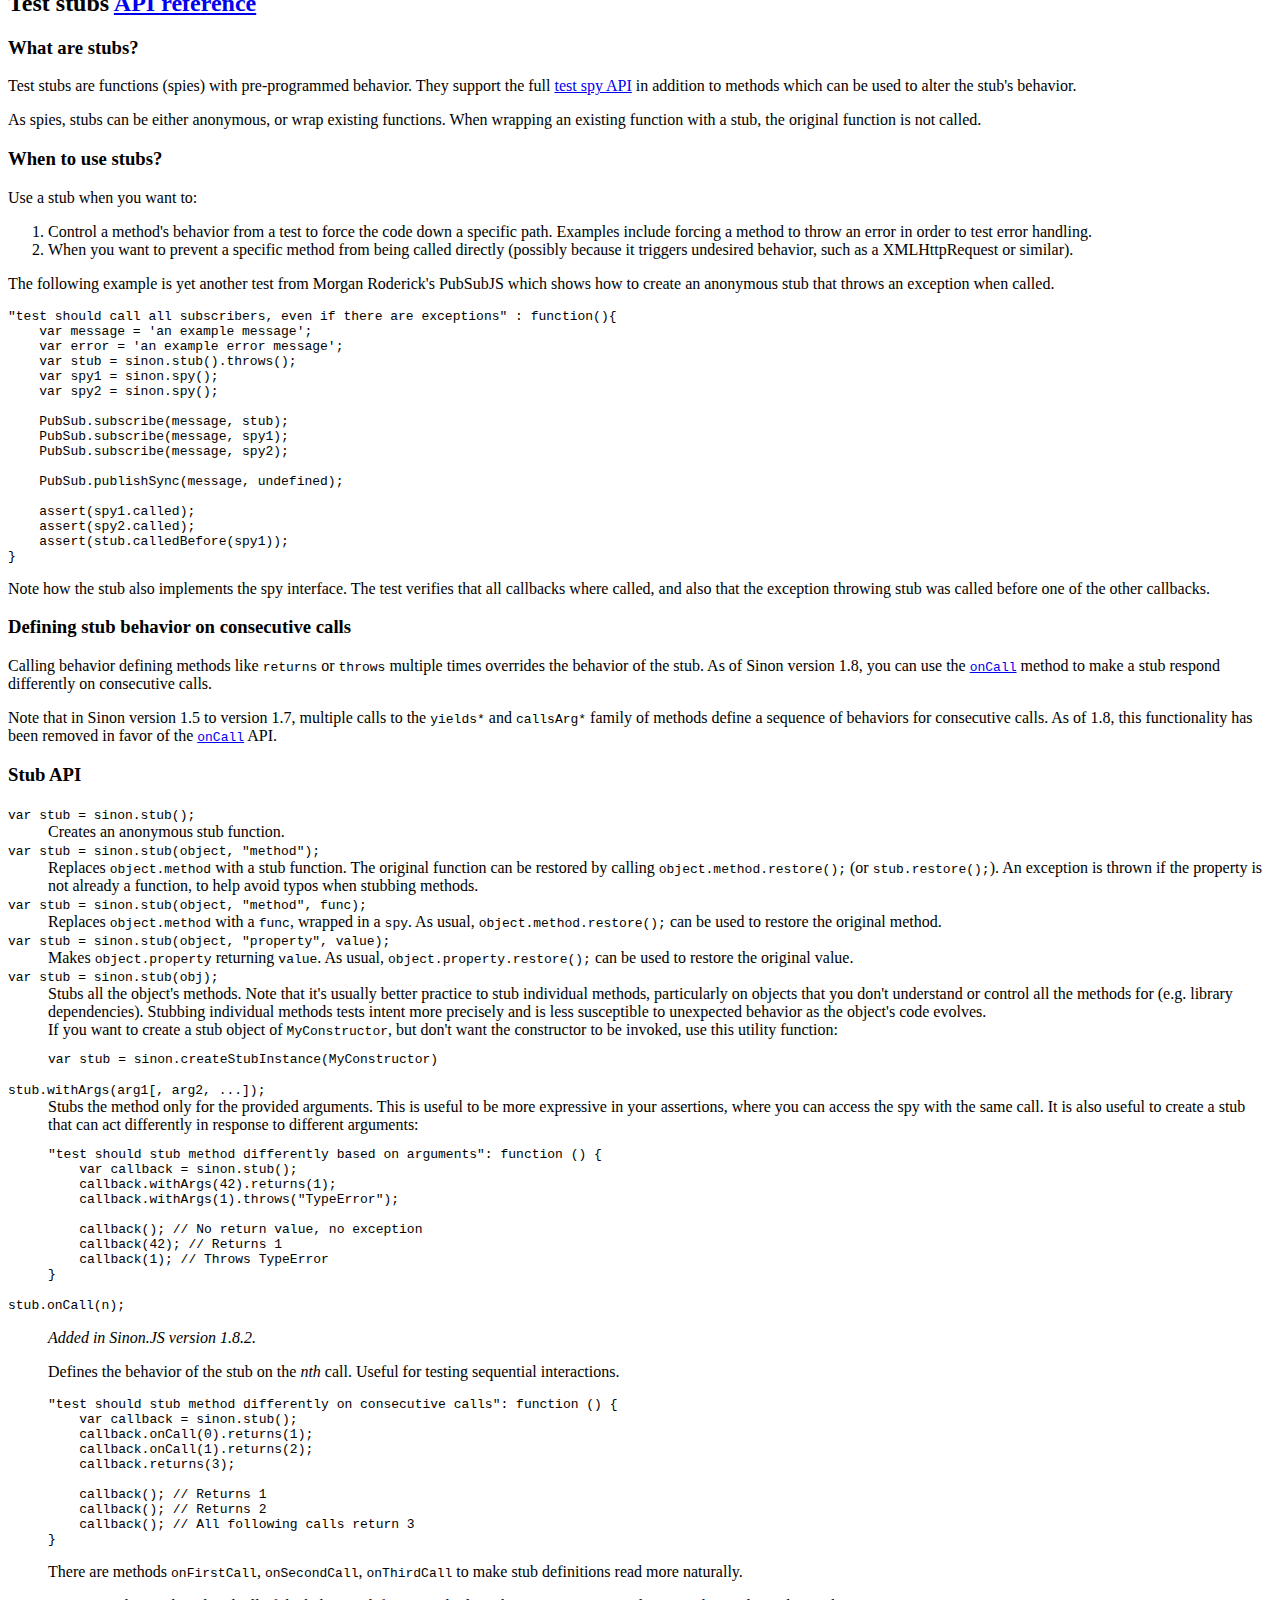
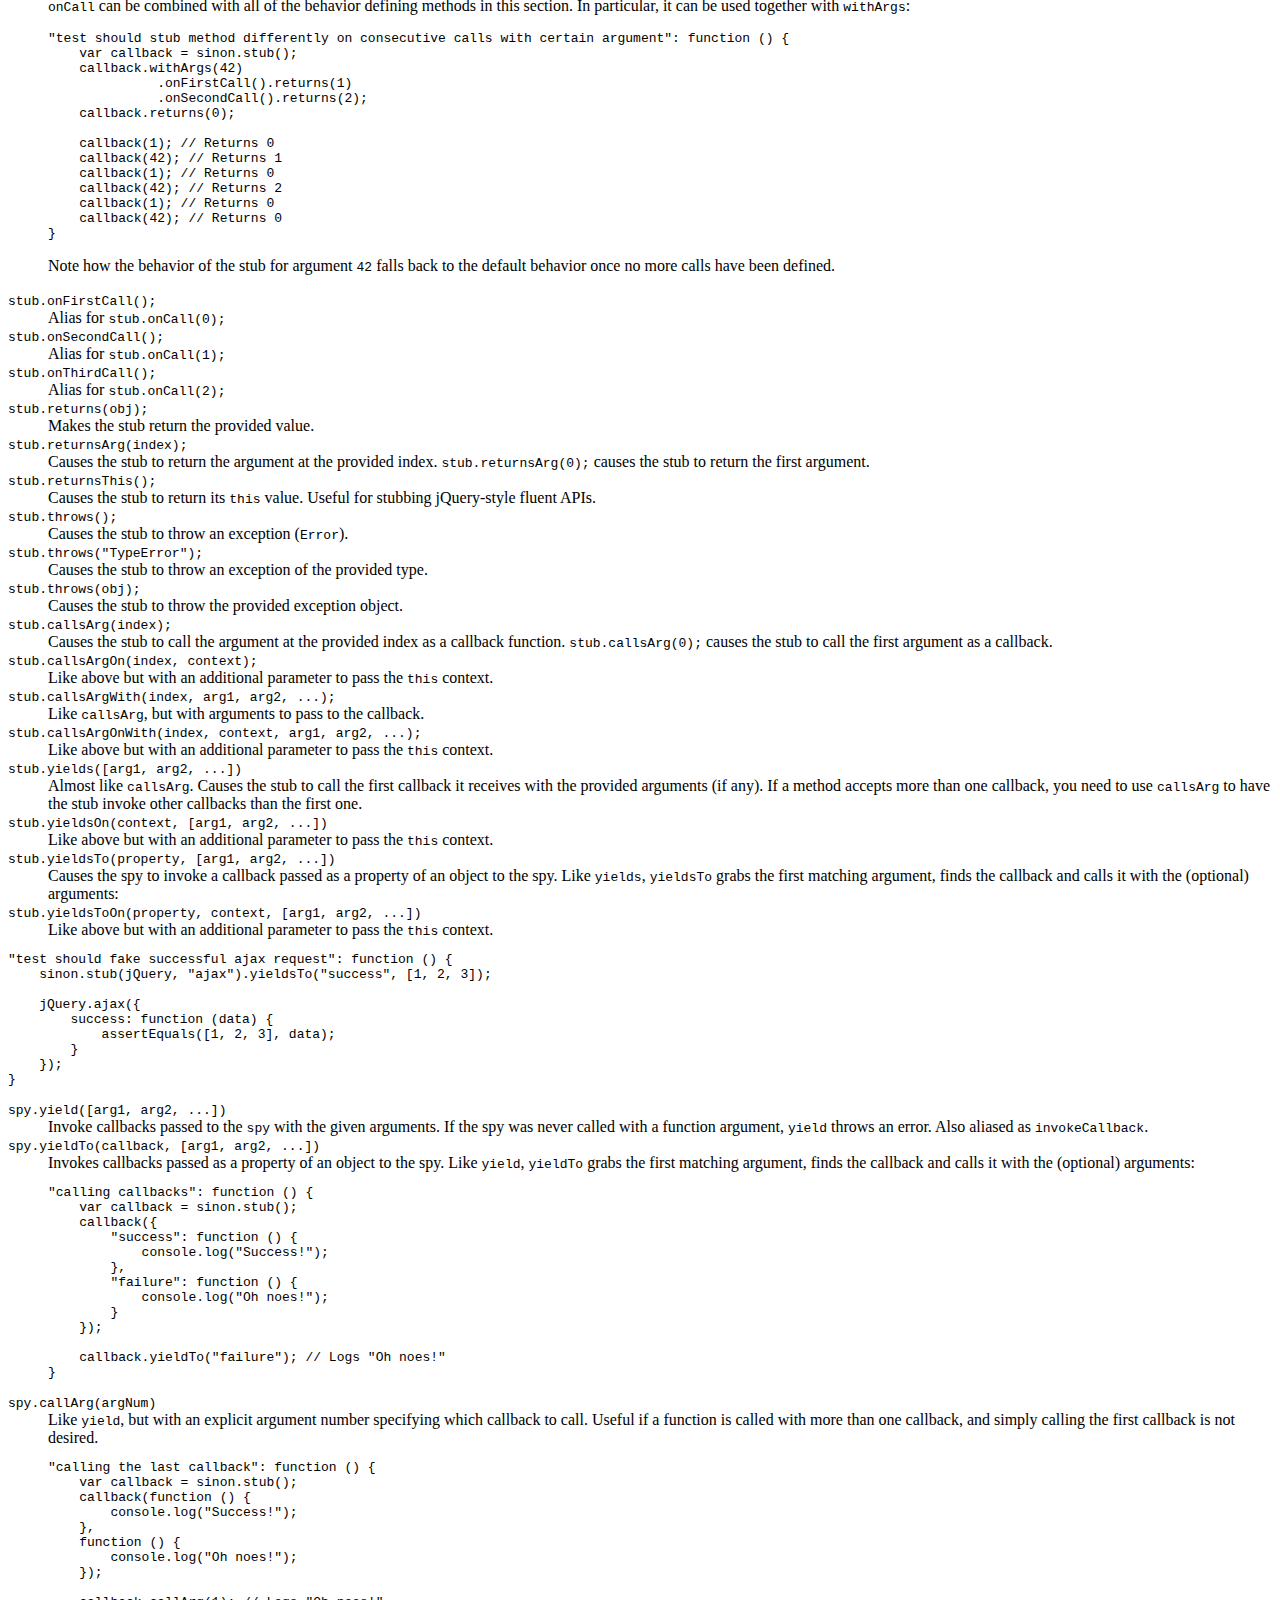
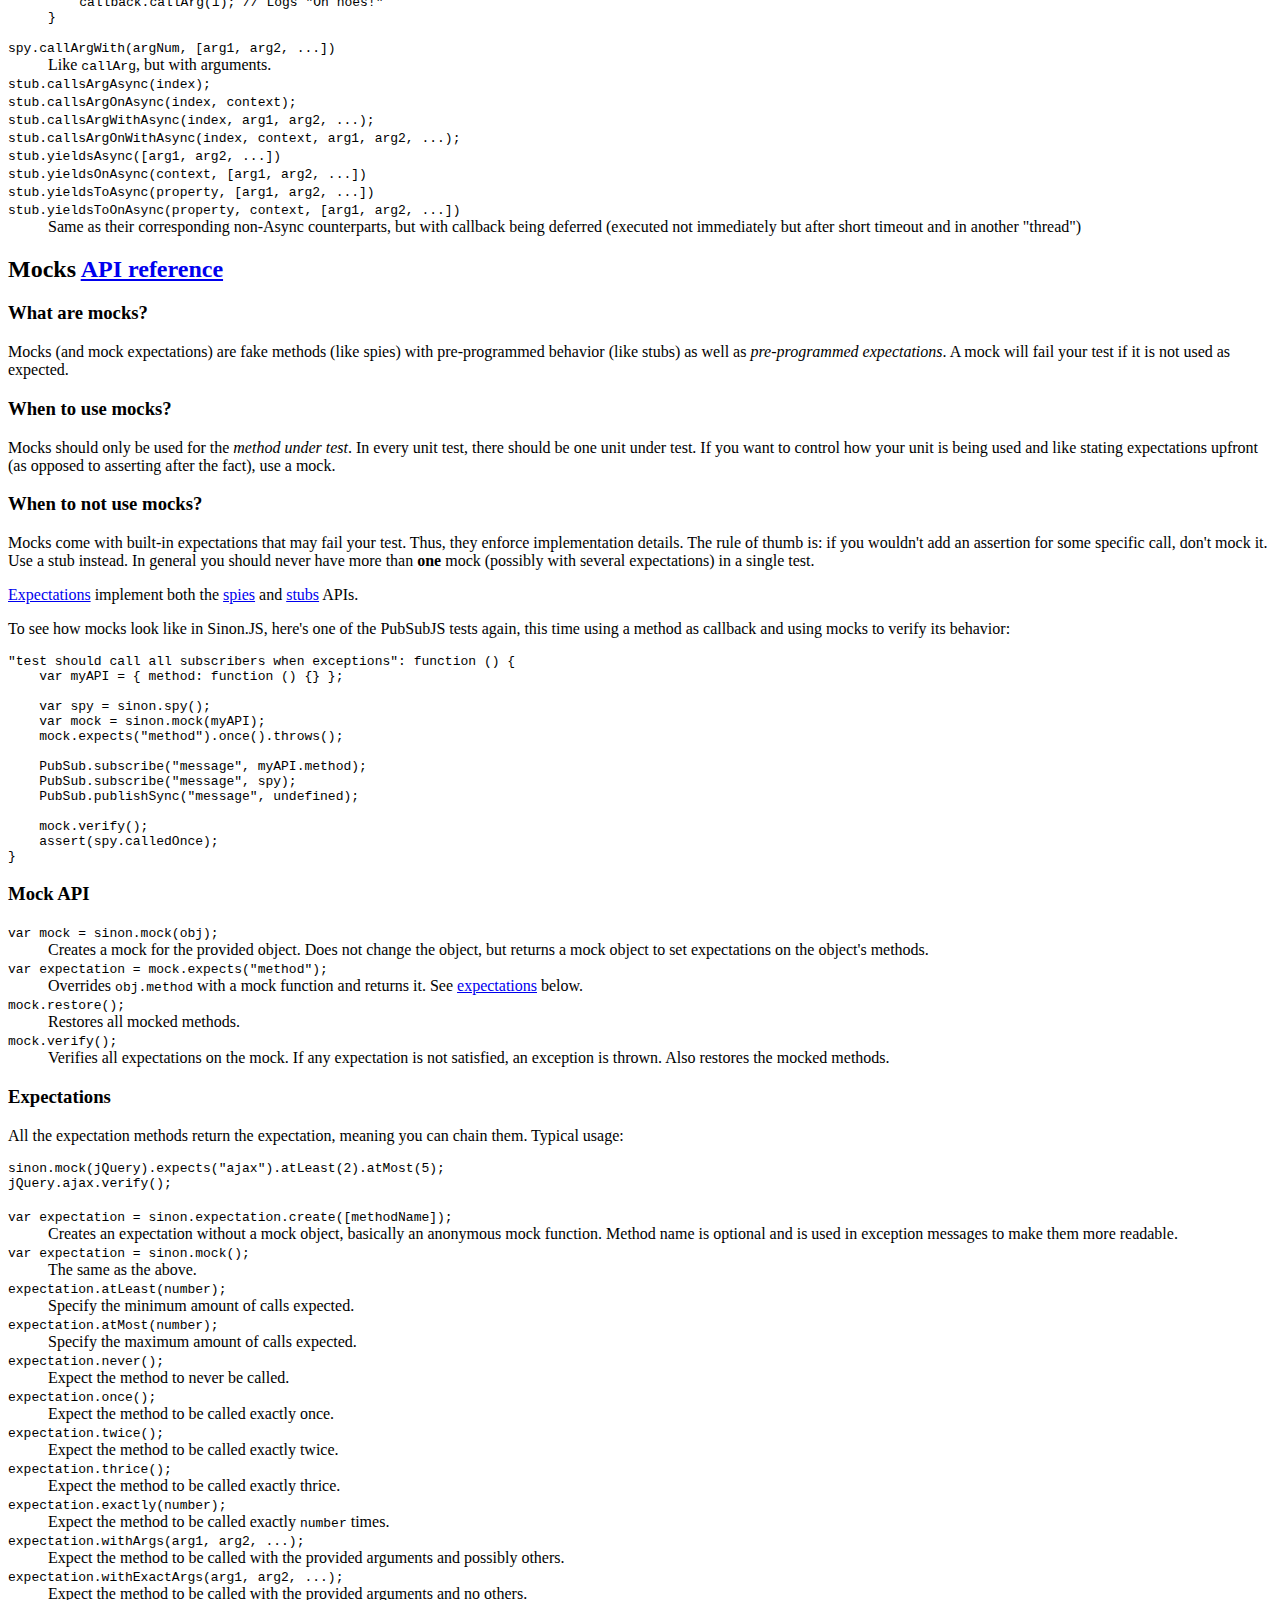
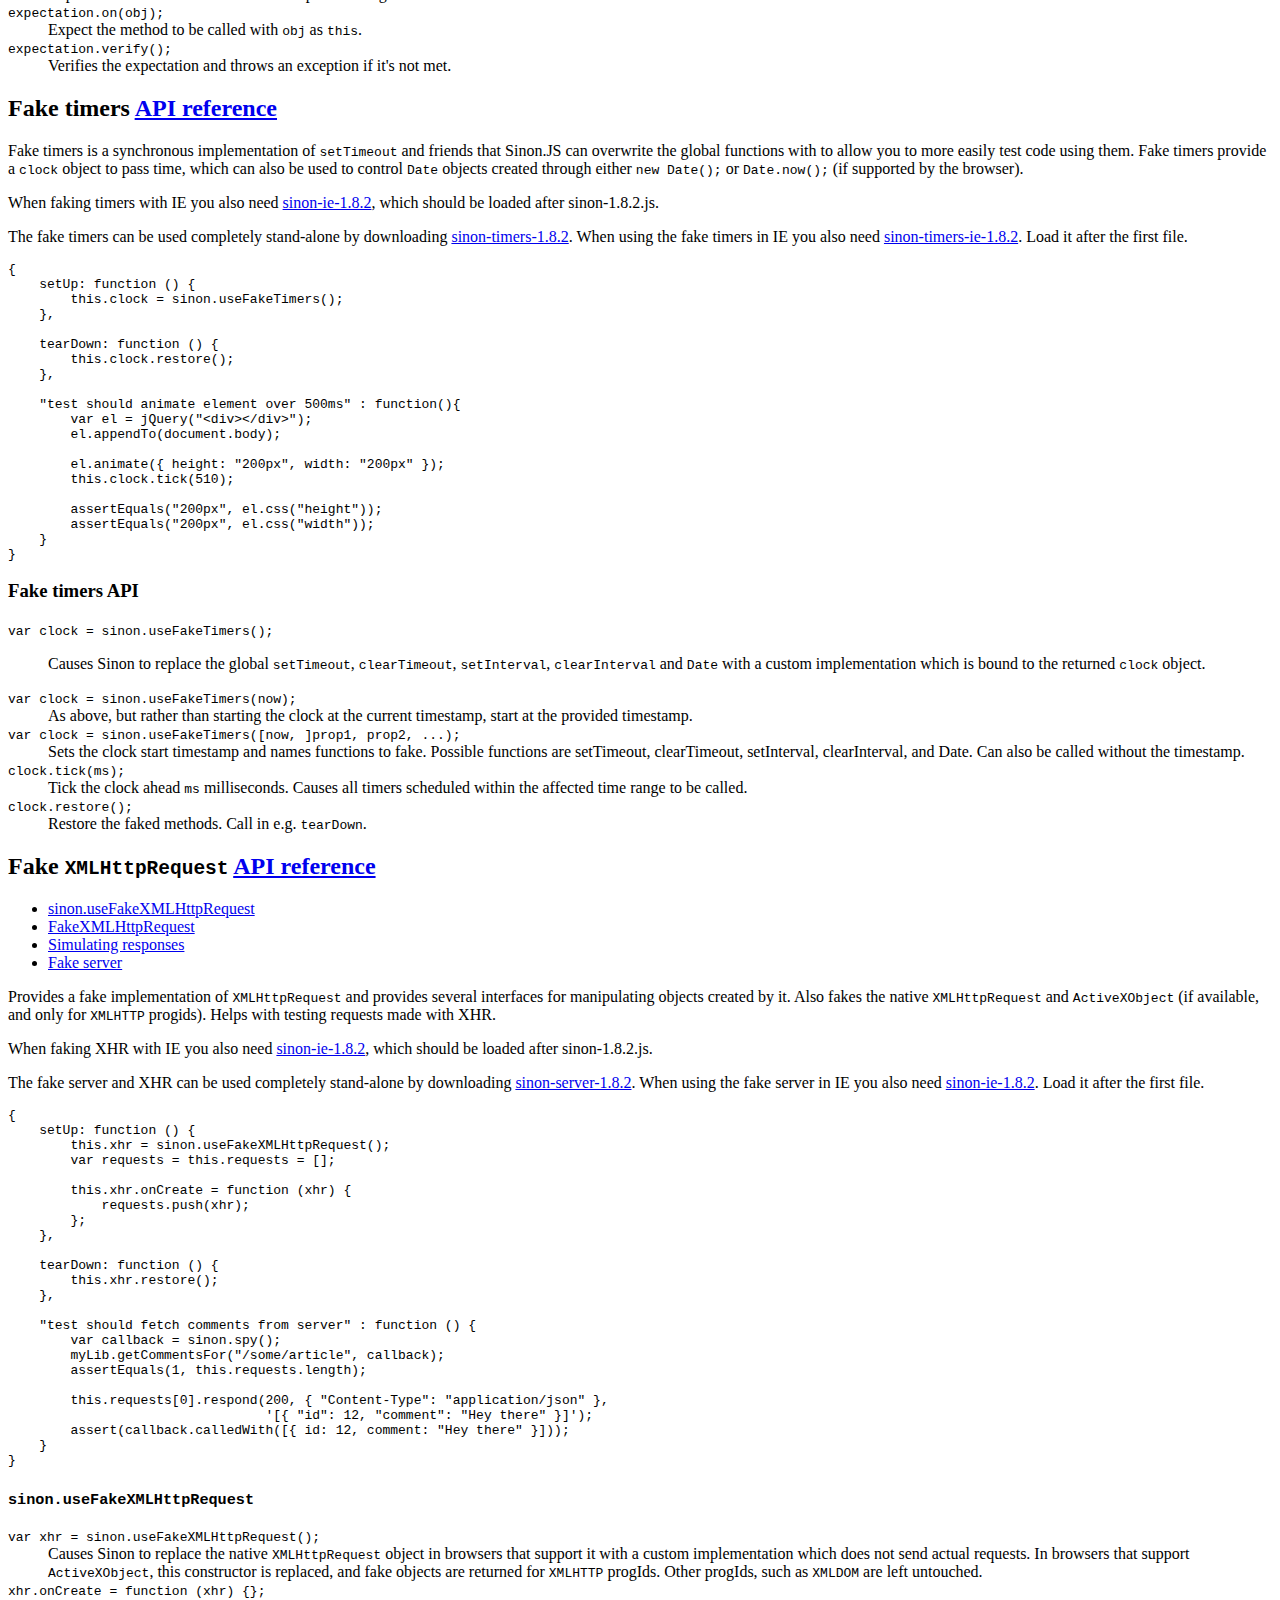
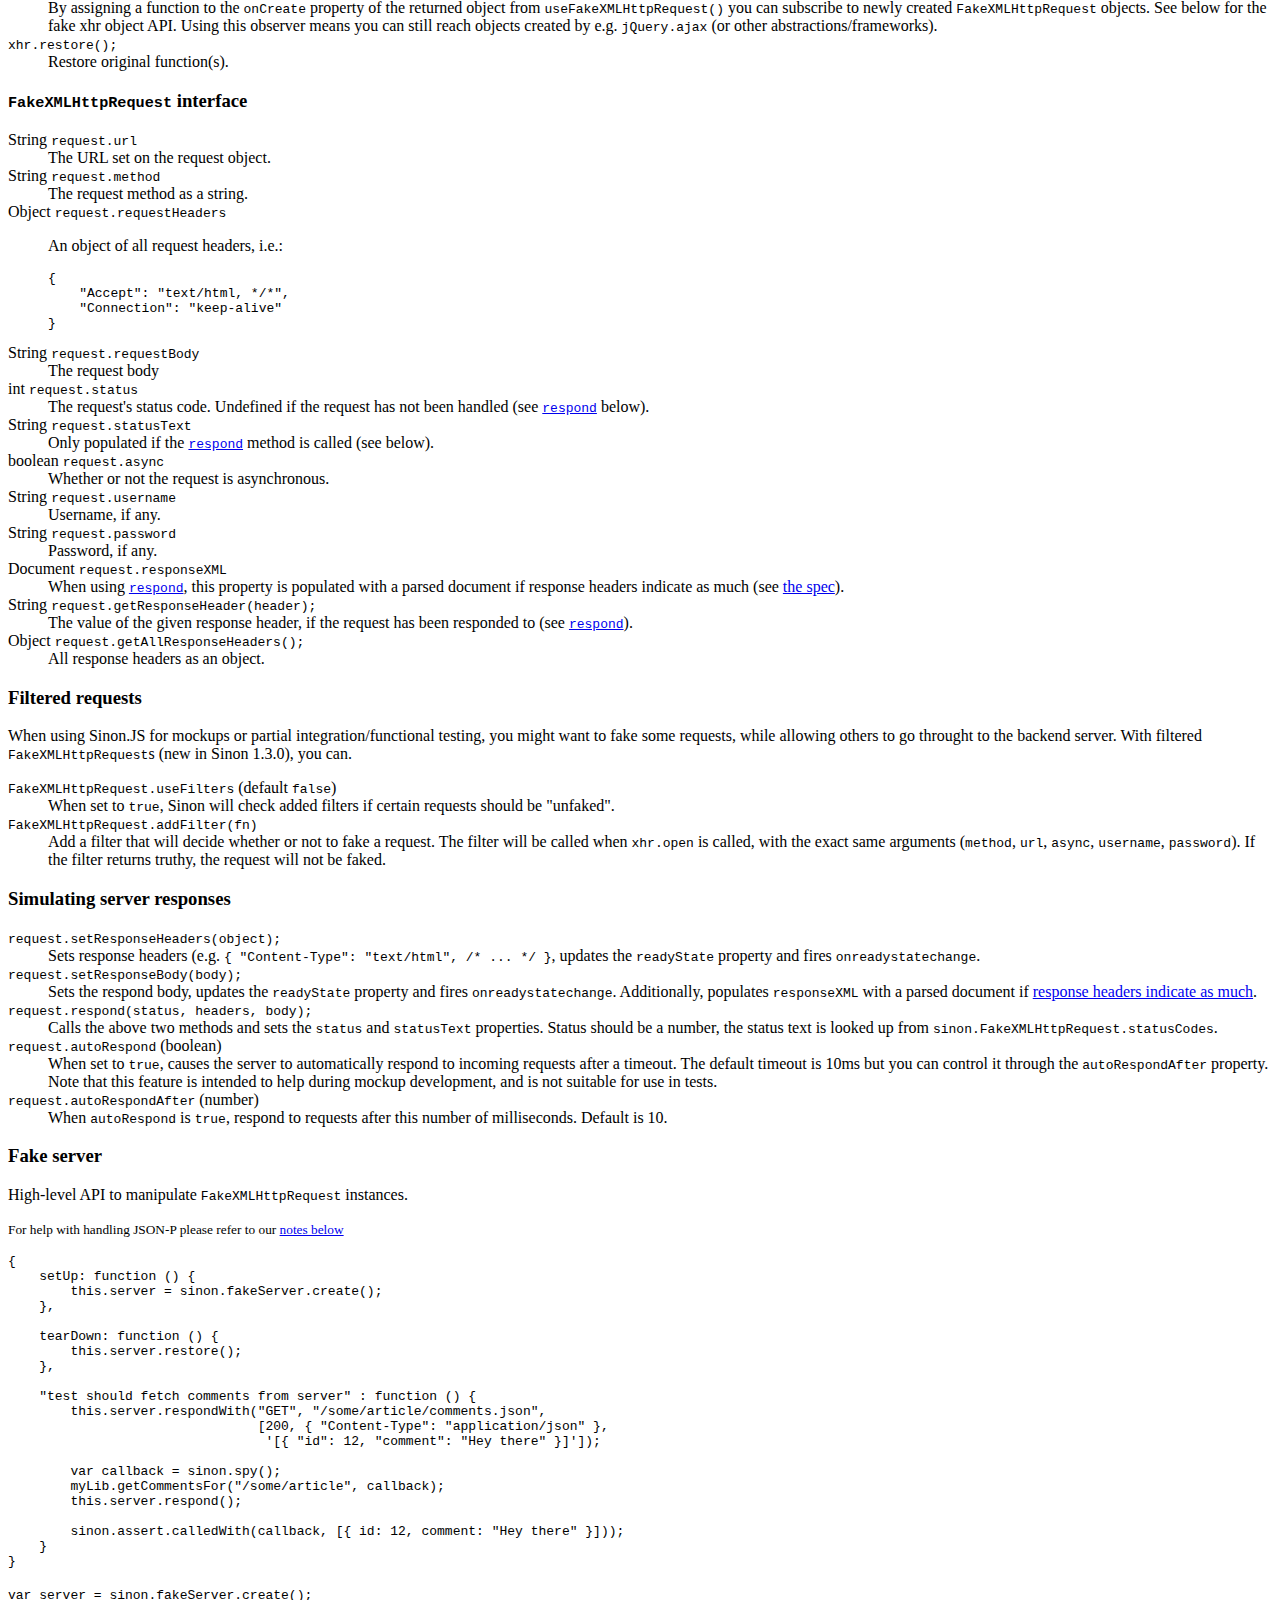
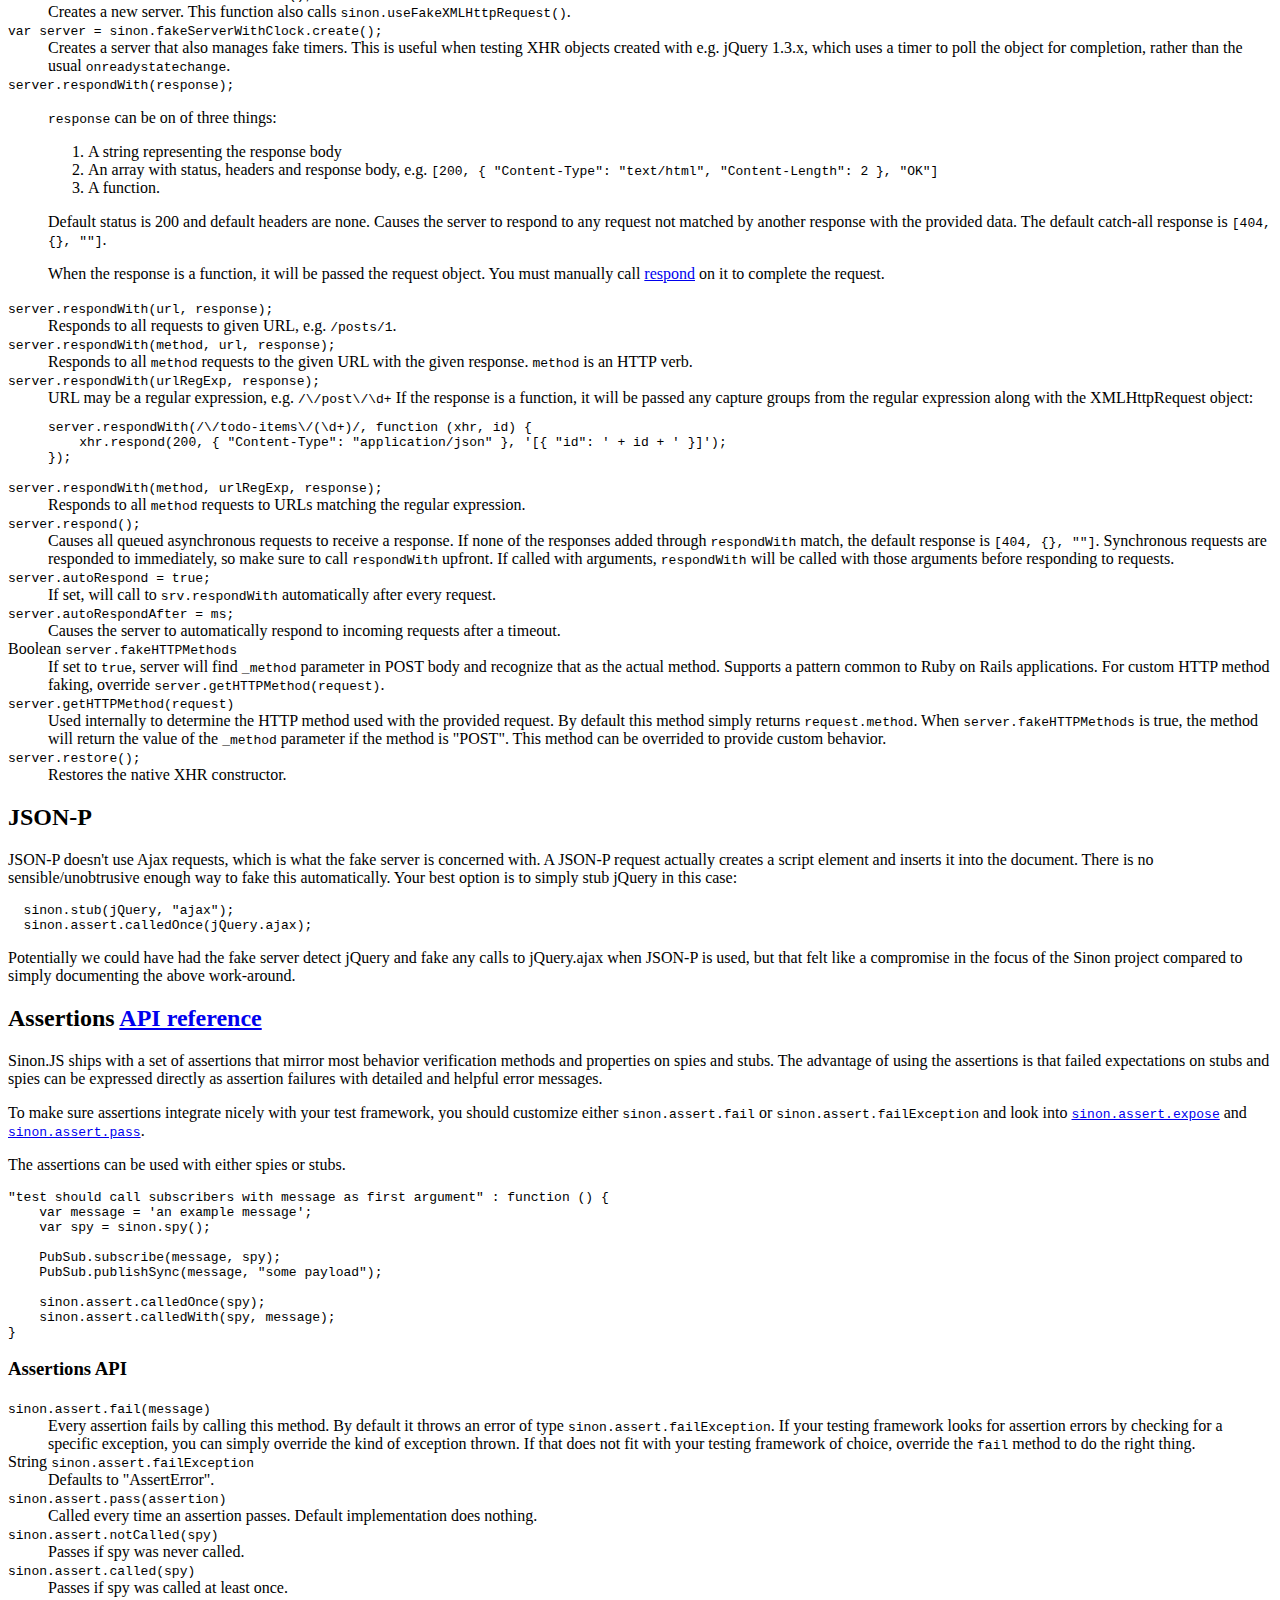
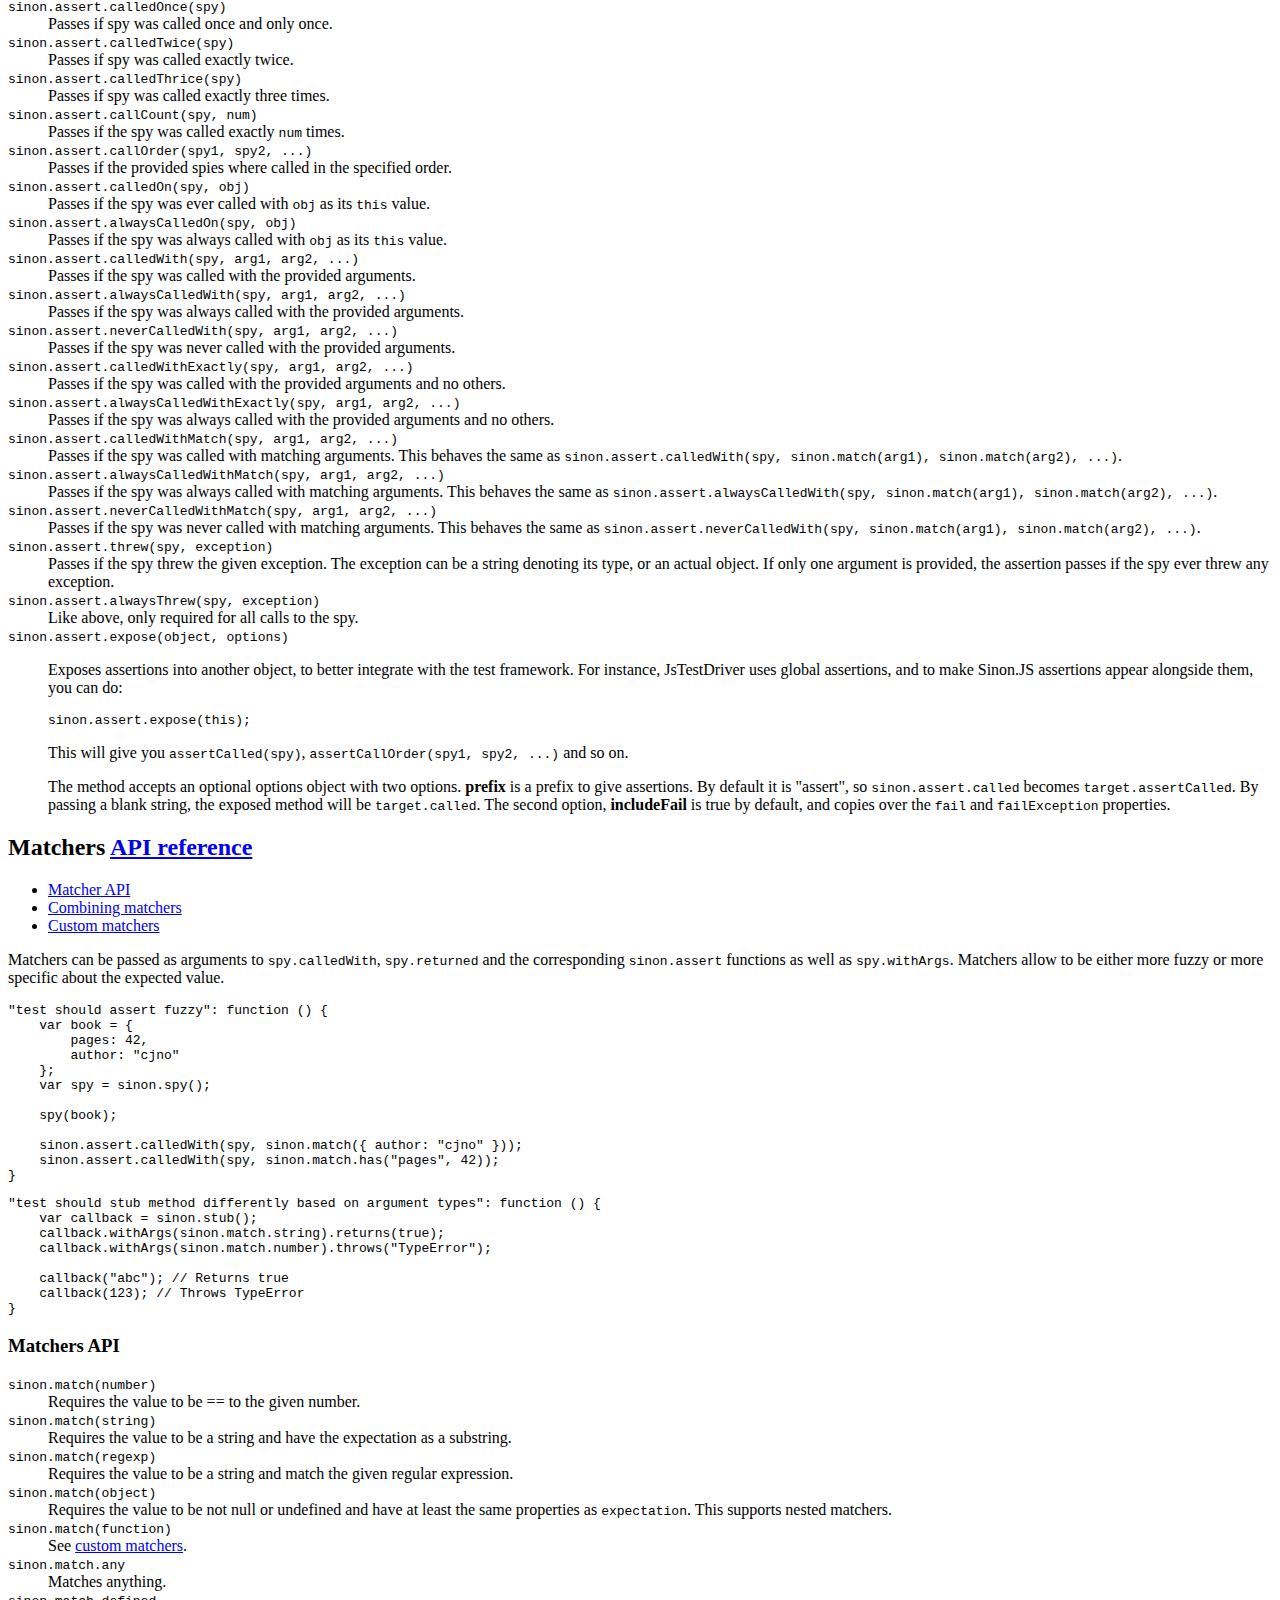
==== commit 0d9871bf: "Merge 19ddf0570da763333dc3949b72de2e47cf9282b9 into 2217cb9e47542ffb7f999c837f92b13d932e80e5" ====
--- a/docs/index.html
+++ b/docs/index.html
@@ -475,6 +475,11 @@
           Replaces <code>object.method</code> with a <code>func</code>, wrapped
           in a <code>spy</code>. As usual, <code>object.method.restore();</code>
           can be used to restore the original method.
+        </dd>
+        <dt><code>var stub = sinon.stub(object, "property", value);</code></dt>
+        <dd>
+          Makes <code>object.property</code> returning <code>value</code>. As usual, <code>object.property.restore();</code>
+          can be used to restore the original value.
         </dd>
         <dt><code>var stub = sinon.stub(obj);</code></dt>
         <dd>Stubs all the object's methods.  Note that it's usually better
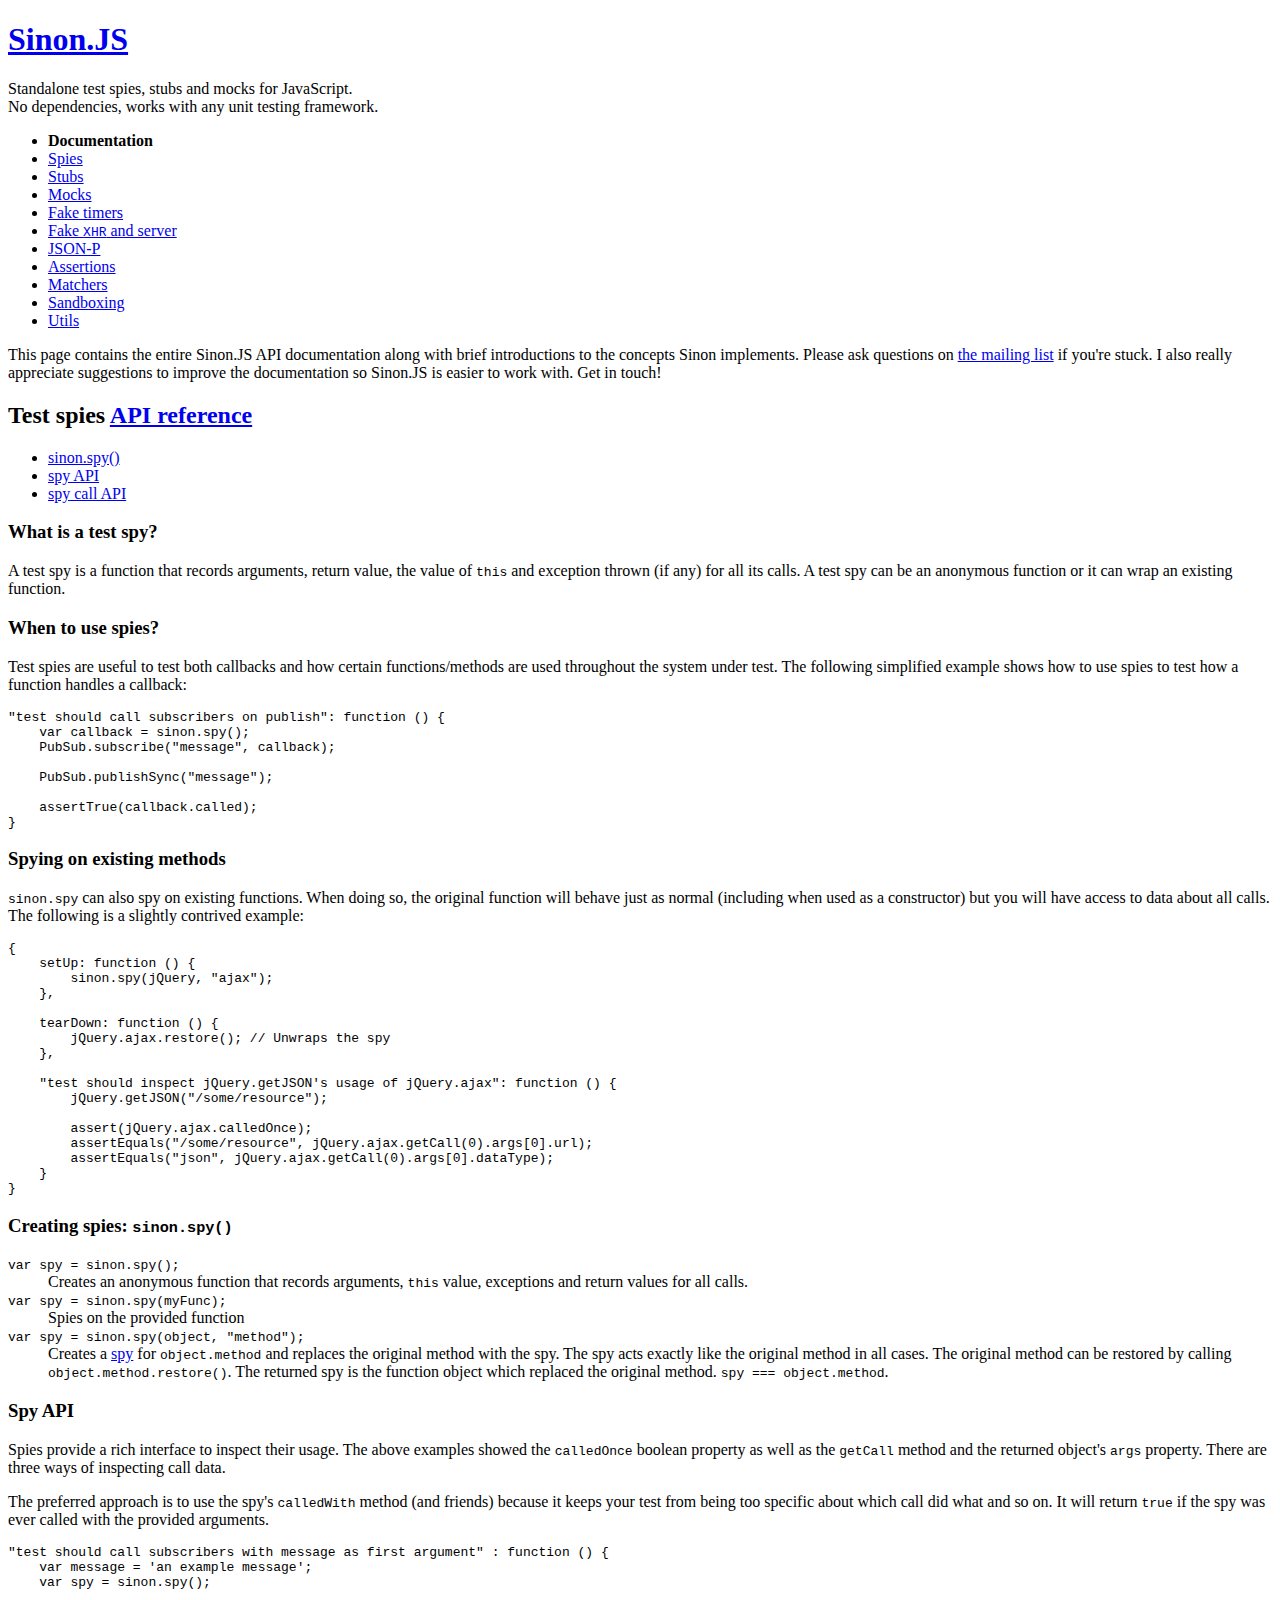
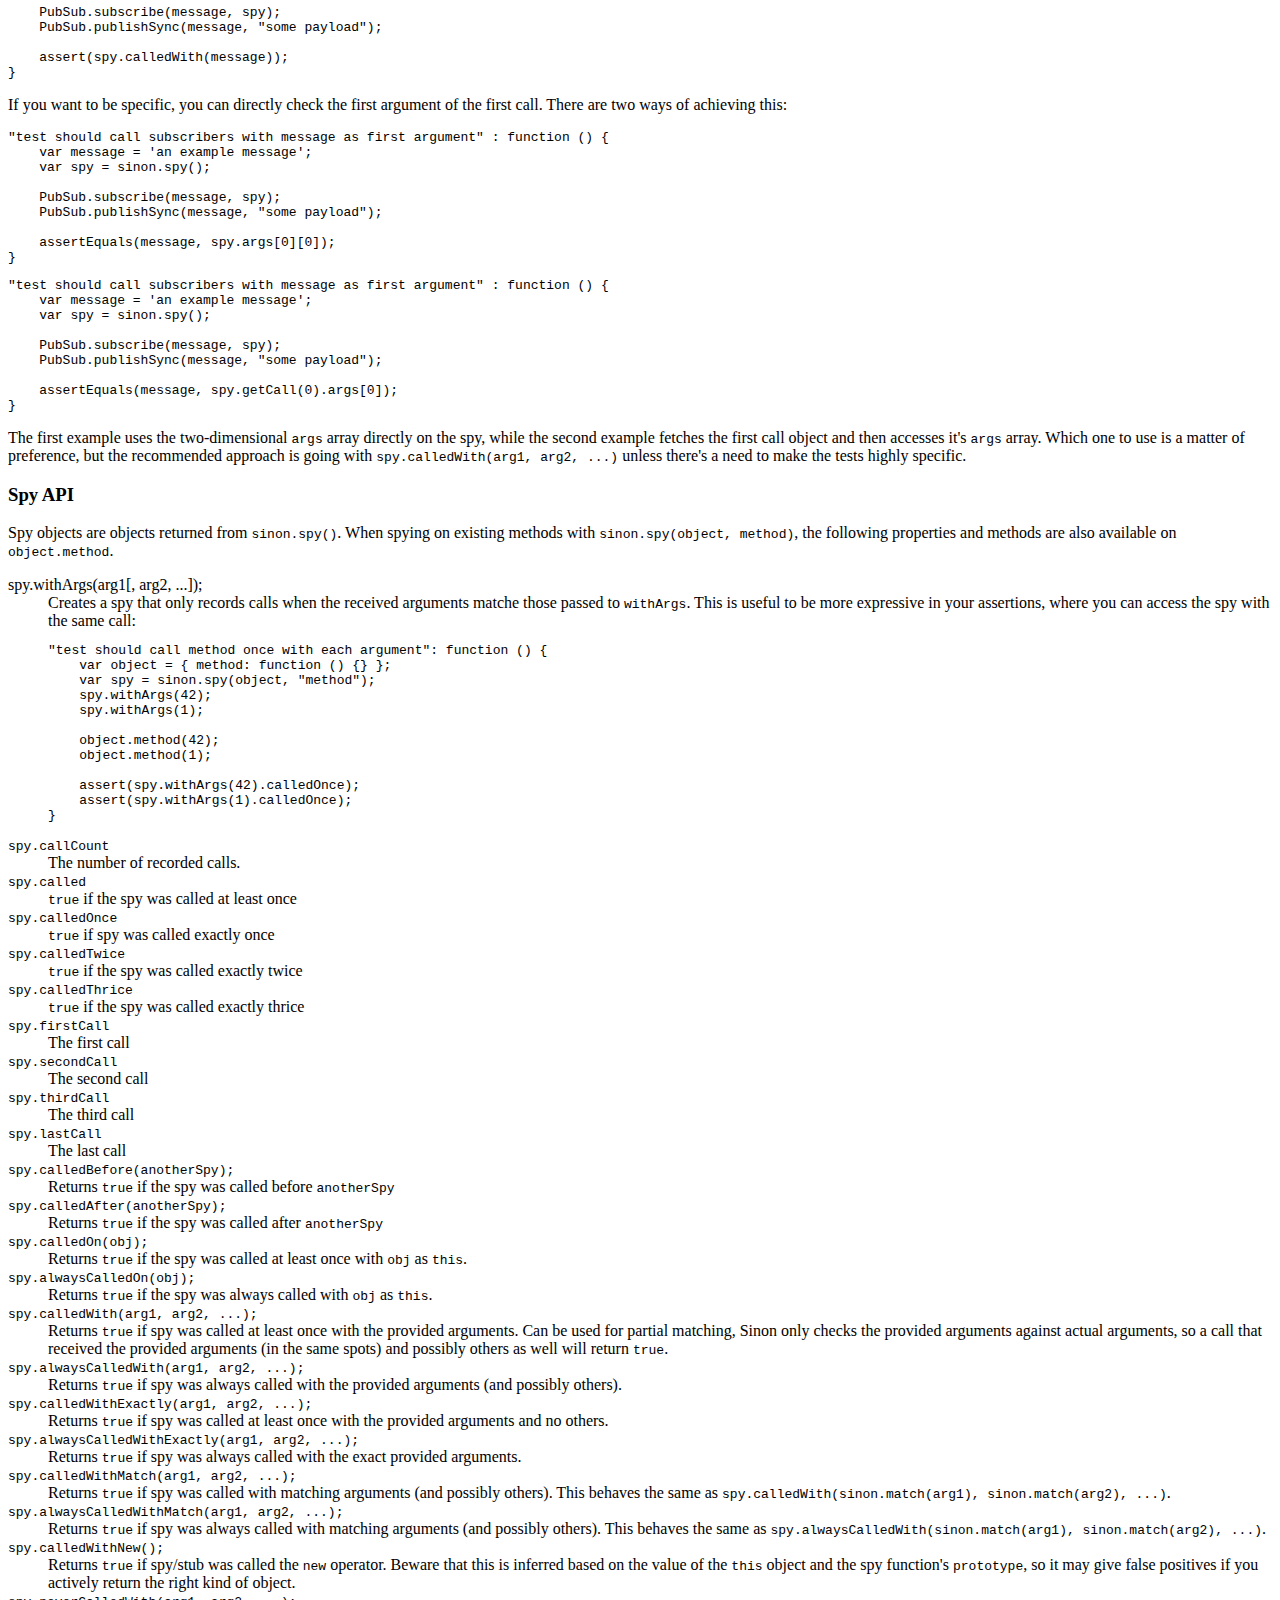
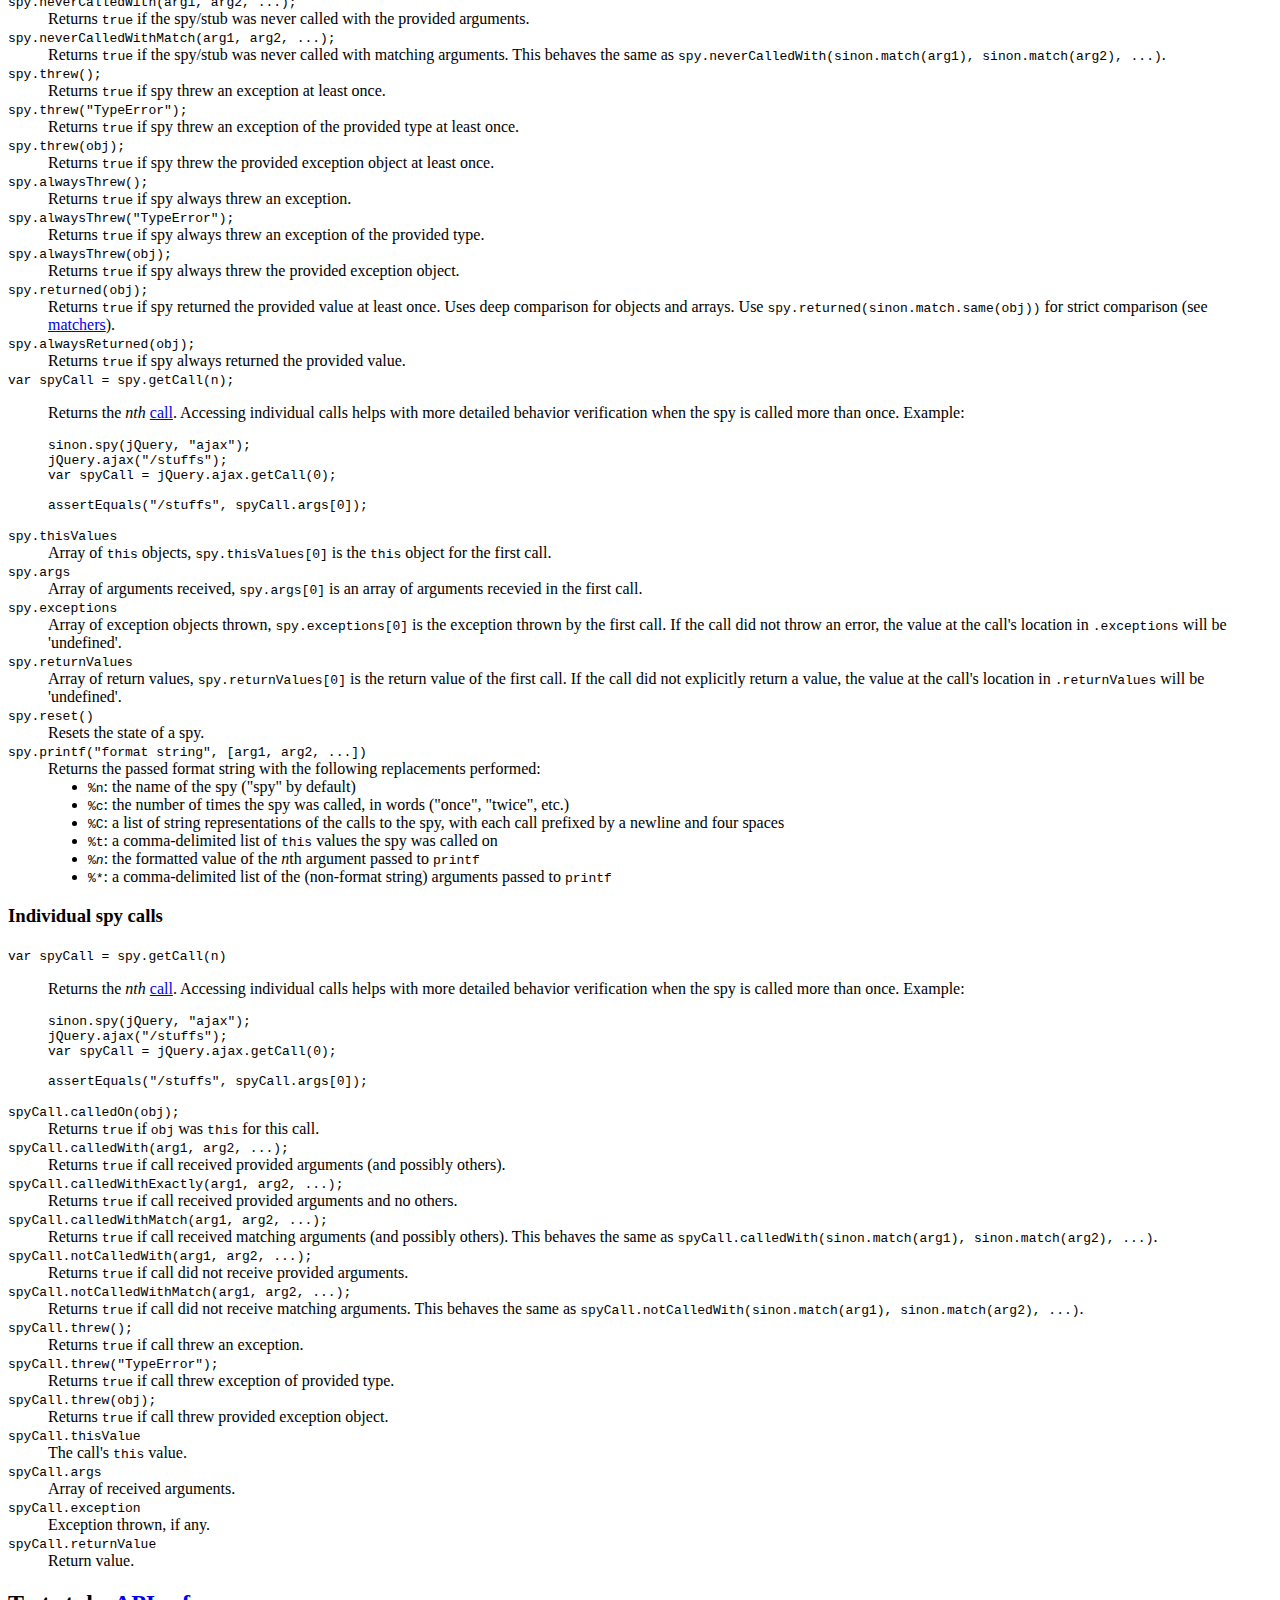
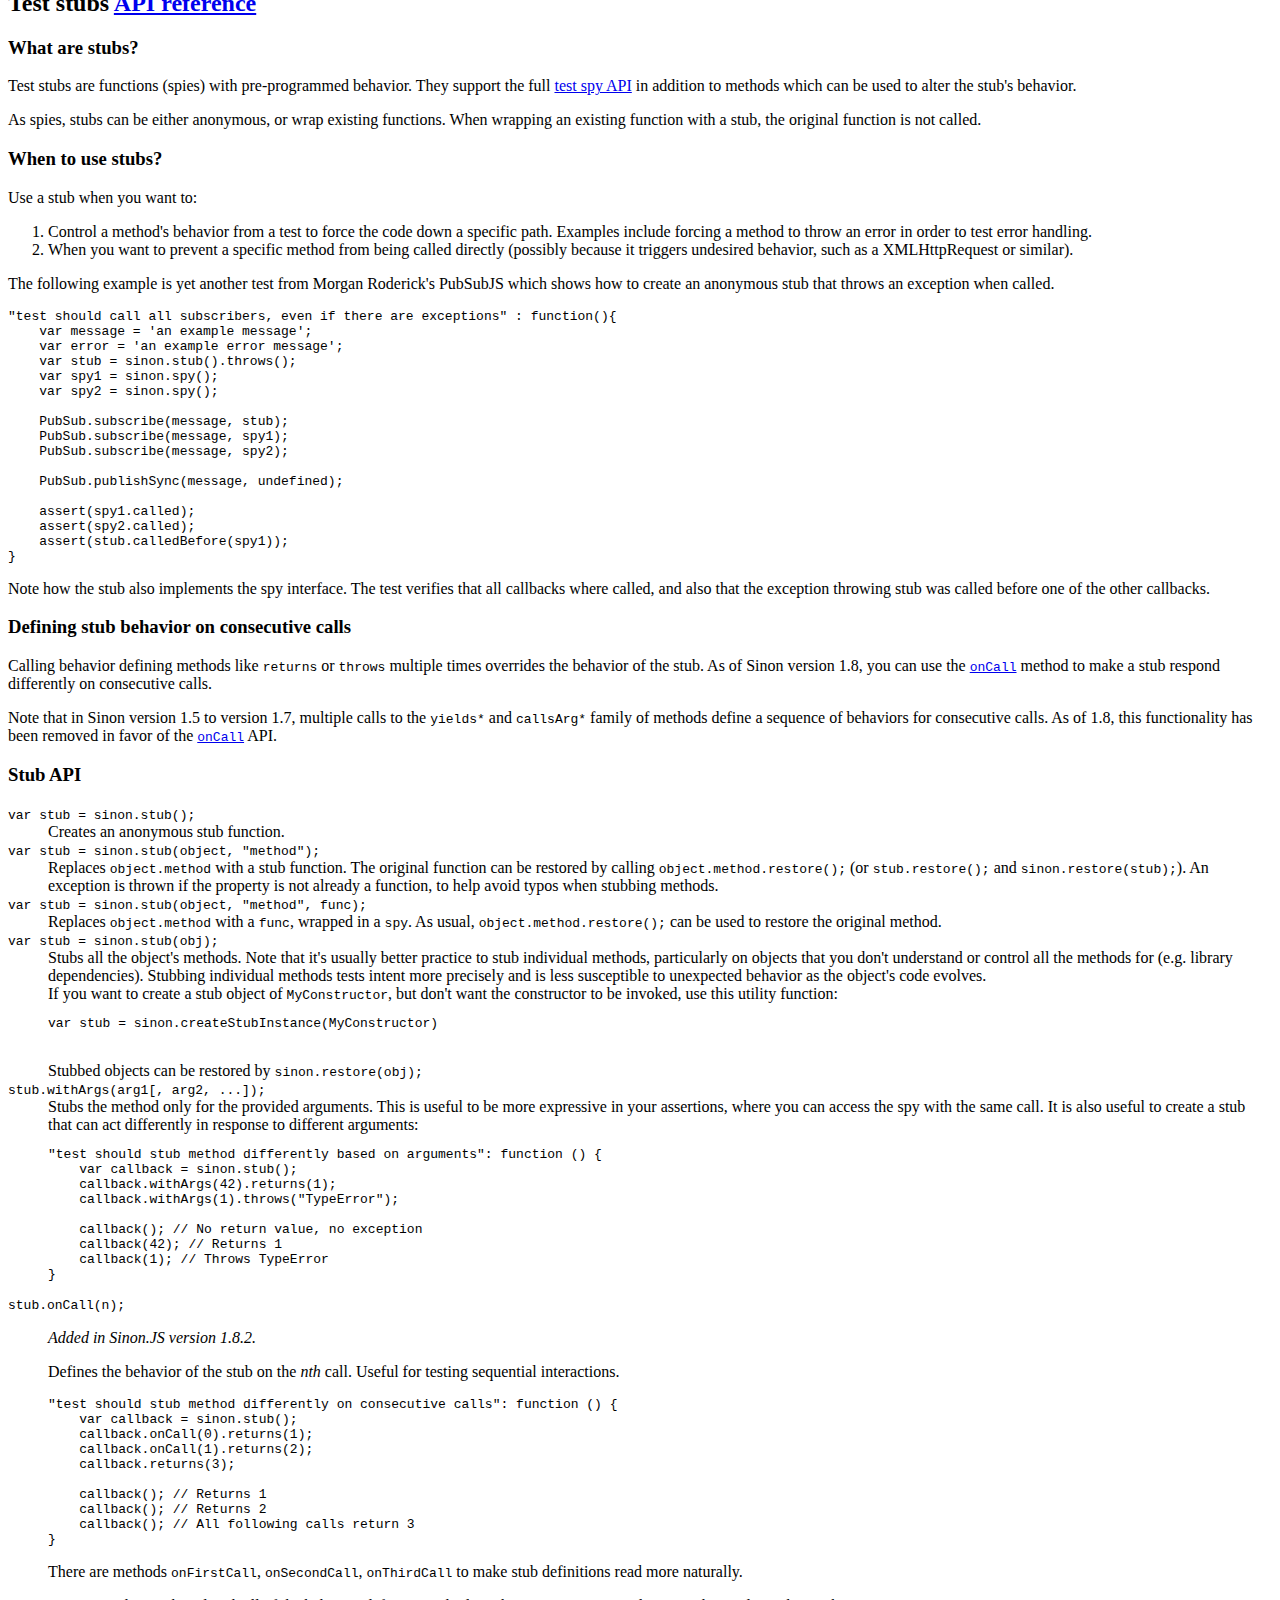
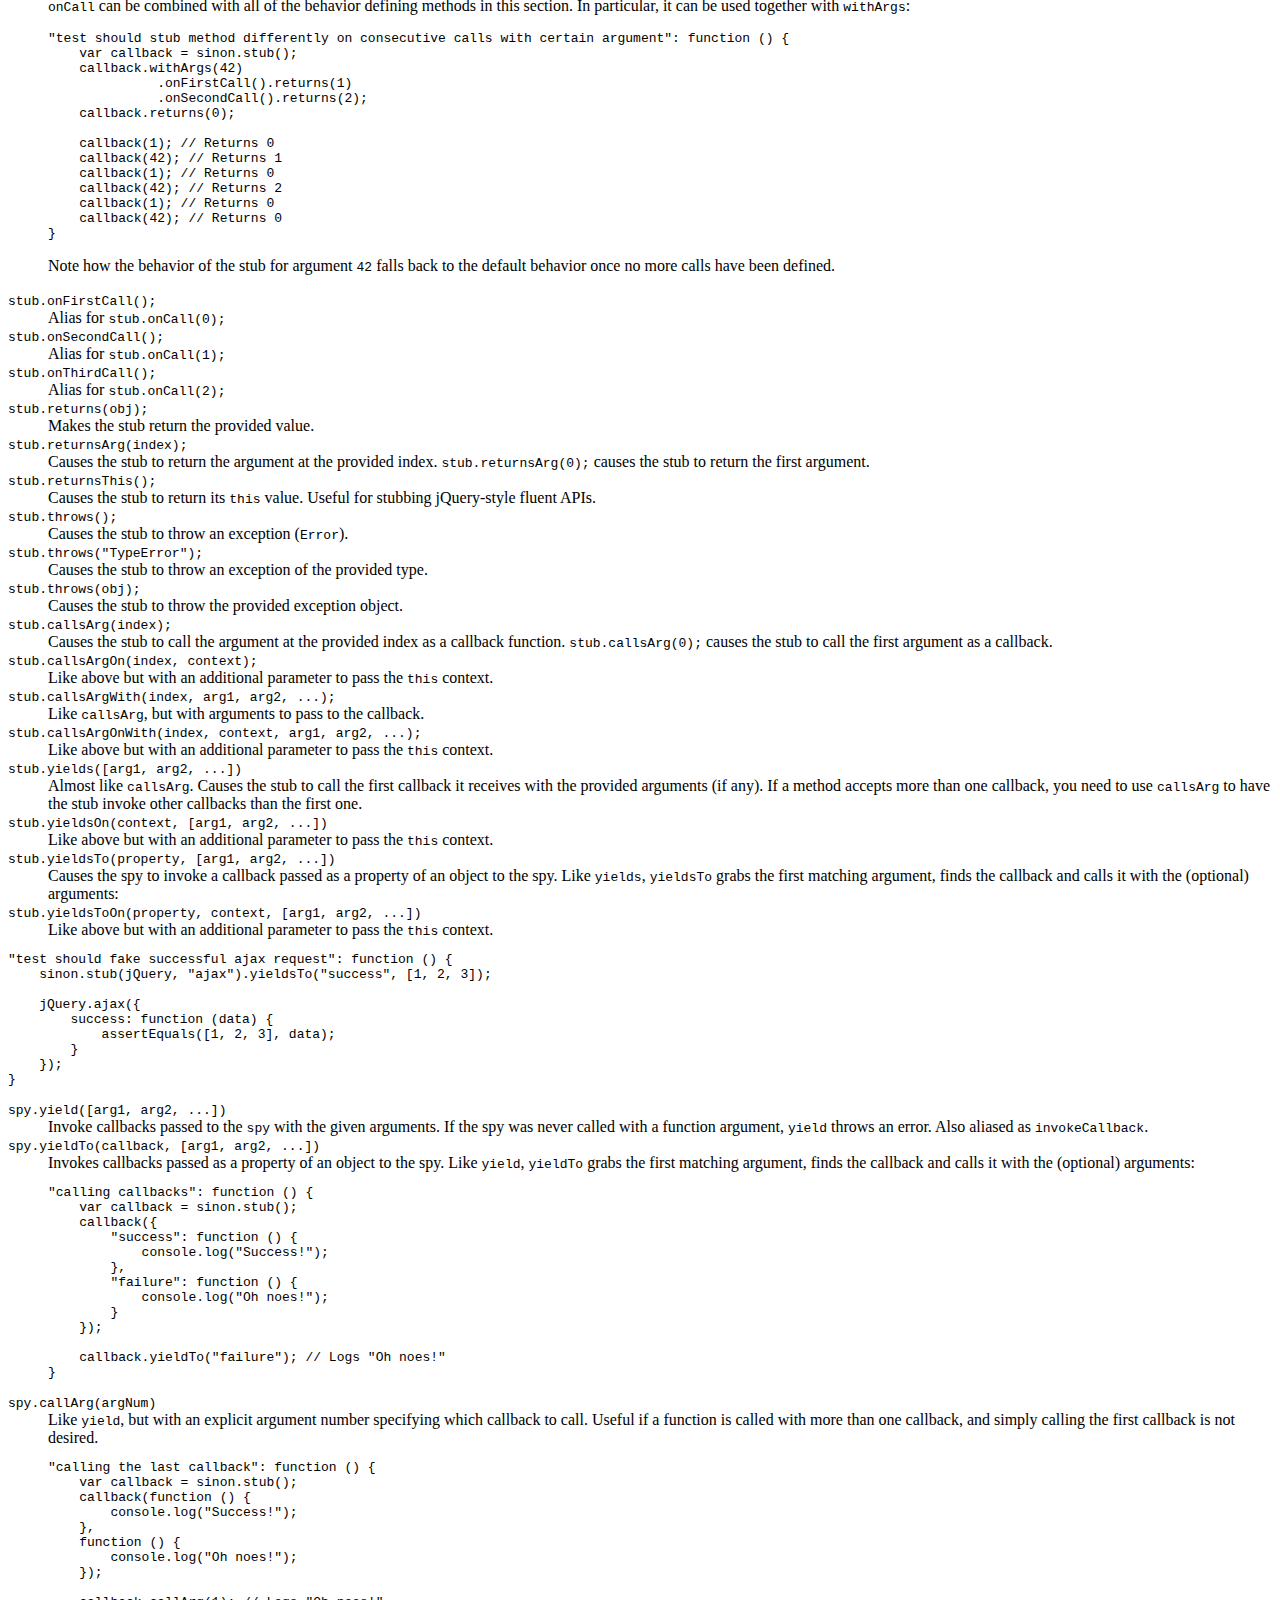
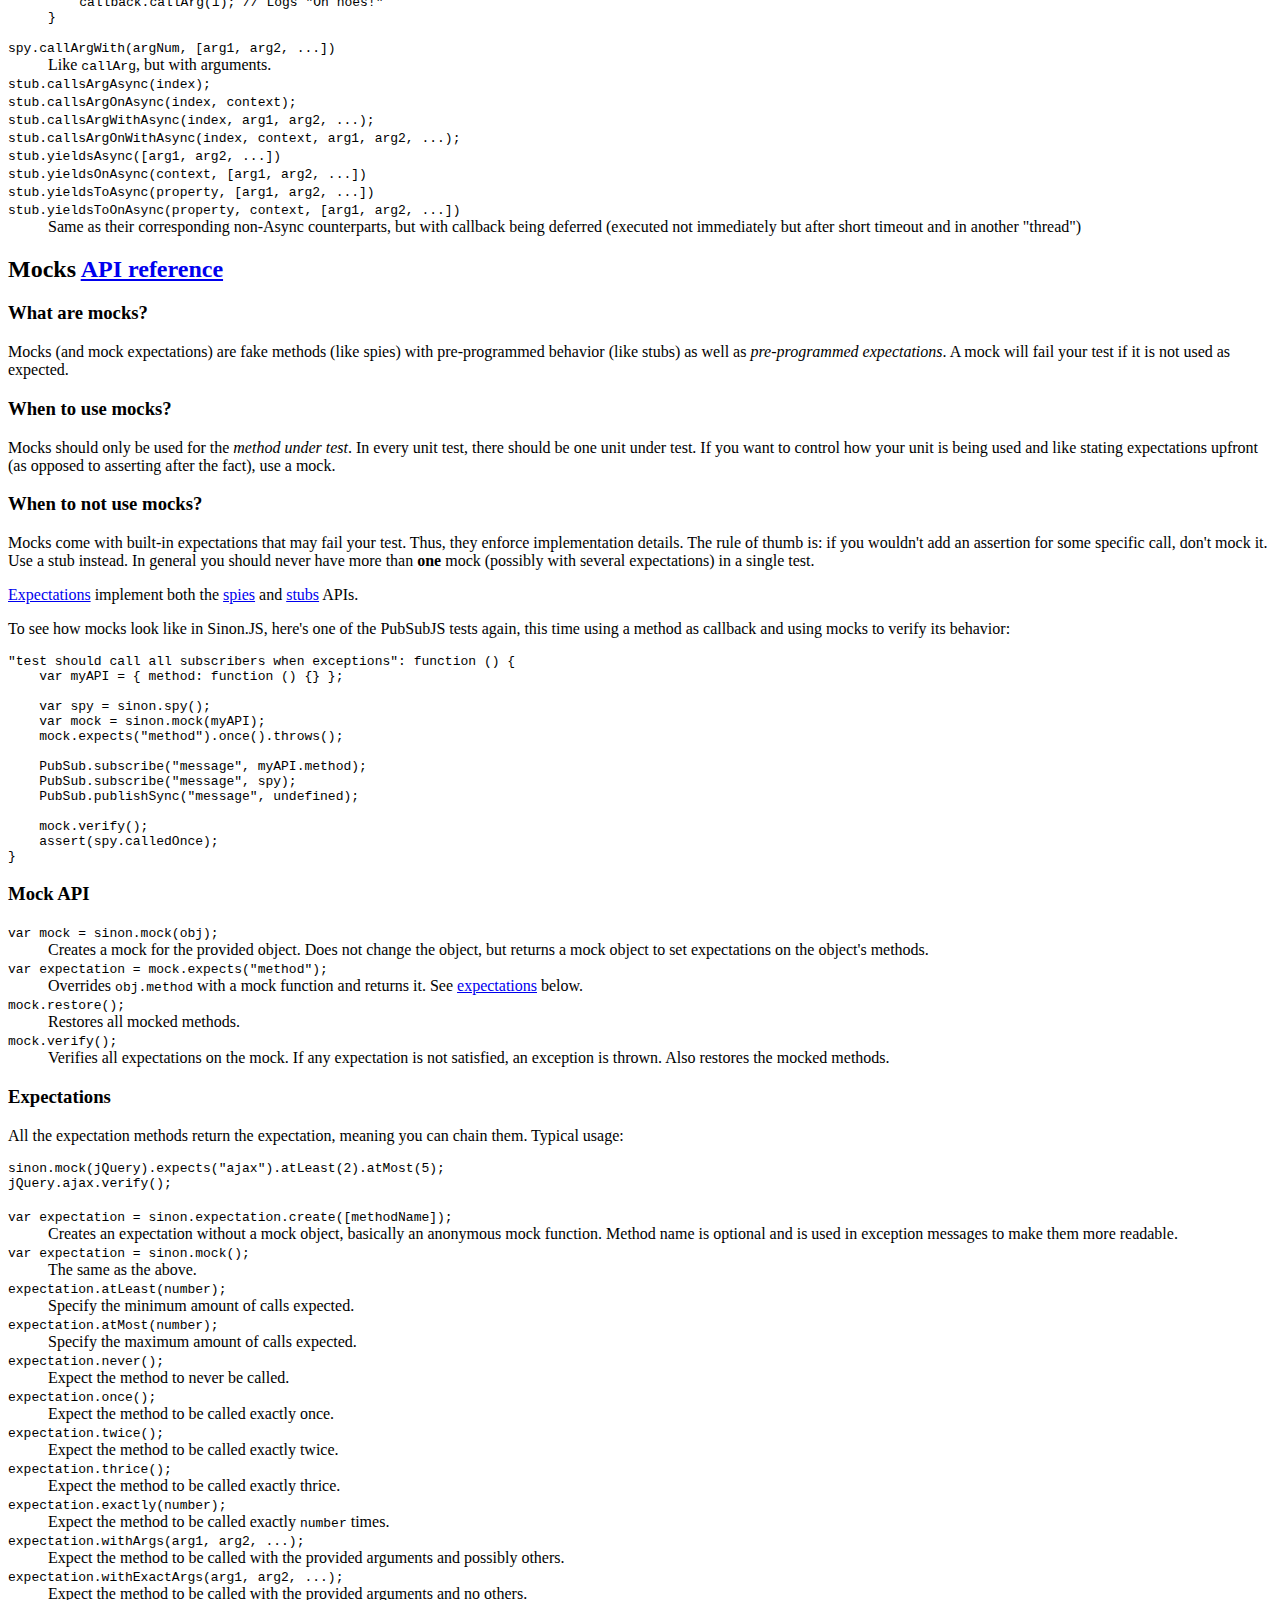
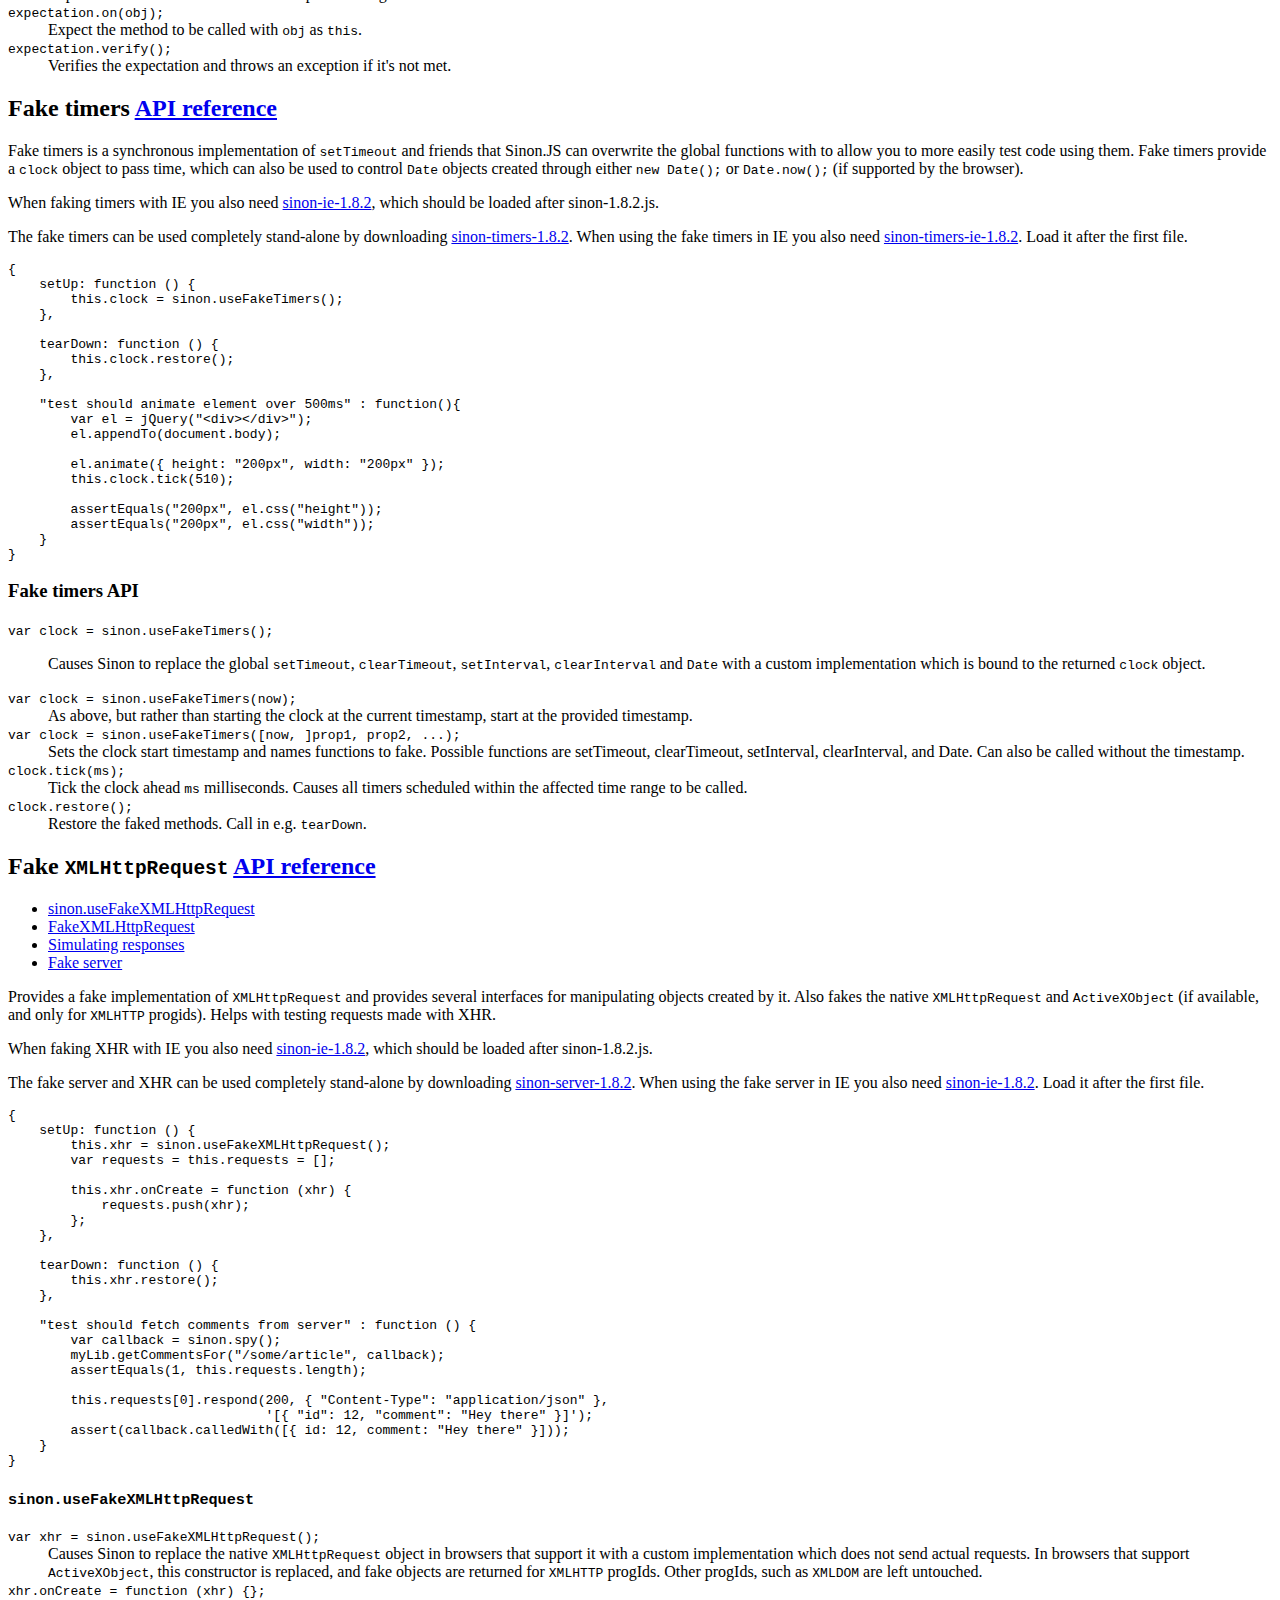
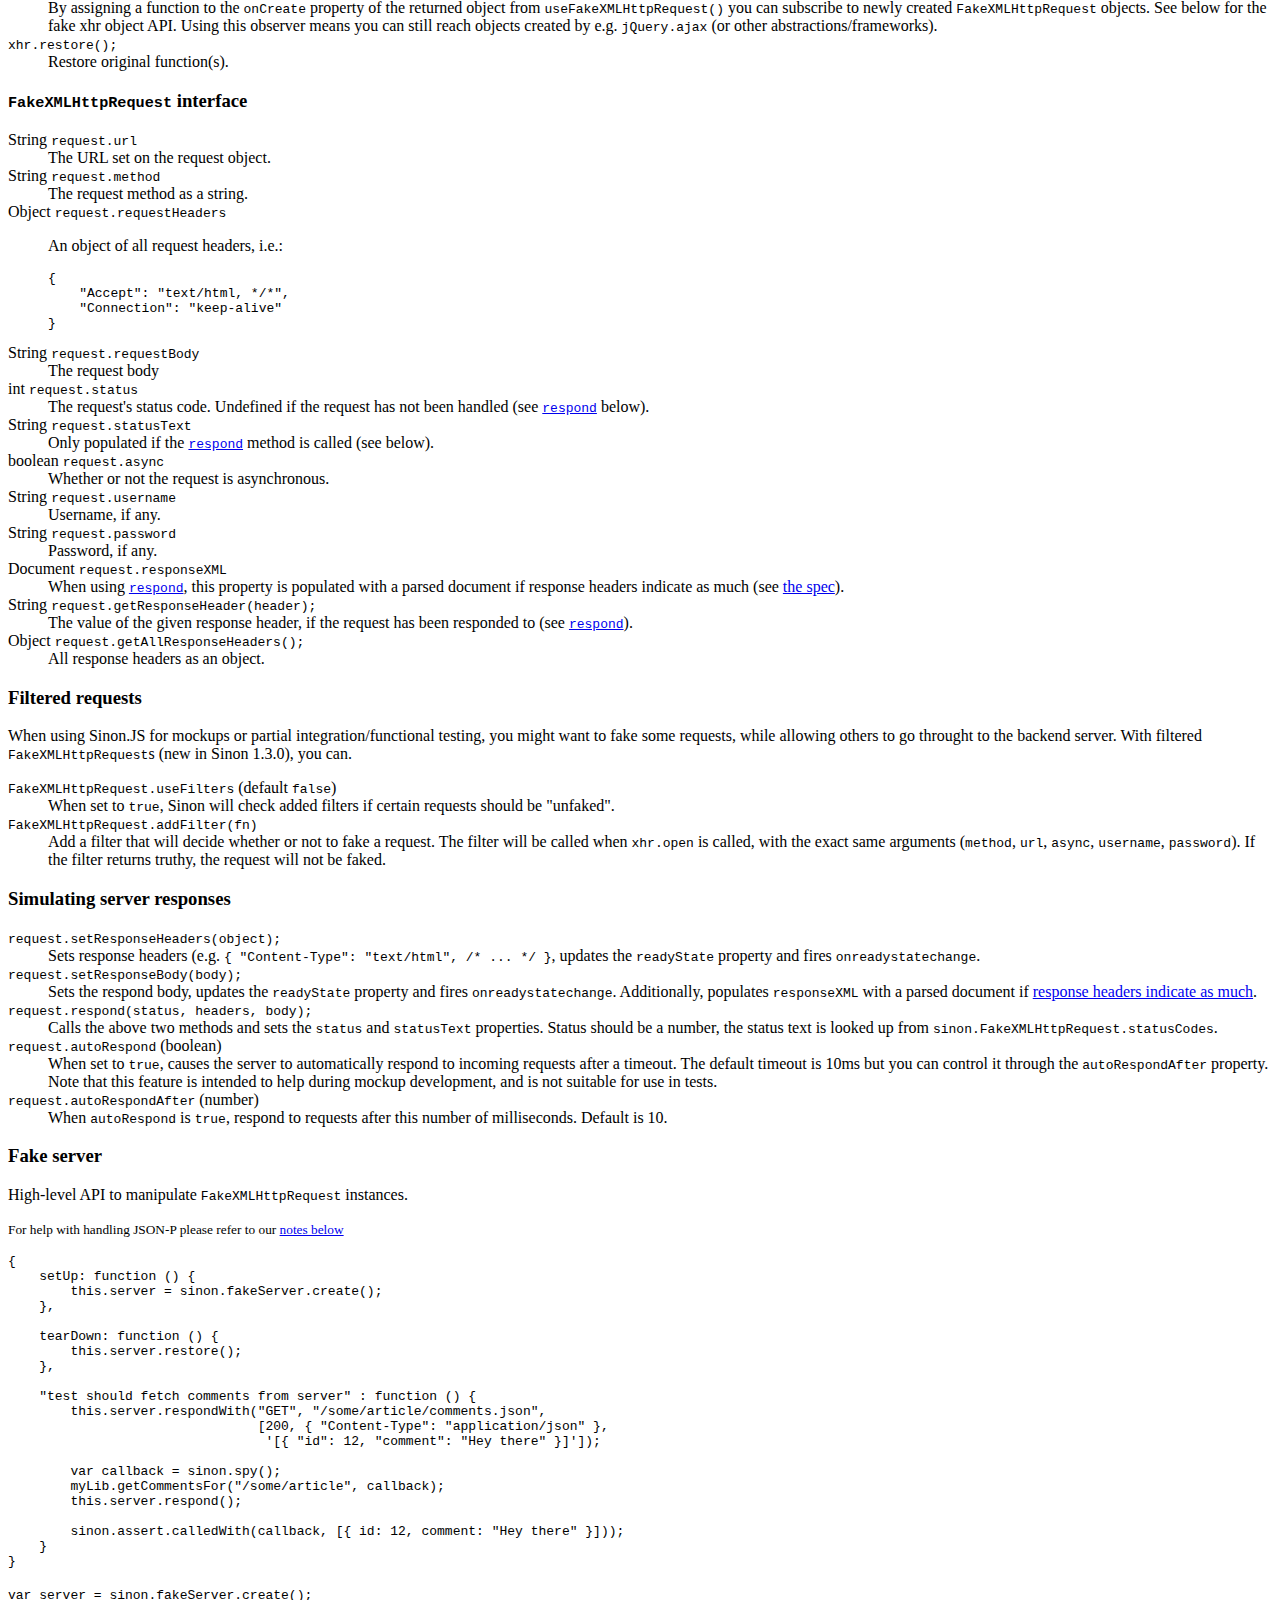
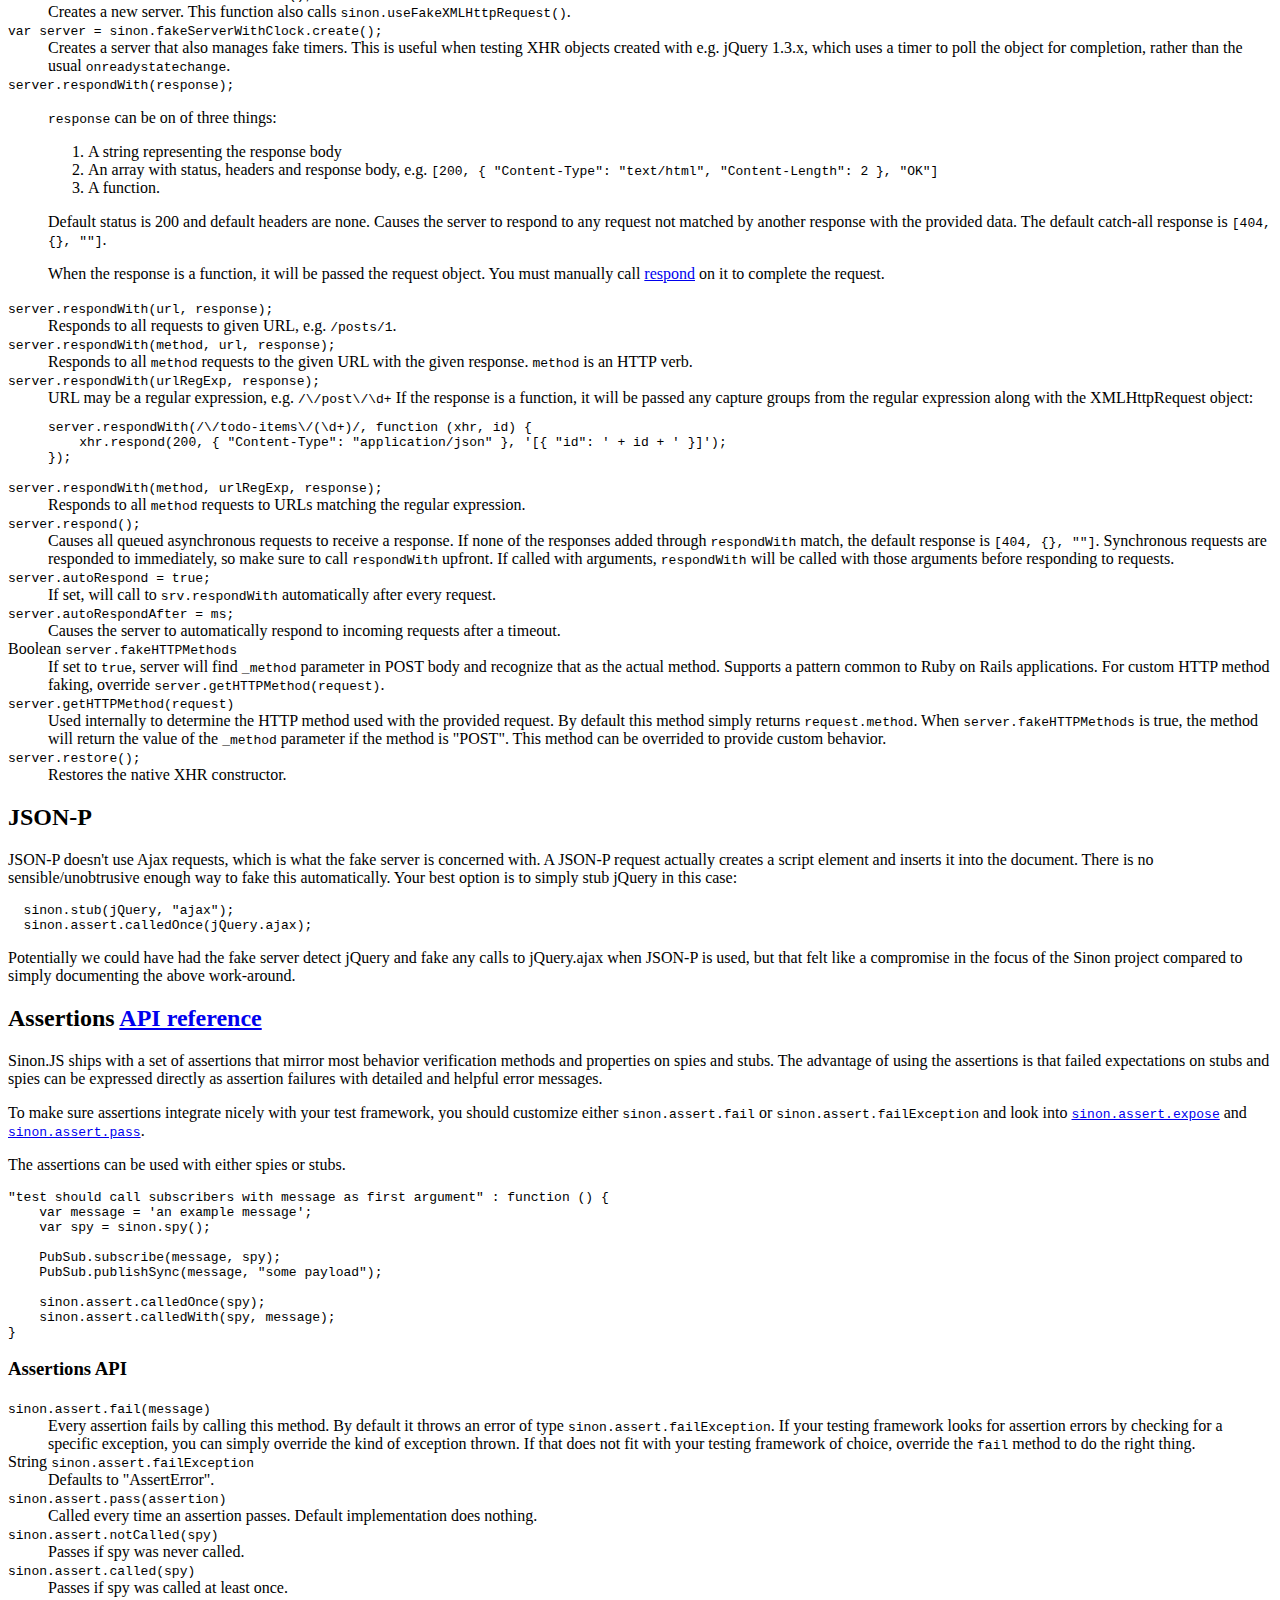
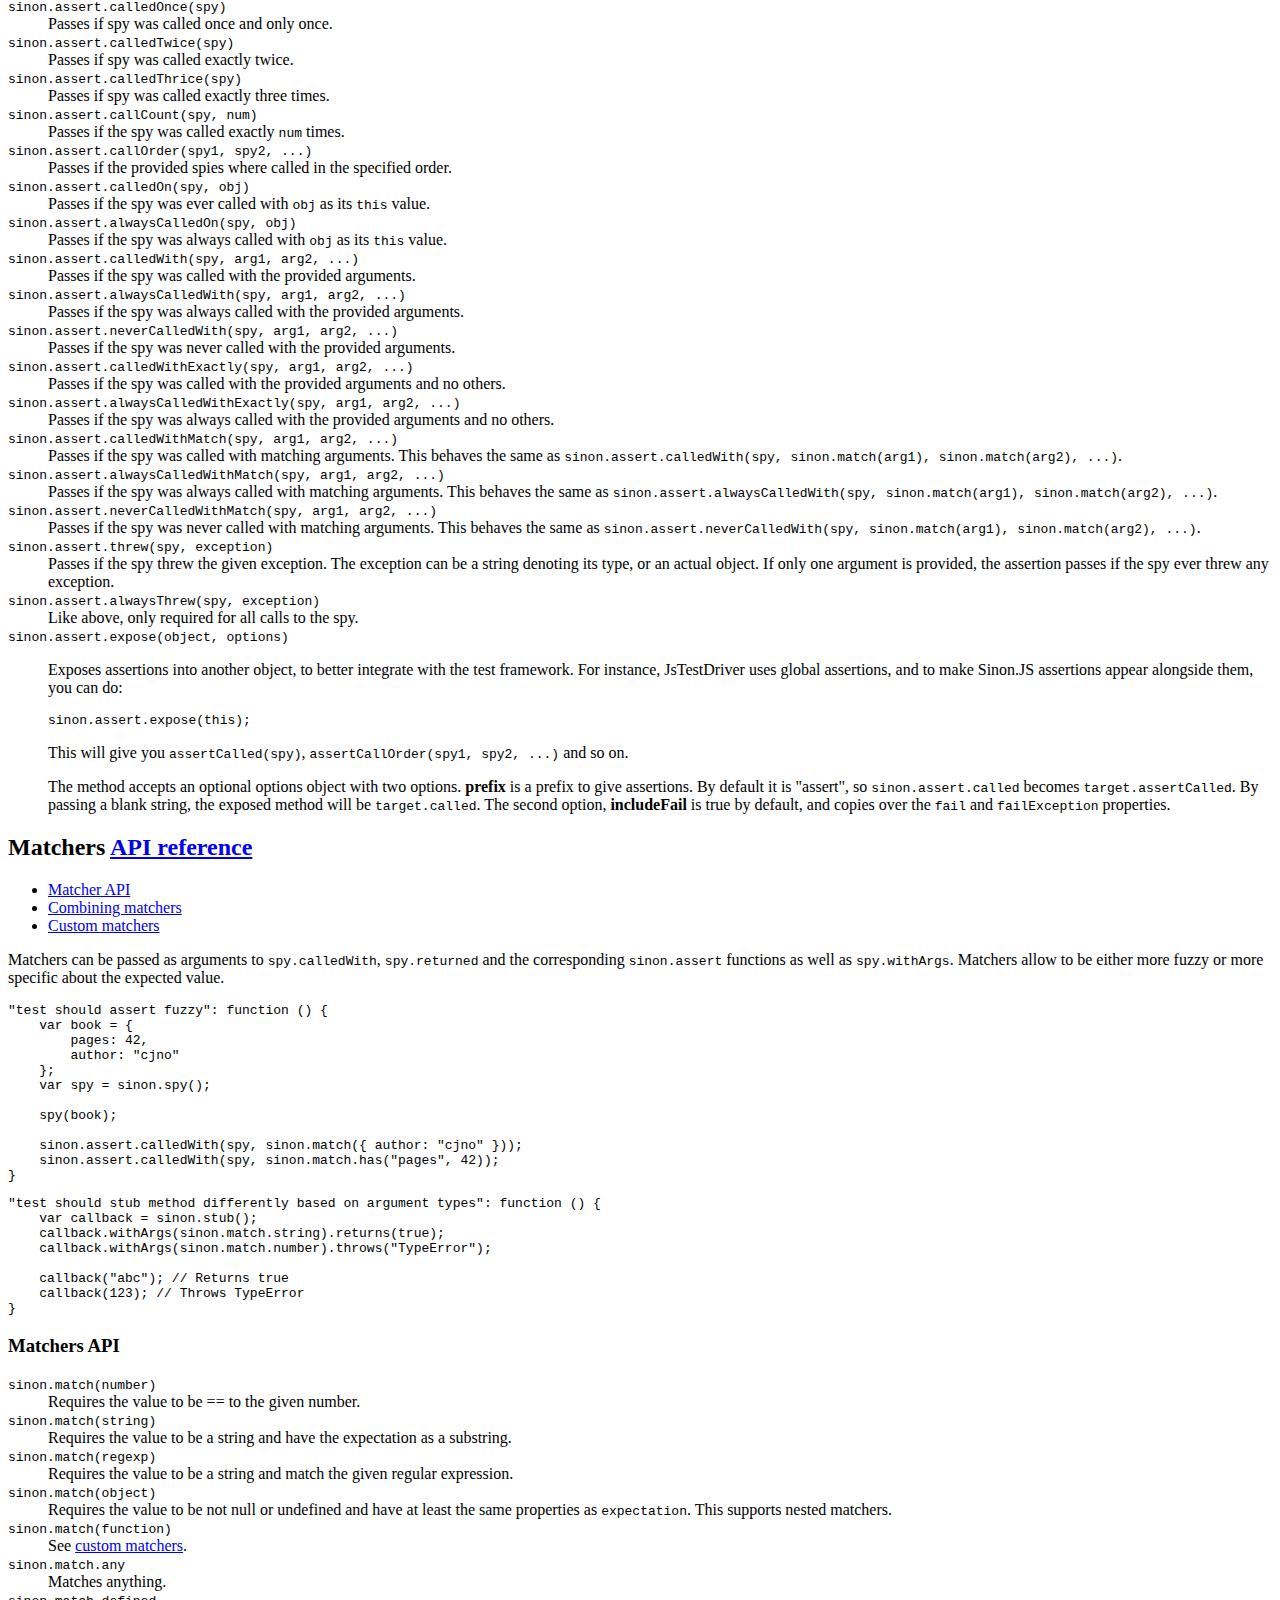
==== commit c7ff232e: "Merge 56ce572f79071beb3625b820e06685cbfe14f651 into 2217cb9e47542ffb7f999c837f92b13d932e80e5" ====
--- a/docs/index.html
+++ b/docs/index.html
@@ -467,19 +467,15 @@
         <dd>
           Replaces <code>object.method</code> with a stub function. The original
           function can be restored by calling <code>object.method.restore();</code>
-          (or <code>stub.restore();</code>). An exception is thrown if the property
-          is not already a function, to help avoid typos when stubbing methods.
+          (or <code>stub.restore();</code> and <code>sinon.restore(stub);</code>).
+          An exception is thrown if the property is not already a function, to
+          help avoid typos when stubbing methods.
         </dd>
         <dt><code>var stub = sinon.stub(object, "method", func);</code></dt>
         <dd>
           Replaces <code>object.method</code> with a <code>func</code>, wrapped
           in a <code>spy</code>. As usual, <code>object.method.restore();</code>
           can be used to restore the original method.
-        </dd>
-        <dt><code>var stub = sinon.stub(object, "property", value);</code></dt>
-        <dd>
-          Makes <code>object.property</code> returning <code>value</code>. As usual, <code>object.property.restore();</code>
-          can be used to restore the original value.
         </dd>
         <dt><code>var stub = sinon.stub(obj);</code></dt>
         <dd>Stubs all the object's methods.  Note that it's usually better
@@ -491,7 +487,8 @@
             If you want to create a stub object of <code>MyConstructor</code>,
             but don't want the constructor to be invoked, use this utility
             function:
-            <pre><code>var stub = sinon.createStubInstance(MyConstructor)</code></pre>
+            <pre><code>var stub = sinon.createStubInstance(MyConstructor)</code></pre><br>
+            Stubbed objects can be restored by <code>sinon.restore(obj);</code>
         </dd>
         <dt><code>stub.withArgs(arg1[, arg2, ...]);</code></dt>
         <dd>
@@ -1685,6 +1682,11 @@
           stubs all implemented functions. The given constructor function is
           not invoked. See also the <a href="#stubs">stub API</a>.
         </dd>
+        <dt><code>sinon.restore(obj)</code></dt>
+        <dd>
+          Restores the supplied stub, spy, or restorable methods of a stubbed
+          object.
+        </dd>
         <dt><code>sinon.format(object)</code></dt>
         <dd>
           Formats an object for pretty printing in error messages. Sinon < 1.3.0
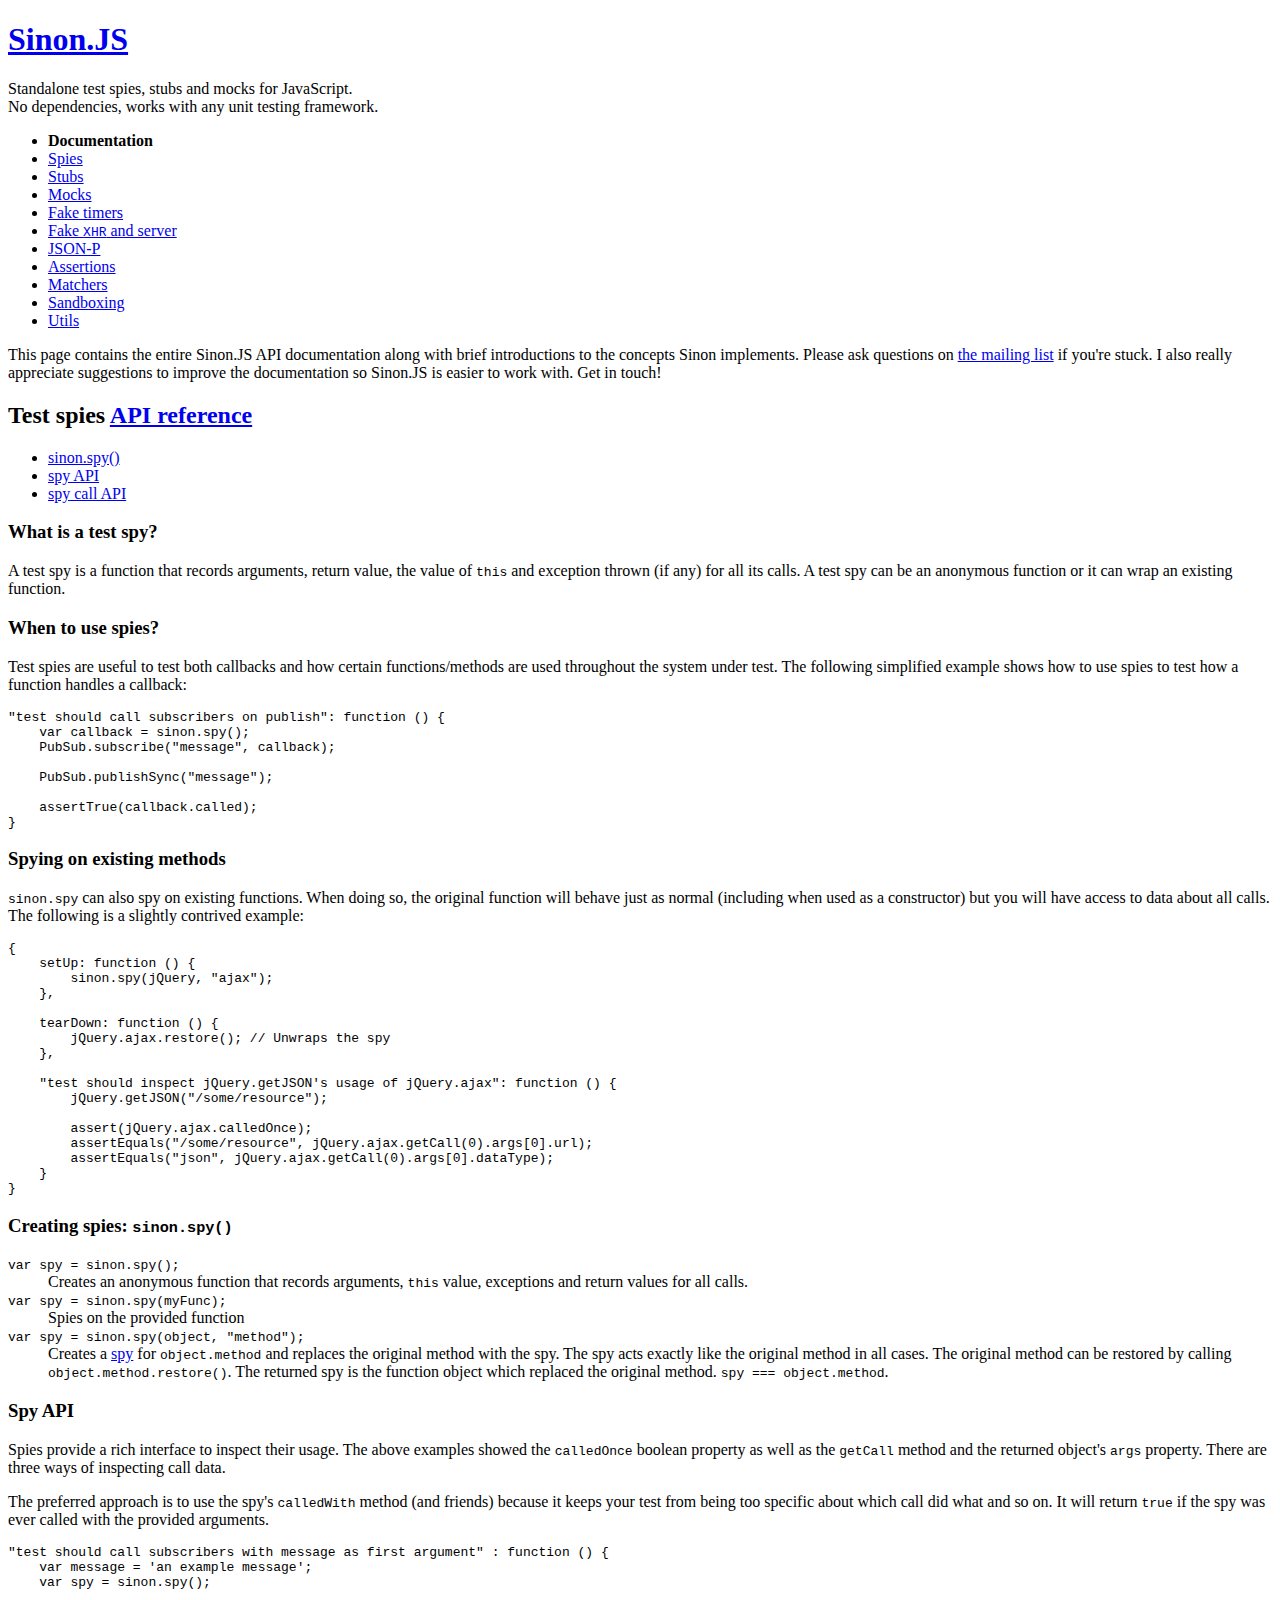
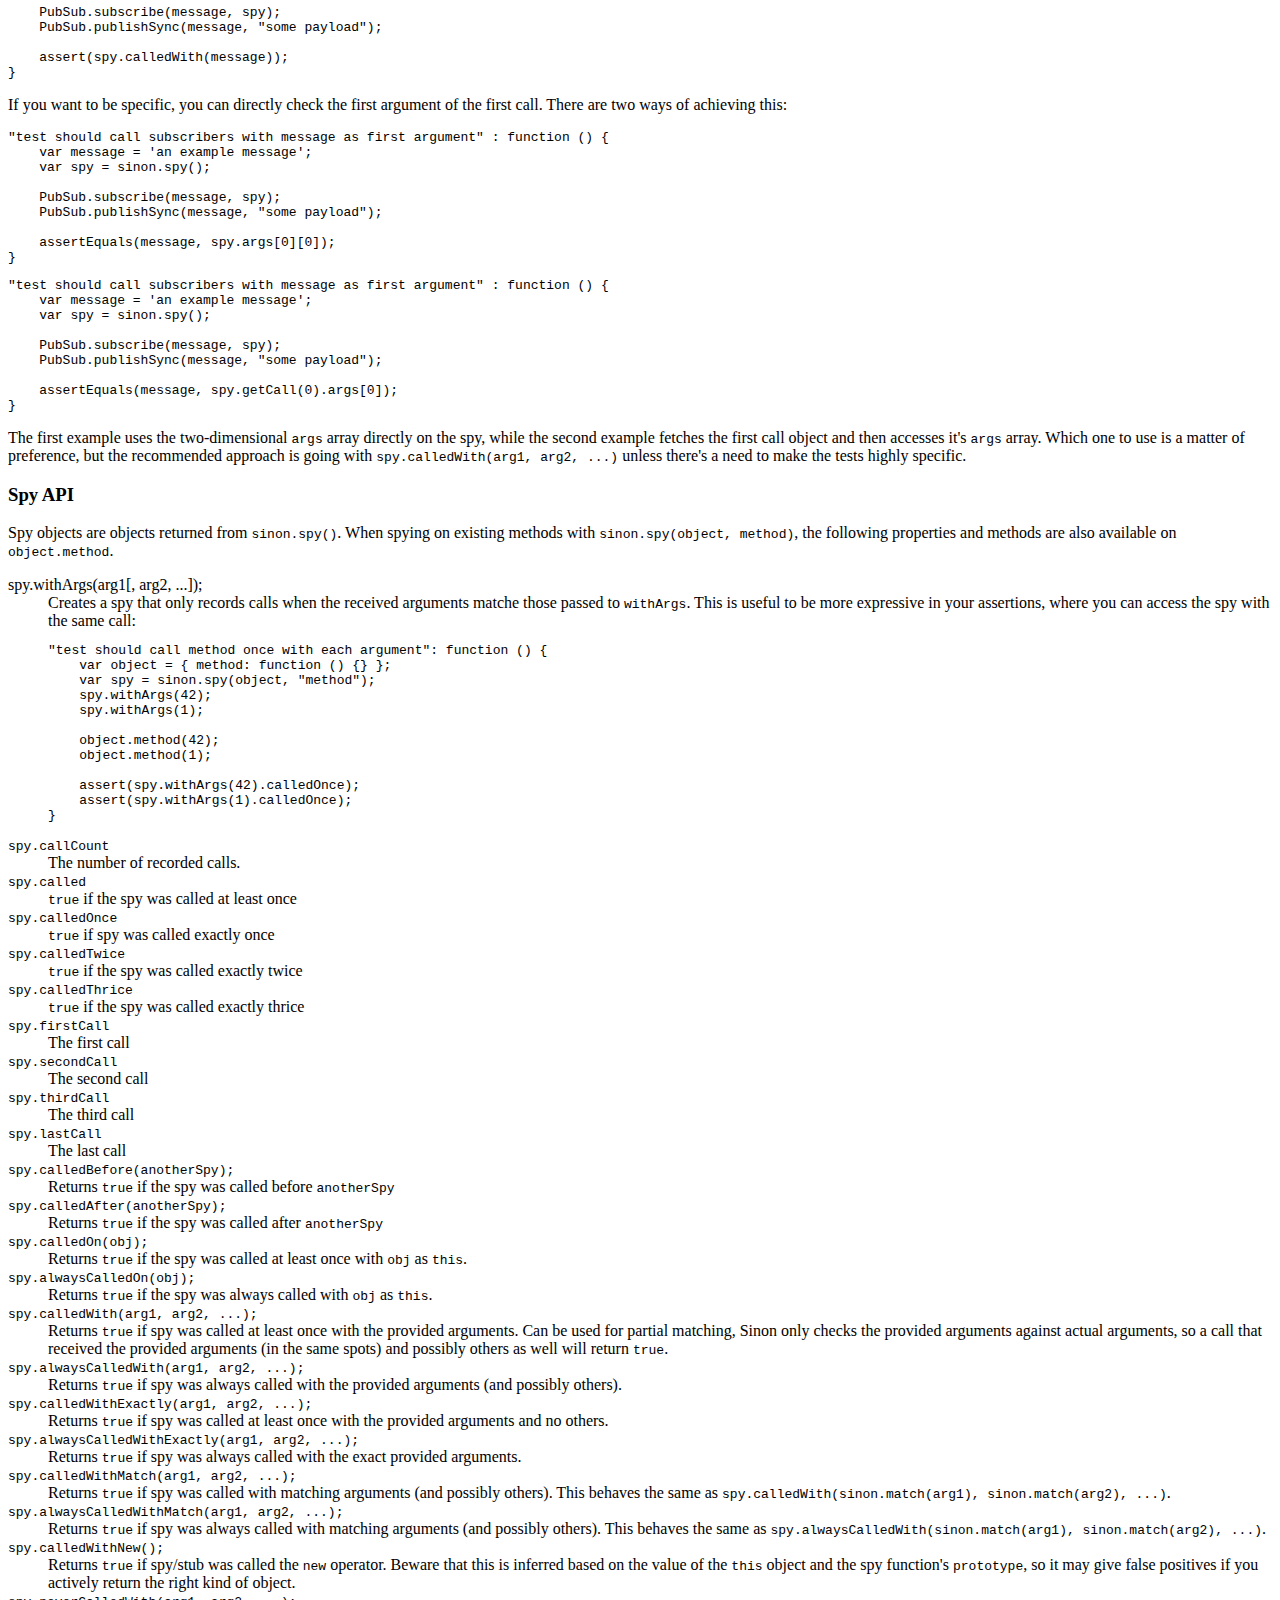
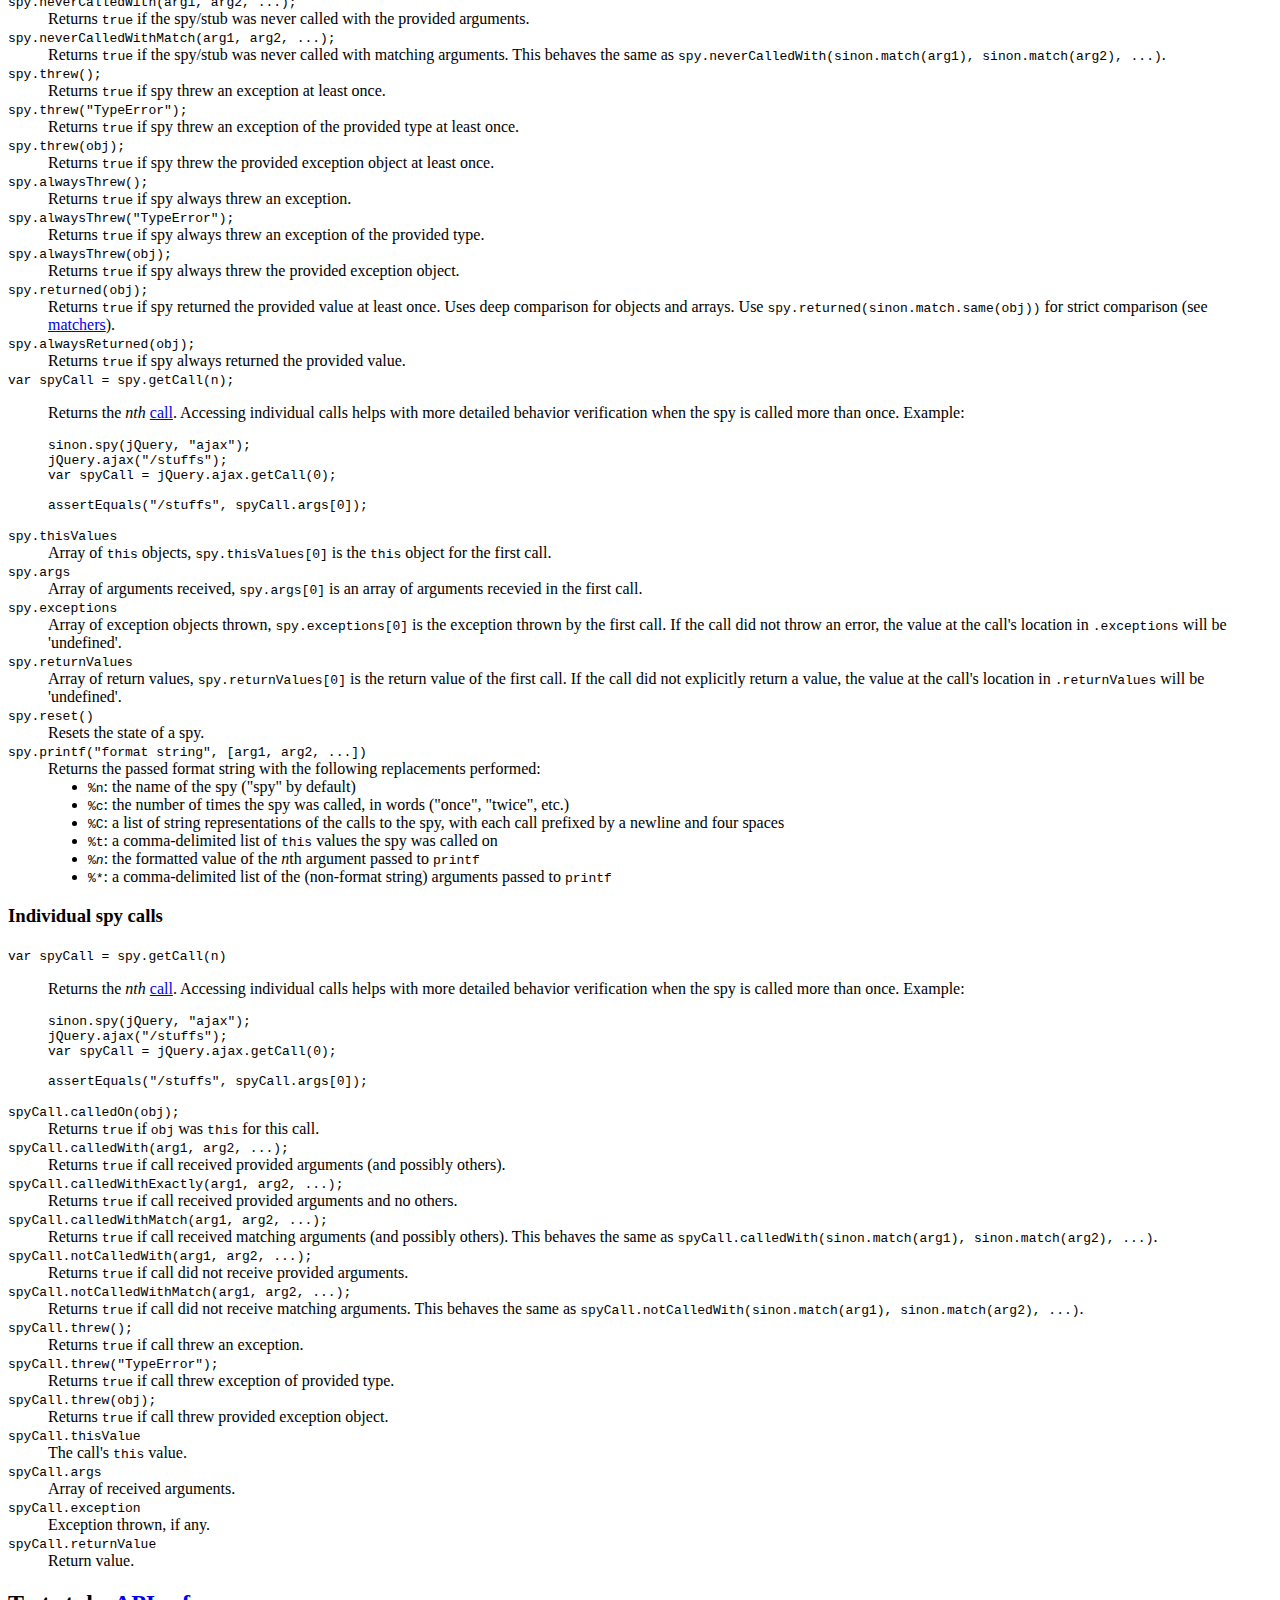
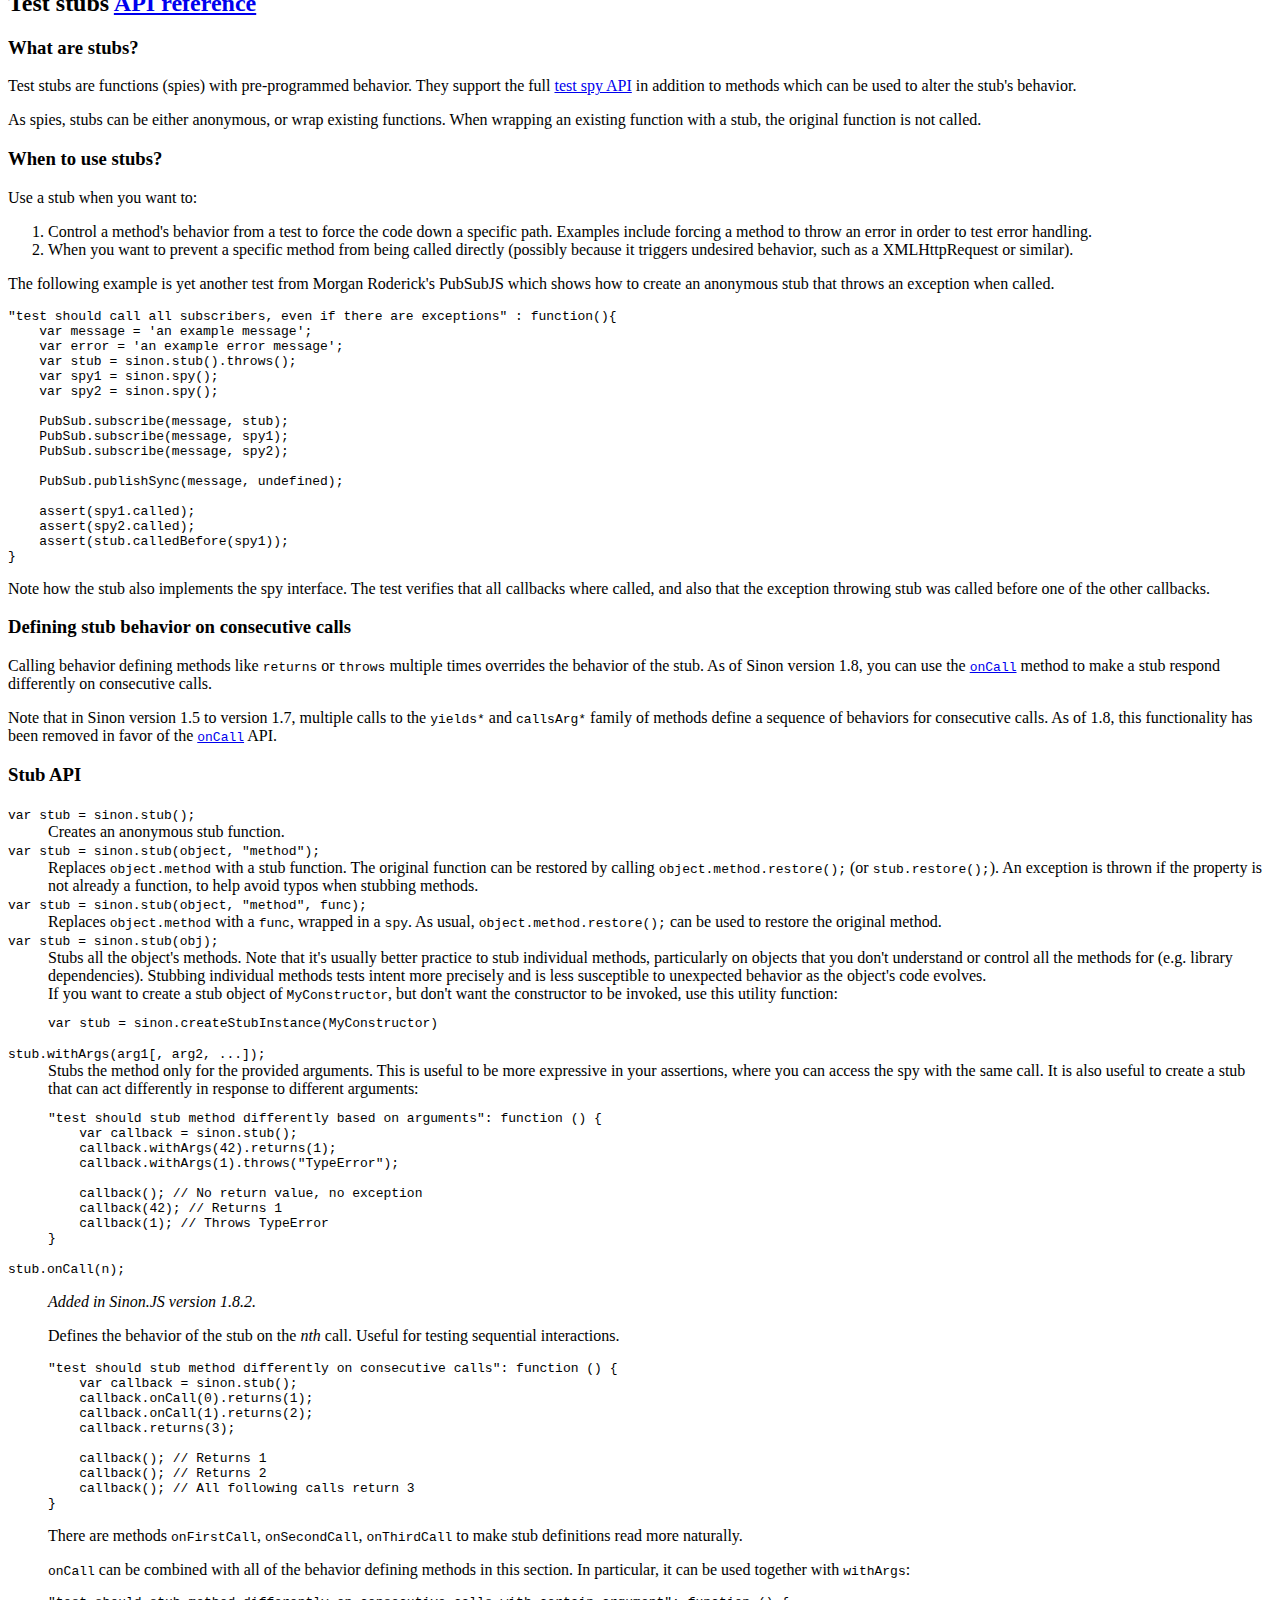
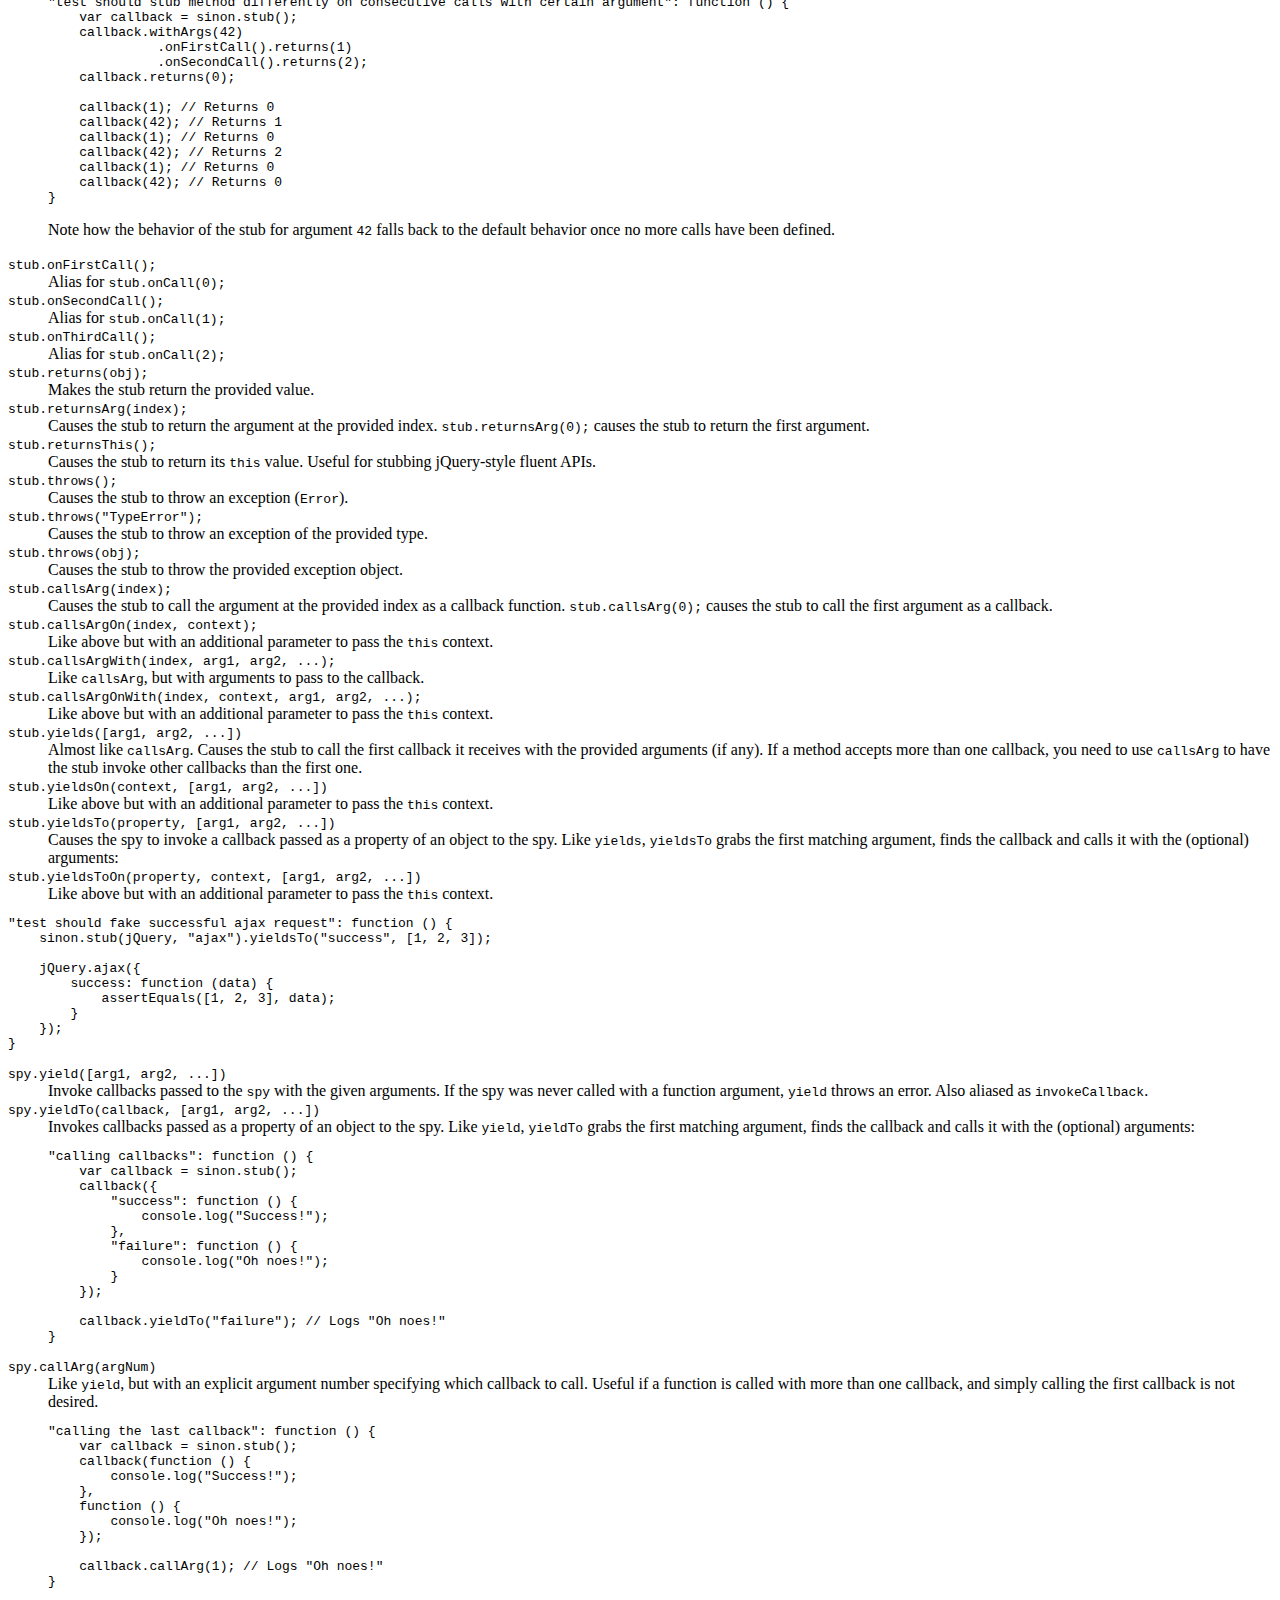
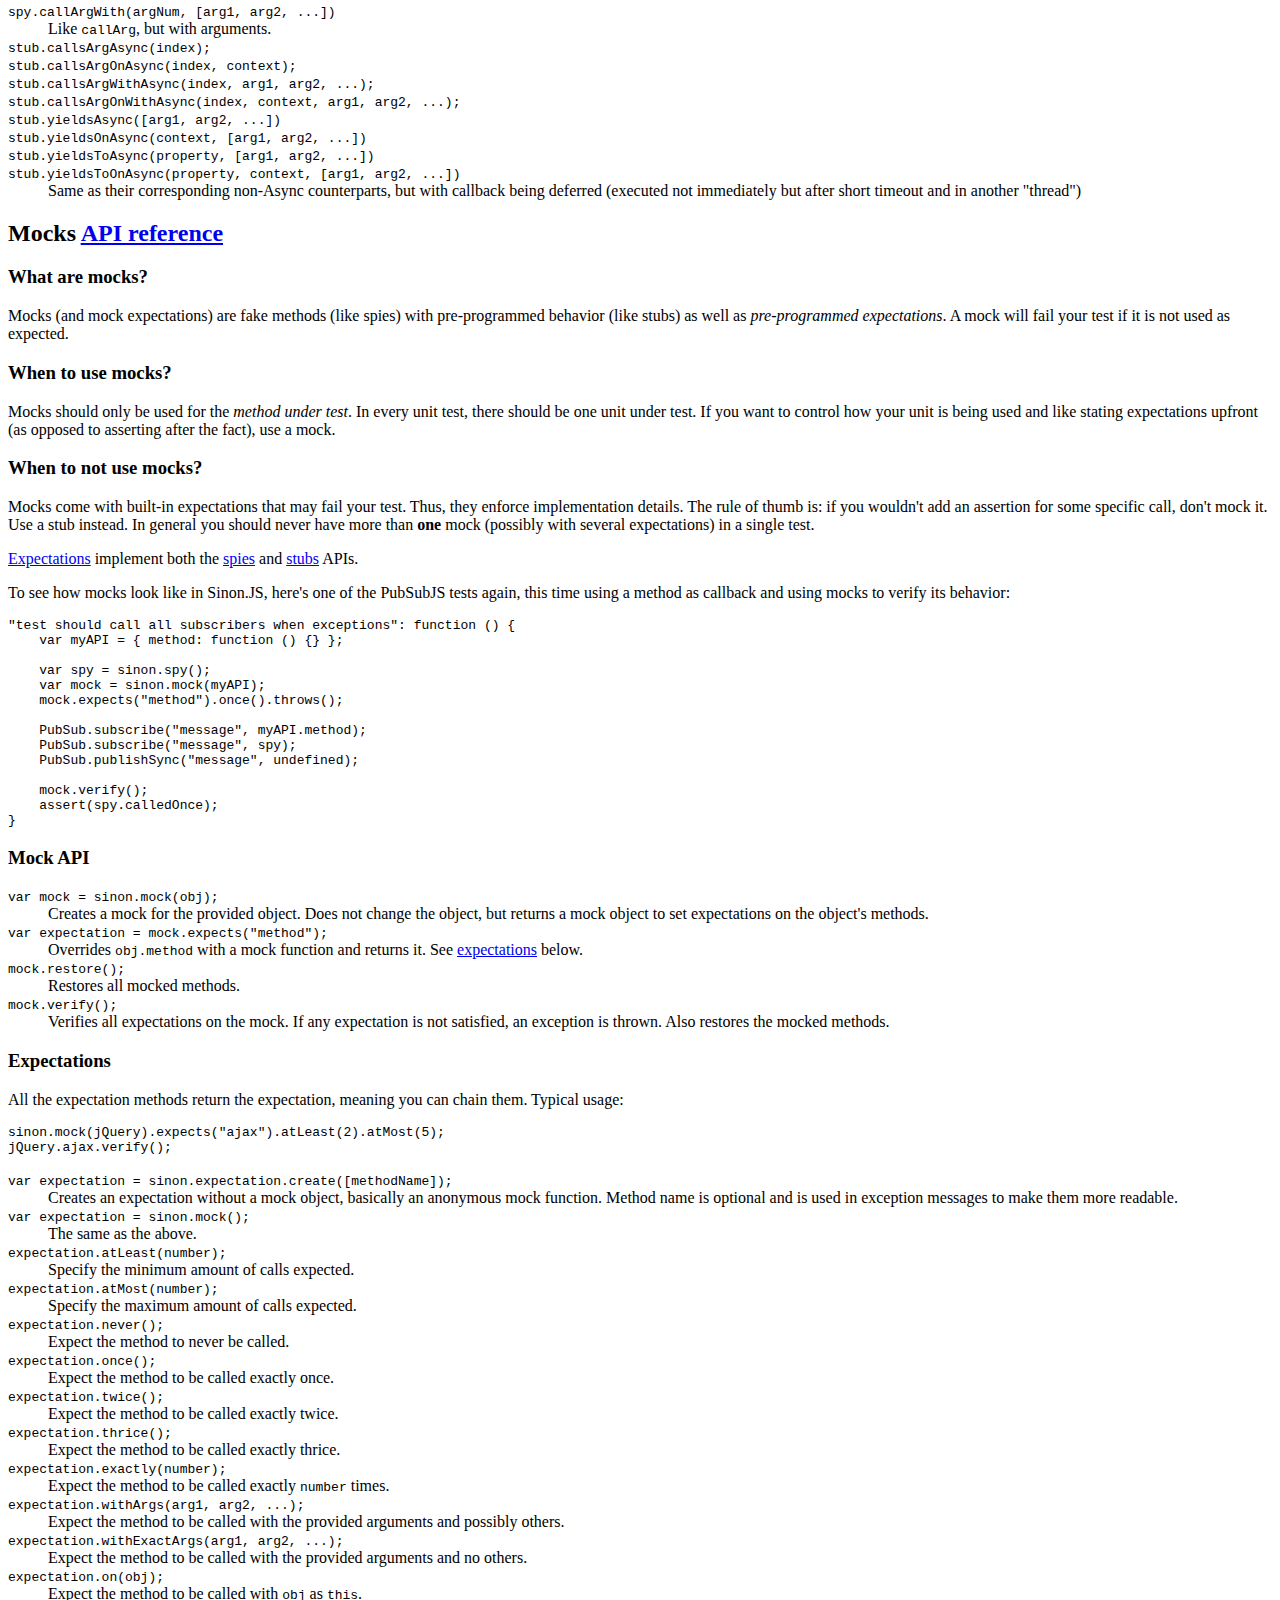
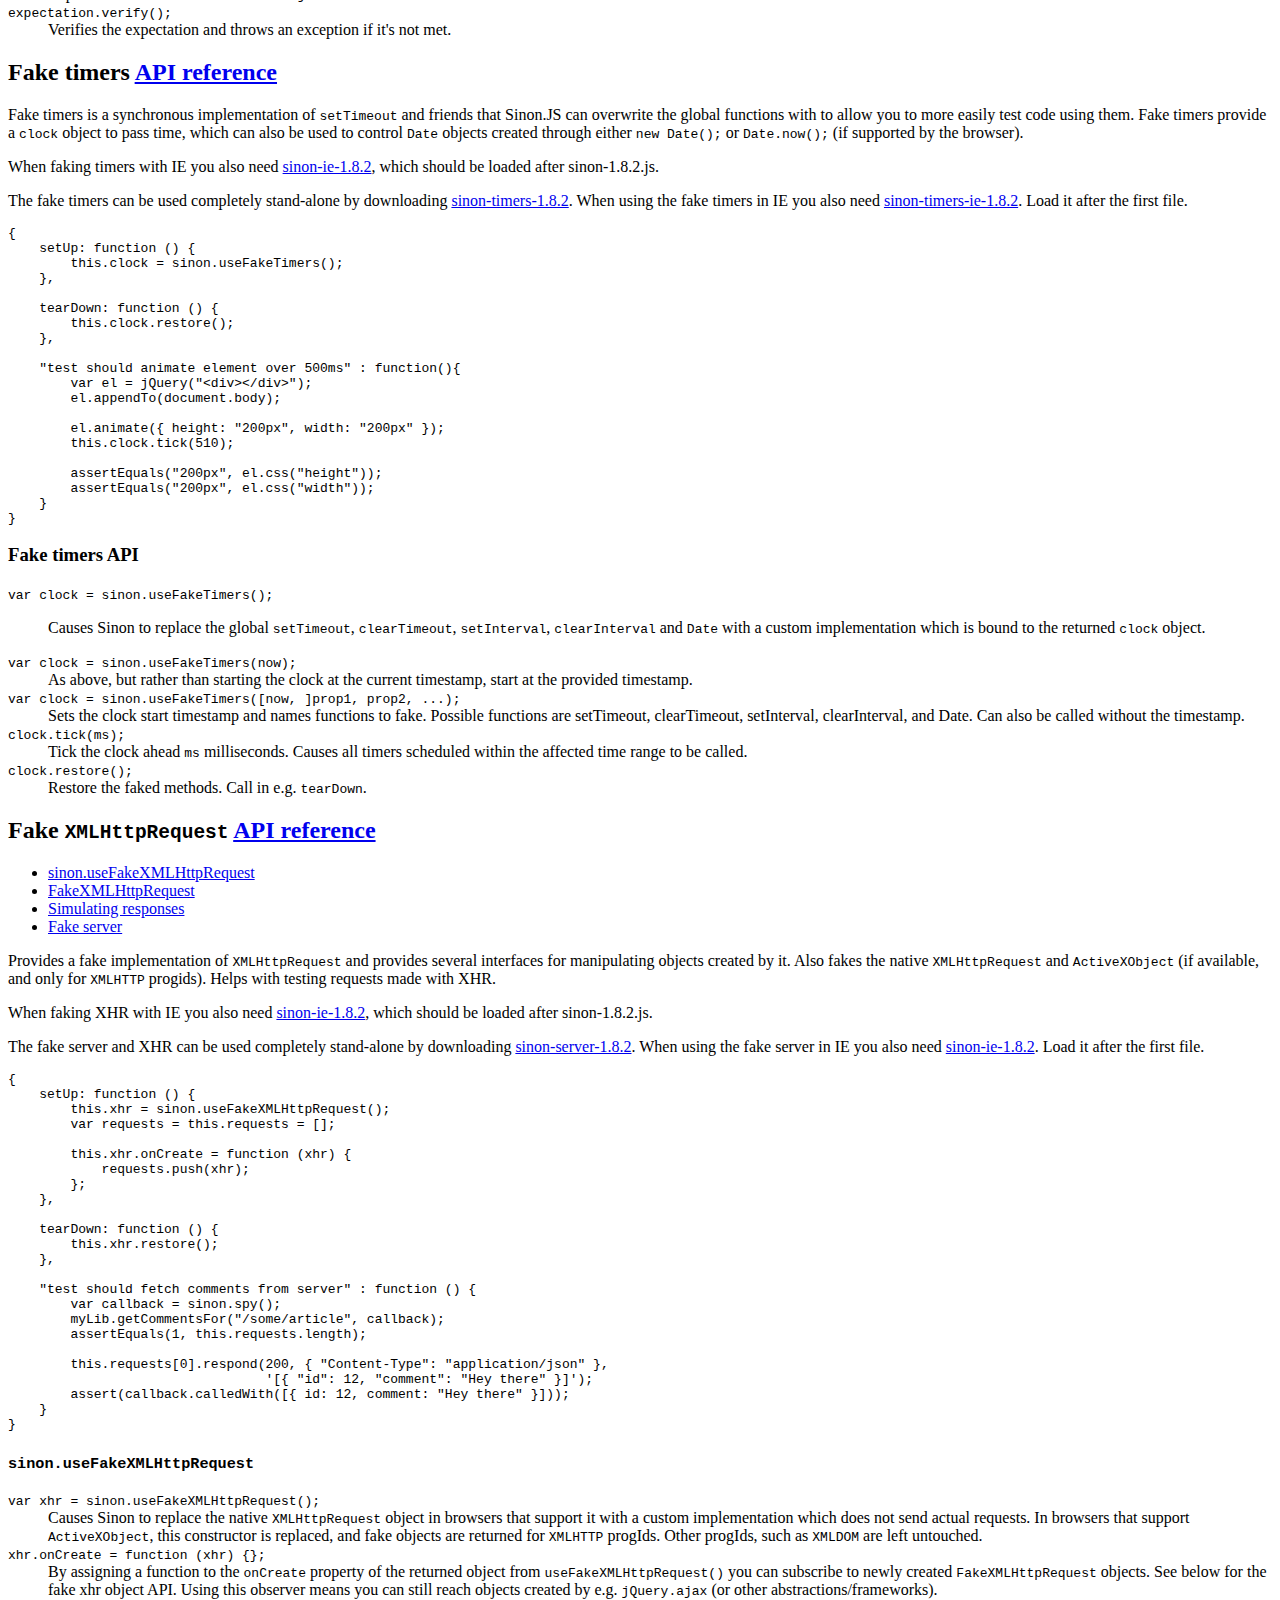
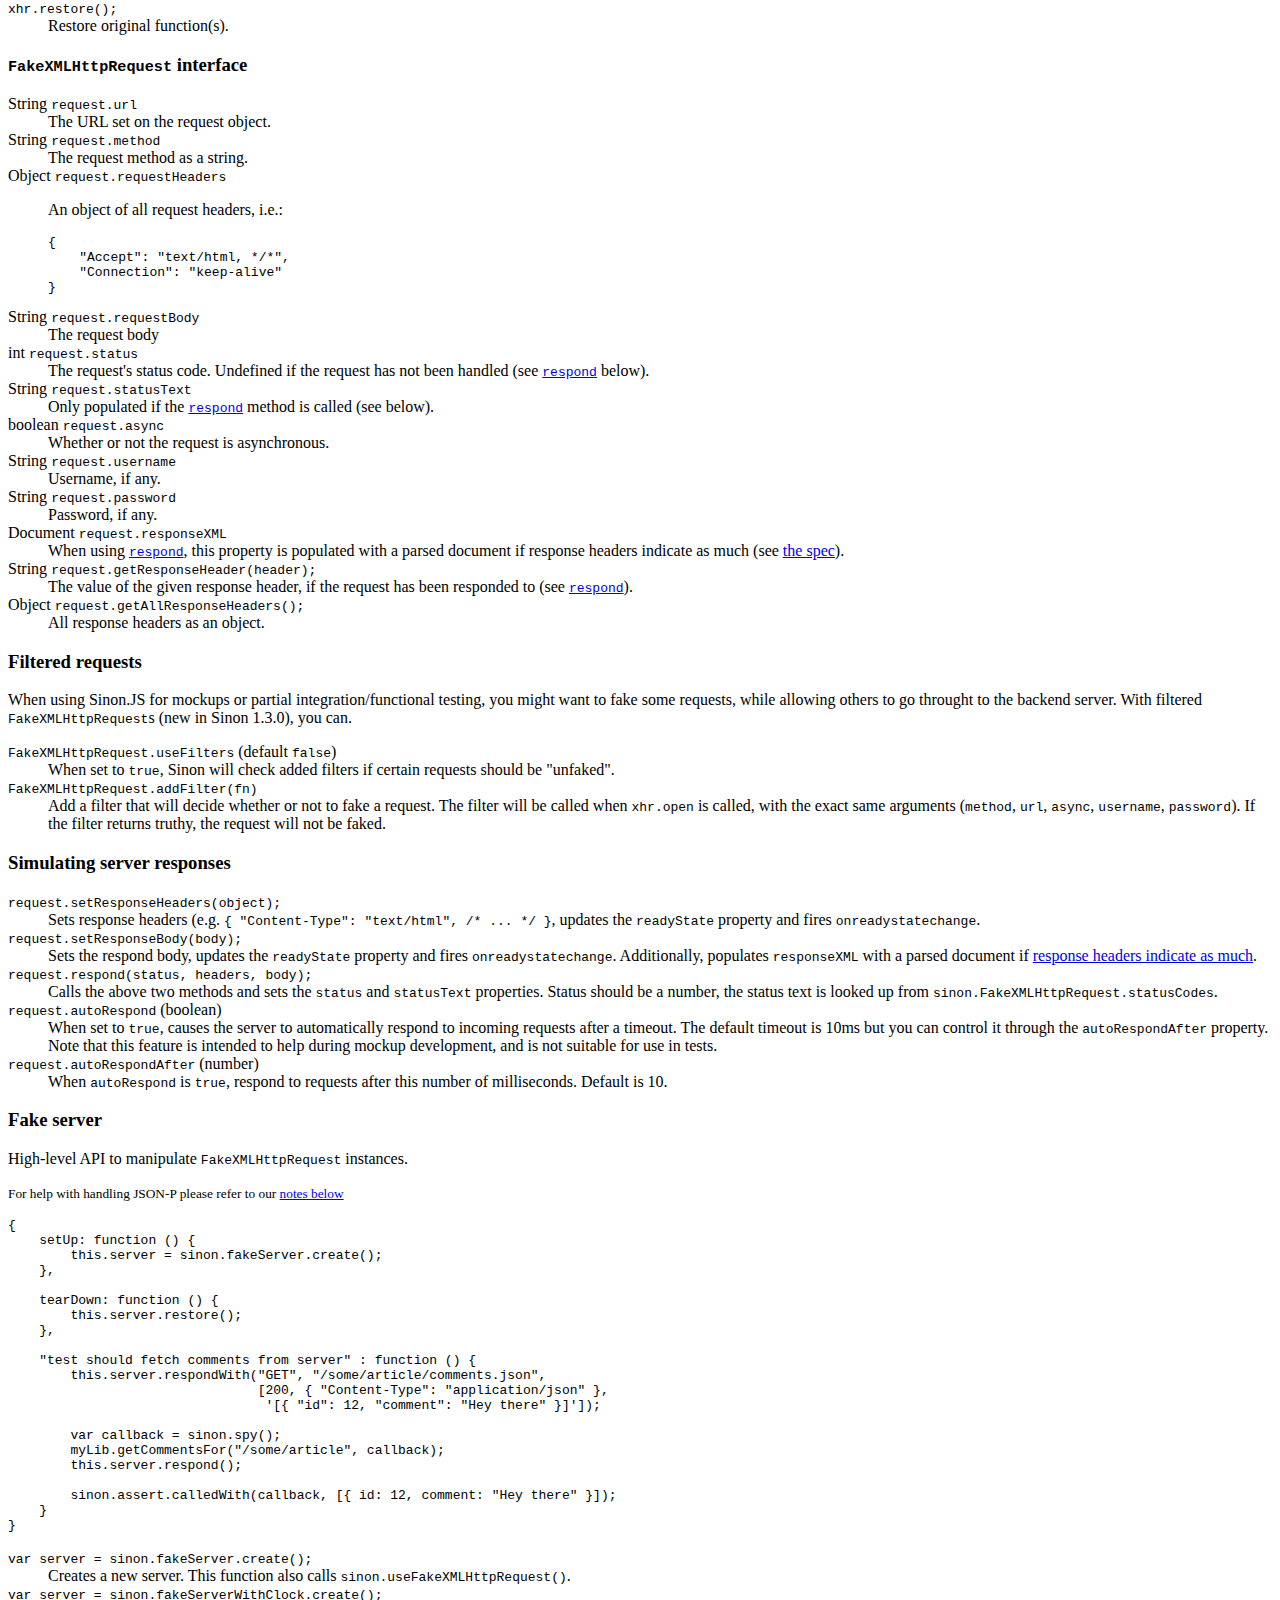
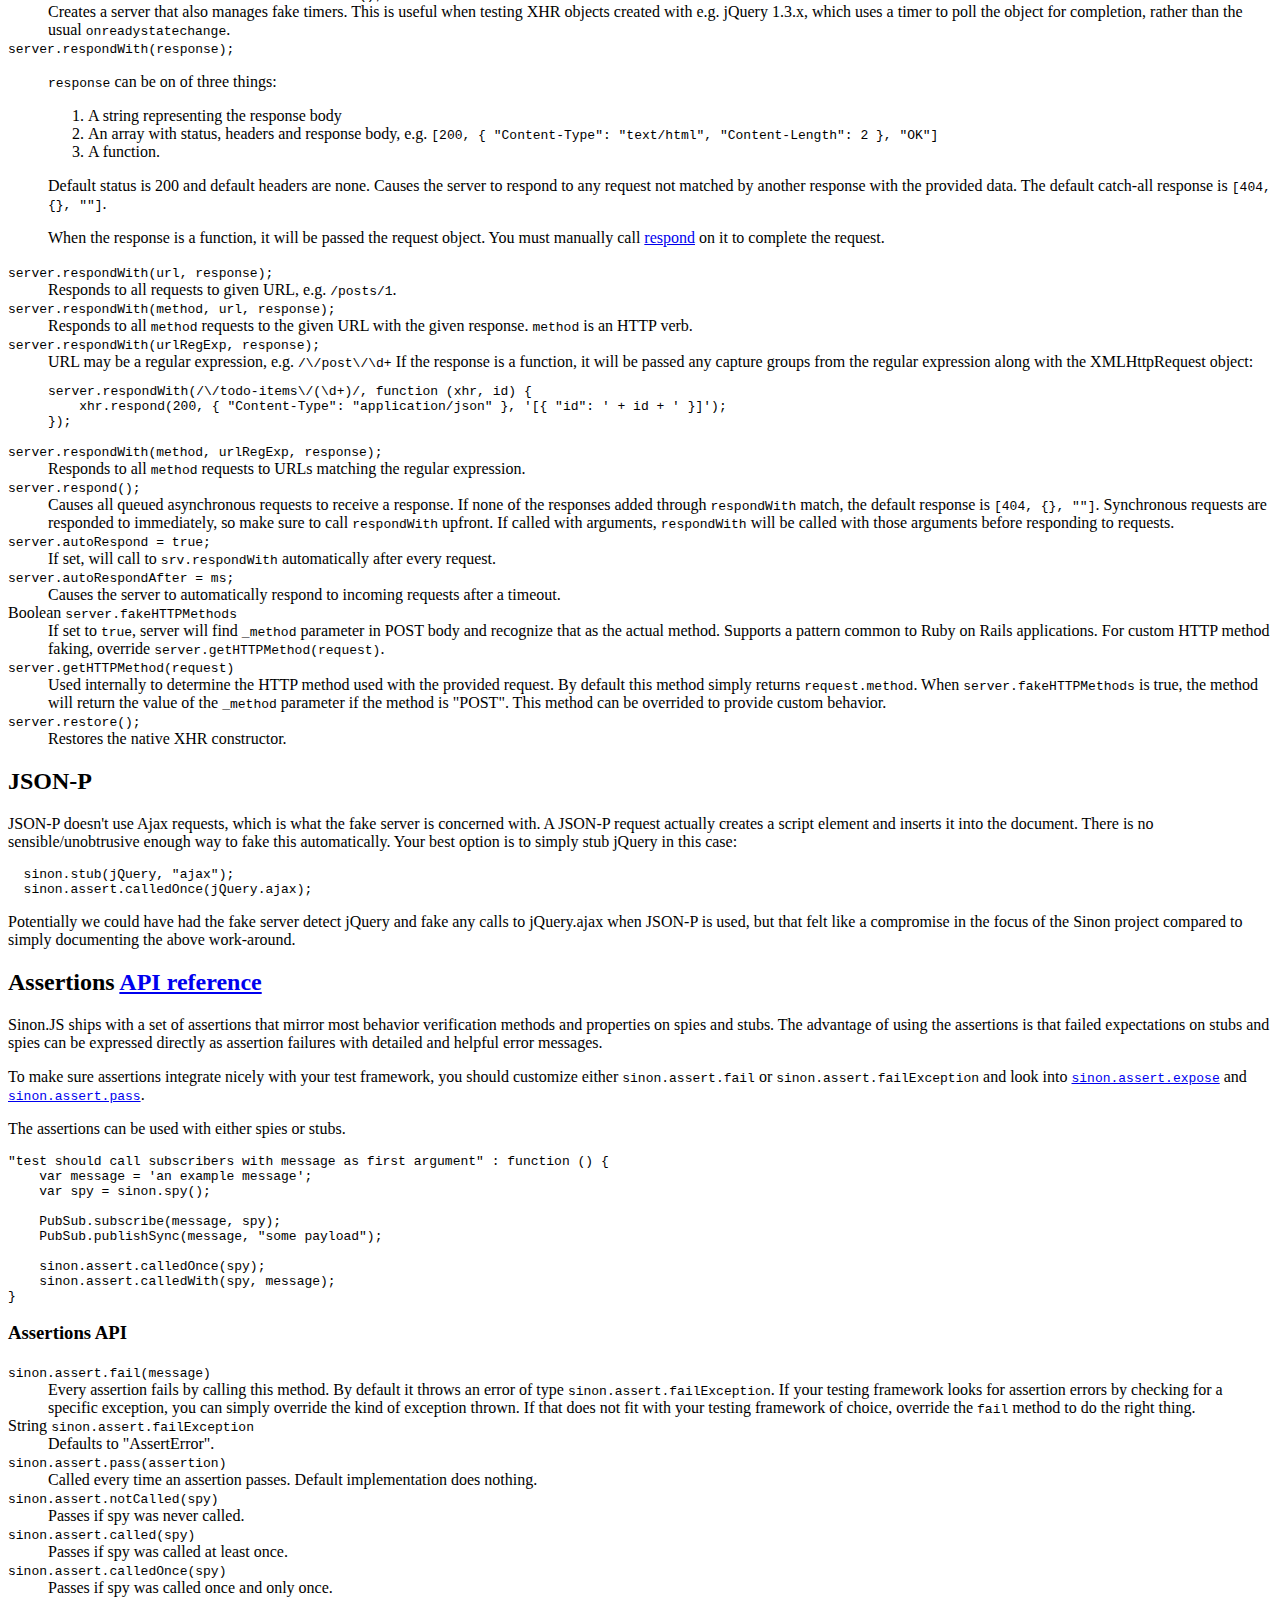
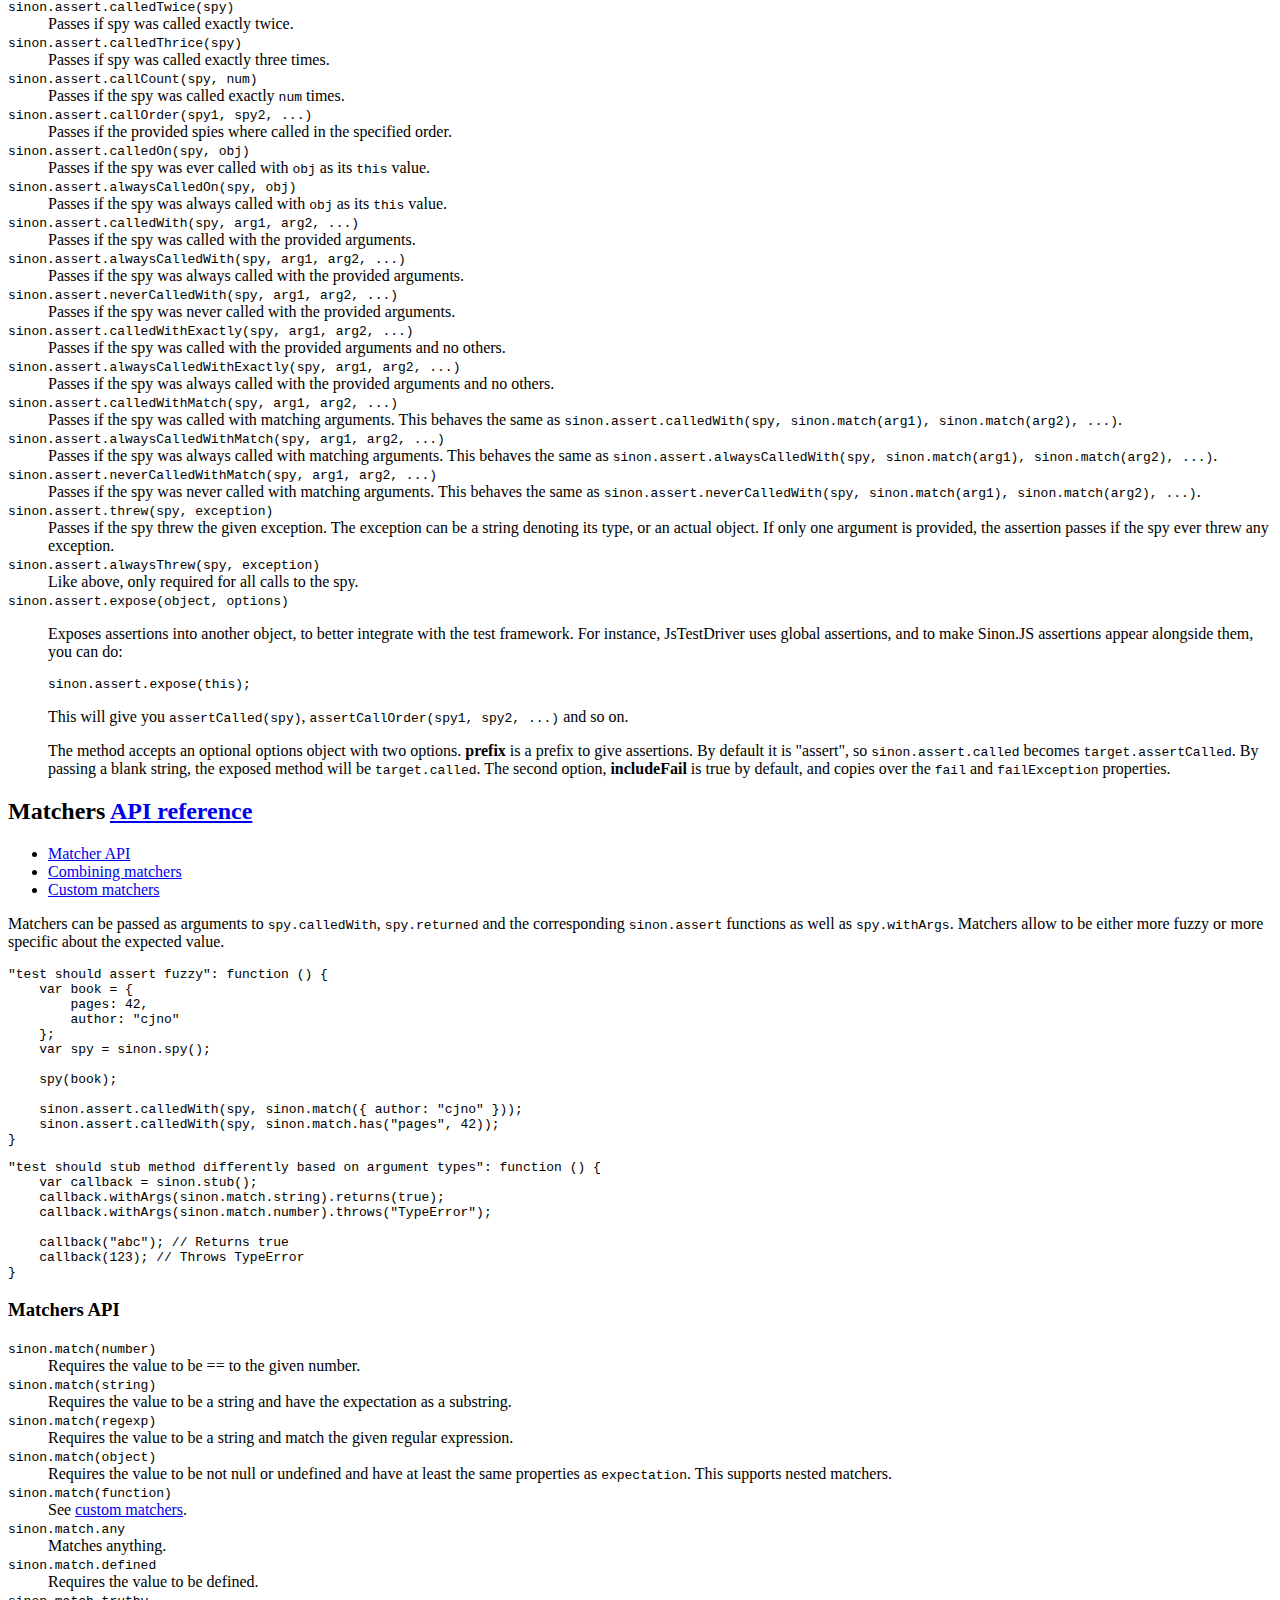
==== commit fbc45704: "Fixing example code for fake server" ====
--- a/docs/index.html
+++ b/docs/index.html
@@ -467,9 +467,8 @@
         <dd>
           Replaces <code>object.method</code> with a stub function. The original
           function can be restored by calling <code>object.method.restore();</code>
-          (or <code>stub.restore();</code> and <code>sinon.restore(stub);</code>).
-          An exception is thrown if the property is not already a function, to
-          help avoid typos when stubbing methods.
+          (or <code>stub.restore();</code>). An exception is thrown if the property
+          is not already a function, to help avoid typos when stubbing methods.
         </dd>
         <dt><code>var stub = sinon.stub(object, "method", func);</code></dt>
         <dd>
@@ -487,8 +486,7 @@
             If you want to create a stub object of <code>MyConstructor</code>,
             but don't want the constructor to be invoked, use this utility
             function:
-            <pre><code>var stub = sinon.createStubInstance(MyConstructor)</code></pre><br>
-            Stubbed objects can be restored by <code>sinon.restore(obj);</code>
+            <pre><code>var stub = sinon.createStubInstance(MyConstructor)</code></pre>
         </dd>
         <dt><code>stub.withArgs(arg1[, arg2, ...]);</code></dt>
         <dd>
@@ -1073,7 +1071,7 @@
         myLib.getCommentsFor("/some/article", callback);
         this.server.respond();
 
-        sinon.assert.calledWith(callback, [{ id: 12, comment: "Hey there" }]));
+        sinon.assert.calledWith(callback, [{ id: 12, comment: "Hey there" }]);
     }
 }</code></pre>
       <dl>
@@ -1682,11 +1680,6 @@
           stubs all implemented functions. The given constructor function is
           not invoked. See also the <a href="#stubs">stub API</a>.
         </dd>
-        <dt><code>sinon.restore(obj)</code></dt>
-        <dd>
-          Restores the supplied stub, spy, or restorable methods of a stubbed
-          object.
-        </dd>
         <dt><code>sinon.format(object)</code></dt>
         <dd>
           Formats an object for pretty printing in error messages. Sinon < 1.3.0
